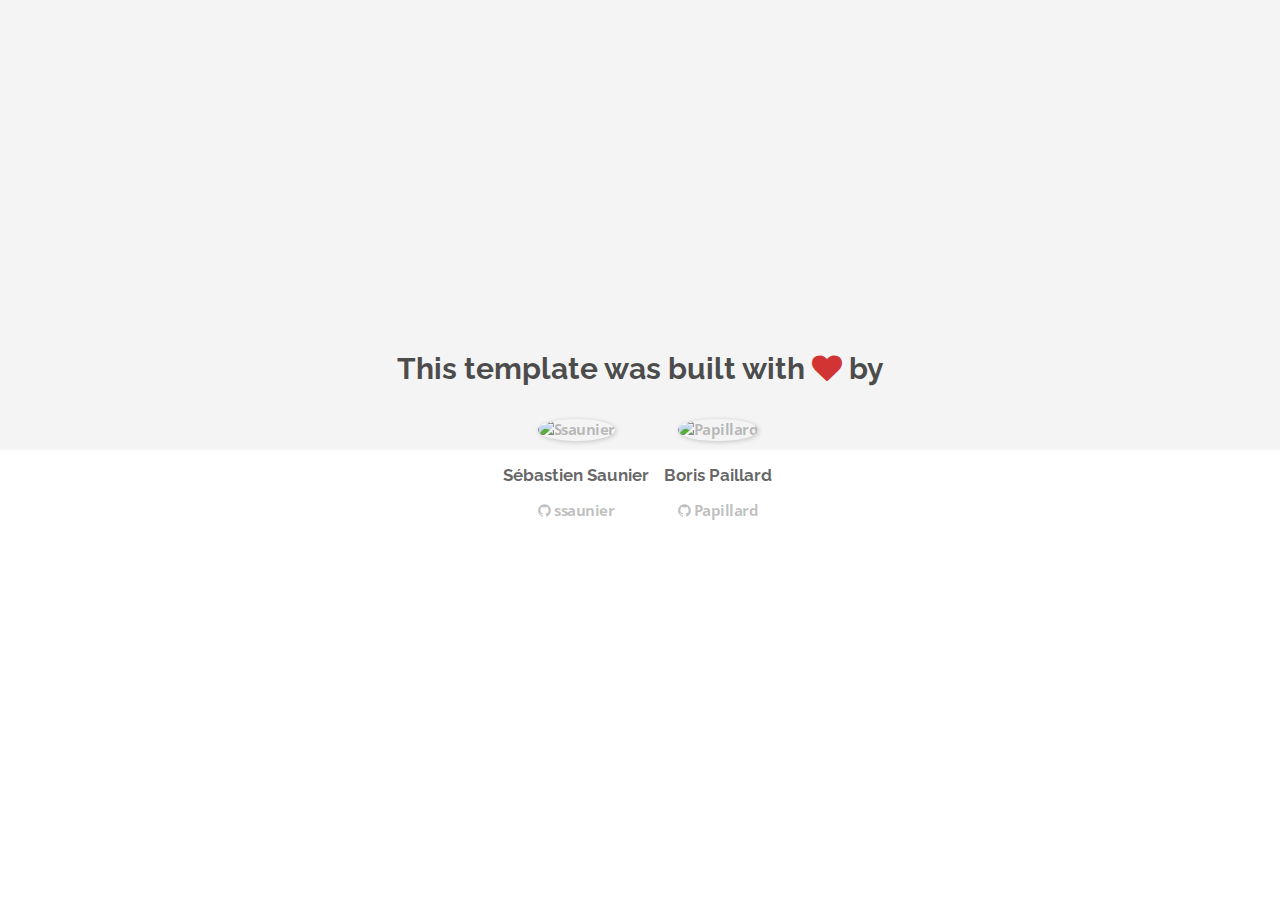
==== about.html @ 3d4c57b8 "Automated commit at 2018-07-30 08:52:40 UTC by middleman-deploy 2.0.0-alpha" ====
<!doctype html>
<html>
  <head>
    <meta charset="utf-8">
    <meta http-equiv="x-ua-compatible" content="ie=edge">
    <meta name="viewport"
          content="width=device-width, initial-scale=1, shrink-to-fit=no">
    <!-- Use the title from a page's frontmatter if it has one -->
    <title>Le Wagon - Middleman - About</title>
    <link href="stylesheets/application-3c48b980.css" rel="stylesheet" />
    <script src="javascripts/application-93de88c9.js"></script>
    <link href="images/favicon-f15af148.png" rel="icon" type="image/png" />
  </head>
  <body>
    <div id="about">
  <div class="about-content">
    <h1>This template was built with <i class="fa fa-heart"></i> by</h1>
    <ul class="list-inline">
        <li>
<a href="https://kitt.lewagon.com/alumni/ssaunier" target="_blank">            <img src="https://kitt.lewagon.com/placeholder/users/ssaunier" class="img-circle" alt="Ssaunier" />
</a>          <h2>Sébastien Saunier</h2>
          <p>
<a href="https://github.com/ssaunier" target="_blank">              <i class="fa fa-github"></i> ssaunier
</a>          </p>
        </li>
        <li>
<a href="https://kitt.lewagon.com/alumni/Papillard" target="_blank">            <img src="https://kitt.lewagon.com/placeholder/users/Papillard" class="img-circle" alt="Papillard" />
</a>          <h2>Boris Paillard</h2>
          <p>
<a href="https://github.com/Papillard" target="_blank">              <i class="fa fa-github"></i> Papillard
</a>          </p>
        </li>
    </ul>
  </div>
</div>

  </body>
</html>
---- stylesheets/application-3c48b980.css ----
@import url("https://fonts.googleapis.com/css?family=Open+Sans:400,300,700|Raleway:400,100,300,700,500");/*!
 * Bootstrap v3.3.7 (http://getbootstrap.com)
 * Copyright 2011-2016 Twitter, Inc.
 * Licensed under MIT (https://github.com/twbs/bootstrap/blob/master/LICENSE)
 *//*! normalize.css v3.0.3 | MIT License | github.com/necolas/normalize.css */html{font-family:sans-serif;-ms-text-size-adjust:100%;-webkit-text-size-adjust:100%}body{margin:0}article,aside,details,figcaption,figure,footer,header,hgroup,main,menu,nav,section,summary{display:block}audio,canvas,progress,video{display:inline-block;vertical-align:baseline}audio:not([controls]){display:none;height:0}[hidden],template{display:none}a{background-color:transparent}a:active,a:hover{outline:0}abbr[title]{border-bottom:1px dotted}b,strong{font-weight:bold}dfn{font-style:italic}h1{font-size:2em;margin:0.67em 0}mark{background:#ff0;color:#000}small{font-size:80%}sub,sup{font-size:75%;line-height:0;position:relative;vertical-align:baseline}sup{top:-0.5em}sub{bottom:-0.25em}img{border:0}svg:not(:root){overflow:hidden}figure{margin:1em 40px}hr{-webkit-box-sizing:content-box;box-sizing:content-box;height:0}pre{overflow:auto}code,kbd,pre,samp{font-family:monospace, monospace;font-size:1em}button,input,optgroup,select,textarea{color:inherit;font:inherit;margin:0}button{overflow:visible}button,select{text-transform:none}button,html input[type="button"],input[type="reset"],input[type="submit"]{-webkit-appearance:button;cursor:pointer}button[disabled],html input[disabled]{cursor:default}button::-moz-focus-inner,input::-moz-focus-inner{border:0;padding:0}input{line-height:normal}input[type="checkbox"],input[type="radio"]{-webkit-box-sizing:border-box;box-sizing:border-box;padding:0}input[type="number"]::-webkit-inner-spin-button,input[type="number"]::-webkit-outer-spin-button{height:auto}input[type="search"]{-webkit-appearance:textfield;-webkit-box-sizing:content-box;box-sizing:content-box}input[type="search"]::-webkit-search-cancel-button,input[type="search"]::-webkit-search-decoration{-webkit-appearance:none}fieldset{border:1px solid #c0c0c0;margin:0 2px;padding:0.35em 0.625em 0.75em}legend{border:0;padding:0}textarea{overflow:auto}optgroup{font-weight:bold}table{border-collapse:collapse;border-spacing:0}td,th{padding:0}/*! Source: https://github.com/h5bp/html5-boilerplate/blob/master/src/css/main.css */@media print{*,*:before,*:after{background:transparent !important;color:#000 !important;-webkit-box-shadow:none !important;box-shadow:none !important;text-shadow:none !important}a,a:visited{text-decoration:underline}a[href]:after{content:" (" attr(href) ")"}abbr[title]:after{content:" (" attr(title) ")"}a[href^="#"]:after,a[href^="javascript:"]:after{content:""}pre,blockquote{border:1px solid #999;page-break-inside:avoid}thead{display:table-header-group}tr,img{page-break-inside:avoid}img{max-width:100% !important}p,h2,h3{orphans:3;widows:3}h2,h3{page-break-after:avoid}.navbar{display:none}.btn>.caret,.dropup>.btn>.caret{border-top-color:#000 !important}.label{border:1px solid #000}.table{border-collapse:collapse !important}.table td,.table th{background-color:#fff !important}.table-bordered th,.table-bordered td{border:1px solid #ddd !important}}@font-face{font-family:'Glyphicons Halflings';src:url("../assets/bootstrap/glyphicons-halflings-regular-86b6f62b.eot");src:url("../assets/bootstrap/glyphicons-halflings-regular-86b6f62b.eot?#iefix") format("embedded-opentype"),url("../assets/bootstrap/glyphicons-halflings-regular-ca35b697.woff2") format("woff2"),url("../assets/bootstrap/glyphicons-halflings-regular-278e49a8.woff") format("woff"),url("../assets/bootstrap/glyphicons-halflings-regular-44bc1850.ttf") format("truetype"),url("../assets/bootstrap/glyphicons-halflings-regular-de51a849.svg#glyphicons_halflingsregular") format("svg")}.glyphicon{position:relative;top:1px;display:inline-block;font-family:'Glyphicons Halflings';font-style:normal;font-weight:normal;line-height:1;-webkit-font-smoothing:antialiased;-moz-osx-font-smoothing:grayscale}.glyphicon-asterisk:before{content:"\002a"}.glyphicon-plus:before{content:"\002b"}.glyphicon-euro:before,.glyphicon-eur:before{content:"\20ac"}.glyphicon-minus:before{content:"\2212"}.glyphicon-cloud:before{content:"\2601"}.glyphicon-envelope:before{content:"\2709"}.glyphicon-pencil:before{content:"\270f"}.glyphicon-glass:before{content:"\e001"}.glyphicon-music:before{content:"\e002"}.glyphicon-search:before{content:"\e003"}.glyphicon-heart:before{content:"\e005"}.glyphicon-star:before{content:"\e006"}.glyphicon-star-empty:before{content:"\e007"}.glyphicon-user:before{content:"\e008"}.glyphicon-film:before{content:"\e009"}.glyphicon-th-large:before{content:"\e010"}.glyphicon-th:before{content:"\e011"}.glyphicon-th-list:before{content:"\e012"}.glyphicon-ok:before{content:"\e013"}.glyphicon-remove:before{content:"\e014"}.glyphicon-zoom-in:before{content:"\e015"}.glyphicon-zoom-out:before{content:"\e016"}.glyphicon-off:before{content:"\e017"}.glyphicon-signal:before{content:"\e018"}.glyphicon-cog:before{content:"\e019"}.glyphicon-trash:before{content:"\e020"}.glyphicon-home:before{content:"\e021"}.glyphicon-file:before{content:"\e022"}.glyphicon-time:before{content:"\e023"}.glyphicon-road:before{content:"\e024"}.glyphicon-download-alt:before{content:"\e025"}.glyphicon-download:before{content:"\e026"}.glyphicon-upload:before{content:"\e027"}.glyphicon-inbox:before{content:"\e028"}.glyphicon-play-circle:before{content:"\e029"}.glyphicon-repeat:before{content:"\e030"}.glyphicon-refresh:before{content:"\e031"}.glyphicon-list-alt:before{content:"\e032"}.glyphicon-lock:before{content:"\e033"}.glyphicon-flag:before{content:"\e034"}.glyphicon-headphones:before{content:"\e035"}.glyphicon-volume-off:before{content:"\e036"}.glyphicon-volume-down:before{content:"\e037"}.glyphicon-volume-up:before{content:"\e038"}.glyphicon-qrcode:before{content:"\e039"}.glyphicon-barcode:before{content:"\e040"}.glyphicon-tag:before{content:"\e041"}.glyphicon-tags:before{content:"\e042"}.glyphicon-book:before{content:"\e043"}.glyphicon-bookmark:before{content:"\e044"}.glyphicon-print:before{content:"\e045"}.glyphicon-camera:before{content:"\e046"}.glyphicon-font:before{content:"\e047"}.glyphicon-bold:before{content:"\e048"}.glyphicon-italic:before{content:"\e049"}.glyphicon-text-height:before{content:"\e050"}.glyphicon-text-width:before{content:"\e051"}.glyphicon-align-left:before{content:"\e052"}.glyphicon-align-center:before{content:"\e053"}.glyphicon-align-right:before{content:"\e054"}.glyphicon-align-justify:before{content:"\e055"}.glyphicon-list:before{content:"\e056"}.glyphicon-indent-left:before{content:"\e057"}.glyphicon-indent-right:before{content:"\e058"}.glyphicon-facetime-video:before{content:"\e059"}.glyphicon-picture:before{content:"\e060"}.glyphicon-map-marker:before{content:"\e062"}.glyphicon-adjust:before{content:"\e063"}.glyphicon-tint:before{content:"\e064"}.glyphicon-edit:before{content:"\e065"}.glyphicon-share:before{content:"\e066"}.glyphicon-check:before{content:"\e067"}.glyphicon-move:before{content:"\e068"}.glyphicon-step-backward:before{content:"\e069"}.glyphicon-fast-backward:before{content:"\e070"}.glyphicon-backward:before{content:"\e071"}.glyphicon-play:before{content:"\e072"}.glyphicon-pause:before{content:"\e073"}.glyphicon-stop:before{content:"\e074"}.glyphicon-forward:before{content:"\e075"}.glyphicon-fast-forward:before{content:"\e076"}.glyphicon-step-forward:before{content:"\e077"}.glyphicon-eject:before{content:"\e078"}.glyphicon-chevron-left:before{content:"\e079"}.glyphicon-chevron-right:before{content:"\e080"}.glyphicon-plus-sign:before{content:"\e081"}.glyphicon-minus-sign:before{content:"\e082"}.glyphicon-remove-sign:before{content:"\e083"}.glyphicon-ok-sign:before{content:"\e084"}.glyphicon-question-sign:before{content:"\e085"}.glyphicon-info-sign:before{content:"\e086"}.glyphicon-screenshot:before{content:"\e087"}.glyphicon-remove-circle:before{content:"\e088"}.glyphicon-ok-circle:before{content:"\e089"}.glyphicon-ban-circle:before{content:"\e090"}.glyphicon-arrow-left:before{content:"\e091"}.glyphicon-arrow-right:before{content:"\e092"}.glyphicon-arrow-up:before{content:"\e093"}.glyphicon-arrow-down:before{content:"\e094"}.glyphicon-share-alt:before{content:"\e095"}.glyphicon-resize-full:before{content:"\e096"}.glyphicon-resize-small:before{content:"\e097"}.glyphicon-exclamation-sign:before{content:"\e101"}.glyphicon-gift:before{content:"\e102"}.glyphicon-leaf:before{content:"\e103"}.glyphicon-fire:before{content:"\e104"}.glyphicon-eye-open:before{content:"\e105"}.glyphicon-eye-close:before{content:"\e106"}.glyphicon-warning-sign:before{content:"\e107"}.glyphicon-plane:before{content:"\e108"}.glyphicon-calendar:before{content:"\e109"}.glyphicon-random:before{content:"\e110"}.glyphicon-comment:before{content:"\e111"}.glyphicon-magnet:before{content:"\e112"}.glyphicon-chevron-up:before{content:"\e113"}.glyphicon-chevron-down:before{content:"\e114"}.glyphicon-retweet:before{content:"\e115"}.glyphicon-shopping-cart:before{content:"\e116"}.glyphicon-folder-close:before{content:"\e117"}.glyphicon-folder-open:before{content:"\e118"}.glyphicon-resize-vertical:before{content:"\e119"}.glyphicon-resize-horizontal:before{content:"\e120"}.glyphicon-hdd:before{content:"\e121"}.glyphicon-bullhorn:before{content:"\e122"}.glyphicon-bell:before{content:"\e123"}.glyphicon-certificate:before{content:"\e124"}.glyphicon-thumbs-up:before{content:"\e125"}.glyphicon-thumbs-down:before{content:"\e126"}.glyphicon-hand-right:before{content:"\e127"}.glyphicon-hand-left:before{content:"\e128"}.glyphicon-hand-up:before{content:"\e129"}.glyphicon-hand-down:before{content:"\e130"}.glyphicon-circle-arrow-right:before{content:"\e131"}.glyphicon-circle-arrow-left:before{content:"\e132"}.glyphicon-circle-arrow-up:before{content:"\e133"}.glyphicon-circle-arrow-down:before{content:"\e134"}.glyphicon-globe:before{content:"\e135"}.glyphicon-wrench:before{content:"\e136"}.glyphicon-tasks:before{content:"\e137"}.glyphicon-filter:before{content:"\e138"}.glyphicon-briefcase:before{content:"\e139"}.glyphicon-fullscreen:before{content:"\e140"}.glyphicon-dashboard:before{content:"\e141"}.glyphicon-paperclip:before{content:"\e142"}.glyphicon-heart-empty:before{content:"\e143"}.glyphicon-link:before{content:"\e144"}.glyphicon-phone:before{content:"\e145"}.glyphicon-pushpin:before{content:"\e146"}.glyphicon-usd:before{content:"\e148"}.glyphicon-gbp:before{content:"\e149"}.glyphicon-sort:before{content:"\e150"}.glyphicon-sort-by-alphabet:before{content:"\e151"}.glyphicon-sort-by-alphabet-alt:before{content:"\e152"}.glyphicon-sort-by-order:before{content:"\e153"}.glyphicon-sort-by-order-alt:before{content:"\e154"}.glyphicon-sort-by-attributes:before{content:"\e155"}.glyphicon-sort-by-attributes-alt:before{content:"\e156"}.glyphicon-unchecked:before{content:"\e157"}.glyphicon-expand:before{content:"\e158"}.glyphicon-collapse-down:before{content:"\e159"}.glyphicon-collapse-up:before{content:"\e160"}.glyphicon-log-in:before{content:"\e161"}.glyphicon-flash:before{content:"\e162"}.glyphicon-log-out:before{content:"\e163"}.glyphicon-new-window:before{content:"\e164"}.glyphicon-record:before{content:"\e165"}.glyphicon-save:before{content:"\e166"}.glyphicon-open:before{content:"\e167"}.glyphicon-saved:before{content:"\e168"}.glyphicon-import:before{content:"\e169"}.glyphicon-export:before{content:"\e170"}.glyphicon-send:before{content:"\e171"}.glyphicon-floppy-disk:before{content:"\e172"}.glyphicon-floppy-saved:before{content:"\e173"}.glyphicon-floppy-remove:before{content:"\e174"}.glyphicon-floppy-save:before{content:"\e175"}.glyphicon-floppy-open:before{content:"\e176"}.glyphicon-credit-card:before{content:"\e177"}.glyphicon-transfer:before{content:"\e178"}.glyphicon-cutlery:before{content:"\e179"}.glyphicon-header:before{content:"\e180"}.glyphicon-compressed:before{content:"\e181"}.glyphicon-earphone:before{content:"\e182"}.glyphicon-phone-alt:before{content:"\e183"}.glyphicon-tower:before{content:"\e184"}.glyphicon-stats:before{content:"\e185"}.glyphicon-sd-video:before{content:"\e186"}.glyphicon-hd-video:before{content:"\e187"}.glyphicon-subtitles:before{content:"\e188"}.glyphicon-sound-stereo:before{content:"\e189"}.glyphicon-sound-dolby:before{content:"\e190"}.glyphicon-sound-5-1:before{content:"\e191"}.glyphicon-sound-6-1:before{content:"\e192"}.glyphicon-sound-7-1:before{content:"\e193"}.glyphicon-copyright-mark:before{content:"\e194"}.glyphicon-registration-mark:before{content:"\e195"}.glyphicon-cloud-download:before{content:"\e197"}.glyphicon-cloud-upload:before{content:"\e198"}.glyphicon-tree-conifer:before{content:"\e199"}.glyphicon-tree-deciduous:before{content:"\e200"}.glyphicon-cd:before{content:"\e201"}.glyphicon-save-file:before{content:"\e202"}.glyphicon-open-file:before{content:"\e203"}.glyphicon-level-up:before{content:"\e204"}.glyphicon-copy:before{content:"\e205"}.glyphicon-paste:before{content:"\e206"}.glyphicon-alert:before{content:"\e209"}.glyphicon-equalizer:before{content:"\e210"}.glyphicon-king:before{content:"\e211"}.glyphicon-queen:before{content:"\e212"}.glyphicon-pawn:before{content:"\e213"}.glyphicon-bishop:before{content:"\e214"}.glyphicon-knight:before{content:"\e215"}.glyphicon-baby-formula:before{content:"\e216"}.glyphicon-tent:before{content:"\26fa"}.glyphicon-blackboard:before{content:"\e218"}.glyphicon-bed:before{content:"\e219"}.glyphicon-apple:before{content:"\f8ff"}.glyphicon-erase:before{content:"\e221"}.glyphicon-hourglass:before{content:"\231b"}.glyphicon-lamp:before{content:"\e223"}.glyphicon-duplicate:before{content:"\e224"}.glyphicon-piggy-bank:before{content:"\e225"}.glyphicon-scissors:before{content:"\e226"}.glyphicon-bitcoin:before{content:"\e227"}.glyphicon-btc:before{content:"\e227"}.glyphicon-xbt:before{content:"\e227"}.glyphicon-yen:before{content:"\00a5"}.glyphicon-jpy:before{content:"\00a5"}.glyphicon-ruble:before{content:"\20bd"}.glyphicon-rub:before{content:"\20bd"}.glyphicon-scale:before{content:"\e230"}.glyphicon-ice-lolly:before{content:"\e231"}.glyphicon-ice-lolly-tasted:before{content:"\e232"}.glyphicon-education:before{content:"\e233"}.glyphicon-option-horizontal:before{content:"\e234"}.glyphicon-option-vertical:before{content:"\e235"}.glyphicon-menu-hamburger:before{content:"\e236"}.glyphicon-modal-window:before{content:"\e237"}.glyphicon-oil:before{content:"\e238"}.glyphicon-grain:before{content:"\e239"}.glyphicon-sunglasses:before{content:"\e240"}.glyphicon-text-size:before{content:"\e241"}.glyphicon-text-color:before{content:"\e242"}.glyphicon-text-background:before{content:"\e243"}.glyphicon-object-align-top:before{content:"\e244"}.glyphicon-object-align-bottom:before{content:"\e245"}.glyphicon-object-align-horizontal:before{content:"\e246"}.glyphicon-object-align-left:before{content:"\e247"}.glyphicon-object-align-vertical:before{content:"\e248"}.glyphicon-object-align-right:before{content:"\e249"}.glyphicon-triangle-right:before{content:"\e250"}.glyphicon-triangle-left:before{content:"\e251"}.glyphicon-triangle-bottom:before{content:"\e252"}.glyphicon-triangle-top:before{content:"\e253"}.glyphicon-console:before{content:"\e254"}.glyphicon-superscript:before{content:"\e255"}.glyphicon-subscript:before{content:"\e256"}.glyphicon-menu-left:before{content:"\e257"}.glyphicon-menu-right:before{content:"\e258"}.glyphicon-menu-down:before{content:"\e259"}.glyphicon-menu-up:before{content:"\e260"}*{-webkit-box-sizing:border-box;box-sizing:border-box}*:before,*:after{-webkit-box-sizing:border-box;box-sizing:border-box}html{font-size:10px;-webkit-tap-highlight-color:transparent}body{font-family:"Open Sans", "Helvetica", "sans-serif";font-size:18px;line-height:1.42857143;color:#333333;background-color:#F4F4F4}input,button,select,textarea{font-family:inherit;font-size:inherit;line-height:inherit}a{color:#469AE0;text-decoration:none}a:hover,a:focus{color:#1f74ba;text-decoration:underline}a:focus{outline:5px auto -webkit-focus-ring-color;outline-offset:-2px}figure{margin:0}img{vertical-align:middle}.img-responsive{display:block;max-width:100%;height:auto}.img-rounded{border-radius:2px}.img-thumbnail{padding:4px;line-height:1.42857143;background-color:#F4F4F4;border:1px solid #ddd;border-radius:2px;-webkit-transition:all 0.2s ease-in-out;transition:all 0.2s ease-in-out;display:inline-block;max-width:100%;height:auto}.img-circle{border-radius:50%}hr{margin-top:25px;margin-bottom:25px;border:0;border-top:1px solid #eeeeee}.sr-only{position:absolute;width:1px;height:1px;margin:-1px;padding:0;overflow:hidden;clip:rect(0, 0, 0, 0);border:0}.sr-only-focusable:active,.sr-only-focusable:focus{position:static;width:auto;height:auto;margin:0;overflow:visible;clip:auto}[role="button"]{cursor:pointer}h1,h2,h3,h4,h5,h6,.h1,.h2,.h3,.h4,.h5,.h6{font-family:"Raleway", "Helvetica", "sans-serif";font-weight:500;line-height:1.1;color:inherit}h1 small,h1 .small,h2 small,h2 .small,h3 small,h3 .small,h4 small,h4 .small,h5 small,h5 .small,h6 small,h6 .small,.h1 small,.h1 .small,.h2 small,.h2 .small,.h3 small,.h3 .small,.h4 small,.h4 .small,.h5 small,.h5 .small,.h6 small,.h6 .small{font-weight:normal;line-height:1;color:#777777}h1,.h1,h2,.h2,h3,.h3{margin-top:25px;margin-bottom:12.5px}h1 small,h1 .small,.h1 small,.h1 .small,h2 small,h2 .small,.h2 small,.h2 .small,h3 small,h3 .small,.h3 small,.h3 .small{font-size:65%}h4,.h4,h5,.h5,h6,.h6{margin-top:12.5px;margin-bottom:12.5px}h4 small,h4 .small,.h4 small,.h4 .small,h5 small,h5 .small,.h5 small,.h5 .small,h6 small,h6 .small,.h6 small,.h6 .small{font-size:75%}h1,.h1{font-size:46px}h2,.h2{font-size:38px}h3,.h3{font-size:31px}h4,.h4{font-size:23px}h5,.h5{font-size:18px}h6,.h6{font-size:16px}p{margin:0 0 12.5px}.lead{margin-bottom:25px;font-size:20px;font-weight:300;line-height:1.4}@media (min-width: 768px){.lead{font-size:27px}}small,.small{font-size:88%}mark,.mark{background-color:#fcf8e3;padding:.2em}.text-left{text-align:left}.text-right{text-align:right}.text-center{text-align:center}.text-justify{text-align:justify}.text-nowrap{white-space:nowrap}.text-lowercase{text-transform:lowercase}.text-uppercase,.initialism{text-transform:uppercase}.text-capitalize{text-transform:capitalize}.text-muted{color:#777777}.text-primary{color:#469AE0}a.text-primary:hover,a.text-primary:focus{color:#2381d0}.text-success{color:#3c763d}a.text-success:hover,a.text-success:focus{color:#2b542c}.text-info{color:#31708f}a.text-info:hover,a.text-info:focus{color:#245269}.text-warning{color:#8a6d3b}a.text-warning:hover,a.text-warning:focus{color:#66512c}.text-danger{color:#a94442}a.text-danger:hover,a.text-danger:focus{color:#843534}.bg-primary{color:#fff}.bg-primary{background-color:#469AE0}a.bg-primary:hover,a.bg-primary:focus{background-color:#2381d0}.bg-success{background-color:#dff0d8}a.bg-success:hover,a.bg-success:focus{background-color:#c1e2b3}.bg-info{background-color:#d9edf7}a.bg-info:hover,a.bg-info:focus{background-color:#afd9ee}.bg-warning{background-color:#fcf8e3}a.bg-warning:hover,a.bg-warning:focus{background-color:#f7ecb5}.bg-danger{background-color:#f2dede}a.bg-danger:hover,a.bg-danger:focus{background-color:#e4b9b9}.page-header{padding-bottom:11.5px;margin:50px 0 25px;border-bottom:1px solid #eeeeee}ul,ol{margin-top:0;margin-bottom:12.5px}ul ul,ul ol,ol ul,ol ol{margin-bottom:0}.list-unstyled{padding-left:0;list-style:none}.list-inline{padding-left:0;list-style:none;margin-left:-5px}.list-inline>li{display:inline-block;padding-left:5px;padding-right:5px}dl{margin-top:0;margin-bottom:25px}dt,dd{line-height:1.42857143}dt{font-weight:bold}dd{margin-left:0}.dl-horizontal dd:before,.dl-horizontal dd:after{content:" ";display:table}.dl-horizontal dd:after{clear:both}@media (min-width: 768px){.dl-horizontal dt{float:left;width:160px;clear:left;text-align:right;overflow:hidden;text-overflow:ellipsis;white-space:nowrap}.dl-horizontal dd{margin-left:180px}}abbr[title],abbr[data-original-title]{cursor:help;border-bottom:1px dotted #777777}.initialism{font-size:90%}blockquote{padding:12.5px 25px;margin:0 0 25px;font-size:22.5px;border-left:5px solid #eeeeee}blockquote p:last-child,blockquote ul:last-child,blockquote ol:last-child{margin-bottom:0}blockquote footer,blockquote small,blockquote .small{display:block;font-size:80%;line-height:1.42857143;color:#777777}blockquote footer:before,blockquote small:before,blockquote .small:before{content:'\2014 \00A0'}.blockquote-reverse,blockquote.pull-right{padding-right:15px;padding-left:0;border-right:5px solid #eeeeee;border-left:0;text-align:right}.blockquote-reverse footer:before,.blockquote-reverse small:before,.blockquote-reverse .small:before,blockquote.pull-right footer:before,blockquote.pull-right small:before,blockquote.pull-right .small:before{content:''}.blockquote-reverse footer:after,.blockquote-reverse small:after,.blockquote-reverse .small:after,blockquote.pull-right footer:after,blockquote.pull-right small:after,blockquote.pull-right .small:after{content:'\00A0 \2014'}address{margin-bottom:25px;font-style:normal;line-height:1.42857143}code,kbd,pre,samp{font-family:Menlo, Monaco, Consolas, "Courier New", monospace}code{padding:2px 4px;font-size:90%;color:#c7254e;background-color:#f9f2f4;border-radius:2px}kbd{padding:2px 4px;font-size:90%;color:#fff;background-color:#333;border-radius:2px;-webkit-box-shadow:inset 0 -1px 0 rgba(0,0,0,0.25);box-shadow:inset 0 -1px 0 rgba(0,0,0,0.25)}kbd kbd{padding:0;font-size:100%;font-weight:bold;-webkit-box-shadow:none;box-shadow:none}pre{display:block;padding:12px;margin:0 0 12.5px;font-size:17px;line-height:1.42857143;word-break:break-all;word-wrap:break-word;color:#333333;background-color:#f5f5f5;border:1px solid #ccc;border-radius:2px}pre code{padding:0;font-size:inherit;color:inherit;white-space:pre-wrap;background-color:transparent;border-radius:0}.pre-scrollable{max-height:340px;overflow-y:scroll}.container{margin-right:auto;margin-left:auto;padding-left:15px;padding-right:15px}.container:before,.container:after{content:" ";display:table}.container:after{clear:both}@media (min-width: 768px){.container{width:750px}}@media (min-width: 992px){.container{width:970px}}@media (min-width: 1200px){.container{width:1170px}}.container-fluid{margin-right:auto;margin-left:auto;padding-left:15px;padding-right:15px}.container-fluid:before,.container-fluid:after{content:" ";display:table}.container-fluid:after{clear:both}.row{margin-left:-15px;margin-right:-15px}.row:before,.row:after{content:" ";display:table}.row:after{clear:both}.col-xs-1,.col-sm-1,.col-md-1,.col-lg-1,.col-xs-2,.col-sm-2,.col-md-2,.col-lg-2,.col-xs-3,.col-sm-3,.col-md-3,.col-lg-3,.col-xs-4,.col-sm-4,.col-md-4,.col-lg-4,.col-xs-5,.col-sm-5,.col-md-5,.col-lg-5,.col-xs-6,.col-sm-6,.col-md-6,.col-lg-6,.col-xs-7,.col-sm-7,.col-md-7,.col-lg-7,.col-xs-8,.col-sm-8,.col-md-8,.col-lg-8,.col-xs-9,.col-sm-9,.col-md-9,.col-lg-9,.col-xs-10,.col-sm-10,.col-md-10,.col-lg-10,.col-xs-11,.col-sm-11,.col-md-11,.col-lg-11,.col-xs-12,.col-sm-12,.col-md-12,.col-lg-12{position:relative;min-height:1px;padding-left:15px;padding-right:15px}.col-xs-1,.col-xs-2,.col-xs-3,.col-xs-4,.col-xs-5,.col-xs-6,.col-xs-7,.col-xs-8,.col-xs-9,.col-xs-10,.col-xs-11,.col-xs-12{float:left}.col-xs-1{width:8.33333333%}.col-xs-2{width:16.66666667%}.col-xs-3{width:25%}.col-xs-4{width:33.33333333%}.col-xs-5{width:41.66666667%}.col-xs-6{width:50%}.col-xs-7{width:58.33333333%}.col-xs-8{width:66.66666667%}.col-xs-9{width:75%}.col-xs-10{width:83.33333333%}.col-xs-11{width:91.66666667%}.col-xs-12{width:100%}.col-xs-pull-0{right:auto}.col-xs-pull-1{right:8.33333333%}.col-xs-pull-2{right:16.66666667%}.col-xs-pull-3{right:25%}.col-xs-pull-4{right:33.33333333%}.col-xs-pull-5{right:41.66666667%}.col-xs-pull-6{right:50%}.col-xs-pull-7{right:58.33333333%}.col-xs-pull-8{right:66.66666667%}.col-xs-pull-9{right:75%}.col-xs-pull-10{right:83.33333333%}.col-xs-pull-11{right:91.66666667%}.col-xs-pull-12{right:100%}.col-xs-push-0{left:auto}.col-xs-push-1{left:8.33333333%}.col-xs-push-2{left:16.66666667%}.col-xs-push-3{left:25%}.col-xs-push-4{left:33.33333333%}.col-xs-push-5{left:41.66666667%}.col-xs-push-6{left:50%}.col-xs-push-7{left:58.33333333%}.col-xs-push-8{left:66.66666667%}.col-xs-push-9{left:75%}.col-xs-push-10{left:83.33333333%}.col-xs-push-11{left:91.66666667%}.col-xs-push-12{left:100%}.col-xs-offset-0{margin-left:0%}.col-xs-offset-1{margin-left:8.33333333%}.col-xs-offset-2{margin-left:16.66666667%}.col-xs-offset-3{margin-left:25%}.col-xs-offset-4{margin-left:33.33333333%}.col-xs-offset-5{margin-left:41.66666667%}.col-xs-offset-6{margin-left:50%}.col-xs-offset-7{margin-left:58.33333333%}.col-xs-offset-8{margin-left:66.66666667%}.col-xs-offset-9{margin-left:75%}.col-xs-offset-10{margin-left:83.33333333%}.col-xs-offset-11{margin-left:91.66666667%}.col-xs-offset-12{margin-left:100%}@media (min-width: 768px){.col-sm-1,.col-sm-2,.col-sm-3,.col-sm-4,.col-sm-5,.col-sm-6,.col-sm-7,.col-sm-8,.col-sm-9,.col-sm-10,.col-sm-11,.col-sm-12{float:left}.col-sm-1{width:8.33333333%}.col-sm-2{width:16.66666667%}.col-sm-3{width:25%}.col-sm-4{width:33.33333333%}.col-sm-5{width:41.66666667%}.col-sm-6{width:50%}.col-sm-7{width:58.33333333%}.col-sm-8{width:66.66666667%}.col-sm-9{width:75%}.col-sm-10{width:83.33333333%}.col-sm-11{width:91.66666667%}.col-sm-12{width:100%}.col-sm-pull-0{right:auto}.col-sm-pull-1{right:8.33333333%}.col-sm-pull-2{right:16.66666667%}.col-sm-pull-3{right:25%}.col-sm-pull-4{right:33.33333333%}.col-sm-pull-5{right:41.66666667%}.col-sm-pull-6{right:50%}.col-sm-pull-7{right:58.33333333%}.col-sm-pull-8{right:66.66666667%}.col-sm-pull-9{right:75%}.col-sm-pull-10{right:83.33333333%}.col-sm-pull-11{right:91.66666667%}.col-sm-pull-12{right:100%}.col-sm-push-0{left:auto}.col-sm-push-1{left:8.33333333%}.col-sm-push-2{left:16.66666667%}.col-sm-push-3{left:25%}.col-sm-push-4{left:33.33333333%}.col-sm-push-5{left:41.66666667%}.col-sm-push-6{left:50%}.col-sm-push-7{left:58.33333333%}.col-sm-push-8{left:66.66666667%}.col-sm-push-9{left:75%}.col-sm-push-10{left:83.33333333%}.col-sm-push-11{left:91.66666667%}.col-sm-push-12{left:100%}.col-sm-offset-0{margin-left:0%}.col-sm-offset-1{margin-left:8.33333333%}.col-sm-offset-2{margin-left:16.66666667%}.col-sm-offset-3{margin-left:25%}.col-sm-offset-4{margin-left:33.33333333%}.col-sm-offset-5{margin-left:41.66666667%}.col-sm-offset-6{margin-left:50%}.col-sm-offset-7{margin-left:58.33333333%}.col-sm-offset-8{margin-left:66.66666667%}.col-sm-offset-9{margin-left:75%}.col-sm-offset-10{margin-left:83.33333333%}.col-sm-offset-11{margin-left:91.66666667%}.col-sm-offset-12{margin-left:100%}}@media (min-width: 992px){.col-md-1,.col-md-2,.col-md-3,.col-md-4,.col-md-5,.col-md-6,.col-md-7,.col-md-8,.col-md-9,.col-md-10,.col-md-11,.col-md-12{float:left}.col-md-1{width:8.33333333%}.col-md-2{width:16.66666667%}.col-md-3{width:25%}.col-md-4{width:33.33333333%}.col-md-5{width:41.66666667%}.col-md-6{width:50%}.col-md-7{width:58.33333333%}.col-md-8{width:66.66666667%}.col-md-9{width:75%}.col-md-10{width:83.33333333%}.col-md-11{width:91.66666667%}.col-md-12{width:100%}.col-md-pull-0{right:auto}.col-md-pull-1{right:8.33333333%}.col-md-pull-2{right:16.66666667%}.col-md-pull-3{right:25%}.col-md-pull-4{right:33.33333333%}.col-md-pull-5{right:41.66666667%}.col-md-pull-6{right:50%}.col-md-pull-7{right:58.33333333%}.col-md-pull-8{right:66.66666667%}.col-md-pull-9{right:75%}.col-md-pull-10{right:83.33333333%}.col-md-pull-11{right:91.66666667%}.col-md-pull-12{right:100%}.col-md-push-0{left:auto}.col-md-push-1{left:8.33333333%}.col-md-push-2{left:16.66666667%}.col-md-push-3{left:25%}.col-md-push-4{left:33.33333333%}.col-md-push-5{left:41.66666667%}.col-md-push-6{left:50%}.col-md-push-7{left:58.33333333%}.col-md-push-8{left:66.66666667%}.col-md-push-9{left:75%}.col-md-push-10{left:83.33333333%}.col-md-push-11{left:91.66666667%}.col-md-push-12{left:100%}.col-md-offset-0{margin-left:0%}.col-md-offset-1{margin-left:8.33333333%}.col-md-offset-2{margin-left:16.66666667%}.col-md-offset-3{margin-left:25%}.col-md-offset-4{margin-left:33.33333333%}.col-md-offset-5{margin-left:41.66666667%}.col-md-offset-6{margin-left:50%}.col-md-offset-7{margin-left:58.33333333%}.col-md-offset-8{margin-left:66.66666667%}.col-md-offset-9{margin-left:75%}.col-md-offset-10{margin-left:83.33333333%}.col-md-offset-11{margin-left:91.66666667%}.col-md-offset-12{margin-left:100%}}@media (min-width: 1200px){.col-lg-1,.col-lg-2,.col-lg-3,.col-lg-4,.col-lg-5,.col-lg-6,.col-lg-7,.col-lg-8,.col-lg-9,.col-lg-10,.col-lg-11,.col-lg-12{float:left}.col-lg-1{width:8.33333333%}.col-lg-2{width:16.66666667%}.col-lg-3{width:25%}.col-lg-4{width:33.33333333%}.col-lg-5{width:41.66666667%}.col-lg-6{width:50%}.col-lg-7{width:58.33333333%}.col-lg-8{width:66.66666667%}.col-lg-9{width:75%}.col-lg-10{width:83.33333333%}.col-lg-11{width:91.66666667%}.col-lg-12{width:100%}.col-lg-pull-0{right:auto}.col-lg-pull-1{right:8.33333333%}.col-lg-pull-2{right:16.66666667%}.col-lg-pull-3{right:25%}.col-lg-pull-4{right:33.33333333%}.col-lg-pull-5{right:41.66666667%}.col-lg-pull-6{right:50%}.col-lg-pull-7{right:58.33333333%}.col-lg-pull-8{right:66.66666667%}.col-lg-pull-9{right:75%}.col-lg-pull-10{right:83.33333333%}.col-lg-pull-11{right:91.66666667%}.col-lg-pull-12{right:100%}.col-lg-push-0{left:auto}.col-lg-push-1{left:8.33333333%}.col-lg-push-2{left:16.66666667%}.col-lg-push-3{left:25%}.col-lg-push-4{left:33.33333333%}.col-lg-push-5{left:41.66666667%}.col-lg-push-6{left:50%}.col-lg-push-7{left:58.33333333%}.col-lg-push-8{left:66.66666667%}.col-lg-push-9{left:75%}.col-lg-push-10{left:83.33333333%}.col-lg-push-11{left:91.66666667%}.col-lg-push-12{left:100%}.col-lg-offset-0{margin-left:0%}.col-lg-offset-1{margin-left:8.33333333%}.col-lg-offset-2{margin-left:16.66666667%}.col-lg-offset-3{margin-left:25%}.col-lg-offset-4{margin-left:33.33333333%}.col-lg-offset-5{margin-left:41.66666667%}.col-lg-offset-6{margin-left:50%}.col-lg-offset-7{margin-left:58.33333333%}.col-lg-offset-8{margin-left:66.66666667%}.col-lg-offset-9{margin-left:75%}.col-lg-offset-10{margin-left:83.33333333%}.col-lg-offset-11{margin-left:91.66666667%}.col-lg-offset-12{margin-left:100%}}table{background-color:transparent}caption{padding-top:8px;padding-bottom:8px;color:#777777;text-align:left}th{text-align:left}.table{width:100%;max-width:100%;margin-bottom:25px}.table>thead>tr>th,.table>thead>tr>td,.table>tbody>tr>th,.table>tbody>tr>td,.table>tfoot>tr>th,.table>tfoot>tr>td{padding:8px;line-height:1.42857143;vertical-align:top;border-top:1px solid #ddd}.table>thead>tr>th{vertical-align:bottom;border-bottom:2px solid #ddd}.table>caption+thead>tr:first-child>th,.table>caption+thead>tr:first-child>td,.table>colgroup+thead>tr:first-child>th,.table>colgroup+thead>tr:first-child>td,.table>thead:first-child>tr:first-child>th,.table>thead:first-child>tr:first-child>td{border-top:0}.table>tbody+tbody{border-top:2px solid #ddd}.table .table{background-color:#F4F4F4}.table-condensed>thead>tr>th,.table-condensed>thead>tr>td,.table-condensed>tbody>tr>th,.table-condensed>tbody>tr>td,.table-condensed>tfoot>tr>th,.table-condensed>tfoot>tr>td{padding:5px}.table-bordered{border:1px solid #ddd}.table-bordered>thead>tr>th,.table-bordered>thead>tr>td,.table-bordered>tbody>tr>th,.table-bordered>tbody>tr>td,.table-bordered>tfoot>tr>th,.table-bordered>tfoot>tr>td{border:1px solid #ddd}.table-bordered>thead>tr>th,.table-bordered>thead>tr>td{border-bottom-width:2px}.table-striped>tbody>tr:nth-of-type(odd){background-color:#f9f9f9}.table-hover>tbody>tr:hover{background-color:#f5f5f5}table col[class*="col-"]{position:static;float:none;display:table-column}table td[class*="col-"],table th[class*="col-"]{position:static;float:none;display:table-cell}.table>thead>tr>td.active,.table>thead>tr>th.active,.table>thead>tr.active>td,.table>thead>tr.active>th,.table>tbody>tr>td.active,.table>tbody>tr>th.active,.table>tbody>tr.active>td,.table>tbody>tr.active>th,.table>tfoot>tr>td.active,.table>tfoot>tr>th.active,.table>tfoot>tr.active>td,.table>tfoot>tr.active>th{background-color:#f5f5f5}.table-hover>tbody>tr>td.active:hover,.table-hover>tbody>tr>th.active:hover,.table-hover>tbody>tr.active:hover>td,.table-hover>tbody>tr:hover>.active,.table-hover>tbody>tr.active:hover>th{background-color:#e8e8e8}.table>thead>tr>td.success,.table>thead>tr>th.success,.table>thead>tr.success>td,.table>thead>tr.success>th,.table>tbody>tr>td.success,.table>tbody>tr>th.success,.table>tbody>tr.success>td,.table>tbody>tr.success>th,.table>tfoot>tr>td.success,.table>tfoot>tr>th.success,.table>tfoot>tr.success>td,.table>tfoot>tr.success>th{background-color:#dff0d8}.table-hover>tbody>tr>td.success:hover,.table-hover>tbody>tr>th.success:hover,.table-hover>tbody>tr.success:hover>td,.table-hover>tbody>tr:hover>.success,.table-hover>tbody>tr.success:hover>th{background-color:#d0e9c6}.table>thead>tr>td.info,.table>thead>tr>th.info,.table>thead>tr.info>td,.table>thead>tr.info>th,.table>tbody>tr>td.info,.table>tbody>tr>th.info,.table>tbody>tr.info>td,.table>tbody>tr.info>th,.table>tfoot>tr>td.info,.table>tfoot>tr>th.info,.table>tfoot>tr.info>td,.table>tfoot>tr.info>th{background-color:#d9edf7}.table-hover>tbody>tr>td.info:hover,.table-hover>tbody>tr>th.info:hover,.table-hover>tbody>tr.info:hover>td,.table-hover>tbody>tr:hover>.info,.table-hover>tbody>tr.info:hover>th{background-color:#c4e3f3}.table>thead>tr>td.warning,.table>thead>tr>th.warning,.table>thead>tr.warning>td,.table>thead>tr.warning>th,.table>tbody>tr>td.warning,.table>tbody>tr>th.warning,.table>tbody>tr.warning>td,.table>tbody>tr.warning>th,.table>tfoot>tr>td.warning,.table>tfoot>tr>th.warning,.table>tfoot>tr.warning>td,.table>tfoot>tr.warning>th{background-color:#fcf8e3}.table-hover>tbody>tr>td.warning:hover,.table-hover>tbody>tr>th.warning:hover,.table-hover>tbody>tr.warning:hover>td,.table-hover>tbody>tr:hover>.warning,.table-hover>tbody>tr.warning:hover>th{background-color:#faf2cc}.table>thead>tr>td.danger,.table>thead>tr>th.danger,.table>thead>tr.danger>td,.table>thead>tr.danger>th,.table>tbody>tr>td.danger,.table>tbody>tr>th.danger,.table>tbody>tr.danger>td,.table>tbody>tr.danger>th,.table>tfoot>tr>td.danger,.table>tfoot>tr>th.danger,.table>tfoot>tr.danger>td,.table>tfoot>tr.danger>th{background-color:#f2dede}.table-hover>tbody>tr>td.danger:hover,.table-hover>tbody>tr>th.danger:hover,.table-hover>tbody>tr.danger:hover>td,.table-hover>tbody>tr:hover>.danger,.table-hover>tbody>tr.danger:hover>th{background-color:#ebcccc}.table-responsive{overflow-x:auto;min-height:0.01%}@media screen and (max-width: 767px){.table-responsive{width:100%;margin-bottom:18.75px;overflow-y:hidden;-ms-overflow-style:-ms-autohiding-scrollbar;border:1px solid #ddd}.table-responsive>.table{margin-bottom:0}.table-responsive>.table>thead>tr>th,.table-responsive>.table>thead>tr>td,.table-responsive>.table>tbody>tr>th,.table-responsive>.table>tbody>tr>td,.table-responsive>.table>tfoot>tr>th,.table-responsive>.table>tfoot>tr>td{white-space:nowrap}.table-responsive>.table-bordered{border:0}.table-responsive>.table-bordered>thead>tr>th:first-child,.table-responsive>.table-bordered>thead>tr>td:first-child,.table-responsive>.table-bordered>tbody>tr>th:first-child,.table-responsive>.table-bordered>tbody>tr>td:first-child,.table-responsive>.table-bordered>tfoot>tr>th:first-child,.table-responsive>.table-bordered>tfoot>tr>td:first-child{border-left:0}.table-responsive>.table-bordered>thead>tr>th:last-child,.table-responsive>.table-bordered>thead>tr>td:last-child,.table-responsive>.table-bordered>tbody>tr>th:last-child,.table-responsive>.table-bordered>tbody>tr>td:last-child,.table-responsive>.table-bordered>tfoot>tr>th:last-child,.table-responsive>.table-bordered>tfoot>tr>td:last-child{border-right:0}.table-responsive>.table-bordered>tbody>tr:last-child>th,.table-responsive>.table-bordered>tbody>tr:last-child>td,.table-responsive>.table-bordered>tfoot>tr:last-child>th,.table-responsive>.table-bordered>tfoot>tr:last-child>td{border-bottom:0}}fieldset{padding:0;margin:0;border:0;min-width:0}legend{display:block;width:100%;padding:0;margin-bottom:25px;font-size:27px;line-height:inherit;color:#333333;border:0;border-bottom:1px solid #e5e5e5}label{display:inline-block;max-width:100%;margin-bottom:5px;font-weight:bold}input[type="search"]{-webkit-box-sizing:border-box;box-sizing:border-box}input[type="radio"],input[type="checkbox"]{margin:4px 0 0;margin-top:1px \9;line-height:normal}input[type="file"]{display:block}input[type="range"]{display:block;width:100%}select[multiple],select[size]{height:auto}input[type="file"]:focus,input[type="radio"]:focus,input[type="checkbox"]:focus{outline:5px auto -webkit-focus-ring-color;outline-offset:-2px}output{display:block;padding-top:7px;font-size:18px;line-height:1.42857143;color:#000000}.form-control{display:block;width:100%;height:39px;padding:6px 12px;font-size:18px;line-height:1.42857143;color:#000000;background-color:#fff;background-image:none;border:1px solid #ccc;border-radius:2px;-webkit-box-shadow:inset 0 1px 1px rgba(0,0,0,0.075);box-shadow:inset 0 1px 1px rgba(0,0,0,0.075);-webkit-transition:border-color ease-in-out 0.15s, box-shadow ease-in-out 0.15s;-webkit-transition:border-color ease-in-out 0.15s, -webkit-box-shadow ease-in-out 0.15s;transition:border-color ease-in-out 0.15s, -webkit-box-shadow ease-in-out 0.15s;transition:border-color ease-in-out 0.15s, box-shadow ease-in-out 0.15s;transition:border-color ease-in-out 0.15s, box-shadow ease-in-out 0.15s, -webkit-box-shadow ease-in-out 0.15s}.form-control:focus{border-color:#66afe9;outline:0;-webkit-box-shadow:inset 0 1px 1px rgba(0,0,0,0.075),0 0 8px rgba(102,175,233,0.6);box-shadow:inset 0 1px 1px rgba(0,0,0,0.075),0 0 8px rgba(102,175,233,0.6)}.form-control::-moz-placeholder{color:#999;opacity:1}.form-control:-ms-input-placeholder{color:#999}.form-control::-webkit-input-placeholder{color:#999}.form-control::-ms-expand{border:0;background-color:transparent}.form-control[disabled],.form-control[readonly],fieldset[disabled] .form-control{background-color:#eeeeee;opacity:1}.form-control[disabled],fieldset[disabled] .form-control{cursor:not-allowed}textarea.form-control{height:auto}input[type="search"]{-webkit-appearance:none}@media screen and (-webkit-min-device-pixel-ratio: 0){input[type="date"].form-control,input[type="time"].form-control,input[type="datetime-local"].form-control,input[type="month"].form-control{line-height:39px}input[type="date"].input-sm,.input-group-sm>input[type="date"].form-control,.input-group-sm>input[type="date"].input-group-addon,.input-group-sm>.input-group-btn>input[type="date"].btn,.input-group-sm input[type="date"],input[type="time"].input-sm,.input-group-sm>input[type="time"].form-control,.input-group-sm>input[type="time"].input-group-addon,.input-group-sm>.input-group-btn>input[type="time"].btn,.input-group-sm input[type="time"],input[type="datetime-local"].input-sm,.input-group-sm>input[type="datetime-local"].form-control,.input-group-sm>input[type="datetime-local"].input-group-addon,.input-group-sm>.input-group-btn>input[type="datetime-local"].btn,.input-group-sm input[type="datetime-local"],input[type="month"].input-sm,.input-group-sm>input[type="month"].form-control,.input-group-sm>input[type="month"].input-group-addon,.input-group-sm>.input-group-btn>input[type="month"].btn,.input-group-sm input[type="month"]{line-height:36px}input[type="date"].input-lg,.input-group-lg>input[type="date"].form-control,.input-group-lg>input[type="date"].input-group-addon,.input-group-lg>.input-group-btn>input[type="date"].btn,.input-group-lg input[type="date"],input[type="time"].input-lg,.input-group-lg>input[type="time"].form-control,.input-group-lg>input[type="time"].input-group-addon,.input-group-lg>.input-group-btn>input[type="time"].btn,.input-group-lg input[type="time"],input[type="datetime-local"].input-lg,.input-group-lg>input[type="datetime-local"].form-control,.input-group-lg>input[type="datetime-local"].input-group-addon,.input-group-lg>.input-group-btn>input[type="datetime-local"].btn,.input-group-lg input[type="datetime-local"],input[type="month"].input-lg,.input-group-lg>input[type="month"].form-control,.input-group-lg>input[type="month"].input-group-addon,.input-group-lg>.input-group-btn>input[type="month"].btn,.input-group-lg input[type="month"]{line-height:53px}}.form-group{margin-bottom:15px}.radio,.checkbox{position:relative;display:block;margin-top:10px;margin-bottom:10px}.radio label,.checkbox label{min-height:25px;padding-left:20px;margin-bottom:0;font-weight:normal;cursor:pointer}.radio input[type="radio"],.radio-inline input[type="radio"],.checkbox input[type="checkbox"],.checkbox-inline input[type="checkbox"]{position:absolute;margin-left:-20px;margin-top:4px \9}.radio+.radio,.checkbox+.checkbox{margin-top:-5px}.radio-inline,.checkbox-inline{position:relative;display:inline-block;padding-left:20px;margin-bottom:0;vertical-align:middle;font-weight:normal;cursor:pointer}.radio-inline+.radio-inline,.checkbox-inline+.checkbox-inline{margin-top:0;margin-left:10px}input[type="radio"][disabled],input[type="radio"].disabled,fieldset[disabled] input[type="radio"],input[type="checkbox"][disabled],input[type="checkbox"].disabled,fieldset[disabled] input[type="checkbox"]{cursor:not-allowed}.radio-inline.disabled,fieldset[disabled] .radio-inline,.checkbox-inline.disabled,fieldset[disabled] .checkbox-inline{cursor:not-allowed}.radio.disabled label,fieldset[disabled] .radio label,.checkbox.disabled label,fieldset[disabled] .checkbox label{cursor:not-allowed}.form-control-static{padding-top:7px;padding-bottom:7px;margin-bottom:0;min-height:43px}.form-control-static.input-lg,.input-group-lg>.form-control-static.form-control,.input-group-lg>.form-control-static.input-group-addon,.input-group-lg>.input-group-btn>.form-control-static.btn,.form-control-static.input-sm,.input-group-sm>.form-control-static.form-control,.input-group-sm>.form-control-static.input-group-addon,.input-group-sm>.input-group-btn>.form-control-static.btn{padding-left:0;padding-right:0}.input-sm,.input-group-sm>.form-control,.input-group-sm>.input-group-addon,.input-group-sm>.input-group-btn>.btn{height:36px;padding:5px 10px;font-size:16px;line-height:1.5;border-radius:2px}select.input-sm,.input-group-sm>select.form-control,.input-group-sm>select.input-group-addon,.input-group-sm>.input-group-btn>select.btn{height:36px;line-height:36px}textarea.input-sm,.input-group-sm>textarea.form-control,.input-group-sm>textarea.input-group-addon,.input-group-sm>.input-group-btn>textarea.btn,select[multiple].input-sm,.input-group-sm>select[multiple].form-control,.input-group-sm>select[multiple].input-group-addon,.input-group-sm>.input-group-btn>select[multiple].btn{height:auto}.form-group-sm .form-control{height:36px;padding:5px 10px;font-size:16px;line-height:1.5;border-radius:2px}.form-group-sm select.form-control{height:36px;line-height:36px}.form-group-sm textarea.form-control,.form-group-sm select[multiple].form-control{height:auto}.form-group-sm .form-control-static{height:36px;min-height:41px;padding:6px 10px;font-size:16px;line-height:1.5}.input-lg,.input-group-lg>.form-control,.input-group-lg>.input-group-addon,.input-group-lg>.input-group-btn>.btn{height:53px;padding:10px 16px;font-size:23px;line-height:1.3333333;border-radius:2px}select.input-lg,.input-group-lg>select.form-control,.input-group-lg>select.input-group-addon,.input-group-lg>.input-group-btn>select.btn{height:53px;line-height:53px}textarea.input-lg,.input-group-lg>textarea.form-control,.input-group-lg>textarea.input-group-addon,.input-group-lg>.input-group-btn>textarea.btn,select[multiple].input-lg,.input-group-lg>select[multiple].form-control,.input-group-lg>select[multiple].input-group-addon,.input-group-lg>.input-group-btn>select[multiple].btn{height:auto}.form-group-lg .form-control{height:53px;padding:10px 16px;font-size:23px;line-height:1.3333333;border-radius:2px}.form-group-lg select.form-control{height:53px;line-height:53px}.form-group-lg textarea.form-control,.form-group-lg select[multiple].form-control{height:auto}.form-group-lg .form-control-static{height:53px;min-height:48px;padding:11px 16px;font-size:23px;line-height:1.3333333}.has-feedback{position:relative}.has-feedback .form-control{padding-right:48.75px}.form-control-feedback{position:absolute;top:0;right:0;z-index:2;display:block;width:39px;height:39px;line-height:39px;text-align:center;pointer-events:none}.input-lg+.form-control-feedback,.input-group-lg>.form-control+.form-control-feedback,.input-group-lg>.input-group-addon+.form-control-feedback,.input-group-lg>.input-group-btn>.btn+.form-control-feedback,.input-group-lg+.form-control-feedback,.form-group-lg .form-control+.form-control-feedback{width:53px;height:53px;line-height:53px}.input-sm+.form-control-feedback,.input-group-sm>.form-control+.form-control-feedback,.input-group-sm>.input-group-addon+.form-control-feedback,.input-group-sm>.input-group-btn>.btn+.form-control-feedback,.input-group-sm+.form-control-feedback,.form-group-sm .form-control+.form-control-feedback{width:36px;height:36px;line-height:36px}.has-success .help-block,.has-success .control-label,.has-success .radio,.has-success .checkbox,.has-success .radio-inline,.has-success .checkbox-inline,.has-success.radio label,.has-success.checkbox label,.has-success.radio-inline label,.has-success.checkbox-inline label{color:#3c763d}.has-success .form-control{border-color:#3c763d;-webkit-box-shadow:inset 0 1px 1px rgba(0,0,0,0.075);box-shadow:inset 0 1px 1px rgba(0,0,0,0.075)}.has-success .form-control:focus{border-color:#2b542c;-webkit-box-shadow:inset 0 1px 1px rgba(0,0,0,0.075),0 0 6px #67b168;box-shadow:inset 0 1px 1px rgba(0,0,0,0.075),0 0 6px #67b168}.has-success .input-group-addon{color:#3c763d;border-color:#3c763d;background-color:#dff0d8}.has-success .form-control-feedback{color:#3c763d}.has-warning .help-block,.has-warning .control-label,.has-warning .radio,.has-warning .checkbox,.has-warning .radio-inline,.has-warning .checkbox-inline,.has-warning.radio label,.has-warning.checkbox label,.has-warning.radio-inline label,.has-warning.checkbox-inline label{color:#8a6d3b}.has-warning .form-control{border-color:#8a6d3b;-webkit-box-shadow:inset 0 1px 1px rgba(0,0,0,0.075);box-shadow:inset 0 1px 1px rgba(0,0,0,0.075)}.has-warning .form-control:focus{border-color:#66512c;-webkit-box-shadow:inset 0 1px 1px rgba(0,0,0,0.075),0 0 6px #c0a16b;box-shadow:inset 0 1px 1px rgba(0,0,0,0.075),0 0 6px #c0a16b}.has-warning .input-group-addon{color:#8a6d3b;border-color:#8a6d3b;background-color:#fcf8e3}.has-warning .form-control-feedback{color:#8a6d3b}.has-error .help-block,.has-error .control-label,.has-error .radio,.has-error .checkbox,.has-error .radio-inline,.has-error .checkbox-inline,.has-error.radio label,.has-error.checkbox label,.has-error.radio-inline label,.has-error.checkbox-inline label{color:#a94442}.has-error .form-control{border-color:#a94442;-webkit-box-shadow:inset 0 1px 1px rgba(0,0,0,0.075);box-shadow:inset 0 1px 1px rgba(0,0,0,0.075)}.has-error .form-control:focus{border-color:#843534;-webkit-box-shadow:inset 0 1px 1px rgba(0,0,0,0.075),0 0 6px #ce8483;box-shadow:inset 0 1px 1px rgba(0,0,0,0.075),0 0 6px #ce8483}.has-error .input-group-addon{color:#a94442;border-color:#a94442;background-color:#f2dede}.has-error .form-control-feedback{color:#a94442}.has-feedback label ~ .form-control-feedback{top:30px}.has-feedback label.sr-only ~ .form-control-feedback{top:0}.help-block{display:block;margin-top:5px;margin-bottom:10px;color:#737373}@media (min-width: 768px){.form-inline .form-group{display:inline-block;margin-bottom:0;vertical-align:middle}.form-inline .form-control{display:inline-block;width:auto;vertical-align:middle}.form-inline .form-control-static{display:inline-block}.form-inline .input-group{display:inline-table;vertical-align:middle}.form-inline .input-group .input-group-addon,.form-inline .input-group .input-group-btn,.form-inline .input-group .form-control{width:auto}.form-inline .input-group>.form-control{width:100%}.form-inline .control-label{margin-bottom:0;vertical-align:middle}.form-inline .radio,.form-inline .checkbox{display:inline-block;margin-top:0;margin-bottom:0;vertical-align:middle}.form-inline .radio label,.form-inline .checkbox label{padding-left:0}.form-inline .radio input[type="radio"],.form-inline .checkbox input[type="checkbox"]{position:relative;margin-left:0}.form-inline .has-feedback .form-control-feedback{top:0}}.form-horizontal .radio,.form-horizontal .checkbox,.form-horizontal .radio-inline,.form-horizontal .checkbox-inline{margin-top:0;margin-bottom:0;padding-top:7px}.form-horizontal .radio,.form-horizontal .checkbox{min-height:32px}.form-horizontal .form-group{margin-left:-15px;margin-right:-15px}.form-horizontal .form-group:before,.form-horizontal .form-group:after{content:" ";display:table}.form-horizontal .form-group:after{clear:both}@media (min-width: 768px){.form-horizontal .control-label{text-align:right;margin-bottom:0;padding-top:7px}}.form-horizontal .has-feedback .form-control-feedback{right:15px}@media (min-width: 768px){.form-horizontal .form-group-lg .control-label{padding-top:11px;font-size:23px}}@media (min-width: 768px){.form-horizontal .form-group-sm .control-label{padding-top:6px;font-size:16px}}.btn{display:inline-block;margin-bottom:0;font-weight:normal;text-align:center;vertical-align:middle;-ms-touch-action:manipulation;touch-action:manipulation;cursor:pointer;background-image:none;border:1px solid transparent;white-space:nowrap;padding:6px 12px;font-size:18px;line-height:1.42857143;border-radius:2px;-webkit-user-select:none;-moz-user-select:none;-ms-user-select:none;user-select:none}.btn:focus,.btn.focus,.btn:active:focus,.btn:active.focus,.btn.active:focus,.btn.active.focus{outline:5px auto -webkit-focus-ring-color;outline-offset:-2px}.btn:hover,.btn:focus,.btn.focus{color:#333;text-decoration:none}.btn:active,.btn.active{outline:0;background-image:none;-webkit-box-shadow:inset 0 3px 5px rgba(0,0,0,0.125);box-shadow:inset 0 3px 5px rgba(0,0,0,0.125)}.btn.disabled,.btn[disabled],fieldset[disabled] .btn{cursor:not-allowed;opacity:0.65;filter:alpha(opacity=65);-webkit-box-shadow:none;box-shadow:none}a.btn.disabled,fieldset[disabled] a.btn{pointer-events:none}.btn-default{color:#333;background-color:#fff;border-color:#ccc}.btn-default:focus,.btn-default.focus{color:#333;background-color:#e6e6e6;border-color:#8c8c8c}.btn-default:hover{color:#333;background-color:#e6e6e6;border-color:#adadad}.btn-default:active,.btn-default.active,.open>.btn-default.dropdown-toggle{color:#333;background-color:#e6e6e6;border-color:#adadad}.btn-default:active:hover,.btn-default:active:focus,.btn-default:active.focus,.btn-default.active:hover,.btn-default.active:focus,.btn-default.active.focus,.open>.btn-default.dropdown-toggle:hover,.open>.btn-default.dropdown-toggle:focus,.open>.btn-default.dropdown-toggle.focus{color:#333;background-color:#d4d4d4;border-color:#8c8c8c}.btn-default:active,.btn-default.active,.open>.btn-default.dropdown-toggle{background-image:none}.btn-default.disabled:hover,.btn-default.disabled:focus,.btn-default.disabled.focus,.btn-default[disabled]:hover,.btn-default[disabled]:focus,.btn-default[disabled].focus,fieldset[disabled] .btn-default:hover,fieldset[disabled] .btn-default:focus,fieldset[disabled] .btn-default.focus{background-color:#fff;border-color:#ccc}.btn-default .badge{color:#fff;background-color:#333}.btn-primary{color:#fff;background-color:#469AE0;border-color:#308edc}.btn-primary:focus,.btn-primary.focus{color:#fff;background-color:#2381d0;border-color:#144b79}.btn-primary:hover{color:#fff;background-color:#2381d0;border-color:#1e6eb2}.btn-primary:active,.btn-primary.active,.open>.btn-primary.dropdown-toggle{color:#fff;background-color:#2381d0;border-color:#1e6eb2}.btn-primary:active:hover,.btn-primary:active:focus,.btn-primary:active.focus,.btn-primary.active:hover,.btn-primary.active:focus,.btn-primary.active.focus,.open>.btn-primary.dropdown-toggle:hover,.open>.btn-primary.dropdown-toggle:focus,.open>.btn-primary.dropdown-toggle.focus{color:#fff;background-color:#1e6eb2;border-color:#144b79}.btn-primary:active,.btn-primary.active,.open>.btn-primary.dropdown-toggle{background-image:none}.btn-primary.disabled:hover,.btn-primary.disabled:focus,.btn-primary.disabled.focus,.btn-primary[disabled]:hover,.btn-primary[disabled]:focus,.btn-primary[disabled].focus,fieldset[disabled] .btn-primary:hover,fieldset[disabled] .btn-primary:focus,fieldset[disabled] .btn-primary.focus{background-color:#469AE0;border-color:#308edc}.btn-primary .badge{color:#469AE0;background-color:#fff}.btn-success{color:#fff;background-color:#32B796;border-color:#2da386}.btn-success:focus,.btn-success.focus{color:#fff;background-color:#278f75;border-color:#113f34}.btn-success:hover{color:#fff;background-color:#278f75;border-color:#1f735e}.btn-success:active,.btn-success.active,.open>.btn-success.dropdown-toggle{color:#fff;background-color:#278f75;border-color:#1f735e}.btn-success:active:hover,.btn-success:active:focus,.btn-success:active.focus,.btn-success.active:hover,.btn-success.active:focus,.btn-success.active.focus,.open>.btn-success.dropdown-toggle:hover,.open>.btn-success.dropdown-toggle:focus,.open>.btn-success.dropdown-toggle.focus{color:#fff;background-color:#1f735e;border-color:#113f34}.btn-success:active,.btn-success.active,.open>.btn-success.dropdown-toggle{background-image:none}.btn-success.disabled:hover,.btn-success.disabled:focus,.btn-success.disabled.focus,.btn-success[disabled]:hover,.btn-success[disabled]:focus,.btn-success[disabled].focus,fieldset[disabled] .btn-success:hover,fieldset[disabled] .btn-success:focus,fieldset[disabled] .btn-success.focus{background-color:#32B796;border-color:#2da386}.btn-success .badge{color:#32B796;background-color:#fff}.btn-info{color:#fff;background-color:#FDB631;border-color:#fdad18}.btn-info:focus,.btn-info.focus{color:#fff;background-color:#f9a302;border-color:#946101}.btn-info:hover{color:#fff;background-color:#f9a302;border-color:#d58c02}.btn-info:active,.btn-info.active,.open>.btn-info.dropdown-toggle{color:#fff;background-color:#f9a302;border-color:#d58c02}.btn-info:active:hover,.btn-info:active:focus,.btn-info:active.focus,.btn-info.active:hover,.btn-info.active:focus,.btn-info.active.focus,.open>.btn-info.dropdown-toggle:hover,.open>.btn-info.dropdown-toggle:focus,.open>.btn-info.dropdown-toggle.focus{color:#fff;background-color:#d58c02;border-color:#946101}.btn-info:active,.btn-info.active,.open>.btn-info.dropdown-toggle{background-image:none}.btn-info.disabled:hover,.btn-info.disabled:focus,.btn-info.disabled.focus,.btn-info[disabled]:hover,.btn-info[disabled]:focus,.btn-info[disabled].focus,fieldset[disabled] .btn-info:hover,fieldset[disabled] .btn-info:focus,fieldset[disabled] .btn-info.focus{background-color:#FDB631;border-color:#fdad18}.btn-info .badge{color:#FDB631;background-color:#fff}.btn-warning{color:#fff;background-color:#E67E22;border-color:#d67118}.btn-warning:focus,.btn-warning.focus{color:#fff;background-color:#bf6516;border-color:#64350b}.btn-warning:hover{color:#fff;background-color:#bf6516;border-color:#9f5412}.btn-warning:active,.btn-warning.active,.open>.btn-warning.dropdown-toggle{color:#fff;background-color:#bf6516;border-color:#9f5412}.btn-warning:active:hover,.btn-warning:active:focus,.btn-warning:active.focus,.btn-warning.active:hover,.btn-warning.active:focus,.btn-warning.active.focus,.open>.btn-warning.dropdown-toggle:hover,.open>.btn-warning.dropdown-toggle:focus,.open>.btn-warning.dropdown-toggle.focus{color:#fff;background-color:#9f5412;border-color:#64350b}.btn-warning:active,.btn-warning.active,.open>.btn-warning.dropdown-toggle{background-image:none}.btn-warning.disabled:hover,.btn-warning.disabled:focus,.btn-warning.disabled.focus,.btn-warning[disabled]:hover,.btn-warning[disabled]:focus,.btn-warning[disabled].focus,fieldset[disabled] .btn-warning:hover,fieldset[disabled] .btn-warning:focus,fieldset[disabled] .btn-warning.focus{background-color:#E67E22;border-color:#d67118}.btn-warning .badge{color:#E67E22;background-color:#fff}.btn-danger{color:#fff;background-color:#EE5F5B;border-color:#ec4844}.btn-danger:focus,.btn-danger.focus{color:#fff;background-color:#e9322d;border-color:#9f1411}.btn-danger:hover{color:#fff;background-color:#e9322d;border-color:#dc1c17}.btn-danger:active,.btn-danger.active,.open>.btn-danger.dropdown-toggle{color:#fff;background-color:#e9322d;border-color:#dc1c17}.btn-danger:active:hover,.btn-danger:active:focus,.btn-danger:active.focus,.btn-danger.active:hover,.btn-danger.active:focus,.btn-danger.active.focus,.open>.btn-danger.dropdown-toggle:hover,.open>.btn-danger.dropdown-toggle:focus,.open>.btn-danger.dropdown-toggle.focus{color:#fff;background-color:#dc1c17;border-color:#9f1411}.btn-danger:active,.btn-danger.active,.open>.btn-danger.dropdown-toggle{background-image:none}.btn-danger.disabled:hover,.btn-danger.disabled:focus,.btn-danger.disabled.focus,.btn-danger[disabled]:hover,.btn-danger[disabled]:focus,.btn-danger[disabled].focus,fieldset[disabled] .btn-danger:hover,fieldset[disabled] .btn-danger:focus,fieldset[disabled] .btn-danger.focus{background-color:#EE5F5B;border-color:#ec4844}.btn-danger .badge{color:#EE5F5B;background-color:#fff}.btn-link{color:#469AE0;font-weight:normal;border-radius:0}.btn-link,.btn-link:active,.btn-link.active,.btn-link[disabled],fieldset[disabled] .btn-link{background-color:transparent;-webkit-box-shadow:none;box-shadow:none}.btn-link,.btn-link:hover,.btn-link:focus,.btn-link:active{border-color:transparent}.btn-link:hover,.btn-link:focus{color:#1f74ba;text-decoration:underline;background-color:transparent}.btn-link[disabled]:hover,.btn-link[disabled]:focus,fieldset[disabled] .btn-link:hover,fieldset[disabled] .btn-link:focus{color:#777777;text-decoration:none}.btn-lg,.btn-group-lg>.btn{padding:10px 16px;font-size:23px;line-height:1.3333333;border-radius:2px}.btn-sm,.btn-group-sm>.btn{padding:5px 10px;font-size:16px;line-height:1.5;border-radius:2px}.btn-xs,.btn-group-xs>.btn{padding:1px 5px;font-size:16px;line-height:1.5;border-radius:2px}.btn-block{display:block;width:100%}.btn-block+.btn-block{margin-top:5px}input[type="submit"].btn-block,input[type="reset"].btn-block,input[type="button"].btn-block{width:100%}.fade{opacity:0;-webkit-transition:opacity 0.15s linear;transition:opacity 0.15s linear}.fade.in{opacity:1}.collapse{display:none}.collapse.in{display:block}tr.collapse.in{display:table-row}tbody.collapse.in{display:table-row-group}.collapsing{position:relative;height:0;overflow:hidden;-webkit-transition-property:height, visibility;transition-property:height, visibility;-webkit-transition-duration:0.35s;transition-duration:0.35s;-webkit-transition-timing-function:ease;transition-timing-function:ease}.caret{display:inline-block;width:0;height:0;margin-left:2px;vertical-align:middle;border-top:4px dashed;border-top:4px solid \9;border-right:4px solid transparent;border-left:4px solid transparent}.dropup,.dropdown{position:relative}.dropdown-toggle:focus{outline:0}.dropdown-menu{position:absolute;top:100%;left:0;z-index:1000;display:none;float:left;min-width:160px;padding:5px 0;margin:2px 0 0;list-style:none;font-size:18px;text-align:left;background-color:#fff;border:1px solid #ccc;border:1px solid rgba(0,0,0,0.15);border-radius:2px;-webkit-box-shadow:0 6px 12px rgba(0,0,0,0.175);box-shadow:0 6px 12px rgba(0,0,0,0.175);background-clip:padding-box}.dropdown-menu.pull-right{right:0;left:auto}.dropdown-menu .divider{height:1px;margin:11.5px 0;overflow:hidden;background-color:#e5e5e5}.dropdown-menu>li>a{display:block;padding:3px 20px;clear:both;font-weight:normal;line-height:1.42857143;color:#333333;white-space:nowrap}.dropdown-menu>li>a:hover,.dropdown-menu>li>a:focus{text-decoration:none;color:#262626;background-color:#f5f5f5}.dropdown-menu>.active>a,.dropdown-menu>.active>a:hover,.dropdown-menu>.active>a:focus{color:#fff;text-decoration:none;outline:0;background-color:#469AE0}.dropdown-menu>.disabled>a,.dropdown-menu>.disabled>a:hover,.dropdown-menu>.disabled>a:focus{color:#777777}.dropdown-menu>.disabled>a:hover,.dropdown-menu>.disabled>a:focus{text-decoration:none;background-color:transparent;background-image:none;filter:progid:DXImageTransform.Microsoft.gradient(enabled = false);cursor:not-allowed}.open>.dropdown-menu{display:block}.open>a{outline:0}.dropdown-menu-right{left:auto;right:0}.dropdown-menu-left{left:0;right:auto}.dropdown-header{display:block;padding:3px 20px;font-size:16px;line-height:1.42857143;color:#777777;white-space:nowrap}.dropdown-backdrop{position:fixed;left:0;right:0;bottom:0;top:0;z-index:990}.pull-right>.dropdown-menu{right:0;left:auto}.dropup .caret,.navbar-fixed-bottom .dropdown .caret{border-top:0;border-bottom:4px dashed;border-bottom:4px solid \9;content:""}.dropup .dropdown-menu,.navbar-fixed-bottom .dropdown .dropdown-menu{top:auto;bottom:100%;margin-bottom:2px}@media (min-width: 768px){.navbar-right .dropdown-menu{right:0;left:auto}.navbar-right .dropdown-menu-left{left:0;right:auto}}.btn-group,.btn-group-vertical{position:relative;display:inline-block;vertical-align:middle}.btn-group>.btn,.btn-group-vertical>.btn{position:relative;float:left}.btn-group>.btn:hover,.btn-group>.btn:focus,.btn-group>.btn:active,.btn-group>.btn.active,.btn-group-vertical>.btn:hover,.btn-group-vertical>.btn:focus,.btn-group-vertical>.btn:active,.btn-group-vertical>.btn.active{z-index:2}.btn-group .btn+.btn,.btn-group .btn+.btn-group,.btn-group .btn-group+.btn,.btn-group .btn-group+.btn-group{margin-left:-1px}.btn-toolbar{margin-left:-5px}.btn-toolbar:before,.btn-toolbar:after{content:" ";display:table}.btn-toolbar:after{clear:both}.btn-toolbar .btn,.btn-toolbar .btn-group,.btn-toolbar .input-group{float:left}.btn-toolbar>.btn,.btn-toolbar>.btn-group,.btn-toolbar>.input-group{margin-left:5px}.btn-group>.btn:not(:first-child):not(:last-child):not(.dropdown-toggle){border-radius:0}.btn-group>.btn:first-child{margin-left:0}.btn-group>.btn:first-child:not(:last-child):not(.dropdown-toggle){border-bottom-right-radius:0;border-top-right-radius:0}.btn-group>.btn:last-child:not(:first-child),.btn-group>.dropdown-toggle:not(:first-child){border-bottom-left-radius:0;border-top-left-radius:0}.btn-group>.btn-group{float:left}.btn-group>.btn-group:not(:first-child):not(:last-child)>.btn{border-radius:0}.btn-group>.btn-group:first-child:not(:last-child)>.btn:last-child,.btn-group>.btn-group:first-child:not(:last-child)>.dropdown-toggle{border-bottom-right-radius:0;border-top-right-radius:0}.btn-group>.btn-group:last-child:not(:first-child)>.btn:first-child{border-bottom-left-radius:0;border-top-left-radius:0}.btn-group .dropdown-toggle:active,.btn-group.open .dropdown-toggle{outline:0}.btn-group>.btn+.dropdown-toggle{padding-left:8px;padding-right:8px}.btn-group>.btn-lg+.dropdown-toggle,.btn-group-lg.btn-group>.btn+.dropdown-toggle{padding-left:12px;padding-right:12px}.btn-group.open .dropdown-toggle{-webkit-box-shadow:inset 0 3px 5px rgba(0,0,0,0.125);box-shadow:inset 0 3px 5px rgba(0,0,0,0.125)}.btn-group.open .dropdown-toggle.btn-link{-webkit-box-shadow:none;box-shadow:none}.btn .caret{margin-left:0}.btn-lg .caret,.btn-group-lg>.btn .caret{border-width:5px 5px 0;border-bottom-width:0}.dropup .btn-lg .caret,.dropup .btn-group-lg>.btn .caret{border-width:0 5px 5px}.btn-group-vertical>.btn,.btn-group-vertical>.btn-group,.btn-group-vertical>.btn-group>.btn{display:block;float:none;width:100%;max-width:100%}.btn-group-vertical>.btn-group:before,.btn-group-vertical>.btn-group:after{content:" ";display:table}.btn-group-vertical>.btn-group:after{clear:both}.btn-group-vertical>.btn-group>.btn{float:none}.btn-group-vertical>.btn+.btn,.btn-group-vertical>.btn+.btn-group,.btn-group-vertical>.btn-group+.btn,.btn-group-vertical>.btn-group+.btn-group{margin-top:-1px;margin-left:0}.btn-group-vertical>.btn:not(:first-child):not(:last-child){border-radius:0}.btn-group-vertical>.btn:first-child:not(:last-child){border-top-right-radius:2px;border-top-left-radius:2px;border-bottom-right-radius:0;border-bottom-left-radius:0}.btn-group-vertical>.btn:last-child:not(:first-child){border-top-right-radius:0;border-top-left-radius:0;border-bottom-right-radius:2px;border-bottom-left-radius:2px}.btn-group-vertical>.btn-group:not(:first-child):not(:last-child)>.btn{border-radius:0}.btn-group-vertical>.btn-group:first-child:not(:last-child)>.btn:last-child,.btn-group-vertical>.btn-group:first-child:not(:last-child)>.dropdown-toggle{border-bottom-right-radius:0;border-bottom-left-radius:0}.btn-group-vertical>.btn-group:last-child:not(:first-child)>.btn:first-child{border-top-right-radius:0;border-top-left-radius:0}.btn-group-justified{display:table;width:100%;table-layout:fixed;border-collapse:separate}.btn-group-justified>.btn,.btn-group-justified>.btn-group{float:none;display:table-cell;width:1%}.btn-group-justified>.btn-group .btn{width:100%}.btn-group-justified>.btn-group .dropdown-menu{left:auto}[data-toggle="buttons"]>.btn input[type="radio"],[data-toggle="buttons"]>.btn input[type="checkbox"],[data-toggle="buttons"]>.btn-group>.btn input[type="radio"],[data-toggle="buttons"]>.btn-group>.btn input[type="checkbox"]{position:absolute;clip:rect(0, 0, 0, 0);pointer-events:none}.input-group{position:relative;display:table;border-collapse:separate}.input-group[class*="col-"]{float:none;padding-left:0;padding-right:0}.input-group .form-control{position:relative;z-index:2;float:left;width:100%;margin-bottom:0}.input-group .form-control:focus{z-index:3}.input-group-addon,.input-group-btn,.input-group .form-control{display:table-cell}.input-group-addon:not(:first-child):not(:last-child),.input-group-btn:not(:first-child):not(:last-child),.input-group .form-control:not(:first-child):not(:last-child){border-radius:0}.input-group-addon,.input-group-btn{width:1%;white-space:nowrap;vertical-align:middle}.input-group-addon{padding:6px 12px;font-size:18px;font-weight:normal;line-height:1;color:#000000;text-align:center;background-color:#eeeeee;border:1px solid #ccc;border-radius:2px}.input-group-addon.input-sm,.input-group-sm>.input-group-addon,.input-group-sm>.input-group-btn>.input-group-addon.btn{padding:5px 10px;font-size:16px;border-radius:2px}.input-group-addon.input-lg,.input-group-lg>.input-group-addon,.input-group-lg>.input-group-btn>.input-group-addon.btn{padding:10px 16px;font-size:23px;border-radius:2px}.input-group-addon input[type="radio"],.input-group-addon input[type="checkbox"]{margin-top:0}.input-group .form-control:first-child,.input-group-addon:first-child,.input-group-btn:first-child>.btn,.input-group-btn:first-child>.btn-group>.btn,.input-group-btn:first-child>.dropdown-toggle,.input-group-btn:last-child>.btn:not(:last-child):not(.dropdown-toggle),.input-group-btn:last-child>.btn-group:not(:last-child)>.btn{border-bottom-right-radius:0;border-top-right-radius:0}.input-group-addon:first-child{border-right:0}.input-group .form-control:last-child,.input-group-addon:last-child,.input-group-btn:last-child>.btn,.input-group-btn:last-child>.btn-group>.btn,.input-group-btn:last-child>.dropdown-toggle,.input-group-btn:first-child>.btn:not(:first-child),.input-group-btn:first-child>.btn-group:not(:first-child)>.btn{border-bottom-left-radius:0;border-top-left-radius:0}.input-group-addon:last-child{border-left:0}.input-group-btn{position:relative;font-size:0;white-space:nowrap}.input-group-btn>.btn{position:relative}.input-group-btn>.btn+.btn{margin-left:-1px}.input-group-btn>.btn:hover,.input-group-btn>.btn:focus,.input-group-btn>.btn:active{z-index:2}.input-group-btn:first-child>.btn,.input-group-btn:first-child>.btn-group{margin-right:-1px}.input-group-btn:last-child>.btn,.input-group-btn:last-child>.btn-group{z-index:2;margin-left:-1px}.nav{margin-bottom:0;padding-left:0;list-style:none}.nav:before,.nav:after{content:" ";display:table}.nav:after{clear:both}.nav>li{position:relative;display:block}.nav>li>a{position:relative;display:block;padding:10px 15px}.nav>li>a:hover,.nav>li>a:focus{text-decoration:none;background-color:#eeeeee}.nav>li.disabled>a{color:#777777}.nav>li.disabled>a:hover,.nav>li.disabled>a:focus{color:#777777;text-decoration:none;background-color:transparent;cursor:not-allowed}.nav .open>a,.nav .open>a:hover,.nav .open>a:focus{background-color:#eeeeee;border-color:#469AE0}.nav .nav-divider{height:1px;margin:11.5px 0;overflow:hidden;background-color:#e5e5e5}.nav>li>a>img{max-width:none}.nav-tabs{border-bottom:1px solid #ddd}.nav-tabs>li{float:left;margin-bottom:-1px}.nav-tabs>li>a{margin-right:2px;line-height:1.42857143;border:1px solid transparent;border-radius:2px 2px 0 0}.nav-tabs>li>a:hover{border-color:#eeeeee #eeeeee #ddd}.nav-tabs>li.active>a,.nav-tabs>li.active>a:hover,.nav-tabs>li.active>a:focus{color:#000000;background-color:#F4F4F4;border:1px solid #ddd;border-bottom-color:transparent;cursor:default}.nav-pills>li{float:left}.nav-pills>li>a{border-radius:2px}.nav-pills>li+li{margin-left:2px}.nav-pills>li.active>a,.nav-pills>li.active>a:hover,.nav-pills>li.active>a:focus{color:#fff;background-color:#469AE0}.nav-stacked>li{float:none}.nav-stacked>li+li{margin-top:2px;margin-left:0}.nav-justified,.nav-tabs.nav-justified{width:100%}.nav-justified>li,.nav-tabs.nav-justified>li{float:none}.nav-justified>li>a,.nav-tabs.nav-justified>li>a{text-align:center;margin-bottom:5px}.nav-justified>.dropdown .dropdown-menu{top:auto;left:auto}@media (min-width: 768px){.nav-justified>li,.nav-tabs.nav-justified>li{display:table-cell;width:1%}.nav-justified>li>a,.nav-tabs.nav-justified>li>a{margin-bottom:0}}.nav-tabs-justified,.nav-tabs.nav-justified{border-bottom:0}.nav-tabs-justified>li>a,.nav-tabs.nav-justified>li>a{margin-right:0;border-radius:2px}.nav-tabs-justified>.active>a,.nav-tabs.nav-justified>.active>a,.nav-tabs-justified>.active>a:hover,.nav-tabs.nav-justified>.active>a:hover,.nav-tabs-justified>.active>a:focus,.nav-tabs.nav-justified>.active>a:focus{border:1px solid #ddd}@media (min-width: 768px){.nav-tabs-justified>li>a,.nav-tabs.nav-justified>li>a{border-bottom:1px solid #ddd;border-radius:2px 2px 0 0}.nav-tabs-justified>.active>a,.nav-tabs.nav-justified>.active>a,.nav-tabs-justified>.active>a:hover,.nav-tabs.nav-justified>.active>a:hover,.nav-tabs-justified>.active>a:focus,.nav-tabs.nav-justified>.active>a:focus{border-bottom-color:#F4F4F4}}.tab-content>.tab-pane{display:none}.tab-content>.active{display:block}.nav-tabs .dropdown-menu{margin-top:-1px;border-top-right-radius:0;border-top-left-radius:0}.navbar{position:relative;min-height:50px;margin-bottom:25px;border:1px solid transparent}.navbar:before,.navbar:after{content:" ";display:table}.navbar:after{clear:both}@media (min-width: 768px){.navbar{border-radius:2px}}.navbar-header:before,.navbar-header:after{content:" ";display:table}.navbar-header:after{clear:both}@media (min-width: 768px){.navbar-header{float:left}}.navbar-collapse{overflow-x:visible;padding-right:15px;padding-left:15px;border-top:1px solid transparent;-webkit-box-shadow:inset 0 1px 0 rgba(255,255,255,0.1);box-shadow:inset 0 1px 0 rgba(255,255,255,0.1);-webkit-overflow-scrolling:touch}.navbar-collapse:before,.navbar-collapse:after{content:" ";display:table}.navbar-collapse:after{clear:both}.navbar-collapse.in{overflow-y:auto}@media (min-width: 768px){.navbar-collapse{width:auto;border-top:0;-webkit-box-shadow:none;box-shadow:none}.navbar-collapse.collapse{display:block !important;height:auto !important;padding-bottom:0;overflow:visible !important}.navbar-collapse.in{overflow-y:visible}.navbar-fixed-top .navbar-collapse,.navbar-static-top .navbar-collapse,.navbar-fixed-bottom .navbar-collapse{padding-left:0;padding-right:0}}.navbar-fixed-top .navbar-collapse,.navbar-fixed-bottom .navbar-collapse{max-height:340px}@media (max-device-width: 480px) and (orientation: landscape){.navbar-fixed-top .navbar-collapse,.navbar-fixed-bottom .navbar-collapse{max-height:200px}}.container>.navbar-header,.container>.navbar-collapse,.container-fluid>.navbar-header,.container-fluid>.navbar-collapse{margin-right:-15px;margin-left:-15px}@media (min-width: 768px){.container>.navbar-header,.container>.navbar-collapse,.container-fluid>.navbar-header,.container-fluid>.navbar-collapse{margin-right:0;margin-left:0}}.navbar-static-top{z-index:1000;border-width:0 0 1px}@media (min-width: 768px){.navbar-static-top{border-radius:0}}.navbar-fixed-top,.navbar-fixed-bottom{position:fixed;right:0;left:0;z-index:1030}@media (min-width: 768px){.navbar-fixed-top,.navbar-fixed-bottom{border-radius:0}}.navbar-fixed-top{top:0;border-width:0 0 1px}.navbar-fixed-bottom{bottom:0;margin-bottom:0;border-width:1px 0 0}.navbar-brand{float:left;padding:12.5px 15px;font-size:23px;line-height:25px;height:50px}.navbar-brand:hover,.navbar-brand:focus{text-decoration:none}.navbar-brand>img{display:block}@media (min-width: 768px){.navbar>.container .navbar-brand,.navbar>.container-fluid .navbar-brand{margin-left:-15px}}.navbar-toggle{position:relative;float:right;margin-right:15px;padding:9px 10px;margin-top:8px;margin-bottom:8px;background-color:transparent;background-image:none;border:1px solid transparent;border-radius:2px}.navbar-toggle:focus{outline:0}.navbar-toggle .icon-bar{display:block;width:22px;height:2px;border-radius:1px}.navbar-toggle .icon-bar+.icon-bar{margin-top:4px}@media (min-width: 768px){.navbar-toggle{display:none}}.navbar-nav{margin:6.25px -15px}.navbar-nav>li>a{padding-top:10px;padding-bottom:10px;line-height:25px}@media (max-width: 767px){.navbar-nav .open .dropdown-menu{position:static;float:none;width:auto;margin-top:0;background-color:transparent;border:0;-webkit-box-shadow:none;box-shadow:none}.navbar-nav .open .dropdown-menu>li>a,.navbar-nav .open .dropdown-menu .dropdown-header{padding:5px 15px 5px 25px}.navbar-nav .open .dropdown-menu>li>a{line-height:25px}.navbar-nav .open .dropdown-menu>li>a:hover,.navbar-nav .open .dropdown-menu>li>a:focus{background-image:none}}@media (min-width: 768px){.navbar-nav{float:left;margin:0}.navbar-nav>li{float:left}.navbar-nav>li>a{padding-top:12.5px;padding-bottom:12.5px}}.navbar-form{margin-left:-15px;margin-right:-15px;padding:10px 15px;border-top:1px solid transparent;border-bottom:1px solid transparent;-webkit-box-shadow:inset 0 1px 0 rgba(255,255,255,0.1),0 1px 0 rgba(255,255,255,0.1);box-shadow:inset 0 1px 0 rgba(255,255,255,0.1),0 1px 0 rgba(255,255,255,0.1);margin-top:5.5px;margin-bottom:5.5px}@media (min-width: 768px){.navbar-form .form-group{display:inline-block;margin-bottom:0;vertical-align:middle}.navbar-form .form-control{display:inline-block;width:auto;vertical-align:middle}.navbar-form .form-control-static{display:inline-block}.navbar-form .input-group{display:inline-table;vertical-align:middle}.navbar-form .input-group .input-group-addon,.navbar-form .input-group .input-group-btn,.navbar-form .input-group .form-control{width:auto}.navbar-form .input-group>.form-control{width:100%}.navbar-form .control-label{margin-bottom:0;vertical-align:middle}.navbar-form .radio,.navbar-form .checkbox{display:inline-block;margin-top:0;margin-bottom:0;vertical-align:middle}.navbar-form .radio label,.navbar-form .checkbox label{padding-left:0}.navbar-form .radio input[type="radio"],.navbar-form .checkbox input[type="checkbox"]{position:relative;margin-left:0}.navbar-form .has-feedback .form-control-feedback{top:0}}@media (max-width: 767px){.navbar-form .form-group{margin-bottom:5px}.navbar-form .form-group:last-child{margin-bottom:0}}@media (min-width: 768px){.navbar-form{width:auto;border:0;margin-left:0;margin-right:0;padding-top:0;padding-bottom:0;-webkit-box-shadow:none;box-shadow:none}}.navbar-nav>li>.dropdown-menu{margin-top:0;border-top-right-radius:0;border-top-left-radius:0}.navbar-fixed-bottom .navbar-nav>li>.dropdown-menu{margin-bottom:0;border-top-right-radius:2px;border-top-left-radius:2px;border-bottom-right-radius:0;border-bottom-left-radius:0}.navbar-btn{margin-top:5.5px;margin-bottom:5.5px}.navbar-btn.btn-sm,.btn-group-sm>.navbar-btn.btn{margin-top:7px;margin-bottom:7px}.navbar-btn.btn-xs,.btn-group-xs>.navbar-btn.btn{margin-top:14px;margin-bottom:14px}.navbar-text{margin-top:12.5px;margin-bottom:12.5px}@media (min-width: 768px){.navbar-text{float:left;margin-left:15px;margin-right:15px}}@media (min-width: 768px){.navbar-left{float:left !important}.navbar-right{float:right !important;margin-right:-15px}.navbar-right ~ .navbar-right{margin-right:0}}.navbar-default{background-color:#f8f8f8;border-color:#e7e7e7}.navbar-default .navbar-brand{color:#777}.navbar-default .navbar-brand:hover,.navbar-default .navbar-brand:focus{color:#5e5e5e;background-color:transparent}.navbar-default .navbar-text{color:#777}.navbar-default .navbar-nav>li>a{color:#777}.navbar-default .navbar-nav>li>a:hover,.navbar-default .navbar-nav>li>a:focus{color:#333;background-color:transparent}.navbar-default .navbar-nav>.active>a,.navbar-default .navbar-nav>.active>a:hover,.navbar-default .navbar-nav>.active>a:focus{color:#555;background-color:#e7e7e7}.navbar-default .navbar-nav>.disabled>a,.navbar-default .navbar-nav>.disabled>a:hover,.navbar-default .navbar-nav>.disabled>a:focus{color:#ccc;background-color:transparent}.navbar-default .navbar-toggle{border-color:#ddd}.navbar-default .navbar-toggle:hover,.navbar-default .navbar-toggle:focus{background-color:#ddd}.navbar-default .navbar-toggle .icon-bar{background-color:#888}.navbar-default .navbar-collapse,.navbar-default .navbar-form{border-color:#e7e7e7}.navbar-default .navbar-nav>.open>a,.navbar-default .navbar-nav>.open>a:hover,.navbar-default .navbar-nav>.open>a:focus{background-color:#e7e7e7;color:#555}@media (max-width: 767px){.navbar-default .navbar-nav .open .dropdown-menu>li>a{color:#777}.navbar-default .navbar-nav .open .dropdown-menu>li>a:hover,.navbar-default .navbar-nav .open .dropdown-menu>li>a:focus{color:#333;background-color:transparent}.navbar-default .navbar-nav .open .dropdown-menu>.active>a,.navbar-default .navbar-nav .open .dropdown-menu>.active>a:hover,.navbar-default .navbar-nav .open .dropdown-menu>.active>a:focus{color:#555;background-color:#e7e7e7}.navbar-default .navbar-nav .open .dropdown-menu>.disabled>a,.navbar-default .navbar-nav .open .dropdown-menu>.disabled>a:hover,.navbar-default .navbar-nav .open .dropdown-menu>.disabled>a:focus{color:#ccc;background-color:transparent}}.navbar-default .navbar-link{color:#777}.navbar-default .navbar-link:hover{color:#333}.navbar-default .btn-link{color:#777}.navbar-default .btn-link:hover,.navbar-default .btn-link:focus{color:#333}.navbar-default .btn-link[disabled]:hover,.navbar-default .btn-link[disabled]:focus,fieldset[disabled] .navbar-default .btn-link:hover,fieldset[disabled] .navbar-default .btn-link:focus{color:#ccc}.navbar-inverse{background-color:#222;border-color:#090909}.navbar-inverse .navbar-brand{color:#9d9d9d}.navbar-inverse .navbar-brand:hover,.navbar-inverse .navbar-brand:focus{color:#fff;background-color:transparent}.navbar-inverse .navbar-text{color:#9d9d9d}.navbar-inverse .navbar-nav>li>a{color:#9d9d9d}.navbar-inverse .navbar-nav>li>a:hover,.navbar-inverse .navbar-nav>li>a:focus{color:#fff;background-color:transparent}.navbar-inverse .navbar-nav>.active>a,.navbar-inverse .navbar-nav>.active>a:hover,.navbar-inverse .navbar-nav>.active>a:focus{color:#fff;background-color:#090909}.navbar-inverse .navbar-nav>.disabled>a,.navbar-inverse .navbar-nav>.disabled>a:hover,.navbar-inverse .navbar-nav>.disabled>a:focus{color:#444;background-color:transparent}.navbar-inverse .navbar-toggle{border-color:#333}.navbar-inverse .navbar-toggle:hover,.navbar-inverse .navbar-toggle:focus{background-color:#333}.navbar-inverse .navbar-toggle .icon-bar{background-color:#fff}.navbar-inverse .navbar-collapse,.navbar-inverse .navbar-form{border-color:#101010}.navbar-inverse .navbar-nav>.open>a,.navbar-inverse .navbar-nav>.open>a:hover,.navbar-inverse .navbar-nav>.open>a:focus{background-color:#090909;color:#fff}@media (max-width: 767px){.navbar-inverse .navbar-nav .open .dropdown-menu>.dropdown-header{border-color:#090909}.navbar-inverse .navbar-nav .open .dropdown-menu .divider{background-color:#090909}.navbar-inverse .navbar-nav .open .dropdown-menu>li>a{color:#9d9d9d}.navbar-inverse .navbar-nav .open .dropdown-menu>li>a:hover,.navbar-inverse .navbar-nav .open .dropdown-menu>li>a:focus{color:#fff;background-color:transparent}.navbar-inverse .navbar-nav .open .dropdown-menu>.active>a,.navbar-inverse .navbar-nav .open .dropdown-menu>.active>a:hover,.navbar-inverse .navbar-nav .open .dropdown-menu>.active>a:focus{color:#fff;background-color:#090909}.navbar-inverse .navbar-nav .open .dropdown-menu>.disabled>a,.navbar-inverse .navbar-nav .open .dropdown-menu>.disabled>a:hover,.navbar-inverse .navbar-nav .open .dropdown-menu>.disabled>a:focus{color:#444;background-color:transparent}}.navbar-inverse .navbar-link{color:#9d9d9d}.navbar-inverse .navbar-link:hover{color:#fff}.navbar-inverse .btn-link{color:#9d9d9d}.navbar-inverse .btn-link:hover,.navbar-inverse .btn-link:focus{color:#fff}.navbar-inverse .btn-link[disabled]:hover,.navbar-inverse .btn-link[disabled]:focus,fieldset[disabled] .navbar-inverse .btn-link:hover,fieldset[disabled] .navbar-inverse .btn-link:focus{color:#444}.breadcrumb{padding:8px 15px;margin-bottom:25px;list-style:none;background-color:#f5f5f5;border-radius:2px}.breadcrumb>li{display:inline-block}.breadcrumb>li+li:before{content:"/ ";padding:0 5px;color:#ccc}.breadcrumb>.active{color:#777777}.pagination{display:inline-block;padding-left:0;margin:25px 0;border-radius:2px}.pagination>li{display:inline}.pagination>li>a,.pagination>li>span{position:relative;float:left;padding:6px 12px;line-height:1.42857143;text-decoration:none;color:#469AE0;background-color:#fff;border:1px solid #ddd;margin-left:-1px}.pagination>li:first-child>a,.pagination>li:first-child>span{margin-left:0;border-bottom-left-radius:2px;border-top-left-radius:2px}.pagination>li:last-child>a,.pagination>li:last-child>span{border-bottom-right-radius:2px;border-top-right-radius:2px}.pagination>li>a:hover,.pagination>li>a:focus,.pagination>li>span:hover,.pagination>li>span:focus{z-index:2;color:#1f74ba;background-color:#eeeeee;border-color:#ddd}.pagination>.active>a,.pagination>.active>a:hover,.pagination>.active>a:focus,.pagination>.active>span,.pagination>.active>span:hover,.pagination>.active>span:focus{z-index:3;color:#fff;background-color:#469AE0;border-color:#469AE0;cursor:default}.pagination>.disabled>span,.pagination>.disabled>span:hover,.pagination>.disabled>span:focus,.pagination>.disabled>a,.pagination>.disabled>a:hover,.pagination>.disabled>a:focus{color:#777777;background-color:#fff;border-color:#ddd;cursor:not-allowed}.pagination-lg>li>a,.pagination-lg>li>span{padding:10px 16px;font-size:23px;line-height:1.3333333}.pagination-lg>li:first-child>a,.pagination-lg>li:first-child>span{border-bottom-left-radius:2px;border-top-left-radius:2px}.pagination-lg>li:last-child>a,.pagination-lg>li:last-child>span{border-bottom-right-radius:2px;border-top-right-radius:2px}.pagination-sm>li>a,.pagination-sm>li>span{padding:5px 10px;font-size:16px;line-height:1.5}.pagination-sm>li:first-child>a,.pagination-sm>li:first-child>span{border-bottom-left-radius:2px;border-top-left-radius:2px}.pagination-sm>li:last-child>a,.pagination-sm>li:last-child>span{border-bottom-right-radius:2px;border-top-right-radius:2px}.pager{padding-left:0;margin:25px 0;list-style:none;text-align:center}.pager:before,.pager:after{content:" ";display:table}.pager:after{clear:both}.pager li{display:inline}.pager li>a,.pager li>span{display:inline-block;padding:5px 14px;background-color:#fff;border:1px solid #ddd;border-radius:15px}.pager li>a:hover,.pager li>a:focus{text-decoration:none;background-color:#eeeeee}.pager .next>a,.pager .next>span{float:right}.pager .previous>a,.pager .previous>span{float:left}.pager .disabled>a,.pager .disabled>a:hover,.pager .disabled>a:focus,.pager .disabled>span{color:#777777;background-color:#fff;cursor:not-allowed}.label{display:inline;padding:.2em .6em .3em;font-size:75%;font-weight:bold;line-height:1;color:#fff;text-align:center;white-space:nowrap;vertical-align:baseline;border-radius:.25em}.label:empty{display:none}.btn .label{position:relative;top:-1px}a.label:hover,a.label:focus{color:#fff;text-decoration:none;cursor:pointer}.label-default{background-color:#777777}.label-default[href]:hover,.label-default[href]:focus{background-color:#5e5e5e}.label-primary{background-color:#469AE0}.label-primary[href]:hover,.label-primary[href]:focus{background-color:#2381d0}.label-success{background-color:#32B796}.label-success[href]:hover,.label-success[href]:focus{background-color:#278f75}.label-info{background-color:#FDB631}.label-info[href]:hover,.label-info[href]:focus{background-color:#f9a302}.label-warning{background-color:#E67E22}.label-warning[href]:hover,.label-warning[href]:focus{background-color:#bf6516}.label-danger{background-color:#EE5F5B}.label-danger[href]:hover,.label-danger[href]:focus{background-color:#e9322d}.badge{display:inline-block;min-width:10px;padding:3px 7px;font-size:16px;font-weight:bold;color:#fff;line-height:1;vertical-align:middle;white-space:nowrap;text-align:center;background-color:#777777;border-radius:10px}.badge:empty{display:none}.btn .badge{position:relative;top:-1px}.btn-xs .badge,.btn-group-xs>.btn .badge,.btn-group-xs>.btn .badge{top:0;padding:1px 5px}.list-group-item.active>.badge,.nav-pills>.active>a>.badge{color:#469AE0;background-color:#fff}.list-group-item>.badge{float:right}.list-group-item>.badge+.badge{margin-right:5px}.nav-pills>li>a>.badge{margin-left:3px}a.badge:hover,a.badge:focus{color:#fff;text-decoration:none;cursor:pointer}.jumbotron{padding-top:30px;padding-bottom:30px;margin-bottom:30px;color:inherit;background-color:#eeeeee}.jumbotron h1,.jumbotron .h1{color:inherit}.jumbotron p{margin-bottom:15px;font-size:27px;font-weight:200}.jumbotron>hr{border-top-color:#d5d5d5}.container .jumbotron,.container-fluid .jumbotron{border-radius:2px;padding-left:15px;padding-right:15px}.jumbotron .container{max-width:100%}@media screen and (min-width: 768px){.jumbotron{padding-top:48px;padding-bottom:48px}.container .jumbotron,.container-fluid .jumbotron{padding-left:60px;padding-right:60px}.jumbotron h1,.jumbotron .h1{font-size:81px}}.thumbnail{display:block;padding:4px;margin-bottom:25px;line-height:1.42857143;background-color:#F4F4F4;border:1px solid #ddd;border-radius:2px;-webkit-transition:border 0.2s ease-in-out;transition:border 0.2s ease-in-out}.thumbnail>img,.thumbnail a>img{display:block;max-width:100%;height:auto;margin-left:auto;margin-right:auto}.thumbnail .caption{padding:9px;color:#333333}a.thumbnail:hover,a.thumbnail:focus,a.thumbnail.active{border-color:#469AE0}.alert{padding:15px;margin-bottom:25px;border:1px solid transparent;border-radius:2px}.alert h4{margin-top:0;color:inherit}.alert .alert-link{font-weight:bold}.alert>p,.alert>ul{margin-bottom:0}.alert>p+p{margin-top:5px}.alert-dismissable,.alert-dismissible{padding-right:35px}.alert-dismissable .close,.alert-dismissible .close{position:relative;top:-2px;right:-21px;color:inherit}.alert-success{background-color:#dff0d8;border-color:#d6e9c6;color:#3c763d}.alert-success hr{border-top-color:#c9e2b3}.alert-success .alert-link{color:#2b542c}.alert-info{background-color:#d9edf7;border-color:#bce8f1;color:#31708f}.alert-info hr{border-top-color:#a6e1ec}.alert-info .alert-link{color:#245269}.alert-warning{background-color:#fcf8e3;border-color:#faebcc;color:#8a6d3b}.alert-warning hr{border-top-color:#f7e1b5}.alert-warning .alert-link{color:#66512c}.alert-danger{background-color:#f2dede;border-color:#ebccd1;color:#a94442}.alert-danger hr{border-top-color:#e4b9c0}.alert-danger .alert-link{color:#843534}@-webkit-keyframes progress-bar-stripes{from{background-position:40px 0}to{background-position:0 0}}@keyframes progress-bar-stripes{from{background-position:40px 0}to{background-position:0 0}}.progress{overflow:hidden;height:25px;margin-bottom:25px;background-color:#f5f5f5;border-radius:2px;-webkit-box-shadow:inset 0 1px 2px rgba(0,0,0,0.1);box-shadow:inset 0 1px 2px rgba(0,0,0,0.1)}.progress-bar{float:left;width:0%;height:100%;font-size:16px;line-height:25px;color:#fff;text-align:center;background-color:#469AE0;-webkit-box-shadow:inset 0 -1px 0 rgba(0,0,0,0.15);box-shadow:inset 0 -1px 0 rgba(0,0,0,0.15);-webkit-transition:width 0.6s ease;transition:width 0.6s ease}.progress-striped .progress-bar,.progress-bar-striped{background-image:linear-gradient(45deg, rgba(255,255,255,0.15) 25%, transparent 25%, transparent 50%, rgba(255,255,255,0.15) 50%, rgba(255,255,255,0.15) 75%, transparent 75%, transparent);background-size:40px 40px}.progress.active .progress-bar,.progress-bar.active{-webkit-animation:progress-bar-stripes 2s linear infinite;animation:progress-bar-stripes 2s linear infinite}.progress-bar-success{background-color:#32B796}.progress-striped .progress-bar-success{background-image:linear-gradient(45deg, rgba(255,255,255,0.15) 25%, transparent 25%, transparent 50%, rgba(255,255,255,0.15) 50%, rgba(255,255,255,0.15) 75%, transparent 75%, transparent)}.progress-bar-info{background-color:#FDB631}.progress-striped .progress-bar-info{background-image:linear-gradient(45deg, rgba(255,255,255,0.15) 25%, transparent 25%, transparent 50%, rgba(255,255,255,0.15) 50%, rgba(255,255,255,0.15) 75%, transparent 75%, transparent)}.progress-bar-warning{background-color:#E67E22}.progress-striped .progress-bar-warning{background-image:linear-gradient(45deg, rgba(255,255,255,0.15) 25%, transparent 25%, transparent 50%, rgba(255,255,255,0.15) 50%, rgba(255,255,255,0.15) 75%, transparent 75%, transparent)}.progress-bar-danger{background-color:#EE5F5B}.progress-striped .progress-bar-danger{background-image:linear-gradient(45deg, rgba(255,255,255,0.15) 25%, transparent 25%, transparent 50%, rgba(255,255,255,0.15) 50%, rgba(255,255,255,0.15) 75%, transparent 75%, transparent)}.media{margin-top:15px}.media:first-child{margin-top:0}.media,.media-body{zoom:1;overflow:hidden}.media-body{width:10000px}.media-object{display:block}.media-object.img-thumbnail{max-width:none}.media-right,.media>.pull-right{padding-left:10px}.media-left,.media>.pull-left{padding-right:10px}.media-left,.media-right,.media-body{display:table-cell;vertical-align:top}.media-middle{vertical-align:middle}.media-bottom{vertical-align:bottom}.media-heading{margin-top:0;margin-bottom:5px}.media-list{padding-left:0;list-style:none}.list-group{margin-bottom:20px;padding-left:0}.list-group-item{position:relative;display:block;padding:10px 15px;margin-bottom:-1px;background-color:#fff;border:1px solid #ddd}.list-group-item:first-child{border-top-right-radius:2px;border-top-left-radius:2px}.list-group-item:last-child{margin-bottom:0;border-bottom-right-radius:2px;border-bottom-left-radius:2px}a.list-group-item,button.list-group-item{color:#555}a.list-group-item .list-group-item-heading,button.list-group-item .list-group-item-heading{color:#333}a.list-group-item:hover,a.list-group-item:focus,button.list-group-item:hover,button.list-group-item:focus{text-decoration:none;color:#555;background-color:#f5f5f5}button.list-group-item{width:100%;text-align:left}.list-group-item.disabled,.list-group-item.disabled:hover,.list-group-item.disabled:focus{background-color:#eeeeee;color:#777777;cursor:not-allowed}.list-group-item.disabled .list-group-item-heading,.list-group-item.disabled:hover .list-group-item-heading,.list-group-item.disabled:focus .list-group-item-heading{color:inherit}.list-group-item.disabled .list-group-item-text,.list-group-item.disabled:hover .list-group-item-text,.list-group-item.disabled:focus .list-group-item-text{color:#777777}.list-group-item.active,.list-group-item.active:hover,.list-group-item.active:focus{z-index:2;color:#fff;background-color:#469AE0;border-color:#469AE0}.list-group-item.active .list-group-item-heading,.list-group-item.active .list-group-item-heading>small,.list-group-item.active .list-group-item-heading>.small,.list-group-item.active:hover .list-group-item-heading,.list-group-item.active:hover .list-group-item-heading>small,.list-group-item.active:hover .list-group-item-heading>.small,.list-group-item.active:focus .list-group-item-heading,.list-group-item.active:focus .list-group-item-heading>small,.list-group-item.active:focus .list-group-item-heading>.small{color:inherit}.list-group-item.active .list-group-item-text,.list-group-item.active:hover .list-group-item-text,.list-group-item.active:focus .list-group-item-text{color:#f5f9fd}.list-group-item-success{color:#3c763d;background-color:#dff0d8}a.list-group-item-success,button.list-group-item-success{color:#3c763d}a.list-group-item-success .list-group-item-heading,button.list-group-item-success .list-group-item-heading{color:inherit}a.list-group-item-success:hover,a.list-group-item-success:focus,button.list-group-item-success:hover,button.list-group-item-success:focus{color:#3c763d;background-color:#d0e9c6}a.list-group-item-success.active,a.list-group-item-success.active:hover,a.list-group-item-success.active:focus,button.list-group-item-success.active,button.list-group-item-success.active:hover,button.list-group-item-success.active:focus{color:#fff;background-color:#3c763d;border-color:#3c763d}.list-group-item-info{color:#31708f;background-color:#d9edf7}a.list-group-item-info,button.list-group-item-info{color:#31708f}a.list-group-item-info .list-group-item-heading,button.list-group-item-info .list-group-item-heading{color:inherit}a.list-group-item-info:hover,a.list-group-item-info:focus,button.list-group-item-info:hover,button.list-group-item-info:focus{color:#31708f;background-color:#c4e3f3}a.list-group-item-info.active,a.list-group-item-info.active:hover,a.list-group-item-info.active:focus,button.list-group-item-info.active,button.list-group-item-info.active:hover,button.list-group-item-info.active:focus{color:#fff;background-color:#31708f;border-color:#31708f}.list-group-item-warning{color:#8a6d3b;background-color:#fcf8e3}a.list-group-item-warning,button.list-group-item-warning{color:#8a6d3b}a.list-group-item-warning .list-group-item-heading,button.list-group-item-warning .list-group-item-heading{color:inherit}a.list-group-item-warning:hover,a.list-group-item-warning:focus,button.list-group-item-warning:hover,button.list-group-item-warning:focus{color:#8a6d3b;background-color:#faf2cc}a.list-group-item-warning.active,a.list-group-item-warning.active:hover,a.list-group-item-warning.active:focus,button.list-group-item-warning.active,button.list-group-item-warning.active:hover,button.list-group-item-warning.active:focus{color:#fff;background-color:#8a6d3b;border-color:#8a6d3b}.list-group-item-danger{color:#a94442;background-color:#f2dede}a.list-group-item-danger,button.list-group-item-danger{color:#a94442}a.list-group-item-danger .list-group-item-heading,button.list-group-item-danger .list-group-item-heading{color:inherit}a.list-group-item-danger:hover,a.list-group-item-danger:focus,button.list-group-item-danger:hover,button.list-group-item-danger:focus{color:#a94442;background-color:#ebcccc}a.list-group-item-danger.active,a.list-group-item-danger.active:hover,a.list-group-item-danger.active:focus,button.list-group-item-danger.active,button.list-group-item-danger.active:hover,button.list-group-item-danger.active:focus{color:#fff;background-color:#a94442;border-color:#a94442}.list-group-item-heading{margin-top:0;margin-bottom:5px}.list-group-item-text{margin-bottom:0;line-height:1.3}.panel{margin-bottom:25px;background-color:#fff;border:1px solid transparent;border-radius:2px;-webkit-box-shadow:0 1px 1px rgba(0,0,0,0.05);box-shadow:0 1px 1px rgba(0,0,0,0.05)}.panel-body{padding:15px}.panel-body:before,.panel-body:after{content:" ";display:table}.panel-body:after{clear:both}.panel-heading{padding:10px 15px;border-bottom:1px solid transparent;border-top-right-radius:1px;border-top-left-radius:1px}.panel-heading>.dropdown .dropdown-toggle{color:inherit}.panel-title{margin-top:0;margin-bottom:0;font-size:21px;color:inherit}.panel-title>a,.panel-title>small,.panel-title>.small,.panel-title>small>a,.panel-title>.small>a{color:inherit}.panel-footer{padding:10px 15px;background-color:#f5f5f5;border-top:1px solid #ddd;border-bottom-right-radius:1px;border-bottom-left-radius:1px}.panel>.list-group,.panel>.panel-collapse>.list-group{margin-bottom:0}.panel>.list-group .list-group-item,.panel>.panel-collapse>.list-group .list-group-item{border-width:1px 0;border-radius:0}.panel>.list-group:first-child .list-group-item:first-child,.panel>.panel-collapse>.list-group:first-child .list-group-item:first-child{border-top:0;border-top-right-radius:1px;border-top-left-radius:1px}.panel>.list-group:last-child .list-group-item:last-child,.panel>.panel-collapse>.list-group:last-child .list-group-item:last-child{border-bottom:0;border-bottom-right-radius:1px;border-bottom-left-radius:1px}.panel>.panel-heading+.panel-collapse>.list-group .list-group-item:first-child{border-top-right-radius:0;border-top-left-radius:0}.panel-heading+.list-group .list-group-item:first-child{border-top-width:0}.list-group+.panel-footer{border-top-width:0}.panel>.table,.panel>.table-responsive>.table,.panel>.panel-collapse>.table{margin-bottom:0}.panel>.table caption,.panel>.table-responsive>.table caption,.panel>.panel-collapse>.table caption{padding-left:15px;padding-right:15px}.panel>.table:first-child,.panel>.table-responsive:first-child>.table:first-child{border-top-right-radius:1px;border-top-left-radius:1px}.panel>.table:first-child>thead:first-child>tr:first-child,.panel>.table:first-child>tbody:first-child>tr:first-child,.panel>.table-responsive:first-child>.table:first-child>thead:first-child>tr:first-child,.panel>.table-responsive:first-child>.table:first-child>tbody:first-child>tr:first-child{border-top-left-radius:1px;border-top-right-radius:1px}.panel>.table:first-child>thead:first-child>tr:first-child td:first-child,.panel>.table:first-child>thead:first-child>tr:first-child th:first-child,.panel>.table:first-child>tbody:first-child>tr:first-child td:first-child,.panel>.table:first-child>tbody:first-child>tr:first-child th:first-child,.panel>.table-responsive:first-child>.table:first-child>thead:first-child>tr:first-child td:first-child,.panel>.table-responsive:first-child>.table:first-child>thead:first-child>tr:first-child th:first-child,.panel>.table-responsive:first-child>.table:first-child>tbody:first-child>tr:first-child td:first-child,.panel>.table-responsive:first-child>.table:first-child>tbody:first-child>tr:first-child th:first-child{border-top-left-radius:1px}.panel>.table:first-child>thead:first-child>tr:first-child td:last-child,.panel>.table:first-child>thead:first-child>tr:first-child th:last-child,.panel>.table:first-child>tbody:first-child>tr:first-child td:last-child,.panel>.table:first-child>tbody:first-child>tr:first-child th:last-child,.panel>.table-responsive:first-child>.table:first-child>thead:first-child>tr:first-child td:last-child,.panel>.table-responsive:first-child>.table:first-child>thead:first-child>tr:first-child th:last-child,.panel>.table-responsive:first-child>.table:first-child>tbody:first-child>tr:first-child td:last-child,.panel>.table-responsive:first-child>.table:first-child>tbody:first-child>tr:first-child th:last-child{border-top-right-radius:1px}.panel>.table:last-child,.panel>.table-responsive:last-child>.table:last-child{border-bottom-right-radius:1px;border-bottom-left-radius:1px}.panel>.table:last-child>tbody:last-child>tr:last-child,.panel>.table:last-child>tfoot:last-child>tr:last-child,.panel>.table-responsive:last-child>.table:last-child>tbody:last-child>tr:last-child,.panel>.table-responsive:last-child>.table:last-child>tfoot:last-child>tr:last-child{border-bottom-left-radius:1px;border-bottom-right-radius:1px}.panel>.table:last-child>tbody:last-child>tr:last-child td:first-child,.panel>.table:last-child>tbody:last-child>tr:last-child th:first-child,.panel>.table:last-child>tfoot:last-child>tr:last-child td:first-child,.panel>.table:last-child>tfoot:last-child>tr:last-child th:first-child,.panel>.table-responsive:last-child>.table:last-child>tbody:last-child>tr:last-child td:first-child,.panel>.table-responsive:last-child>.table:last-child>tbody:last-child>tr:last-child th:first-child,.panel>.table-responsive:last-child>.table:last-child>tfoot:last-child>tr:last-child td:first-child,.panel>.table-responsive:last-child>.table:last-child>tfoot:last-child>tr:last-child th:first-child{border-bottom-left-radius:1px}.panel>.table:last-child>tbody:last-child>tr:last-child td:last-child,.panel>.table:last-child>tbody:last-child>tr:last-child th:last-child,.panel>.table:last-child>tfoot:last-child>tr:last-child td:last-child,.panel>.table:last-child>tfoot:last-child>tr:last-child th:last-child,.panel>.table-responsive:last-child>.table:last-child>tbody:last-child>tr:last-child td:last-child,.panel>.table-responsive:last-child>.table:last-child>tbody:last-child>tr:last-child th:last-child,.panel>.table-responsive:last-child>.table:last-child>tfoot:last-child>tr:last-child td:last-child,.panel>.table-responsive:last-child>.table:last-child>tfoot:last-child>tr:last-child th:last-child{border-bottom-right-radius:1px}.panel>.panel-body+.table,.panel>.panel-body+.table-responsive,.panel>.table+.panel-body,.panel>.table-responsive+.panel-body{border-top:1px solid #ddd}.panel>.table>tbody:first-child>tr:first-child th,.panel>.table>tbody:first-child>tr:first-child td{border-top:0}.panel>.table-bordered,.panel>.table-responsive>.table-bordered{border:0}.panel>.table-bordered>thead>tr>th:first-child,.panel>.table-bordered>thead>tr>td:first-child,.panel>.table-bordered>tbody>tr>th:first-child,.panel>.table-bordered>tbody>tr>td:first-child,.panel>.table-bordered>tfoot>tr>th:first-child,.panel>.table-bordered>tfoot>tr>td:first-child,.panel>.table-responsive>.table-bordered>thead>tr>th:first-child,.panel>.table-responsive>.table-bordered>thead>tr>td:first-child,.panel>.table-responsive>.table-bordered>tbody>tr>th:first-child,.panel>.table-responsive>.table-bordered>tbody>tr>td:first-child,.panel>.table-responsive>.table-bordered>tfoot>tr>th:first-child,.panel>.table-responsive>.table-bordered>tfoot>tr>td:first-child{border-left:0}.panel>.table-bordered>thead>tr>th:last-child,.panel>.table-bordered>thead>tr>td:last-child,.panel>.table-bordered>tbody>tr>th:last-child,.panel>.table-bordered>tbody>tr>td:last-child,.panel>.table-bordered>tfoot>tr>th:last-child,.panel>.table-bordered>tfoot>tr>td:last-child,.panel>.table-responsive>.table-bordered>thead>tr>th:last-child,.panel>.table-responsive>.table-bordered>thead>tr>td:last-child,.panel>.table-responsive>.table-bordered>tbody>tr>th:last-child,.panel>.table-responsive>.table-bordered>tbody>tr>td:last-child,.panel>.table-responsive>.table-bordered>tfoot>tr>th:last-child,.panel>.table-responsive>.table-bordered>tfoot>tr>td:last-child{border-right:0}.panel>.table-bordered>thead>tr:first-child>td,.panel>.table-bordered>thead>tr:first-child>th,.panel>.table-bordered>tbody>tr:first-child>td,.panel>.table-bordered>tbody>tr:first-child>th,.panel>.table-responsive>.table-bordered>thead>tr:first-child>td,.panel>.table-responsive>.table-bordered>thead>tr:first-child>th,.panel>.table-responsive>.table-bordered>tbody>tr:first-child>td,.panel>.table-responsive>.table-bordered>tbody>tr:first-child>th{border-bottom:0}.panel>.table-bordered>tbody>tr:last-child>td,.panel>.table-bordered>tbody>tr:last-child>th,.panel>.table-bordered>tfoot>tr:last-child>td,.panel>.table-bordered>tfoot>tr:last-child>th,.panel>.table-responsive>.table-bordered>tbody>tr:last-child>td,.panel>.table-responsive>.table-bordered>tbody>tr:last-child>th,.panel>.table-responsive>.table-bordered>tfoot>tr:last-child>td,.panel>.table-responsive>.table-bordered>tfoot>tr:last-child>th{border-bottom:0}.panel>.table-responsive{border:0;margin-bottom:0}.panel-group{margin-bottom:25px}.panel-group .panel{margin-bottom:0;border-radius:2px}.panel-group .panel+.panel{margin-top:5px}.panel-group .panel-heading{border-bottom:0}.panel-group .panel-heading+.panel-collapse>.panel-body,.panel-group .panel-heading+.panel-collapse>.list-group{border-top:1px solid #ddd}.panel-group .panel-footer{border-top:0}.panel-group .panel-footer+.panel-collapse .panel-body{border-bottom:1px solid #ddd}.panel-default{border-color:#ddd}.panel-default>.panel-heading{color:#333333;background-color:#f5f5f5;border-color:#ddd}.panel-default>.panel-heading+.panel-collapse>.panel-body{border-top-color:#ddd}.panel-default>.panel-heading .badge{color:#f5f5f5;background-color:#333333}.panel-default>.panel-footer+.panel-collapse>.panel-body{border-bottom-color:#ddd}.panel-primary{border-color:#469AE0}.panel-primary>.panel-heading{color:#fff;background-color:#469AE0;border-color:#469AE0}.panel-primary>.panel-heading+.panel-collapse>.panel-body{border-top-color:#469AE0}.panel-primary>.panel-heading .badge{color:#469AE0;background-color:#fff}.panel-primary>.panel-footer+.panel-collapse>.panel-body{border-bottom-color:#469AE0}.panel-success{border-color:#d6e9c6}.panel-success>.panel-heading{color:#3c763d;background-color:#dff0d8;border-color:#d6e9c6}.panel-success>.panel-heading+.panel-collapse>.panel-body{border-top-color:#d6e9c6}.panel-success>.panel-heading .badge{color:#dff0d8;background-color:#3c763d}.panel-success>.panel-footer+.panel-collapse>.panel-body{border-bottom-color:#d6e9c6}.panel-info{border-color:#bce8f1}.panel-info>.panel-heading{color:#31708f;background-color:#d9edf7;border-color:#bce8f1}.panel-info>.panel-heading+.panel-collapse>.panel-body{border-top-color:#bce8f1}.panel-info>.panel-heading .badge{color:#d9edf7;background-color:#31708f}.panel-info>.panel-footer+.panel-collapse>.panel-body{border-bottom-color:#bce8f1}.panel-warning{border-color:#faebcc}.panel-warning>.panel-heading{color:#8a6d3b;background-color:#fcf8e3;border-color:#faebcc}.panel-warning>.panel-heading+.panel-collapse>.panel-body{border-top-color:#faebcc}.panel-warning>.panel-heading .badge{color:#fcf8e3;background-color:#8a6d3b}.panel-warning>.panel-footer+.panel-collapse>.panel-body{border-bottom-color:#faebcc}.panel-danger{border-color:#ebccd1}.panel-danger>.panel-heading{color:#a94442;background-color:#f2dede;border-color:#ebccd1}.panel-danger>.panel-heading+.panel-collapse>.panel-body{border-top-color:#ebccd1}.panel-danger>.panel-heading .badge{color:#f2dede;background-color:#a94442}.panel-danger>.panel-footer+.panel-collapse>.panel-body{border-bottom-color:#ebccd1}.embed-responsive{position:relative;display:block;height:0;padding:0;overflow:hidden}.embed-responsive .embed-responsive-item,.embed-responsive iframe,.embed-responsive embed,.embed-responsive object,.embed-responsive video{position:absolute;top:0;left:0;bottom:0;height:100%;width:100%;border:0}.embed-responsive-16by9{padding-bottom:56.25%}.embed-responsive-4by3{padding-bottom:75%}.well{min-height:20px;padding:19px;margin-bottom:20px;background-color:#f5f5f5;border:1px solid #e3e3e3;border-radius:2px;-webkit-box-shadow:inset 0 1px 1px rgba(0,0,0,0.05);box-shadow:inset 0 1px 1px rgba(0,0,0,0.05)}.well blockquote{border-color:#ddd;border-color:rgba(0,0,0,0.15)}.well-lg{padding:24px;border-radius:2px}.well-sm{padding:9px;border-radius:2px}.close{float:right;font-size:27px;font-weight:bold;line-height:1;color:#000;text-shadow:0 1px 0 #fff;opacity:0.2;filter:alpha(opacity=20)}.close:hover,.close:focus{color:#000;text-decoration:none;cursor:pointer;opacity:0.5;filter:alpha(opacity=50)}button.close{padding:0;cursor:pointer;background:transparent;border:0;-webkit-appearance:none}.modal-open{overflow:hidden}.modal{display:none;overflow:hidden;position:fixed;top:0;right:0;bottom:0;left:0;z-index:1050;-webkit-overflow-scrolling:touch;outline:0}.modal.fade .modal-dialog{-webkit-transform:translate(0, -25%);transform:translate(0, -25%);-webkit-transition:-webkit-transform 0.3s ease-out;transition:-webkit-transform 0.3s ease-out;transition:transform 0.3s ease-out;transition:transform 0.3s ease-out, -webkit-transform 0.3s ease-out}.modal.in .modal-dialog{-webkit-transform:translate(0, 0);transform:translate(0, 0)}.modal-open .modal{overflow-x:hidden;overflow-y:auto}.modal-dialog{position:relative;width:auto;margin:10px}.modal-content{position:relative;background-color:#fff;border:1px solid #999;border:1px solid rgba(0,0,0,0.2);border-radius:2px;-webkit-box-shadow:0 3px 9px rgba(0,0,0,0.5);box-shadow:0 3px 9px rgba(0,0,0,0.5);background-clip:padding-box;outline:0}.modal-backdrop{position:fixed;top:0;right:0;bottom:0;left:0;z-index:1040;background-color:#000}.modal-backdrop.fade{opacity:0;filter:alpha(opacity=0)}.modal-backdrop.in{opacity:0.5;filter:alpha(opacity=50)}.modal-header{padding:15px;border-bottom:1px solid #e5e5e5}.modal-header:before,.modal-header:after{content:" ";display:table}.modal-header:after{clear:both}.modal-header .close{margin-top:-2px}.modal-title{margin:0;line-height:1.42857143}.modal-body{position:relative;padding:15px}.modal-footer{padding:15px;text-align:right;border-top:1px solid #e5e5e5}.modal-footer:before,.modal-footer:after{content:" ";display:table}.modal-footer:after{clear:both}.modal-footer .btn+.btn{margin-left:5px;margin-bottom:0}.modal-footer .btn-group .btn+.btn{margin-left:-1px}.modal-footer .btn-block+.btn-block{margin-left:0}.modal-scrollbar-measure{position:absolute;top:-9999px;width:50px;height:50px;overflow:scroll}@media (min-width: 768px){.modal-dialog{width:600px;margin:30px auto}.modal-content{-webkit-box-shadow:0 5px 15px rgba(0,0,0,0.5);box-shadow:0 5px 15px rgba(0,0,0,0.5)}.modal-sm{width:300px}}@media (min-width: 992px){.modal-lg{width:900px}}.tooltip{position:absolute;z-index:1070;display:block;font-family:"Open Sans", "Helvetica", "sans-serif";font-style:normal;font-weight:normal;letter-spacing:normal;line-break:auto;line-height:1.42857143;text-align:left;text-align:start;text-decoration:none;text-shadow:none;text-transform:none;white-space:normal;word-break:normal;word-spacing:normal;word-wrap:normal;font-size:16px;opacity:0;filter:alpha(opacity=0)}.tooltip.in{opacity:0.9;filter:alpha(opacity=90)}.tooltip.top{margin-top:-3px;padding:5px 0}.tooltip.right{margin-left:3px;padding:0 5px}.tooltip.bottom{margin-top:3px;padding:5px 0}.tooltip.left{margin-left:-3px;padding:0 5px}.tooltip-inner{max-width:200px;padding:3px 8px;color:#fff;text-align:center;background-color:#000;border-radius:2px}.tooltip-arrow{position:absolute;width:0;height:0;border-color:transparent;border-style:solid}.tooltip.top .tooltip-arrow{bottom:0;left:50%;margin-left:-5px;border-width:5px 5px 0;border-top-color:#000}.tooltip.top-left .tooltip-arrow{bottom:0;right:5px;margin-bottom:-5px;border-width:5px 5px 0;border-top-color:#000}.tooltip.top-right .tooltip-arrow{bottom:0;left:5px;margin-bottom:-5px;border-width:5px 5px 0;border-top-color:#000}.tooltip.right .tooltip-arrow{top:50%;left:0;margin-top:-5px;border-width:5px 5px 5px 0;border-right-color:#000}.tooltip.left .tooltip-arrow{top:50%;right:0;margin-top:-5px;border-width:5px 0 5px 5px;border-left-color:#000}.tooltip.bottom .tooltip-arrow{top:0;left:50%;margin-left:-5px;border-width:0 5px 5px;border-bottom-color:#000}.tooltip.bottom-left .tooltip-arrow{top:0;right:5px;margin-top:-5px;border-width:0 5px 5px;border-bottom-color:#000}.tooltip.bottom-right .tooltip-arrow{top:0;left:5px;margin-top:-5px;border-width:0 5px 5px;border-bottom-color:#000}.popover{position:absolute;top:0;left:0;z-index:1060;display:none;max-width:276px;padding:1px;font-family:"Open Sans", "Helvetica", "sans-serif";font-style:normal;font-weight:normal;letter-spacing:normal;line-break:auto;line-height:1.42857143;text-align:left;text-align:start;text-decoration:none;text-shadow:none;text-transform:none;white-space:normal;word-break:normal;word-spacing:normal;word-wrap:normal;font-size:18px;background-color:#fff;background-clip:padding-box;border:1px solid #ccc;border:1px solid rgba(0,0,0,0.2);border-radius:2px;-webkit-box-shadow:0 5px 10px rgba(0,0,0,0.2);box-shadow:0 5px 10px rgba(0,0,0,0.2)}.popover.top{margin-top:-10px}.popover.right{margin-left:10px}.popover.bottom{margin-top:10px}.popover.left{margin-left:-10px}.popover-title{margin:0;padding:8px 14px;font-size:18px;background-color:#f7f7f7;border-bottom:1px solid #ebebeb;border-radius:1px 1px 0 0}.popover-content{padding:9px 14px}.popover>.arrow,.popover>.arrow:after{position:absolute;display:block;width:0;height:0;border-color:transparent;border-style:solid}.popover>.arrow{border-width:11px}.popover>.arrow:after{border-width:10px;content:""}.popover.top>.arrow{left:50%;margin-left:-11px;border-bottom-width:0;border-top-color:#999999;border-top-color:rgba(0,0,0,0.25);bottom:-11px}.popover.top>.arrow:after{content:" ";bottom:1px;margin-left:-10px;border-bottom-width:0;border-top-color:#fff}.popover.right>.arrow{top:50%;left:-11px;margin-top:-11px;border-left-width:0;border-right-color:#999999;border-right-color:rgba(0,0,0,0.25)}.popover.right>.arrow:after{content:" ";left:1px;bottom:-10px;border-left-width:0;border-right-color:#fff}.popover.bottom>.arrow{left:50%;margin-left:-11px;border-top-width:0;border-bottom-color:#999999;border-bottom-color:rgba(0,0,0,0.25);top:-11px}.popover.bottom>.arrow:after{content:" ";top:1px;margin-left:-10px;border-top-width:0;border-bottom-color:#fff}.popover.left>.arrow{top:50%;right:-11px;margin-top:-11px;border-right-width:0;border-left-color:#999999;border-left-color:rgba(0,0,0,0.25)}.popover.left>.arrow:after{content:" ";right:1px;border-right-width:0;border-left-color:#fff;bottom:-10px}.carousel{position:relative}.carousel-inner{position:relative;overflow:hidden;width:100%}.carousel-inner>.item{display:none;position:relative;-webkit-transition:0.6s ease-in-out left;transition:0.6s ease-in-out left}.carousel-inner>.item>img,.carousel-inner>.item>a>img{display:block;max-width:100%;height:auto;line-height:1}@media all and (transform-3d), (-webkit-transform-3d){.carousel-inner>.item{-webkit-transition:-webkit-transform 0.6s ease-in-out;transition:-webkit-transform 0.6s ease-in-out;transition:transform 0.6s ease-in-out;transition:transform 0.6s ease-in-out, -webkit-transform 0.6s ease-in-out;-webkit-backface-visibility:hidden;backface-visibility:hidden;-webkit-perspective:1000px;perspective:1000px}.carousel-inner>.item.next,.carousel-inner>.item.active.right{-webkit-transform:translate3d(100%, 0, 0);transform:translate3d(100%, 0, 0);left:0}.carousel-inner>.item.prev,.carousel-inner>.item.active.left{-webkit-transform:translate3d(-100%, 0, 0);transform:translate3d(-100%, 0, 0);left:0}.carousel-inner>.item.next.left,.carousel-inner>.item.prev.right,.carousel-inner>.item.active{-webkit-transform:translate3d(0, 0, 0);transform:translate3d(0, 0, 0);left:0}}.carousel-inner>.active,.carousel-inner>.next,.carousel-inner>.prev{display:block}.carousel-inner>.active{left:0}.carousel-inner>.next,.carousel-inner>.prev{position:absolute;top:0;width:100%}.carousel-inner>.next{left:100%}.carousel-inner>.prev{left:-100%}.carousel-inner>.next.left,.carousel-inner>.prev.right{left:0}.carousel-inner>.active.left{left:-100%}.carousel-inner>.active.right{left:100%}.carousel-control{position:absolute;top:0;left:0;bottom:0;width:15%;opacity:0.5;filter:alpha(opacity=50);font-size:20px;color:#fff;text-align:center;text-shadow:0 1px 2px rgba(0,0,0,0.6);background-color:transparent}.carousel-control.left{background-image:-webkit-gradient(linear, left top, right top, from(rgba(0,0,0,0.5)), to(rgba(0,0,0,0.0001)));background-image:linear-gradient(to right, rgba(0,0,0,0.5) 0%, rgba(0,0,0,0.0001) 100%);background-repeat:repeat-x;filter:progid:DXImageTransform.Microsoft.gradient(startColorstr='#80000000', endColorstr='#00000000', GradientType=1)}.carousel-control.right{left:auto;right:0;background-image:-webkit-gradient(linear, left top, right top, from(rgba(0,0,0,0.0001)), to(rgba(0,0,0,0.5)));background-image:linear-gradient(to right, rgba(0,0,0,0.0001) 0%, rgba(0,0,0,0.5) 100%);background-repeat:repeat-x;filter:progid:DXImageTransform.Microsoft.gradient(startColorstr='#00000000', endColorstr='#80000000', GradientType=1)}.carousel-control:hover,.carousel-control:focus{outline:0;color:#fff;text-decoration:none;opacity:0.9;filter:alpha(opacity=90)}.carousel-control .icon-prev,.carousel-control .icon-next,.carousel-control .glyphicon-chevron-left,.carousel-control .glyphicon-chevron-right{position:absolute;top:50%;margin-top:-10px;z-index:5;display:inline-block}.carousel-control .icon-prev,.carousel-control .glyphicon-chevron-left{left:50%;margin-left:-10px}.carousel-control .icon-next,.carousel-control .glyphicon-chevron-right{right:50%;margin-right:-10px}.carousel-control .icon-prev,.carousel-control .icon-next{width:20px;height:20px;line-height:1;font-family:serif}.carousel-control .icon-prev:before{content:'\2039'}.carousel-control .icon-next:before{content:'\203a'}.carousel-indicators{position:absolute;bottom:10px;left:50%;z-index:15;width:60%;margin-left:-30%;padding-left:0;list-style:none;text-align:center}.carousel-indicators li{display:inline-block;width:10px;height:10px;margin:1px;text-indent:-999px;border:1px solid #fff;border-radius:10px;cursor:pointer;background-color:#000 \9;background-color:transparent}.carousel-indicators .active{margin:0;width:12px;height:12px;background-color:#fff}.carousel-caption{position:absolute;left:15%;right:15%;bottom:20px;z-index:10;padding-top:20px;padding-bottom:20px;color:#fff;text-align:center;text-shadow:0 1px 2px rgba(0,0,0,0.6)}.carousel-caption .btn{text-shadow:none}@media screen and (min-width: 768px){.carousel-control .glyphicon-chevron-left,.carousel-control .glyphicon-chevron-right,.carousel-control .icon-prev,.carousel-control .icon-next{width:30px;height:30px;margin-top:-10px;font-size:30px}.carousel-control .glyphicon-chevron-left,.carousel-control .icon-prev{margin-left:-10px}.carousel-control .glyphicon-chevron-right,.carousel-control .icon-next{margin-right:-10px}.carousel-caption{left:20%;right:20%;padding-bottom:30px}.carousel-indicators{bottom:20px}}.clearfix:before,.clearfix:after{content:" ";display:table}.clearfix:after{clear:both}.center-block{display:block;margin-left:auto;margin-right:auto}.pull-right{float:right !important}.pull-left{float:left !important}.hide{display:none !important}.show{display:block !important}.invisible{visibility:hidden}.text-hide{font:0/0 a;color:transparent;text-shadow:none;background-color:transparent;border:0}.hidden{display:none !important}.affix{position:fixed}@-ms-viewport{width:device-width}.visible-xs{display:none !important}.visible-sm{display:none !important}.visible-md{display:none !important}.visible-lg{display:none !important}.visible-xs-block,.visible-xs-inline,.visible-xs-inline-block,.visible-sm-block,.visible-sm-inline,.visible-sm-inline-block,.visible-md-block,.visible-md-inline,.visible-md-inline-block,.visible-lg-block,.visible-lg-inline,.visible-lg-inline-block{display:none !important}@media (max-width: 767px){.visible-xs{display:block !important}table.visible-xs{display:table !important}tr.visible-xs{display:table-row !important}th.visible-xs,td.visible-xs{display:table-cell !important}}@media (max-width: 767px){.visible-xs-block{display:block !important}}@media (max-width: 767px){.visible-xs-inline{display:inline !important}}@media (max-width: 767px){.visible-xs-inline-block{display:inline-block !important}}@media (min-width: 768px) and (max-width: 991px){.visible-sm{display:block !important}table.visible-sm{display:table !important}tr.visible-sm{display:table-row !important}th.visible-sm,td.visible-sm{display:table-cell !important}}@media (min-width: 768px) and (max-width: 991px){.visible-sm-block{display:block !important}}@media (min-width: 768px) and (max-width: 991px){.visible-sm-inline{display:inline !important}}@media (min-width: 768px) and (max-width: 991px){.visible-sm-inline-block{display:inline-block !important}}@media (min-width: 992px) and (max-width: 1199px){.visible-md{display:block !important}table.visible-md{display:table !important}tr.visible-md{display:table-row !important}th.visible-md,td.visible-md{display:table-cell !important}}@media (min-width: 992px) and (max-width: 1199px){.visible-md-block{display:block !important}}@media (min-width: 992px) and (max-width: 1199px){.visible-md-inline{display:inline !important}}@media (min-width: 992px) and (max-width: 1199px){.visible-md-inline-block{display:inline-block !important}}@media (min-width: 1200px){.visible-lg{display:block !important}table.visible-lg{display:table !important}tr.visible-lg{display:table-row !important}th.visible-lg,td.visible-lg{display:table-cell !important}}@media (min-width: 1200px){.visible-lg-block{display:block !important}}@media (min-width: 1200px){.visible-lg-inline{display:inline !important}}@media (min-width: 1200px){.visible-lg-inline-block{display:inline-block !important}}@media (max-width: 767px){.hidden-xs{display:none !important}}@media (min-width: 768px) and (max-width: 991px){.hidden-sm{display:none !important}}@media (min-width: 992px) and (max-width: 1199px){.hidden-md{display:none !important}}@media (min-width: 1200px){.hidden-lg{display:none !important}}.visible-print{display:none !important}@media print{.visible-print{display:block !important}table.visible-print{display:table !important}tr.visible-print{display:table-row !important}th.visible-print,td.visible-print{display:table-cell !important}}.visible-print-block{display:none !important}@media print{.visible-print-block{display:block !important}}.visible-print-inline{display:none !important}@media print{.visible-print-inline{display:inline !important}}.visible-print-inline-block{display:none !important}@media print{.visible-print-inline-block{display:inline-block !important}}@media print{.hidden-print{display:none !important}}/*!
 *  Font Awesome 4.2.0 by @davegandy - http://fontawesome.io - @fontawesome
 *  License - http://fontawesome.io/license (Font: SIL OFL 1.1, CSS: MIT License)
 */@font-face{font-family:'FontAwesome';src:url(../assets/fontawesome-webfont-01839790.eot?v=4.2.0);src:url(../assets/fontawesome-webfont-01839790.eot?#iefix&v=4.2.0) format("embedded-opentype"),url(../assets/fontawesome-webfont-7d65e022.woff?v=4.2.0) format("woff"),url(../assets/fontawesome-webfont-6225ccc4.ttf?v=4.2.0) format("truetype"),url(../assets/fontawesome-webfont-cd980eab.svg?v=4.2.0#fontawesomeregular) format("svg");font-weight:normal;font-style:normal}.fa{display:inline-block;font:normal normal normal 14px/1 FontAwesome;font-size:inherit;text-rendering:auto;-webkit-font-smoothing:antialiased;-moz-osx-font-smoothing:grayscale}.fa-lg{font-size:1.33333333em;line-height:0.75em;vertical-align:-15%}.fa-2x{font-size:2em}.fa-3x{font-size:3em}.fa-4x{font-size:4em}.fa-5x{font-size:5em}.fa-fw{width:1.28571429em;text-align:center}.fa-ul{padding-left:0;margin-left:2.14285714em;list-style-type:none}.fa-ul>li{position:relative}.fa-li{position:absolute;left:-2.14285714em;width:2.14285714em;top:0.14285714em;text-align:center}.fa-li.fa-lg{left:-1.85714286em}.fa-border{padding:.2em .25em .15em;border:solid 0.08em #eee;border-radius:.1em}.pull-right{float:right}.pull-left{float:left}.fa.pull-left{margin-right:.3em}.fa.pull-right{margin-left:.3em}.fa-spin{-webkit-animation:fa-spin 2s infinite linear;animation:fa-spin 2s infinite linear}@-webkit-keyframes fa-spin{0%{-webkit-transform:rotate(0deg);transform:rotate(0deg)}100%{-webkit-transform:rotate(359deg);transform:rotate(359deg)}}@keyframes fa-spin{0%{-webkit-transform:rotate(0deg);transform:rotate(0deg)}100%{-webkit-transform:rotate(359deg);transform:rotate(359deg)}}.fa-rotate-90{filter:progid:DXImageTransform.Microsoft.BasicImage(rotation=1);-webkit-transform:rotate(90deg);transform:rotate(90deg)}.fa-rotate-180{filter:progid:DXImageTransform.Microsoft.BasicImage(rotation=2);-webkit-transform:rotate(180deg);transform:rotate(180deg)}.fa-rotate-270{filter:progid:DXImageTransform.Microsoft.BasicImage(rotation=3);-webkit-transform:rotate(270deg);transform:rotate(270deg)}.fa-flip-horizontal{filter:progid:DXImageTransform.Microsoft.BasicImage(rotation=0);-webkit-transform:scale(-1, 1);transform:scale(-1, 1)}.fa-flip-vertical{filter:progid:DXImageTransform.Microsoft.BasicImage(rotation=2);-webkit-transform:scale(1, -1);transform:scale(1, -1)}:root .fa-rotate-90,:root .fa-rotate-180,:root .fa-rotate-270,:root .fa-flip-horizontal,:root .fa-flip-vertical{-webkit-filter:none;filter:none}.fa-stack{position:relative;display:inline-block;width:2em;height:2em;line-height:2em;vertical-align:middle}.fa-stack-1x,.fa-stack-2x{position:absolute;left:0;width:100%;text-align:center}.fa-stack-1x{line-height:inherit}.fa-stack-2x{font-size:2em}.fa-inverse{color:#fff}.fa-glass:before{content:""}.fa-music:before{content:""}.fa-search:before{content:""}.fa-envelope-o:before{content:""}.fa-heart:before{content:""}.fa-star:before{content:""}.fa-star-o:before{content:""}.fa-user:before{content:""}.fa-film:before{content:""}.fa-th-large:before{content:""}.fa-th:before{content:""}.fa-th-list:before{content:""}.fa-check:before{content:""}.fa-remove:before,.fa-close:before,.fa-times:before{content:""}.fa-search-plus:before{content:""}.fa-search-minus:before{content:""}.fa-power-off:before{content:""}.fa-signal:before{content:""}.fa-gear:before,.fa-cog:before{content:""}.fa-trash-o:before{content:""}.fa-home:before{content:""}.fa-file-o:before{content:""}.fa-clock-o:before{content:""}.fa-road:before{content:""}.fa-download:before{content:""}.fa-arrow-circle-o-down:before{content:""}.fa-arrow-circle-o-up:before{content:""}.fa-inbox:before{content:""}.fa-play-circle-o:before{content:""}.fa-rotate-right:before,.fa-repeat:before{content:""}.fa-refresh:before{content:""}.fa-list-alt:before{content:""}.fa-lock:before{content:""}.fa-flag:before{content:""}.fa-headphones:before{content:""}.fa-volume-off:before{content:""}.fa-volume-down:before{content:""}.fa-volume-up:before{content:""}.fa-qrcode:before{content:""}.fa-barcode:before{content:""}.fa-tag:before{content:""}.fa-tags:before{content:""}.fa-book:before{content:""}.fa-bookmark:before{content:""}.fa-print:before{content:""}.fa-camera:before{content:""}.fa-font:before{content:""}.fa-bold:before{content:""}.fa-italic:before{content:""}.fa-text-height:before{content:""}.fa-text-width:before{content:""}.fa-align-left:before{content:""}.fa-align-center:before{content:""}.fa-align-right:before{content:""}.fa-align-justify:before{content:""}.fa-list:before{content:""}.fa-dedent:before,.fa-outdent:before{content:""}.fa-indent:before{content:""}.fa-video-camera:before{content:""}.fa-photo:before,.fa-image:before,.fa-picture-o:before{content:""}.fa-pencil:before{content:""}.fa-map-marker:before{content:""}.fa-adjust:before{content:""}.fa-tint:before{content:""}.fa-edit:before,.fa-pencil-square-o:before{content:""}.fa-share-square-o:before{content:""}.fa-check-square-o:before{content:""}.fa-arrows:before{content:""}.fa-step-backward:before{content:""}.fa-fast-backward:before{content:""}.fa-backward:before{content:""}.fa-play:before{content:""}.fa-pause:before{content:""}.fa-stop:before{content:""}.fa-forward:before{content:""}.fa-fast-forward:before{content:""}.fa-step-forward:before{content:""}.fa-eject:before{content:""}.fa-chevron-left:before{content:""}.fa-chevron-right:before{content:""}.fa-plus-circle:before{content:""}.fa-minus-circle:before{content:""}.fa-times-circle:before{content:""}.fa-check-circle:before{content:""}.fa-question-circle:before{content:""}.fa-info-circle:before{content:""}.fa-crosshairs:before{content:""}.fa-times-circle-o:before{content:""}.fa-check-circle-o:before{content:""}.fa-ban:before{content:""}.fa-arrow-left:before{content:""}.fa-arrow-right:before{content:""}.fa-arrow-up:before{content:""}.fa-arrow-down:before{content:""}.fa-mail-forward:before,.fa-share:before{content:""}.fa-expand:before{content:""}.fa-compress:before{content:""}.fa-plus:before{content:""}.fa-minus:before{content:""}.fa-asterisk:before{content:""}.fa-exclamation-circle:before{content:""}.fa-gift:before{content:""}.fa-leaf:before{content:""}.fa-fire:before{content:""}.fa-eye:before{content:""}.fa-eye-slash:before{content:""}.fa-warning:before,.fa-exclamation-triangle:before{content:""}.fa-plane:before{content:""}.fa-calendar:before{content:""}.fa-random:before{content:""}.fa-comment:before{content:""}.fa-magnet:before{content:""}.fa-chevron-up:before{content:""}.fa-chevron-down:before{content:""}.fa-retweet:before{content:""}.fa-shopping-cart:before{content:""}.fa-folder:before{content:""}.fa-folder-open:before{content:""}.fa-arrows-v:before{content:""}.fa-arrows-h:before{content:""}.fa-bar-chart-o:before,.fa-bar-chart:before{content:""}.fa-twitter-square:before{content:""}.fa-facebook-square:before{content:""}.fa-camera-retro:before{content:""}.fa-key:before{content:""}.fa-gears:before,.fa-cogs:before{content:""}.fa-comments:before{content:""}.fa-thumbs-o-up:before{content:""}.fa-thumbs-o-down:before{content:""}.fa-star-half:before{content:""}.fa-heart-o:before{content:""}.fa-sign-out:before{content:""}.fa-linkedin-square:before{content:""}.fa-thumb-tack:before{content:""}.fa-external-link:before{content:""}.fa-sign-in:before{content:""}.fa-trophy:before{content:""}.fa-github-square:before{content:""}.fa-upload:before{content:""}.fa-lemon-o:before{content:""}.fa-phone:before{content:""}.fa-square-o:before{content:""}.fa-bookmark-o:before{content:""}.fa-phone-square:before{content:""}.fa-twitter:before{content:""}.fa-facebook:before{content:""}.fa-github:before{content:""}.fa-unlock:before{content:""}.fa-credit-card:before{content:""}.fa-rss:before{content:""}.fa-hdd-o:before{content:""}.fa-bullhorn:before{content:""}.fa-bell:before{content:""}.fa-certificate:before{content:""}.fa-hand-o-right:before{content:""}.fa-hand-o-left:before{content:""}.fa-hand-o-up:before{content:""}.fa-hand-o-down:before{content:""}.fa-arrow-circle-left:before{content:""}.fa-arrow-circle-right:before{content:""}.fa-arrow-circle-up:before{content:""}.fa-arrow-circle-down:before{content:""}.fa-globe:before{content:""}.fa-wrench:before{content:""}.fa-tasks:before{content:""}.fa-filter:before{content:""}.fa-briefcase:before{content:""}.fa-arrows-alt:before{content:""}.fa-group:before,.fa-users:before{content:""}.fa-chain:before,.fa-link:before{content:""}.fa-cloud:before{content:""}.fa-flask:before{content:""}.fa-cut:before,.fa-scissors:before{content:""}.fa-copy:before,.fa-files-o:before{content:""}.fa-paperclip:before{content:""}.fa-save:before,.fa-floppy-o:before{content:""}.fa-square:before{content:""}.fa-navicon:before,.fa-reorder:before,.fa-bars:before{content:""}.fa-list-ul:before{content:""}.fa-list-ol:before{content:""}.fa-strikethrough:before{content:""}.fa-underline:before{content:""}.fa-table:before{content:""}.fa-magic:before{content:""}.fa-truck:before{content:""}.fa-pinterest:before{content:""}.fa-pinterest-square:before{content:""}.fa-google-plus-square:before{content:""}.fa-google-plus:before{content:""}.fa-money:before{content:""}.fa-caret-down:before{content:""}.fa-caret-up:before{content:""}.fa-caret-left:before{content:""}.fa-caret-right:before{content:""}.fa-columns:before{content:""}.fa-unsorted:before,.fa-sort:before{content:""}.fa-sort-down:before,.fa-sort-desc:before{content:""}.fa-sort-up:before,.fa-sort-asc:before{content:""}.fa-envelope:before{content:""}.fa-linkedin:before{content:""}.fa-rotate-left:before,.fa-undo:before{content:""}.fa-legal:before,.fa-gavel:before{content:""}.fa-dashboard:before,.fa-tachometer:before{content:""}.fa-comment-o:before{content:""}.fa-comments-o:before{content:""}.fa-flash:before,.fa-bolt:before{content:""}.fa-sitemap:before{content:""}.fa-umbrella:before{content:""}.fa-paste:before,.fa-clipboard:before{content:""}.fa-lightbulb-o:before{content:""}.fa-exchange:before{content:""}.fa-cloud-download:before{content:""}.fa-cloud-upload:before{content:""}.fa-user-md:before{content:""}.fa-stethoscope:before{content:""}.fa-suitcase:before{content:""}.fa-bell-o:before{content:""}.fa-coffee:before{content:""}.fa-cutlery:before{content:""}.fa-file-text-o:before{content:""}.fa-building-o:before{content:""}.fa-hospital-o:before{content:""}.fa-ambulance:before{content:""}.fa-medkit:before{content:""}.fa-fighter-jet:before{content:""}.fa-beer:before{content:""}.fa-h-square:before{content:""}.fa-plus-square:before{content:""}.fa-angle-double-left:before{content:""}.fa-angle-double-right:before{content:""}.fa-angle-double-up:before{content:""}.fa-angle-double-down:before{content:""}.fa-angle-left:before{content:""}.fa-angle-right:before{content:""}.fa-angle-up:before{content:""}.fa-angle-down:before{content:""}.fa-desktop:before{content:""}.fa-laptop:before{content:""}.fa-tablet:before{content:""}.fa-mobile-phone:before,.fa-mobile:before{content:""}.fa-circle-o:before{content:""}.fa-quote-left:before{content:""}.fa-quote-right:before{content:""}.fa-spinner:before{content:""}.fa-circle:before{content:""}.fa-mail-reply:before,.fa-reply:before{content:""}.fa-github-alt:before{content:""}.fa-folder-o:before{content:""}.fa-folder-open-o:before{content:""}.fa-smile-o:before{content:""}.fa-frown-o:before{content:""}.fa-meh-o:before{content:""}.fa-gamepad:before{content:""}.fa-keyboard-o:before{content:""}.fa-flag-o:before{content:""}.fa-flag-checkered:before{content:""}.fa-terminal:before{content:""}.fa-code:before{content:""}.fa-mail-reply-all:before,.fa-reply-all:before{content:""}.fa-star-half-empty:before,.fa-star-half-full:before,.fa-star-half-o:before{content:""}.fa-location-arrow:before{content:""}.fa-crop:before{content:""}.fa-code-fork:before{content:""}.fa-unlink:before,.fa-chain-broken:before{content:""}.fa-question:before{content:""}.fa-info:before{content:""}.fa-exclamation:before{content:""}.fa-superscript:before{content:""}.fa-subscript:before{content:""}.fa-eraser:before{content:""}.fa-puzzle-piece:before{content:""}.fa-microphone:before{content:""}.fa-microphone-slash:before{content:""}.fa-shield:before{content:""}.fa-calendar-o:before{content:""}.fa-fire-extinguisher:before{content:""}.fa-rocket:before{content:""}.fa-maxcdn:before{content:""}.fa-chevron-circle-left:before{content:""}.fa-chevron-circle-right:before{content:""}.fa-chevron-circle-up:before{content:""}.fa-chevron-circle-down:before{content:""}.fa-html5:before{content:""}.fa-css3:before{content:""}.fa-anchor:before{content:""}.fa-unlock-alt:before{content:""}.fa-bullseye:before{content:""}.fa-ellipsis-h:before{content:""}.fa-ellipsis-v:before{content:""}.fa-rss-square:before{content:""}.fa-play-circle:before{content:""}.fa-ticket:before{content:""}.fa-minus-square:before{content:""}.fa-minus-square-o:before{content:""}.fa-level-up:before{content:""}.fa-level-down:before{content:""}.fa-check-square:before{content:""}.fa-pencil-square:before{content:""}.fa-external-link-square:before{content:""}.fa-share-square:before{content:""}.fa-compass:before{content:""}.fa-toggle-down:before,.fa-caret-square-o-down:before{content:""}.fa-toggle-up:before,.fa-caret-square-o-up:before{content:""}.fa-toggle-right:before,.fa-caret-square-o-right:before{content:""}.fa-euro:before,.fa-eur:before{content:""}.fa-gbp:before{content:""}.fa-dollar:before,.fa-usd:before{content:""}.fa-rupee:before,.fa-inr:before{content:""}.fa-cny:before,.fa-rmb:before,.fa-yen:before,.fa-jpy:before{content:""}.fa-ruble:before,.fa-rouble:before,.fa-rub:before{content:""}.fa-won:before,.fa-krw:before{content:""}.fa-bitcoin:before,.fa-btc:before{content:""}.fa-file:before{content:""}.fa-file-text:before{content:""}.fa-sort-alpha-asc:before{content:""}.fa-sort-alpha-desc:before{content:""}.fa-sort-amount-asc:before{content:""}.fa-sort-amount-desc:before{content:""}.fa-sort-numeric-asc:before{content:""}.fa-sort-numeric-desc:before{content:""}.fa-thumbs-up:before{content:""}.fa-thumbs-down:before{content:""}.fa-youtube-square:before{content:""}.fa-youtube:before{content:""}.fa-xing:before{content:""}.fa-xing-square:before{content:""}.fa-youtube-play:before{content:""}.fa-dropbox:before{content:""}.fa-stack-overflow:before{content:""}.fa-instagram:before{content:""}.fa-flickr:before{content:""}.fa-adn:before{content:""}.fa-bitbucket:before{content:""}.fa-bitbucket-square:before{content:""}.fa-tumblr:before{content:""}.fa-tumblr-square:before{content:""}.fa-long-arrow-down:before{content:""}.fa-long-arrow-up:before{content:""}.fa-long-arrow-left:before{content:""}.fa-long-arrow-right:before{content:""}.fa-apple:before{content:""}.fa-windows:before{content:""}.fa-android:before{content:""}.fa-linux:before{content:""}.fa-dribbble:before{content:""}.fa-skype:before{content:""}.fa-foursquare:before{content:""}.fa-trello:before{content:""}.fa-female:before{content:""}.fa-male:before{content:""}.fa-gittip:before{content:""}.fa-sun-o:before{content:""}.fa-moon-o:before{content:""}.fa-archive:before{content:""}.fa-bug:before{content:""}.fa-vk:before{content:""}.fa-weibo:before{content:""}.fa-renren:before{content:""}.fa-pagelines:before{content:""}.fa-stack-exchange:before{content:""}.fa-arrow-circle-o-right:before{content:""}.fa-arrow-circle-o-left:before{content:""}.fa-toggle-left:before,.fa-caret-square-o-left:before{content:""}.fa-dot-circle-o:before{content:""}.fa-wheelchair:before{content:""}.fa-vimeo-square:before{content:""}.fa-turkish-lira:before,.fa-try:before{content:""}.fa-plus-square-o:before{content:""}.fa-space-shuttle:before{content:""}.fa-slack:before{content:""}.fa-envelope-square:before{content:""}.fa-wordpress:before{content:""}.fa-openid:before{content:""}.fa-institution:before,.fa-bank:before,.fa-university:before{content:""}.fa-mortar-board:before,.fa-graduation-cap:before{content:""}.fa-yahoo:before{content:""}.fa-google:before{content:""}.fa-reddit:before{content:""}.fa-reddit-square:before{content:""}.fa-stumbleupon-circle:before{content:""}.fa-stumbleupon:before{content:""}.fa-delicious:before{content:""}.fa-digg:before{content:""}.fa-pied-piper:before{content:""}.fa-pied-piper-alt:before{content:""}.fa-drupal:before{content:""}.fa-joomla:before{content:""}.fa-language:before{content:""}.fa-fax:before{content:""}.fa-building:before{content:""}.fa-child:before{content:""}.fa-paw:before{content:""}.fa-spoon:before{content:""}.fa-cube:before{content:""}.fa-cubes:before{content:""}.fa-behance:before{content:""}.fa-behance-square:before{content:""}.fa-steam:before{content:""}.fa-steam-square:before{content:""}.fa-recycle:before{content:""}.fa-automobile:before,.fa-car:before{content:""}.fa-cab:before,.fa-taxi:before{content:""}.fa-tree:before{content:""}.fa-spotify:before{content:""}.fa-deviantart:before{content:""}.fa-soundcloud:before{content:""}.fa-database:before{content:""}.fa-file-pdf-o:before{content:""}.fa-file-word-o:before{content:""}.fa-file-excel-o:before{content:""}.fa-file-powerpoint-o:before{content:""}.fa-file-photo-o:before,.fa-file-picture-o:before,.fa-file-image-o:before{content:""}.fa-file-zip-o:before,.fa-file-archive-o:before{content:""}.fa-file-sound-o:before,.fa-file-audio-o:before{content:""}.fa-file-movie-o:before,.fa-file-video-o:before{content:""}.fa-file-code-o:before{content:""}.fa-vine:before{content:""}.fa-codepen:before{content:""}.fa-jsfiddle:before{content:""}.fa-life-bouy:before,.fa-life-buoy:before,.fa-life-saver:before,.fa-support:before,.fa-life-ring:before{content:""}.fa-circle-o-notch:before{content:""}.fa-ra:before,.fa-rebel:before{content:""}.fa-ge:before,.fa-empire:before{content:""}.fa-git-square:before{content:""}.fa-git:before{content:""}.fa-hacker-news:before{content:""}.fa-tencent-weibo:before{content:""}.fa-qq:before{content:""}.fa-wechat:before,.fa-weixin:before{content:""}.fa-send:before,.fa-paper-plane:before{content:""}.fa-send-o:before,.fa-paper-plane-o:before{content:""}.fa-history:before{content:""}.fa-circle-thin:before{content:""}.fa-header:before{content:""}.fa-paragraph:before{content:""}.fa-sliders:before{content:""}.fa-share-alt:before{content:""}.fa-share-alt-square:before{content:""}.fa-bomb:before{content:""}.fa-soccer-ball-o:before,.fa-futbol-o:before{content:""}.fa-tty:before{content:""}.fa-binoculars:before{content:""}.fa-plug:before{content:""}.fa-slideshare:before{content:""}.fa-twitch:before{content:""}.fa-yelp:before{content:""}.fa-newspaper-o:before{content:""}.fa-wifi:before{content:""}.fa-calculator:before{content:""}.fa-paypal:before{content:""}.fa-google-wallet:before{content:""}.fa-cc-visa:before{content:""}.fa-cc-mastercard:before{content:""}.fa-cc-discover:before{content:""}.fa-cc-amex:before{content:""}.fa-cc-paypal:before{content:""}.fa-cc-stripe:before{content:""}.fa-bell-slash:before{content:""}.fa-bell-slash-o:before{content:""}.fa-trash:before{content:""}.fa-copyright:before{content:""}.fa-at:before{content:""}.fa-eyedropper:before{content:""}.fa-paint-brush:before{content:""}.fa-birthday-cake:before{content:""}.fa-area-chart:before{content:""}.fa-pie-chart:before{content:""}.fa-line-chart:before{content:""}.fa-lastfm:before{content:""}.fa-lastfm-square:before{content:""}.fa-toggle-off:before{content:""}.fa-toggle-on:before{content:""}.fa-bicycle:before{content:""}.fa-bus:before{content:""}.fa-ioxhost:before{content:""}.fa-angellist:before{content:""}.fa-cc:before{content:""}.fa-shekel:before,.fa-sheqel:before,.fa-ils:before{content:""}.fa-meanpath:before{content:""}.alert{margin:0;text-align:center;color:white}.alert-info{background:#32B796}.alert-warning{background:#EE5F5B}.navbar-wagon{-webkit-box-shadow:0 1px 5px 0 rgba(0,0,0,0.07),0 1px 0 0 rgba(0,0,0,0.03);box-shadow:0 1px 5px 0 rgba(0,0,0,0.07),0 1px 0 0 rgba(0,0,0,0.03);background:white;-webkit-transition:all 0.3s ease;transition:all 0.3s ease;height:70px;padding:0px 30px;display:-webkit-box;display:-ms-flexbox;display:flex;-webkit-box-align:center;-ms-flex-align:center;align-items:center;-webkit-box-pack:justify;-ms-flex-pack:justify;justify-content:space-between}.navbar-wagon-brand img{height:50px}.navbar-wagon .avatar{height:35px;width:35px;border-radius:50%}.navbar-wagon-right{display:-webkit-box;display:-ms-flexbox;display:flex;-webkit-box-align:center;-ms-flex-align:center;align-items:center;-webkit-box-pack:justify;-ms-flex-pack:justify;justify-content:space-between}.navbar-wagon-item{cursor:pointer;padding:0 20px}.navbar-wagon-link{color:#616668;font-size:14px}.navbar-wagon-link:hover{color:#da552f;text-decoration:none}.navbar-wagon-dropdown-menu{margin-top:15px;-webkit-box-shadow:1px 1px 4px #E6E6E6;box-shadow:1px 1px 4px #E6E6E6;border-color:#E6E6E6}.navbar-wagon-dropdown-menu li>a{-webkit-transition:color 0.3s ease;transition:color 0.3s ease;font-weight:lighter !important;color:#999999 !important;font-size:15px !important;line-height:22px !important;padding:10px 20px}.navbar-wagon-dropdown-menu li>a:hover{background:transparent !important;color:black !important}.navbar-wagon-dropdown-menu:before{content:' ';height:10px;width:10px;position:absolute;right:10px;top:-6px;background-color:white;-webkit-transform:rotate(45deg);transform:rotate(45deg);border-left:1px solid #E6E6E6;border-top:1px solid #E6E6E6}#home{background-color:#D23333;color:white;height:100vh;display:-webkit-box;display:-ms-flexbox;display:flex;-webkit-box-align:center;-ms-flex-align:center;align-items:center;-ms-flex-pack:distribute;justify-content:space-around;text-align:center}#home p{margin-top:1.5em}#home a{color:rgba(0,0,0,0.4);font-weight:bold;font-size:16px}#about{height:100vh;display:-webkit-box;display:-ms-flexbox;display:flex;-webkit-box-align:center;-ms-flex-align:center;align-items:center;-ms-flex-pack:distribute;justify-content:space-around;text-align:center;background-image:-webkit-gradient(linear, left bottom, left top, color-stop(50%, #fff), color-stop(50%, #F4F4F4));background-image:linear-gradient(0deg, #fff 50%, #F4F4F4 50%)}#about img{width:150px;-webkit-box-shadow:1px 1px 5px rgba(0,0,0,0.2);box-shadow:1px 1px 5px rgba(0,0,0,0.2)}#about h1{font-size:30px;font-weight:bolder;margin-bottom:30px;margin-top:0px;color:rgba(0,0,0,0.7)}#about h2{font-size:17px;font-weight:bold;color:rgba(0,0,0,0.6)}#about a{color:rgba(0,0,0,0.25);font-weight:bold;letter-spacing:-0.5px;font-size:15px}#about .fa-heart{color:#D23333}
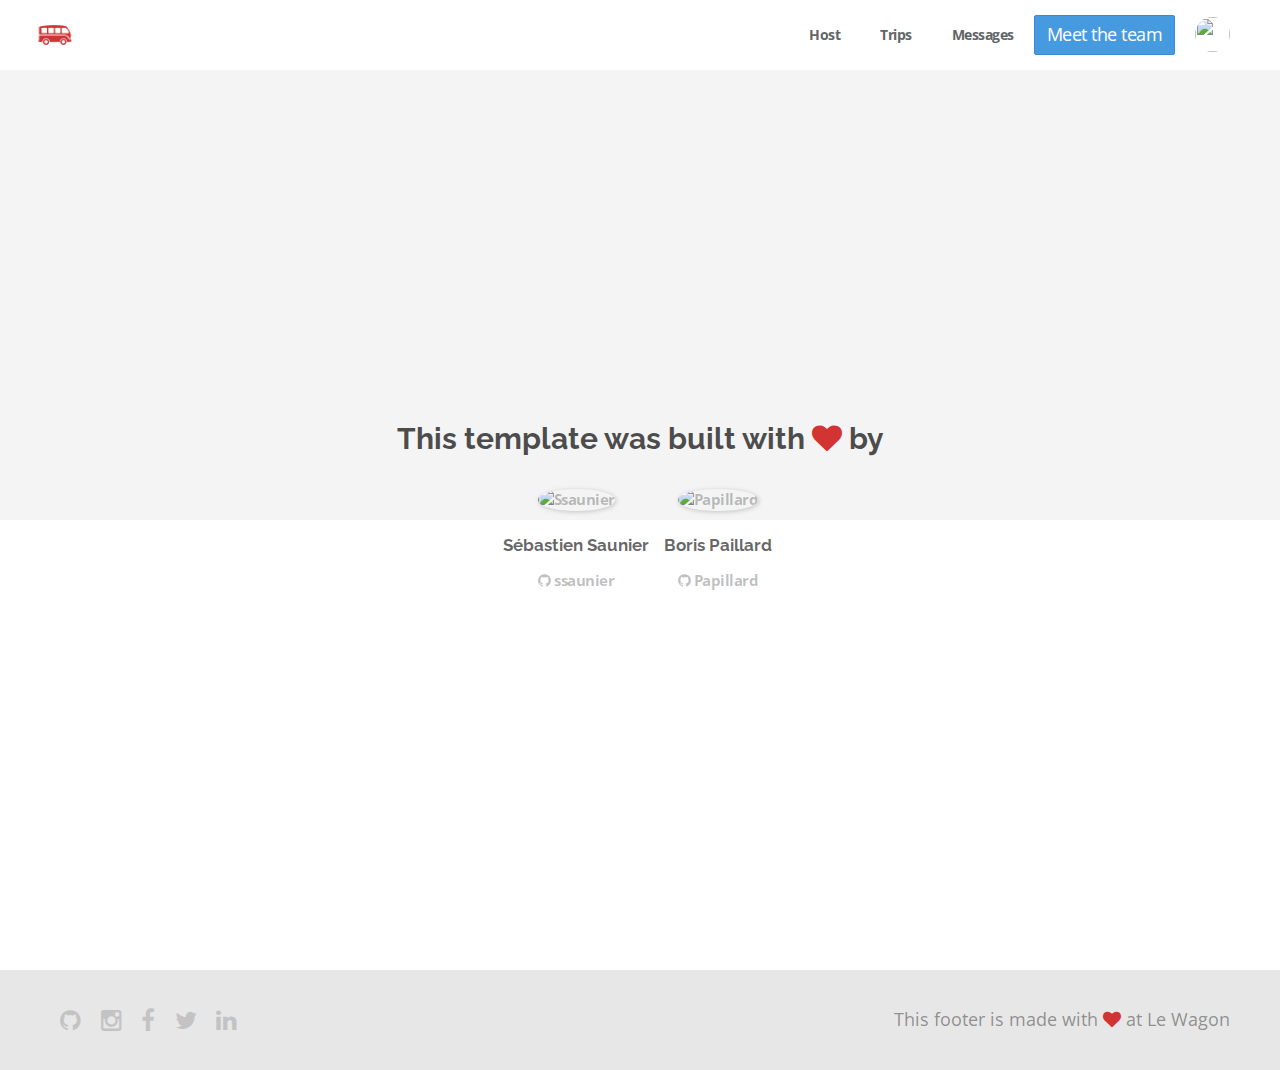
==== commit e3ac0899: "Automated commit at 2018-07-30 10:45:04 UTC by middleman-deploy 2.0.0-alpha" ====
--- a/about.html
+++ b/about.html
@@ -7,11 +7,54 @@
           content="width=device-width, initial-scale=1, shrink-to-fit=no">
     <!-- Use the title from a page's frontmatter if it has one -->
     <title>Le Wagon - Middleman - About</title>
-    <link href="stylesheets/application-3c48b980.css" rel="stylesheet" />
+    <link href="stylesheets/application-3ed69724.css" rel="stylesheet" />
     <script src="javascripts/application-93de88c9.js"></script>
     <link href="images/favicon-f15af148.png" rel="icon" type="image/png" />
   </head>
   <body>
+    
+<div class="navbar-wagon">
+  <!-- Logo -->
+  <a href="/" class="navbar-wagon-brand">
+    <img src="images/logo-acc9c0ec.png" id="logo" alt="Logo" />
+  </a>
+
+  <!-- Right Navigation -->
+  <div class="navbar-wagon-right hidden-xs hidden-sm">
+
+    <a href="" class="navbar-wagon-item navbar-wagon-link">Host</a>
+    <a href="" class="navbar-wagon-item navbar-wagon-link">Trips</a>
+    <a href="" class="navbar-wagon-item navbar-wagon-link">Messages</a>
+
+    <a href="team.html" class="btn btn-primary">Meet the team</a>
+
+    <!-- Profile picture with dropdown list -->
+    <div class="navbar-wagon-item">
+      <div class="dropdown">
+        <img src="https://kitt.lewagon.com/placeholder/users/ssaunier" class="avatar dropdown-toggle" id="navbar-wagon-menu" data-toggle="dropdown">
+        <ul class="dropdown-menu dropdown-menu-right navbar-wagon-dropdown-menu">
+          <li><a href="#">Profile</a></li>
+          <li><a href="#">Dashboard</a></li>
+          <li><a href="#">Log Out</a></li>
+        </ul>
+      </div>
+    </div>
+  </div>
+
+  <!-- Dropdown appearing on mobile only -->
+  <div class="navbar-wagon-item hidden-md hidden-lg">
+    <div class="dropdown">
+      <i class="fa fa-bars dropdown-toggle" data-toggle="dropdown"></i>
+      <ul class="dropdown-menu dropdown-menu-right navbar-wagon-dropdown-menu">
+        <li><a href="#">Host</a></li>
+        <li><a href="#">Trips</a></li>
+        <li><a href="#">Messagese</a></li>
+      </ul>
+    </div>
+  </div>
+</div>
+
+
     <div id="about">
   <div class="about-content">
     <h1>This template was built with <i class="fa fa-heart"></i> by</h1>
@@ -34,5 +77,23 @@
   </div>
 </div>
 
+
+    
+
+
+<div class="footer">
+  <div class="footer-links">
+    <a href="#"><i class="fa fa-github"></i></a>
+    <a href="#"><i class="fa fa-instagram"></i></a>
+    <a href="#"><i class="fa fa-facebook"></i></a>
+    <a href="#"><i class="fa fa-twitter"></i></a>
+    <a href="#"><i class="fa fa-linkedin"></i></a>
+  </div>
+  <div class="footer-copyright">
+    This footer is made with <i class="fa fa-heart"></i> at Le Wagon
+  </div>
+</div>
+
+
   </body>
 </html>
--- a/stylesheets/application-3ed69724.css
+++ b/stylesheets/application-3ed69724.css
@@ -0,0 +1,8 @@
+@import url("https://fonts.googleapis.com/css?family=Open+Sans:400,300,700|Raleway:400,100,300,700,500");/*!
+ * Bootstrap v3.3.7 (http://getbootstrap.com)
+ * Copyright 2011-2016 Twitter, Inc.
+ * Licensed under MIT (https://github.com/twbs/bootstrap/blob/master/LICENSE)
+ *//*! normalize.css v3.0.3 | MIT License | github.com/necolas/normalize.css */html{font-family:sans-serif;-ms-text-size-adjust:100%;-webkit-text-size-adjust:100%}body{margin:0}article,aside,details,figcaption,figure,footer,header,hgroup,main,menu,nav,section,summary{display:block}audio,canvas,progress,video{display:inline-block;vertical-align:baseline}audio:not([controls]){display:none;height:0}[hidden],template{display:none}a{background-color:transparent}a:active,a:hover{outline:0}abbr[title]{border-bottom:1px dotted}b,strong{font-weight:bold}dfn{font-style:italic}h1{font-size:2em;margin:0.67em 0}mark{background:#ff0;color:#000}small{font-size:80%}sub,sup{font-size:75%;line-height:0;position:relative;vertical-align:baseline}sup{top:-0.5em}sub{bottom:-0.25em}img{border:0}svg:not(:root){overflow:hidden}figure{margin:1em 40px}hr{-webkit-box-sizing:content-box;box-sizing:content-box;height:0}pre{overflow:auto}code,kbd,pre,samp{font-family:monospace, monospace;font-size:1em}button,input,optgroup,select,textarea{color:inherit;font:inherit;margin:0}button{overflow:visible}button,select{text-transform:none}button,html input[type="button"],input[type="reset"],input[type="submit"]{-webkit-appearance:button;cursor:pointer}button[disabled],html input[disabled]{cursor:default}button::-moz-focus-inner,input::-moz-focus-inner{border:0;padding:0}input{line-height:normal}input[type="checkbox"],input[type="radio"]{-webkit-box-sizing:border-box;box-sizing:border-box;padding:0}input[type="number"]::-webkit-inner-spin-button,input[type="number"]::-webkit-outer-spin-button{height:auto}input[type="search"]{-webkit-appearance:textfield;-webkit-box-sizing:content-box;box-sizing:content-box}input[type="search"]::-webkit-search-cancel-button,input[type="search"]::-webkit-search-decoration{-webkit-appearance:none}fieldset{border:1px solid #c0c0c0;margin:0 2px;padding:0.35em 0.625em 0.75em}legend{border:0;padding:0}textarea{overflow:auto}optgroup{font-weight:bold}table{border-collapse:collapse;border-spacing:0}td,th{padding:0}/*! Source: https://github.com/h5bp/html5-boilerplate/blob/master/src/css/main.css */@media print{*,*:before,*:after{background:transparent !important;color:#000 !important;-webkit-box-shadow:none !important;box-shadow:none !important;text-shadow:none !important}a,a:visited{text-decoration:underline}a[href]:after{content:" (" attr(href) ")"}abbr[title]:after{content:" (" attr(title) ")"}a[href^="#"]:after,a[href^="javascript:"]:after{content:""}pre,blockquote{border:1px solid #999;page-break-inside:avoid}thead{display:table-header-group}tr,img{page-break-inside:avoid}img{max-width:100% !important}p,h2,h3{orphans:3;widows:3}h2,h3{page-break-after:avoid}.navbar{display:none}.btn>.caret,.dropup>.btn>.caret{border-top-color:#000 !important}.label{border:1px solid #000}.table{border-collapse:collapse !important}.table td,.table th{background-color:#fff !important}.table-bordered th,.table-bordered td{border:1px solid #ddd !important}}@font-face{font-family:'Glyphicons Halflings';src:url("../assets/bootstrap/glyphicons-halflings-regular-86b6f62b.eot");src:url("../assets/bootstrap/glyphicons-halflings-regular-86b6f62b.eot?#iefix") format("embedded-opentype"),url("../assets/bootstrap/glyphicons-halflings-regular-ca35b697.woff2") format("woff2"),url("../assets/bootstrap/glyphicons-halflings-regular-278e49a8.woff") format("woff"),url("../assets/bootstrap/glyphicons-halflings-regular-44bc1850.ttf") format("truetype"),url("../assets/bootstrap/glyphicons-halflings-regular-de51a849.svg#glyphicons_halflingsregular") format("svg")}.glyphicon{position:relative;top:1px;display:inline-block;font-family:'Glyphicons Halflings';font-style:normal;font-weight:normal;line-height:1;-webkit-font-smoothing:antialiased;-moz-osx-font-smoothing:grayscale}.glyphicon-asterisk:before{content:"\002a"}.glyphicon-plus:before{content:"\002b"}.glyphicon-euro:before,.glyphicon-eur:before{content:"\20ac"}.glyphicon-minus:before{content:"\2212"}.glyphicon-cloud:before{content:"\2601"}.glyphicon-envelope:before{content:"\2709"}.glyphicon-pencil:before{content:"\270f"}.glyphicon-glass:before{content:"\e001"}.glyphicon-music:before{content:"\e002"}.glyphicon-search:before{content:"\e003"}.glyphicon-heart:before{content:"\e005"}.glyphicon-star:before{content:"\e006"}.glyphicon-star-empty:before{content:"\e007"}.glyphicon-user:before{content:"\e008"}.glyphicon-film:before{content:"\e009"}.glyphicon-th-large:before{content:"\e010"}.glyphicon-th:before{content:"\e011"}.glyphicon-th-list:before{content:"\e012"}.glyphicon-ok:before{content:"\e013"}.glyphicon-remove:before{content:"\e014"}.glyphicon-zoom-in:before{content:"\e015"}.glyphicon-zoom-out:before{content:"\e016"}.glyphicon-off:before{content:"\e017"}.glyphicon-signal:before{content:"\e018"}.glyphicon-cog:before{content:"\e019"}.glyphicon-trash:before{content:"\e020"}.glyphicon-home:before{content:"\e021"}.glyphicon-file:before{content:"\e022"}.glyphicon-time:before{content:"\e023"}.glyphicon-road:before{content:"\e024"}.glyphicon-download-alt:before{content:"\e025"}.glyphicon-download:before{content:"\e026"}.glyphicon-upload:before{content:"\e027"}.glyphicon-inbox:before{content:"\e028"}.glyphicon-play-circle:before{content:"\e029"}.glyphicon-repeat:before{content:"\e030"}.glyphicon-refresh:before{content:"\e031"}.glyphicon-list-alt:before{content:"\e032"}.glyphicon-lock:before{content:"\e033"}.glyphicon-flag:before{content:"\e034"}.glyphicon-headphones:before{content:"\e035"}.glyphicon-volume-off:before{content:"\e036"}.glyphicon-volume-down:before{content:"\e037"}.glyphicon-volume-up:before{content:"\e038"}.glyphicon-qrcode:before{content:"\e039"}.glyphicon-barcode:before{content:"\e040"}.glyphicon-tag:before{content:"\e041"}.glyphicon-tags:before{content:"\e042"}.glyphicon-book:before{content:"\e043"}.glyphicon-bookmark:before{content:"\e044"}.glyphicon-print:before{content:"\e045"}.glyphicon-camera:before{content:"\e046"}.glyphicon-font:before{content:"\e047"}.glyphicon-bold:before{content:"\e048"}.glyphicon-italic:before{content:"\e049"}.glyphicon-text-height:before{content:"\e050"}.glyphicon-text-width:before{content:"\e051"}.glyphicon-align-left:before{content:"\e052"}.glyphicon-align-center:before{content:"\e053"}.glyphicon-align-right:before{content:"\e054"}.glyphicon-align-justify:before{content:"\e055"}.glyphicon-list:before{content:"\e056"}.glyphicon-indent-left:before{content:"\e057"}.glyphicon-indent-right:before{content:"\e058"}.glyphicon-facetime-video:before{content:"\e059"}.glyphicon-picture:before{content:"\e060"}.glyphicon-map-marker:before{content:"\e062"}.glyphicon-adjust:before{content:"\e063"}.glyphicon-tint:before{content:"\e064"}.glyphicon-edit:before{content:"\e065"}.glyphicon-share:before{content:"\e066"}.glyphicon-check:before{content:"\e067"}.glyphicon-move:before{content:"\e068"}.glyphicon-step-backward:before{content:"\e069"}.glyphicon-fast-backward:before{content:"\e070"}.glyphicon-backward:before{content:"\e071"}.glyphicon-play:before{content:"\e072"}.glyphicon-pause:before{content:"\e073"}.glyphicon-stop:before{content:"\e074"}.glyphicon-forward:before{content:"\e075"}.glyphicon-fast-forward:before{content:"\e076"}.glyphicon-step-forward:before{content:"\e077"}.glyphicon-eject:before{content:"\e078"}.glyphicon-chevron-left:before{content:"\e079"}.glyphicon-chevron-right:before{content:"\e080"}.glyphicon-plus-sign:before{content:"\e081"}.glyphicon-minus-sign:before{content:"\e082"}.glyphicon-remove-sign:before{content:"\e083"}.glyphicon-ok-sign:before{content:"\e084"}.glyphicon-question-sign:before{content:"\e085"}.glyphicon-info-sign:before{content:"\e086"}.glyphicon-screenshot:before{content:"\e087"}.glyphicon-remove-circle:before{content:"\e088"}.glyphicon-ok-circle:before{content:"\e089"}.glyphicon-ban-circle:before{content:"\e090"}.glyphicon-arrow-left:before{content:"\e091"}.glyphicon-arrow-right:before{content:"\e092"}.glyphicon-arrow-up:before{content:"\e093"}.glyphicon-arrow-down:before{content:"\e094"}.glyphicon-share-alt:before{content:"\e095"}.glyphicon-resize-full:before{content:"\e096"}.glyphicon-resize-small:before{content:"\e097"}.glyphicon-exclamation-sign:before{content:"\e101"}.glyphicon-gift:before{content:"\e102"}.glyphicon-leaf:before{content:"\e103"}.glyphicon-fire:before{content:"\e104"}.glyphicon-eye-open:before{content:"\e105"}.glyphicon-eye-close:before{content:"\e106"}.glyphicon-warning-sign:before{content:"\e107"}.glyphicon-plane:before{content:"\e108"}.glyphicon-calendar:before{content:"\e109"}.glyphicon-random:before{content:"\e110"}.glyphicon-comment:before{content:"\e111"}.glyphicon-magnet:before{content:"\e112"}.glyphicon-chevron-up:before{content:"\e113"}.glyphicon-chevron-down:before{content:"\e114"}.glyphicon-retweet:before{content:"\e115"}.glyphicon-shopping-cart:before{content:"\e116"}.glyphicon-folder-close:before{content:"\e117"}.glyphicon-folder-open:before{content:"\e118"}.glyphicon-resize-vertical:before{content:"\e119"}.glyphicon-resize-horizontal:before{content:"\e120"}.glyphicon-hdd:before{content:"\e121"}.glyphicon-bullhorn:before{content:"\e122"}.glyphicon-bell:before{content:"\e123"}.glyphicon-certificate:before{content:"\e124"}.glyphicon-thumbs-up:before{content:"\e125"}.glyphicon-thumbs-down:before{content:"\e126"}.glyphicon-hand-right:before{content:"\e127"}.glyphicon-hand-left:before{content:"\e128"}.glyphicon-hand-up:before{content:"\e129"}.glyphicon-hand-down:before{content:"\e130"}.glyphicon-circle-arrow-right:before{content:"\e131"}.glyphicon-circle-arrow-left:before{content:"\e132"}.glyphicon-circle-arrow-up:before{content:"\e133"}.glyphicon-circle-arrow-down:before{content:"\e134"}.glyphicon-globe:before{content:"\e135"}.glyphicon-wrench:before{content:"\e136"}.glyphicon-tasks:before{content:"\e137"}.glyphicon-filter:before{content:"\e138"}.glyphicon-briefcase:before{content:"\e139"}.glyphicon-fullscreen:before{content:"\e140"}.glyphicon-dashboard:before{content:"\e141"}.glyphicon-paperclip:before{content:"\e142"}.glyphicon-heart-empty:before{content:"\e143"}.glyphicon-link:before{content:"\e144"}.glyphicon-phone:before{content:"\e145"}.glyphicon-pushpin:before{content:"\e146"}.glyphicon-usd:before{content:"\e148"}.glyphicon-gbp:before{content:"\e149"}.glyphicon-sort:before{content:"\e150"}.glyphicon-sort-by-alphabet:before{content:"\e151"}.glyphicon-sort-by-alphabet-alt:before{content:"\e152"}.glyphicon-sort-by-order:before{content:"\e153"}.glyphicon-sort-by-order-alt:before{content:"\e154"}.glyphicon-sort-by-attributes:before{content:"\e155"}.glyphicon-sort-by-attributes-alt:before{content:"\e156"}.glyphicon-unchecked:before{content:"\e157"}.glyphicon-expand:before{content:"\e158"}.glyphicon-collapse-down:before{content:"\e159"}.glyphicon-collapse-up:before{content:"\e160"}.glyphicon-log-in:before{content:"\e161"}.glyphicon-flash:before{content:"\e162"}.glyphicon-log-out:before{content:"\e163"}.glyphicon-new-window:before{content:"\e164"}.glyphicon-record:before{content:"\e165"}.glyphicon-save:before{content:"\e166"}.glyphicon-open:before{content:"\e167"}.glyphicon-saved:before{content:"\e168"}.glyphicon-import:before{content:"\e169"}.glyphicon-export:before{content:"\e170"}.glyphicon-send:before{content:"\e171"}.glyphicon-floppy-disk:before{content:"\e172"}.glyphicon-floppy-saved:before{content:"\e173"}.glyphicon-floppy-remove:before{content:"\e174"}.glyphicon-floppy-save:before{content:"\e175"}.glyphicon-floppy-open:before{content:"\e176"}.glyphicon-credit-card:before{content:"\e177"}.glyphicon-transfer:before{content:"\e178"}.glyphicon-cutlery:before{content:"\e179"}.glyphicon-header:before{content:"\e180"}.glyphicon-compressed:before{content:"\e181"}.glyphicon-earphone:before{content:"\e182"}.glyphicon-phone-alt:before{content:"\e183"}.glyphicon-tower:before{content:"\e184"}.glyphicon-stats:before{content:"\e185"}.glyphicon-sd-video:before{content:"\e186"}.glyphicon-hd-video:before{content:"\e187"}.glyphicon-subtitles:before{content:"\e188"}.glyphicon-sound-stereo:before{content:"\e189"}.glyphicon-sound-dolby:before{content:"\e190"}.glyphicon-sound-5-1:before{content:"\e191"}.glyphicon-sound-6-1:before{content:"\e192"}.glyphicon-sound-7-1:before{content:"\e193"}.glyphicon-copyright-mark:before{content:"\e194"}.glyphicon-registration-mark:before{content:"\e195"}.glyphicon-cloud-download:before{content:"\e197"}.glyphicon-cloud-upload:before{content:"\e198"}.glyphicon-tree-conifer:before{content:"\e199"}.glyphicon-tree-deciduous:before{content:"\e200"}.glyphicon-cd:before{content:"\e201"}.glyphicon-save-file:before{content:"\e202"}.glyphicon-open-file:before{content:"\e203"}.glyphicon-level-up:before{content:"\e204"}.glyphicon-copy:before{content:"\e205"}.glyphicon-paste:before{content:"\e206"}.glyphicon-alert:before{content:"\e209"}.glyphicon-equalizer:before{content:"\e210"}.glyphicon-king:before{content:"\e211"}.glyphicon-queen:before{content:"\e212"}.glyphicon-pawn:before{content:"\e213"}.glyphicon-bishop:before{content:"\e214"}.glyphicon-knight:before{content:"\e215"}.glyphicon-baby-formula:before{content:"\e216"}.glyphicon-tent:before{content:"\26fa"}.glyphicon-blackboard:before{content:"\e218"}.glyphicon-bed:before{content:"\e219"}.glyphicon-apple:before{content:"\f8ff"}.glyphicon-erase:before{content:"\e221"}.glyphicon-hourglass:before{content:"\231b"}.glyphicon-lamp:before{content:"\e223"}.glyphicon-duplicate:before{content:"\e224"}.glyphicon-piggy-bank:before{content:"\e225"}.glyphicon-scissors:before{content:"\e226"}.glyphicon-bitcoin:before{content:"\e227"}.glyphicon-btc:before{content:"\e227"}.glyphicon-xbt:before{content:"\e227"}.glyphicon-yen:before{content:"\00a5"}.glyphicon-jpy:before{content:"\00a5"}.glyphicon-ruble:before{content:"\20bd"}.glyphicon-rub:before{content:"\20bd"}.glyphicon-scale:before{content:"\e230"}.glyphicon-ice-lolly:before{content:"\e231"}.glyphicon-ice-lolly-tasted:before{content:"\e232"}.glyphicon-education:before{content:"\e233"}.glyphicon-option-horizontal:before{content:"\e234"}.glyphicon-option-vertical:before{content:"\e235"}.glyphicon-menu-hamburger:before{content:"\e236"}.glyphicon-modal-window:before{content:"\e237"}.glyphicon-oil:before{content:"\e238"}.glyphicon-grain:before{content:"\e239"}.glyphicon-sunglasses:before{content:"\e240"}.glyphicon-text-size:before{content:"\e241"}.glyphicon-text-color:before{content:"\e242"}.glyphicon-text-background:before{content:"\e243"}.glyphicon-object-align-top:before{content:"\e244"}.glyphicon-object-align-bottom:before{content:"\e245"}.glyphicon-object-align-horizontal:before{content:"\e246"}.glyphicon-object-align-left:before{content:"\e247"}.glyphicon-object-align-vertical:before{content:"\e248"}.glyphicon-object-align-right:before{content:"\e249"}.glyphicon-triangle-right:before{content:"\e250"}.glyphicon-triangle-left:before{content:"\e251"}.glyphicon-triangle-bottom:before{content:"\e252"}.glyphicon-triangle-top:before{content:"\e253"}.glyphicon-console:before{content:"\e254"}.glyphicon-superscript:before{content:"\e255"}.glyphicon-subscript:before{content:"\e256"}.glyphicon-menu-left:before{content:"\e257"}.glyphicon-menu-right:before{content:"\e258"}.glyphicon-menu-down:before{content:"\e259"}.glyphicon-menu-up:before{content:"\e260"}*{-webkit-box-sizing:border-box;box-sizing:border-box}*:before,*:after{-webkit-box-sizing:border-box;box-sizing:border-box}html{font-size:10px;-webkit-tap-highlight-color:transparent}body{font-family:"Open Sans", "Helvetica", "sans-serif";font-size:18px;line-height:1.42857143;color:#333333;background-color:#F4F4F4}input,button,select,textarea{font-family:inherit;font-size:inherit;line-height:inherit}a{color:#469AE0;text-decoration:none}a:hover,a:focus{color:#1f74ba;text-decoration:underline}a:focus{outline:5px auto -webkit-focus-ring-color;outline-offset:-2px}figure{margin:0}img{vertical-align:middle}.img-responsive{display:block;max-width:100%;height:auto}.img-rounded{border-radius:2px}.img-thumbnail{padding:4px;line-height:1.42857143;background-color:#F4F4F4;border:1px solid #ddd;border-radius:2px;-webkit-transition:all 0.2s ease-in-out;transition:all 0.2s ease-in-out;display:inline-block;max-width:100%;height:auto}.img-circle{border-radius:50%}hr{margin-top:25px;margin-bottom:25px;border:0;border-top:1px solid #eeeeee}.sr-only{position:absolute;width:1px;height:1px;margin:-1px;padding:0;overflow:hidden;clip:rect(0, 0, 0, 0);border:0}.sr-only-focusable:active,.sr-only-focusable:focus{position:static;width:auto;height:auto;margin:0;overflow:visible;clip:auto}[role="button"]{cursor:pointer}h1,h2,h3,h4,h5,h6,.h1,.h2,.h3,.h4,.h5,.h6{font-family:"Raleway", "Helvetica", "sans-serif";font-weight:500;line-height:1.1;color:inherit}h1 small,h1 .small,h2 small,h2 .small,h3 small,h3 .small,h4 small,h4 .small,h5 small,h5 .small,h6 small,h6 .small,.h1 small,.h1 .small,.h2 small,.h2 .small,.h3 small,.h3 .small,.h4 small,.h4 .small,.h5 small,.h5 .small,.h6 small,.h6 .small{font-weight:normal;line-height:1;color:#777777}h1,.h1,h2,.h2,h3,.h3{margin-top:25px;margin-bottom:12.5px}h1 small,h1 .small,.h1 small,.h1 .small,h2 small,h2 .small,.h2 small,.h2 .small,h3 small,h3 .small,.h3 small,.h3 .small{font-size:65%}h4,.h4,h5,.h5,h6,.h6{margin-top:12.5px;margin-bottom:12.5px}h4 small,h4 .small,.h4 small,.h4 .small,h5 small,h5 .small,.h5 small,.h5 .small,h6 small,h6 .small,.h6 small,.h6 .small{font-size:75%}h1,.h1{font-size:46px}h2,.h2{font-size:38px}h3,.h3{font-size:31px}h4,.h4{font-size:23px}h5,.h5{font-size:18px}h6,.h6{font-size:16px}p{margin:0 0 12.5px}.lead{margin-bottom:25px;font-size:20px;font-weight:300;line-height:1.4}@media (min-width: 768px){.lead{font-size:27px}}small,.small{font-size:88%}mark,.mark{background-color:#fcf8e3;padding:.2em}.text-left{text-align:left}.text-right{text-align:right}.text-center{text-align:center}.text-justify{text-align:justify}.text-nowrap{white-space:nowrap}.text-lowercase{text-transform:lowercase}.text-uppercase,.initialism{text-transform:uppercase}.text-capitalize{text-transform:capitalize}.text-muted{color:#777777}.text-primary{color:#469AE0}a.text-primary:hover,a.text-primary:focus{color:#2381d0}.text-success{color:#3c763d}a.text-success:hover,a.text-success:focus{color:#2b542c}.text-info{color:#31708f}a.text-info:hover,a.text-info:focus{color:#245269}.text-warning{color:#8a6d3b}a.text-warning:hover,a.text-warning:focus{color:#66512c}.text-danger{color:#a94442}a.text-danger:hover,a.text-danger:focus{color:#843534}.bg-primary{color:#fff}.bg-primary{background-color:#469AE0}a.bg-primary:hover,a.bg-primary:focus{background-color:#2381d0}.bg-success{background-color:#dff0d8}a.bg-success:hover,a.bg-success:focus{background-color:#c1e2b3}.bg-info{background-color:#d9edf7}a.bg-info:hover,a.bg-info:focus{background-color:#afd9ee}.bg-warning{background-color:#fcf8e3}a.bg-warning:hover,a.bg-warning:focus{background-color:#f7ecb5}.bg-danger{background-color:#f2dede}a.bg-danger:hover,a.bg-danger:focus{background-color:#e4b9b9}.page-header{padding-bottom:11.5px;margin:50px 0 25px;border-bottom:1px solid #eeeeee}ul,ol{margin-top:0;margin-bottom:12.5px}ul ul,ul ol,ol ul,ol ol{margin-bottom:0}.list-unstyled{padding-left:0;list-style:none}.list-inline{padding-left:0;list-style:none;margin-left:-5px}.list-inline>li{display:inline-block;padding-left:5px;padding-right:5px}dl{margin-top:0;margin-bottom:25px}dt,dd{line-height:1.42857143}dt{font-weight:bold}dd{margin-left:0}.dl-horizontal dd:before,.dl-horizontal dd:after{content:" ";display:table}.dl-horizontal dd:after{clear:both}@media (min-width: 768px){.dl-horizontal dt{float:left;width:160px;clear:left;text-align:right;overflow:hidden;text-overflow:ellipsis;white-space:nowrap}.dl-horizontal dd{margin-left:180px}}abbr[title],abbr[data-original-title]{cursor:help;border-bottom:1px dotted #777777}.initialism{font-size:90%}blockquote{padding:12.5px 25px;margin:0 0 25px;font-size:22.5px;border-left:5px solid #eeeeee}blockquote p:last-child,blockquote ul:last-child,blockquote ol:last-child{margin-bottom:0}blockquote footer,blockquote small,blockquote .small{display:block;font-size:80%;line-height:1.42857143;color:#777777}blockquote footer:before,blockquote small:before,blockquote .small:before{content:'\2014 \00A0'}.blockquote-reverse,blockquote.pull-right{padding-right:15px;padding-left:0;border-right:5px solid #eeeeee;border-left:0;text-align:right}.blockquote-reverse footer:before,.blockquote-reverse small:before,.blockquote-reverse .small:before,blockquote.pull-right footer:before,blockquote.pull-right small:before,blockquote.pull-right .small:before{content:''}.blockquote-reverse footer:after,.blockquote-reverse small:after,.blockquote-reverse .small:after,blockquote.pull-right footer:after,blockquote.pull-right small:after,blockquote.pull-right .small:after{content:'\00A0 \2014'}address{margin-bottom:25px;font-style:normal;line-height:1.42857143}code,kbd,pre,samp{font-family:Menlo, Monaco, Consolas, "Courier New", monospace}code{padding:2px 4px;font-size:90%;color:#c7254e;background-color:#f9f2f4;border-radius:2px}kbd{padding:2px 4px;font-size:90%;color:#fff;background-color:#333;border-radius:2px;-webkit-box-shadow:inset 0 -1px 0 rgba(0,0,0,0.25);box-shadow:inset 0 -1px 0 rgba(0,0,0,0.25)}kbd kbd{padding:0;font-size:100%;font-weight:bold;-webkit-box-shadow:none;box-shadow:none}pre{display:block;padding:12px;margin:0 0 12.5px;font-size:17px;line-height:1.42857143;word-break:break-all;word-wrap:break-word;color:#333333;background-color:#f5f5f5;border:1px solid #ccc;border-radius:2px}pre code{padding:0;font-size:inherit;color:inherit;white-space:pre-wrap;background-color:transparent;border-radius:0}.pre-scrollable{max-height:340px;overflow-y:scroll}.container{margin-right:auto;margin-left:auto;padding-left:15px;padding-right:15px}.container:before,.container:after{content:" ";display:table}.container:after{clear:both}@media (min-width: 768px){.container{width:750px}}@media (min-width: 992px){.container{width:970px}}@media (min-width: 1200px){.container{width:1170px}}.container-fluid{margin-right:auto;margin-left:auto;padding-left:15px;padding-right:15px}.container-fluid:before,.container-fluid:after{content:" ";display:table}.container-fluid:after{clear:both}.row{margin-left:-15px;margin-right:-15px}.row:before,.row:after{content:" ";display:table}.row:after{clear:both}.col-xs-1,.col-sm-1,.col-md-1,.col-lg-1,.col-xs-2,.col-sm-2,.col-md-2,.col-lg-2,.col-xs-3,.col-sm-3,.col-md-3,.col-lg-3,.col-xs-4,.col-sm-4,.col-md-4,.col-lg-4,.col-xs-5,.col-sm-5,.col-md-5,.col-lg-5,.col-xs-6,.col-sm-6,.col-md-6,.col-lg-6,.col-xs-7,.col-sm-7,.col-md-7,.col-lg-7,.col-xs-8,.col-sm-8,.col-md-8,.col-lg-8,.col-xs-9,.col-sm-9,.col-md-9,.col-lg-9,.col-xs-10,.col-sm-10,.col-md-10,.col-lg-10,.col-xs-11,.col-sm-11,.col-md-11,.col-lg-11,.col-xs-12,.col-sm-12,.col-md-12,.col-lg-12{position:relative;min-height:1px;padding-left:15px;padding-right:15px}.col-xs-1,.col-xs-2,.col-xs-3,.col-xs-4,.col-xs-5,.col-xs-6,.col-xs-7,.col-xs-8,.col-xs-9,.col-xs-10,.col-xs-11,.col-xs-12{float:left}.col-xs-1{width:8.33333333%}.col-xs-2{width:16.66666667%}.col-xs-3{width:25%}.col-xs-4{width:33.33333333%}.col-xs-5{width:41.66666667%}.col-xs-6{width:50%}.col-xs-7{width:58.33333333%}.col-xs-8{width:66.66666667%}.col-xs-9{width:75%}.col-xs-10{width:83.33333333%}.col-xs-11{width:91.66666667%}.col-xs-12{width:100%}.col-xs-pull-0{right:auto}.col-xs-pull-1{right:8.33333333%}.col-xs-pull-2{right:16.66666667%}.col-xs-pull-3{right:25%}.col-xs-pull-4{right:33.33333333%}.col-xs-pull-5{right:41.66666667%}.col-xs-pull-6{right:50%}.col-xs-pull-7{right:58.33333333%}.col-xs-pull-8{right:66.66666667%}.col-xs-pull-9{right:75%}.col-xs-pull-10{right:83.33333333%}.col-xs-pull-11{right:91.66666667%}.col-xs-pull-12{right:100%}.col-xs-push-0{left:auto}.col-xs-push-1{left:8.33333333%}.col-xs-push-2{left:16.66666667%}.col-xs-push-3{left:25%}.col-xs-push-4{left:33.33333333%}.col-xs-push-5{left:41.66666667%}.col-xs-push-6{left:50%}.col-xs-push-7{left:58.33333333%}.col-xs-push-8{left:66.66666667%}.col-xs-push-9{left:75%}.col-xs-push-10{left:83.33333333%}.col-xs-push-11{left:91.66666667%}.col-xs-push-12{left:100%}.col-xs-offset-0{margin-left:0%}.col-xs-offset-1{margin-left:8.33333333%}.col-xs-offset-2{margin-left:16.66666667%}.col-xs-offset-3{margin-left:25%}.col-xs-offset-4{margin-left:33.33333333%}.col-xs-offset-5{margin-left:41.66666667%}.col-xs-offset-6{margin-left:50%}.col-xs-offset-7{margin-left:58.33333333%}.col-xs-offset-8{margin-left:66.66666667%}.col-xs-offset-9{margin-left:75%}.col-xs-offset-10{margin-left:83.33333333%}.col-xs-offset-11{margin-left:91.66666667%}.col-xs-offset-12{margin-left:100%}@media (min-width: 768px){.col-sm-1,.col-sm-2,.col-sm-3,.col-sm-4,.col-sm-5,.col-sm-6,.col-sm-7,.col-sm-8,.col-sm-9,.col-sm-10,.col-sm-11,.col-sm-12{float:left}.col-sm-1{width:8.33333333%}.col-sm-2{width:16.66666667%}.col-sm-3{width:25%}.col-sm-4{width:33.33333333%}.col-sm-5{width:41.66666667%}.col-sm-6{width:50%}.col-sm-7{width:58.33333333%}.col-sm-8{width:66.66666667%}.col-sm-9{width:75%}.col-sm-10{width:83.33333333%}.col-sm-11{width:91.66666667%}.col-sm-12{width:100%}.col-sm-pull-0{right:auto}.col-sm-pull-1{right:8.33333333%}.col-sm-pull-2{right:16.66666667%}.col-sm-pull-3{right:25%}.col-sm-pull-4{right:33.33333333%}.col-sm-pull-5{right:41.66666667%}.col-sm-pull-6{right:50%}.col-sm-pull-7{right:58.33333333%}.col-sm-pull-8{right:66.66666667%}.col-sm-pull-9{right:75%}.col-sm-pull-10{right:83.33333333%}.col-sm-pull-11{right:91.66666667%}.col-sm-pull-12{right:100%}.col-sm-push-0{left:auto}.col-sm-push-1{left:8.33333333%}.col-sm-push-2{left:16.66666667%}.col-sm-push-3{left:25%}.col-sm-push-4{left:33.33333333%}.col-sm-push-5{left:41.66666667%}.col-sm-push-6{left:50%}.col-sm-push-7{left:58.33333333%}.col-sm-push-8{left:66.66666667%}.col-sm-push-9{left:75%}.col-sm-push-10{left:83.33333333%}.col-sm-push-11{left:91.66666667%}.col-sm-push-12{left:100%}.col-sm-offset-0{margin-left:0%}.col-sm-offset-1{margin-left:8.33333333%}.col-sm-offset-2{margin-left:16.66666667%}.col-sm-offset-3{margin-left:25%}.col-sm-offset-4{margin-left:33.33333333%}.col-sm-offset-5{margin-left:41.66666667%}.col-sm-offset-6{margin-left:50%}.col-sm-offset-7{margin-left:58.33333333%}.col-sm-offset-8{margin-left:66.66666667%}.col-sm-offset-9{margin-left:75%}.col-sm-offset-10{margin-left:83.33333333%}.col-sm-offset-11{margin-left:91.66666667%}.col-sm-offset-12{margin-left:100%}}@media (min-width: 992px){.col-md-1,.col-md-2,.col-md-3,.col-md-4,.col-md-5,.col-md-6,.col-md-7,.col-md-8,.col-md-9,.col-md-10,.col-md-11,.col-md-12{float:left}.col-md-1{width:8.33333333%}.col-md-2{width:16.66666667%}.col-md-3{width:25%}.col-md-4{width:33.33333333%}.col-md-5{width:41.66666667%}.col-md-6{width:50%}.col-md-7{width:58.33333333%}.col-md-8{width:66.66666667%}.col-md-9{width:75%}.col-md-10{width:83.33333333%}.col-md-11{width:91.66666667%}.col-md-12{width:100%}.col-md-pull-0{right:auto}.col-md-pull-1{right:8.33333333%}.col-md-pull-2{right:16.66666667%}.col-md-pull-3{right:25%}.col-md-pull-4{right:33.33333333%}.col-md-pull-5{right:41.66666667%}.col-md-pull-6{right:50%}.col-md-pull-7{right:58.33333333%}.col-md-pull-8{right:66.66666667%}.col-md-pull-9{right:75%}.col-md-pull-10{right:83.33333333%}.col-md-pull-11{right:91.66666667%}.col-md-pull-12{right:100%}.col-md-push-0{left:auto}.col-md-push-1{left:8.33333333%}.col-md-push-2{left:16.66666667%}.col-md-push-3{left:25%}.col-md-push-4{left:33.33333333%}.col-md-push-5{left:41.66666667%}.col-md-push-6{left:50%}.col-md-push-7{left:58.33333333%}.col-md-push-8{left:66.66666667%}.col-md-push-9{left:75%}.col-md-push-10{left:83.33333333%}.col-md-push-11{left:91.66666667%}.col-md-push-12{left:100%}.col-md-offset-0{margin-left:0%}.col-md-offset-1{margin-left:8.33333333%}.col-md-offset-2{margin-left:16.66666667%}.col-md-offset-3{margin-left:25%}.col-md-offset-4{margin-left:33.33333333%}.col-md-offset-5{margin-left:41.66666667%}.col-md-offset-6{margin-left:50%}.col-md-offset-7{margin-left:58.33333333%}.col-md-offset-8{margin-left:66.66666667%}.col-md-offset-9{margin-left:75%}.col-md-offset-10{margin-left:83.33333333%}.col-md-offset-11{margin-left:91.66666667%}.col-md-offset-12{margin-left:100%}}@media (min-width: 1200px){.col-lg-1,.col-lg-2,.col-lg-3,.col-lg-4,.col-lg-5,.col-lg-6,.col-lg-7,.col-lg-8,.col-lg-9,.col-lg-10,.col-lg-11,.col-lg-12{float:left}.col-lg-1{width:8.33333333%}.col-lg-2{width:16.66666667%}.col-lg-3{width:25%}.col-lg-4{width:33.33333333%}.col-lg-5{width:41.66666667%}.col-lg-6{width:50%}.col-lg-7{width:58.33333333%}.col-lg-8{width:66.66666667%}.col-lg-9{width:75%}.col-lg-10{width:83.33333333%}.col-lg-11{width:91.66666667%}.col-lg-12{width:100%}.col-lg-pull-0{right:auto}.col-lg-pull-1{right:8.33333333%}.col-lg-pull-2{right:16.66666667%}.col-lg-pull-3{right:25%}.col-lg-pull-4{right:33.33333333%}.col-lg-pull-5{right:41.66666667%}.col-lg-pull-6{right:50%}.col-lg-pull-7{right:58.33333333%}.col-lg-pull-8{right:66.66666667%}.col-lg-pull-9{right:75%}.col-lg-pull-10{right:83.33333333%}.col-lg-pull-11{right:91.66666667%}.col-lg-pull-12{right:100%}.col-lg-push-0{left:auto}.col-lg-push-1{left:8.33333333%}.col-lg-push-2{left:16.66666667%}.col-lg-push-3{left:25%}.col-lg-push-4{left:33.33333333%}.col-lg-push-5{left:41.66666667%}.col-lg-push-6{left:50%}.col-lg-push-7{left:58.33333333%}.col-lg-push-8{left:66.66666667%}.col-lg-push-9{left:75%}.col-lg-push-10{left:83.33333333%}.col-lg-push-11{left:91.66666667%}.col-lg-push-12{left:100%}.col-lg-offset-0{margin-left:0%}.col-lg-offset-1{margin-left:8.33333333%}.col-lg-offset-2{margin-left:16.66666667%}.col-lg-offset-3{margin-left:25%}.col-lg-offset-4{margin-left:33.33333333%}.col-lg-offset-5{margin-left:41.66666667%}.col-lg-offset-6{margin-left:50%}.col-lg-offset-7{margin-left:58.33333333%}.col-lg-offset-8{margin-left:66.66666667%}.col-lg-offset-9{margin-left:75%}.col-lg-offset-10{margin-left:83.33333333%}.col-lg-offset-11{margin-left:91.66666667%}.col-lg-offset-12{margin-left:100%}}table{background-color:transparent}caption{padding-top:8px;padding-bottom:8px;color:#777777;text-align:left}th{text-align:left}.table{width:100%;max-width:100%;margin-bottom:25px}.table>thead>tr>th,.table>thead>tr>td,.table>tbody>tr>th,.table>tbody>tr>td,.table>tfoot>tr>th,.table>tfoot>tr>td{padding:8px;line-height:1.42857143;vertical-align:top;border-top:1px solid #ddd}.table>thead>tr>th{vertical-align:bottom;border-bottom:2px solid #ddd}.table>caption+thead>tr:first-child>th,.table>caption+thead>tr:first-child>td,.table>colgroup+thead>tr:first-child>th,.table>colgroup+thead>tr:first-child>td,.table>thead:first-child>tr:first-child>th,.table>thead:first-child>tr:first-child>td{border-top:0}.table>tbody+tbody{border-top:2px solid #ddd}.table .table{background-color:#F4F4F4}.table-condensed>thead>tr>th,.table-condensed>thead>tr>td,.table-condensed>tbody>tr>th,.table-condensed>tbody>tr>td,.table-condensed>tfoot>tr>th,.table-condensed>tfoot>tr>td{padding:5px}.table-bordered{border:1px solid #ddd}.table-bordered>thead>tr>th,.table-bordered>thead>tr>td,.table-bordered>tbody>tr>th,.table-bordered>tbody>tr>td,.table-bordered>tfoot>tr>th,.table-bordered>tfoot>tr>td{border:1px solid #ddd}.table-bordered>thead>tr>th,.table-bordered>thead>tr>td{border-bottom-width:2px}.table-striped>tbody>tr:nth-of-type(odd){background-color:#f9f9f9}.table-hover>tbody>tr:hover{background-color:#f5f5f5}table col[class*="col-"]{position:static;float:none;display:table-column}table td[class*="col-"],table th[class*="col-"]{position:static;float:none;display:table-cell}.table>thead>tr>td.active,.table>thead>tr>th.active,.table>thead>tr.active>td,.table>thead>tr.active>th,.table>tbody>tr>td.active,.table>tbody>tr>th.active,.table>tbody>tr.active>td,.table>tbody>tr.active>th,.table>tfoot>tr>td.active,.table>tfoot>tr>th.active,.table>tfoot>tr.active>td,.table>tfoot>tr.active>th{background-color:#f5f5f5}.table-hover>tbody>tr>td.active:hover,.table-hover>tbody>tr>th.active:hover,.table-hover>tbody>tr.active:hover>td,.table-hover>tbody>tr:hover>.active,.table-hover>tbody>tr.active:hover>th{background-color:#e8e8e8}.table>thead>tr>td.success,.table>thead>tr>th.success,.table>thead>tr.success>td,.table>thead>tr.success>th,.table>tbody>tr>td.success,.table>tbody>tr>th.success,.table>tbody>tr.success>td,.table>tbody>tr.success>th,.table>tfoot>tr>td.success,.table>tfoot>tr>th.success,.table>tfoot>tr.success>td,.table>tfoot>tr.success>th{background-color:#dff0d8}.table-hover>tbody>tr>td.success:hover,.table-hover>tbody>tr>th.success:hover,.table-hover>tbody>tr.success:hover>td,.table-hover>tbody>tr:hover>.success,.table-hover>tbody>tr.success:hover>th{background-color:#d0e9c6}.table>thead>tr>td.info,.table>thead>tr>th.info,.table>thead>tr.info>td,.table>thead>tr.info>th,.table>tbody>tr>td.info,.table>tbody>tr>th.info,.table>tbody>tr.info>td,.table>tbody>tr.info>th,.table>tfoot>tr>td.info,.table>tfoot>tr>th.info,.table>tfoot>tr.info>td,.table>tfoot>tr.info>th{background-color:#d9edf7}.table-hover>tbody>tr>td.info:hover,.table-hover>tbody>tr>th.info:hover,.table-hover>tbody>tr.info:hover>td,.table-hover>tbody>tr:hover>.info,.table-hover>tbody>tr.info:hover>th{background-color:#c4e3f3}.table>thead>tr>td.warning,.table>thead>tr>th.warning,.table>thead>tr.warning>td,.table>thead>tr.warning>th,.table>tbody>tr>td.warning,.table>tbody>tr>th.warning,.table>tbody>tr.warning>td,.table>tbody>tr.warning>th,.table>tfoot>tr>td.warning,.table>tfoot>tr>th.warning,.table>tfoot>tr.warning>td,.table>tfoot>tr.warning>th{background-color:#fcf8e3}.table-hover>tbody>tr>td.warning:hover,.table-hover>tbody>tr>th.warning:hover,.table-hover>tbody>tr.warning:hover>td,.table-hover>tbody>tr:hover>.warning,.table-hover>tbody>tr.warning:hover>th{background-color:#faf2cc}.table>thead>tr>td.danger,.table>thead>tr>th.danger,.table>thead>tr.danger>td,.table>thead>tr.danger>th,.table>tbody>tr>td.danger,.table>tbody>tr>th.danger,.table>tbody>tr.danger>td,.table>tbody>tr.danger>th,.table>tfoot>tr>td.danger,.table>tfoot>tr>th.danger,.table>tfoot>tr.danger>td,.table>tfoot>tr.danger>th{background-color:#f2dede}.table-hover>tbody>tr>td.danger:hover,.table-hover>tbody>tr>th.danger:hover,.table-hover>tbody>tr.danger:hover>td,.table-hover>tbody>tr:hover>.danger,.table-hover>tbody>tr.danger:hover>th{background-color:#ebcccc}.table-responsive{overflow-x:auto;min-height:0.01%}@media screen and (max-width: 767px){.table-responsive{width:100%;margin-bottom:18.75px;overflow-y:hidden;-ms-overflow-style:-ms-autohiding-scrollbar;border:1px solid #ddd}.table-responsive>.table{margin-bottom:0}.table-responsive>.table>thead>tr>th,.table-responsive>.table>thead>tr>td,.table-responsive>.table>tbody>tr>th,.table-responsive>.table>tbody>tr>td,.table-responsive>.table>tfoot>tr>th,.table-responsive>.table>tfoot>tr>td{white-space:nowrap}.table-responsive>.table-bordered{border:0}.table-responsive>.table-bordered>thead>tr>th:first-child,.table-responsive>.table-bordered>thead>tr>td:first-child,.table-responsive>.table-bordered>tbody>tr>th:first-child,.table-responsive>.table-bordered>tbody>tr>td:first-child,.table-responsive>.table-bordered>tfoot>tr>th:first-child,.table-responsive>.table-bordered>tfoot>tr>td:first-child{border-left:0}.table-responsive>.table-bordered>thead>tr>th:last-child,.table-responsive>.table-bordered>thead>tr>td:last-child,.table-responsive>.table-bordered>tbody>tr>th:last-child,.table-responsive>.table-bordered>tbody>tr>td:last-child,.table-responsive>.table-bordered>tfoot>tr>th:last-child,.table-responsive>.table-bordered>tfoot>tr>td:last-child{border-right:0}.table-responsive>.table-bordered>tbody>tr:last-child>th,.table-responsive>.table-bordered>tbody>tr:last-child>td,.table-responsive>.table-bordered>tfoot>tr:last-child>th,.table-responsive>.table-bordered>tfoot>tr:last-child>td{border-bottom:0}}fieldset{padding:0;margin:0;border:0;min-width:0}legend{display:block;width:100%;padding:0;margin-bottom:25px;font-size:27px;line-height:inherit;color:#333333;border:0;border-bottom:1px solid #e5e5e5}label{display:inline-block;max-width:100%;margin-bottom:5px;font-weight:bold}input[type="search"]{-webkit-box-sizing:border-box;box-sizing:border-box}input[type="radio"],input[type="checkbox"]{margin:4px 0 0;margin-top:1px \9;line-height:normal}input[type="file"]{display:block}input[type="range"]{display:block;width:100%}select[multiple],select[size]{height:auto}input[type="file"]:focus,input[type="radio"]:focus,input[type="checkbox"]:focus{outline:5px auto -webkit-focus-ring-color;outline-offset:-2px}output{display:block;padding-top:7px;font-size:18px;line-height:1.42857143;color:#000000}.form-control{display:block;width:100%;height:39px;padding:6px 12px;font-size:18px;line-height:1.42857143;color:#000000;background-color:#fff;background-image:none;border:1px solid #ccc;border-radius:2px;-webkit-box-shadow:inset 0 1px 1px rgba(0,0,0,0.075);box-shadow:inset 0 1px 1px rgba(0,0,0,0.075);-webkit-transition:border-color ease-in-out 0.15s, box-shadow ease-in-out 0.15s;-webkit-transition:border-color ease-in-out 0.15s, -webkit-box-shadow ease-in-out 0.15s;transition:border-color ease-in-out 0.15s, -webkit-box-shadow ease-in-out 0.15s;transition:border-color ease-in-out 0.15s, box-shadow ease-in-out 0.15s;transition:border-color ease-in-out 0.15s, box-shadow ease-in-out 0.15s, -webkit-box-shadow ease-in-out 0.15s}.form-control:focus{border-color:#66afe9;outline:0;-webkit-box-shadow:inset 0 1px 1px rgba(0,0,0,0.075),0 0 8px rgba(102,175,233,0.6);box-shadow:inset 0 1px 1px rgba(0,0,0,0.075),0 0 8px rgba(102,175,233,0.6)}.form-control::-moz-placeholder{color:#999;opacity:1}.form-control:-ms-input-placeholder{color:#999}.form-control::-webkit-input-placeholder{color:#999}.form-control::-ms-expand{border:0;background-color:transparent}.form-control[disabled],.form-control[readonly],fieldset[disabled] .form-control{background-color:#eeeeee;opacity:1}.form-control[disabled],fieldset[disabled] .form-control{cursor:not-allowed}textarea.form-control{height:auto}input[type="search"]{-webkit-appearance:none}@media screen and (-webkit-min-device-pixel-ratio: 0){input[type="date"].form-control,input[type="time"].form-control,input[type="datetime-local"].form-control,input[type="month"].form-control{line-height:39px}input[type="date"].input-sm,.input-group-sm>input[type="date"].form-control,.input-group-sm>input[type="date"].input-group-addon,.input-group-sm>.input-group-btn>input[type="date"].btn,.input-group-sm input[type="date"],input[type="time"].input-sm,.input-group-sm>input[type="time"].form-control,.input-group-sm>input[type="time"].input-group-addon,.input-group-sm>.input-group-btn>input[type="time"].btn,.input-group-sm input[type="time"],input[type="datetime-local"].input-sm,.input-group-sm>input[type="datetime-local"].form-control,.input-group-sm>input[type="datetime-local"].input-group-addon,.input-group-sm>.input-group-btn>input[type="datetime-local"].btn,.input-group-sm input[type="datetime-local"],input[type="month"].input-sm,.input-group-sm>input[type="month"].form-control,.input-group-sm>input[type="month"].input-group-addon,.input-group-sm>.input-group-btn>input[type="month"].btn,.input-group-sm input[type="month"]{line-height:36px}input[type="date"].input-lg,.input-group-lg>input[type="date"].form-control,.input-group-lg>input[type="date"].input-group-addon,.input-group-lg>.input-group-btn>input[type="date"].btn,.input-group-lg input[type="date"],input[type="time"].input-lg,.input-group-lg>input[type="time"].form-control,.input-group-lg>input[type="time"].input-group-addon,.input-group-lg>.input-group-btn>input[type="time"].btn,.input-group-lg input[type="time"],input[type="datetime-local"].input-lg,.input-group-lg>input[type="datetime-local"].form-control,.input-group-lg>input[type="datetime-local"].input-group-addon,.input-group-lg>.input-group-btn>input[type="datetime-local"].btn,.input-group-lg input[type="datetime-local"],input[type="month"].input-lg,.input-group-lg>input[type="month"].form-control,.input-group-lg>input[type="month"].input-group-addon,.input-group-lg>.input-group-btn>input[type="month"].btn,.input-group-lg input[type="month"]{line-height:53px}}.form-group{margin-bottom:15px}.radio,.checkbox{position:relative;display:block;margin-top:10px;margin-bottom:10px}.radio label,.checkbox label{min-height:25px;padding-left:20px;margin-bottom:0;font-weight:normal;cursor:pointer}.radio input[type="radio"],.radio-inline input[type="radio"],.checkbox input[type="checkbox"],.checkbox-inline input[type="checkbox"]{position:absolute;margin-left:-20px;margin-top:4px \9}.radio+.radio,.checkbox+.checkbox{margin-top:-5px}.radio-inline,.checkbox-inline{position:relative;display:inline-block;padding-left:20px;margin-bottom:0;vertical-align:middle;font-weight:normal;cursor:pointer}.radio-inline+.radio-inline,.checkbox-inline+.checkbox-inline{margin-top:0;margin-left:10px}input[type="radio"][disabled],input[type="radio"].disabled,fieldset[disabled] input[type="radio"],input[type="checkbox"][disabled],input[type="checkbox"].disabled,fieldset[disabled] input[type="checkbox"]{cursor:not-allowed}.radio-inline.disabled,fieldset[disabled] .radio-inline,.checkbox-inline.disabled,fieldset[disabled] .checkbox-inline{cursor:not-allowed}.radio.disabled label,fieldset[disabled] .radio label,.checkbox.disabled label,fieldset[disabled] .checkbox label{cursor:not-allowed}.form-control-static{padding-top:7px;padding-bottom:7px;margin-bottom:0;min-height:43px}.form-control-static.input-lg,.input-group-lg>.form-control-static.form-control,.input-group-lg>.form-control-static.input-group-addon,.input-group-lg>.input-group-btn>.form-control-static.btn,.form-control-static.input-sm,.input-group-sm>.form-control-static.form-control,.input-group-sm>.form-control-static.input-group-addon,.input-group-sm>.input-group-btn>.form-control-static.btn{padding-left:0;padding-right:0}.input-sm,.input-group-sm>.form-control,.input-group-sm>.input-group-addon,.input-group-sm>.input-group-btn>.btn{height:36px;padding:5px 10px;font-size:16px;line-height:1.5;border-radius:2px}select.input-sm,.input-group-sm>select.form-control,.input-group-sm>select.input-group-addon,.input-group-sm>.input-group-btn>select.btn{height:36px;line-height:36px}textarea.input-sm,.input-group-sm>textarea.form-control,.input-group-sm>textarea.input-group-addon,.input-group-sm>.input-group-btn>textarea.btn,select[multiple].input-sm,.input-group-sm>select[multiple].form-control,.input-group-sm>select[multiple].input-group-addon,.input-group-sm>.input-group-btn>select[multiple].btn{height:auto}.form-group-sm .form-control{height:36px;padding:5px 10px;font-size:16px;line-height:1.5;border-radius:2px}.form-group-sm select.form-control{height:36px;line-height:36px}.form-group-sm textarea.form-control,.form-group-sm select[multiple].form-control{height:auto}.form-group-sm .form-control-static{height:36px;min-height:41px;padding:6px 10px;font-size:16px;line-height:1.5}.input-lg,.input-group-lg>.form-control,.input-group-lg>.input-group-addon,.input-group-lg>.input-group-btn>.btn{height:53px;padding:10px 16px;font-size:23px;line-height:1.3333333;border-radius:2px}select.input-lg,.input-group-lg>select.form-control,.input-group-lg>select.input-group-addon,.input-group-lg>.input-group-btn>select.btn{height:53px;line-height:53px}textarea.input-lg,.input-group-lg>textarea.form-control,.input-group-lg>textarea.input-group-addon,.input-group-lg>.input-group-btn>textarea.btn,select[multiple].input-lg,.input-group-lg>select[multiple].form-control,.input-group-lg>select[multiple].input-group-addon,.input-group-lg>.input-group-btn>select[multiple].btn{height:auto}.form-group-lg .form-control{height:53px;padding:10px 16px;font-size:23px;line-height:1.3333333;border-radius:2px}.form-group-lg select.form-control{height:53px;line-height:53px}.form-group-lg textarea.form-control,.form-group-lg select[multiple].form-control{height:auto}.form-group-lg .form-control-static{height:53px;min-height:48px;padding:11px 16px;font-size:23px;line-height:1.3333333}.has-feedback{position:relative}.has-feedback .form-control{padding-right:48.75px}.form-control-feedback{position:absolute;top:0;right:0;z-index:2;display:block;width:39px;height:39px;line-height:39px;text-align:center;pointer-events:none}.input-lg+.form-control-feedback,.input-group-lg>.form-control+.form-control-feedback,.input-group-lg>.input-group-addon+.form-control-feedback,.input-group-lg>.input-group-btn>.btn+.form-control-feedback,.input-group-lg+.form-control-feedback,.form-group-lg .form-control+.form-control-feedback{width:53px;height:53px;line-height:53px}.input-sm+.form-control-feedback,.input-group-sm>.form-control+.form-control-feedback,.input-group-sm>.input-group-addon+.form-control-feedback,.input-group-sm>.input-group-btn>.btn+.form-control-feedback,.input-group-sm+.form-control-feedback,.form-group-sm .form-control+.form-control-feedback{width:36px;height:36px;line-height:36px}.has-success .help-block,.has-success .control-label,.has-success .radio,.has-success .checkbox,.has-success .radio-inline,.has-success .checkbox-inline,.has-success.radio label,.has-success.checkbox label,.has-success.radio-inline label,.has-success.checkbox-inline label{color:#3c763d}.has-success .form-control{border-color:#3c763d;-webkit-box-shadow:inset 0 1px 1px rgba(0,0,0,0.075);box-shadow:inset 0 1px 1px rgba(0,0,0,0.075)}.has-success .form-control:focus{border-color:#2b542c;-webkit-box-shadow:inset 0 1px 1px rgba(0,0,0,0.075),0 0 6px #67b168;box-shadow:inset 0 1px 1px rgba(0,0,0,0.075),0 0 6px #67b168}.has-success .input-group-addon{color:#3c763d;border-color:#3c763d;background-color:#dff0d8}.has-success .form-control-feedback{color:#3c763d}.has-warning .help-block,.has-warning .control-label,.has-warning .radio,.has-warning .checkbox,.has-warning .radio-inline,.has-warning .checkbox-inline,.has-warning.radio label,.has-warning.checkbox label,.has-warning.radio-inline label,.has-warning.checkbox-inline label{color:#8a6d3b}.has-warning .form-control{border-color:#8a6d3b;-webkit-box-shadow:inset 0 1px 1px rgba(0,0,0,0.075);box-shadow:inset 0 1px 1px rgba(0,0,0,0.075)}.has-warning .form-control:focus{border-color:#66512c;-webkit-box-shadow:inset 0 1px 1px rgba(0,0,0,0.075),0 0 6px #c0a16b;box-shadow:inset 0 1px 1px rgba(0,0,0,0.075),0 0 6px #c0a16b}.has-warning .input-group-addon{color:#8a6d3b;border-color:#8a6d3b;background-color:#fcf8e3}.has-warning .form-control-feedback{color:#8a6d3b}.has-error .help-block,.has-error .control-label,.has-error .radio,.has-error .checkbox,.has-error .radio-inline,.has-error .checkbox-inline,.has-error.radio label,.has-error.checkbox label,.has-error.radio-inline label,.has-error.checkbox-inline label{color:#a94442}.has-error .form-control{border-color:#a94442;-webkit-box-shadow:inset 0 1px 1px rgba(0,0,0,0.075);box-shadow:inset 0 1px 1px rgba(0,0,0,0.075)}.has-error .form-control:focus{border-color:#843534;-webkit-box-shadow:inset 0 1px 1px rgba(0,0,0,0.075),0 0 6px #ce8483;box-shadow:inset 0 1px 1px rgba(0,0,0,0.075),0 0 6px #ce8483}.has-error .input-group-addon{color:#a94442;border-color:#a94442;background-color:#f2dede}.has-error .form-control-feedback{color:#a94442}.has-feedback label ~ .form-control-feedback{top:30px}.has-feedback label.sr-only ~ .form-control-feedback{top:0}.help-block{display:block;margin-top:5px;margin-bottom:10px;color:#737373}@media (min-width: 768px){.form-inline .form-group{display:inline-block;margin-bottom:0;vertical-align:middle}.form-inline .form-control{display:inline-block;width:auto;vertical-align:middle}.form-inline .form-control-static{display:inline-block}.form-inline .input-group{display:inline-table;vertical-align:middle}.form-inline .input-group .input-group-addon,.form-inline .input-group .input-group-btn,.form-inline .input-group .form-control{width:auto}.form-inline .input-group>.form-control{width:100%}.form-inline .control-label{margin-bottom:0;vertical-align:middle}.form-inline .radio,.form-inline .checkbox{display:inline-block;margin-top:0;margin-bottom:0;vertical-align:middle}.form-inline .radio label,.form-inline .checkbox label{padding-left:0}.form-inline .radio input[type="radio"],.form-inline .checkbox input[type="checkbox"]{position:relative;margin-left:0}.form-inline .has-feedback .form-control-feedback{top:0}}.form-horizontal .radio,.form-horizontal .checkbox,.form-horizontal .radio-inline,.form-horizontal .checkbox-inline{margin-top:0;margin-bottom:0;padding-top:7px}.form-horizontal .radio,.form-horizontal .checkbox{min-height:32px}.form-horizontal .form-group{margin-left:-15px;margin-right:-15px}.form-horizontal .form-group:before,.form-horizontal .form-group:after{content:" ";display:table}.form-horizontal .form-group:after{clear:both}@media (min-width: 768px){.form-horizontal .control-label{text-align:right;margin-bottom:0;padding-top:7px}}.form-horizontal .has-feedback .form-control-feedback{right:15px}@media (min-width: 768px){.form-horizontal .form-group-lg .control-label{padding-top:11px;font-size:23px}}@media (min-width: 768px){.form-horizontal .form-group-sm .control-label{padding-top:6px;font-size:16px}}.btn{display:inline-block;margin-bottom:0;font-weight:normal;text-align:center;vertical-align:middle;-ms-touch-action:manipulation;touch-action:manipulation;cursor:pointer;background-image:none;border:1px solid transparent;white-space:nowrap;padding:6px 12px;font-size:18px;line-height:1.42857143;border-radius:2px;-webkit-user-select:none;-moz-user-select:none;-ms-user-select:none;user-select:none}.btn:focus,.btn.focus,.btn:active:focus,.btn:active.focus,.btn.active:focus,.btn.active.focus{outline:5px auto -webkit-focus-ring-color;outline-offset:-2px}.btn:hover,.btn:focus,.btn.focus{color:#333;text-decoration:none}.btn:active,.btn.active{outline:0;background-image:none;-webkit-box-shadow:inset 0 3px 5px rgba(0,0,0,0.125);box-shadow:inset 0 3px 5px rgba(0,0,0,0.125)}.btn.disabled,.btn[disabled],fieldset[disabled] .btn{cursor:not-allowed;opacity:0.65;filter:alpha(opacity=65);-webkit-box-shadow:none;box-shadow:none}a.btn.disabled,fieldset[disabled] a.btn{pointer-events:none}.btn-default{color:#333;background-color:#fff;border-color:#ccc}.btn-default:focus,.btn-default.focus{color:#333;background-color:#e6e6e6;border-color:#8c8c8c}.btn-default:hover{color:#333;background-color:#e6e6e6;border-color:#adadad}.btn-default:active,.btn-default.active,.open>.btn-default.dropdown-toggle{color:#333;background-color:#e6e6e6;border-color:#adadad}.btn-default:active:hover,.btn-default:active:focus,.btn-default:active.focus,.btn-default.active:hover,.btn-default.active:focus,.btn-default.active.focus,.open>.btn-default.dropdown-toggle:hover,.open>.btn-default.dropdown-toggle:focus,.open>.btn-default.dropdown-toggle.focus{color:#333;background-color:#d4d4d4;border-color:#8c8c8c}.btn-default:active,.btn-default.active,.open>.btn-default.dropdown-toggle{background-image:none}.btn-default.disabled:hover,.btn-default.disabled:focus,.btn-default.disabled.focus,.btn-default[disabled]:hover,.btn-default[disabled]:focus,.btn-default[disabled].focus,fieldset[disabled] .btn-default:hover,fieldset[disabled] .btn-default:focus,fieldset[disabled] .btn-default.focus{background-color:#fff;border-color:#ccc}.btn-default .badge{color:#fff;background-color:#333}.btn-primary{color:#fff;background-color:#469AE0;border-color:#308edc}.btn-primary:focus,.btn-primary.focus{color:#fff;background-color:#2381d0;border-color:#144b79}.btn-primary:hover{color:#fff;background-color:#2381d0;border-color:#1e6eb2}.btn-primary:active,.btn-primary.active,.open>.btn-primary.dropdown-toggle{color:#fff;background-color:#2381d0;border-color:#1e6eb2}.btn-primary:active:hover,.btn-primary:active:focus,.btn-primary:active.focus,.btn-primary.active:hover,.btn-primary.active:focus,.btn-primary.active.focus,.open>.btn-primary.dropdown-toggle:hover,.open>.btn-primary.dropdown-toggle:focus,.open>.btn-primary.dropdown-toggle.focus{color:#fff;background-color:#1e6eb2;border-color:#144b79}.btn-primary:active,.btn-primary.active,.open>.btn-primary.dropdown-toggle{background-image:none}.btn-primary.disabled:hover,.btn-primary.disabled:focus,.btn-primary.disabled.focus,.btn-primary[disabled]:hover,.btn-primary[disabled]:focus,.btn-primary[disabled].focus,fieldset[disabled] .btn-primary:hover,fieldset[disabled] .btn-primary:focus,fieldset[disabled] .btn-primary.focus{background-color:#469AE0;border-color:#308edc}.btn-primary .badge{color:#469AE0;background-color:#fff}.btn-success{color:#fff;background-color:#32B796;border-color:#2da386}.btn-success:focus,.btn-success.focus{color:#fff;background-color:#278f75;border-color:#113f34}.btn-success:hover{color:#fff;background-color:#278f75;border-color:#1f735e}.btn-success:active,.btn-success.active,.open>.btn-success.dropdown-toggle{color:#fff;background-color:#278f75;border-color:#1f735e}.btn-success:active:hover,.btn-success:active:focus,.btn-success:active.focus,.btn-success.active:hover,.btn-success.active:focus,.btn-success.active.focus,.open>.btn-success.dropdown-toggle:hover,.open>.btn-success.dropdown-toggle:focus,.open>.btn-success.dropdown-toggle.focus{color:#fff;background-color:#1f735e;border-color:#113f34}.btn-success:active,.btn-success.active,.open>.btn-success.dropdown-toggle{background-image:none}.btn-success.disabled:hover,.btn-success.disabled:focus,.btn-success.disabled.focus,.btn-success[disabled]:hover,.btn-success[disabled]:focus,.btn-success[disabled].focus,fieldset[disabled] .btn-success:hover,fieldset[disabled] .btn-success:focus,fieldset[disabled] .btn-success.focus{background-color:#32B796;border-color:#2da386}.btn-success .badge{color:#32B796;background-color:#fff}.btn-info{color:#fff;background-color:#FDB631;border-color:#fdad18}.btn-info:focus,.btn-info.focus{color:#fff;background-color:#f9a302;border-color:#946101}.btn-info:hover{color:#fff;background-color:#f9a302;border-color:#d58c02}.btn-info:active,.btn-info.active,.open>.btn-info.dropdown-toggle{color:#fff;background-color:#f9a302;border-color:#d58c02}.btn-info:active:hover,.btn-info:active:focus,.btn-info:active.focus,.btn-info.active:hover,.btn-info.active:focus,.btn-info.active.focus,.open>.btn-info.dropdown-toggle:hover,.open>.btn-info.dropdown-toggle:focus,.open>.btn-info.dropdown-toggle.focus{color:#fff;background-color:#d58c02;border-color:#946101}.btn-info:active,.btn-info.active,.open>.btn-info.dropdown-toggle{background-image:none}.btn-info.disabled:hover,.btn-info.disabled:focus,.btn-info.disabled.focus,.btn-info[disabled]:hover,.btn-info[disabled]:focus,.btn-info[disabled].focus,fieldset[disabled] .btn-info:hover,fieldset[disabled] .btn-info:focus,fieldset[disabled] .btn-info.focus{background-color:#FDB631;border-color:#fdad18}.btn-info .badge{color:#FDB631;background-color:#fff}.btn-warning{color:#fff;background-color:#E67E22;border-color:#d67118}.btn-warning:focus,.btn-warning.focus{color:#fff;background-color:#bf6516;border-color:#64350b}.btn-warning:hover{color:#fff;background-color:#bf6516;border-color:#9f5412}.btn-warning:active,.btn-warning.active,.open>.btn-warning.dropdown-toggle{color:#fff;background-color:#bf6516;border-color:#9f5412}.btn-warning:active:hover,.btn-warning:active:focus,.btn-warning:active.focus,.btn-warning.active:hover,.btn-warning.active:focus,.btn-warning.active.focus,.open>.btn-warning.dropdown-toggle:hover,.open>.btn-warning.dropdown-toggle:focus,.open>.btn-warning.dropdown-toggle.focus{color:#fff;background-color:#9f5412;border-color:#64350b}.btn-warning:active,.btn-warning.active,.open>.btn-warning.dropdown-toggle{background-image:none}.btn-warning.disabled:hover,.btn-warning.disabled:focus,.btn-warning.disabled.focus,.btn-warning[disabled]:hover,.btn-warning[disabled]:focus,.btn-warning[disabled].focus,fieldset[disabled] .btn-warning:hover,fieldset[disabled] .btn-warning:focus,fieldset[disabled] .btn-warning.focus{background-color:#E67E22;border-color:#d67118}.btn-warning .badge{color:#E67E22;background-color:#fff}.btn-danger{color:#fff;background-color:#EE5F5B;border-color:#ec4844}.btn-danger:focus,.btn-danger.focus{color:#fff;background-color:#e9322d;border-color:#9f1411}.btn-danger:hover{color:#fff;background-color:#e9322d;border-color:#dc1c17}.btn-danger:active,.btn-danger.active,.open>.btn-danger.dropdown-toggle{color:#fff;background-color:#e9322d;border-color:#dc1c17}.btn-danger:active:hover,.btn-danger:active:focus,.btn-danger:active.focus,.btn-danger.active:hover,.btn-danger.active:focus,.btn-danger.active.focus,.open>.btn-danger.dropdown-toggle:hover,.open>.btn-danger.dropdown-toggle:focus,.open>.btn-danger.dropdown-toggle.focus{color:#fff;background-color:#dc1c17;border-color:#9f1411}.btn-danger:active,.btn-danger.active,.open>.btn-danger.dropdown-toggle{background-image:none}.btn-danger.disabled:hover,.btn-danger.disabled:focus,.btn-danger.disabled.focus,.btn-danger[disabled]:hover,.btn-danger[disabled]:focus,.btn-danger[disabled].focus,fieldset[disabled] .btn-danger:hover,fieldset[disabled] .btn-danger:focus,fieldset[disabled] .btn-danger.focus{background-color:#EE5F5B;border-color:#ec4844}.btn-danger .badge{color:#EE5F5B;background-color:#fff}.btn-link{color:#469AE0;font-weight:normal;border-radius:0}.btn-link,.btn-link:active,.btn-link.active,.btn-link[disabled],fieldset[disabled] .btn-link{background-color:transparent;-webkit-box-shadow:none;box-shadow:none}.btn-link,.btn-link:hover,.btn-link:focus,.btn-link:active{border-color:transparent}.btn-link:hover,.btn-link:focus{color:#1f74ba;text-decoration:underline;background-color:transparent}.btn-link[disabled]:hover,.btn-link[disabled]:focus,fieldset[disabled] .btn-link:hover,fieldset[disabled] .btn-link:focus{color:#777777;text-decoration:none}.btn-lg,.btn-group-lg>.btn{padding:10px 16px;font-size:23px;line-height:1.3333333;border-radius:2px}.btn-sm,.btn-group-sm>.btn{padding:5px 10px;font-size:16px;line-height:1.5;border-radius:2px}.btn-xs,.btn-group-xs>.btn{padding:1px 5px;font-size:16px;line-height:1.5;border-radius:2px}.btn-block{display:block;width:100%}.btn-block+.btn-block{margin-top:5px}input[type="submit"].btn-block,input[type="reset"].btn-block,input[type="button"].btn-block{width:100%}.fade{opacity:0;-webkit-transition:opacity 0.15s linear;transition:opacity 0.15s linear}.fade.in{opacity:1}.collapse{display:none}.collapse.in{display:block}tr.collapse.in{display:table-row}tbody.collapse.in{display:table-row-group}.collapsing{position:relative;height:0;overflow:hidden;-webkit-transition-property:height, visibility;transition-property:height, visibility;-webkit-transition-duration:0.35s;transition-duration:0.35s;-webkit-transition-timing-function:ease;transition-timing-function:ease}.caret{display:inline-block;width:0;height:0;margin-left:2px;vertical-align:middle;border-top:4px dashed;border-top:4px solid \9;border-right:4px solid transparent;border-left:4px solid transparent}.dropup,.dropdown{position:relative}.dropdown-toggle:focus{outline:0}.dropdown-menu{position:absolute;top:100%;left:0;z-index:1000;display:none;float:left;min-width:160px;padding:5px 0;margin:2px 0 0;list-style:none;font-size:18px;text-align:left;background-color:#fff;border:1px solid #ccc;border:1px solid rgba(0,0,0,0.15);border-radius:2px;-webkit-box-shadow:0 6px 12px rgba(0,0,0,0.175);box-shadow:0 6px 12px rgba(0,0,0,0.175);background-clip:padding-box}.dropdown-menu.pull-right{right:0;left:auto}.dropdown-menu .divider{height:1px;margin:11.5px 0;overflow:hidden;background-color:#e5e5e5}.dropdown-menu>li>a{display:block;padding:3px 20px;clear:both;font-weight:normal;line-height:1.42857143;color:#333333;white-space:nowrap}.dropdown-menu>li>a:hover,.dropdown-menu>li>a:focus{text-decoration:none;color:#262626;background-color:#f5f5f5}.dropdown-menu>.active>a,.dropdown-menu>.active>a:hover,.dropdown-menu>.active>a:focus{color:#fff;text-decoration:none;outline:0;background-color:#469AE0}.dropdown-menu>.disabled>a,.dropdown-menu>.disabled>a:hover,.dropdown-menu>.disabled>a:focus{color:#777777}.dropdown-menu>.disabled>a:hover,.dropdown-menu>.disabled>a:focus{text-decoration:none;background-color:transparent;background-image:none;filter:progid:DXImageTransform.Microsoft.gradient(enabled = false);cursor:not-allowed}.open>.dropdown-menu{display:block}.open>a{outline:0}.dropdown-menu-right{left:auto;right:0}.dropdown-menu-left{left:0;right:auto}.dropdown-header{display:block;padding:3px 20px;font-size:16px;line-height:1.42857143;color:#777777;white-space:nowrap}.dropdown-backdrop{position:fixed;left:0;right:0;bottom:0;top:0;z-index:990}.pull-right>.dropdown-menu{right:0;left:auto}.dropup .caret,.navbar-fixed-bottom .dropdown .caret{border-top:0;border-bottom:4px dashed;border-bottom:4px solid \9;content:""}.dropup .dropdown-menu,.navbar-fixed-bottom .dropdown .dropdown-menu{top:auto;bottom:100%;margin-bottom:2px}@media (min-width: 768px){.navbar-right .dropdown-menu{right:0;left:auto}.navbar-right .dropdown-menu-left{left:0;right:auto}}.btn-group,.btn-group-vertical{position:relative;display:inline-block;vertical-align:middle}.btn-group>.btn,.btn-group-vertical>.btn{position:relative;float:left}.btn-group>.btn:hover,.btn-group>.btn:focus,.btn-group>.btn:active,.btn-group>.btn.active,.btn-group-vertical>.btn:hover,.btn-group-vertical>.btn:focus,.btn-group-vertical>.btn:active,.btn-group-vertical>.btn.active{z-index:2}.btn-group .btn+.btn,.btn-group .btn+.btn-group,.btn-group .btn-group+.btn,.btn-group .btn-group+.btn-group{margin-left:-1px}.btn-toolbar{margin-left:-5px}.btn-toolbar:before,.btn-toolbar:after{content:" ";display:table}.btn-toolbar:after{clear:both}.btn-toolbar .btn,.btn-toolbar .btn-group,.btn-toolbar .input-group{float:left}.btn-toolbar>.btn,.btn-toolbar>.btn-group,.btn-toolbar>.input-group{margin-left:5px}.btn-group>.btn:not(:first-child):not(:last-child):not(.dropdown-toggle){border-radius:0}.btn-group>.btn:first-child{margin-left:0}.btn-group>.btn:first-child:not(:last-child):not(.dropdown-toggle){border-bottom-right-radius:0;border-top-right-radius:0}.btn-group>.btn:last-child:not(:first-child),.btn-group>.dropdown-toggle:not(:first-child){border-bottom-left-radius:0;border-top-left-radius:0}.btn-group>.btn-group{float:left}.btn-group>.btn-group:not(:first-child):not(:last-child)>.btn{border-radius:0}.btn-group>.btn-group:first-child:not(:last-child)>.btn:last-child,.btn-group>.btn-group:first-child:not(:last-child)>.dropdown-toggle{border-bottom-right-radius:0;border-top-right-radius:0}.btn-group>.btn-group:last-child:not(:first-child)>.btn:first-child{border-bottom-left-radius:0;border-top-left-radius:0}.btn-group .dropdown-toggle:active,.btn-group.open .dropdown-toggle{outline:0}.btn-group>.btn+.dropdown-toggle{padding-left:8px;padding-right:8px}.btn-group>.btn-lg+.dropdown-toggle,.btn-group-lg.btn-group>.btn+.dropdown-toggle{padding-left:12px;padding-right:12px}.btn-group.open .dropdown-toggle{-webkit-box-shadow:inset 0 3px 5px rgba(0,0,0,0.125);box-shadow:inset 0 3px 5px rgba(0,0,0,0.125)}.btn-group.open .dropdown-toggle.btn-link{-webkit-box-shadow:none;box-shadow:none}.btn .caret{margin-left:0}.btn-lg .caret,.btn-group-lg>.btn .caret{border-width:5px 5px 0;border-bottom-width:0}.dropup .btn-lg .caret,.dropup .btn-group-lg>.btn .caret{border-width:0 5px 5px}.btn-group-vertical>.btn,.btn-group-vertical>.btn-group,.btn-group-vertical>.btn-group>.btn{display:block;float:none;width:100%;max-width:100%}.btn-group-vertical>.btn-group:before,.btn-group-vertical>.btn-group:after{content:" ";display:table}.btn-group-vertical>.btn-group:after{clear:both}.btn-group-vertical>.btn-group>.btn{float:none}.btn-group-vertical>.btn+.btn,.btn-group-vertical>.btn+.btn-group,.btn-group-vertical>.btn-group+.btn,.btn-group-vertical>.btn-group+.btn-group{margin-top:-1px;margin-left:0}.btn-group-vertical>.btn:not(:first-child):not(:last-child){border-radius:0}.btn-group-vertical>.btn:first-child:not(:last-child){border-top-right-radius:2px;border-top-left-radius:2px;border-bottom-right-radius:0;border-bottom-left-radius:0}.btn-group-vertical>.btn:last-child:not(:first-child){border-top-right-radius:0;border-top-left-radius:0;border-bottom-right-radius:2px;border-bottom-left-radius:2px}.btn-group-vertical>.btn-group:not(:first-child):not(:last-child)>.btn{border-radius:0}.btn-group-vertical>.btn-group:first-child:not(:last-child)>.btn:last-child,.btn-group-vertical>.btn-group:first-child:not(:last-child)>.dropdown-toggle{border-bottom-right-radius:0;border-bottom-left-radius:0}.btn-group-vertical>.btn-group:last-child:not(:first-child)>.btn:first-child{border-top-right-radius:0;border-top-left-radius:0}.btn-group-justified{display:table;width:100%;table-layout:fixed;border-collapse:separate}.btn-group-justified>.btn,.btn-group-justified>.btn-group{float:none;display:table-cell;width:1%}.btn-group-justified>.btn-group .btn{width:100%}.btn-group-justified>.btn-group .dropdown-menu{left:auto}[data-toggle="buttons"]>.btn input[type="radio"],[data-toggle="buttons"]>.btn input[type="checkbox"],[data-toggle="buttons"]>.btn-group>.btn input[type="radio"],[data-toggle="buttons"]>.btn-group>.btn input[type="checkbox"]{position:absolute;clip:rect(0, 0, 0, 0);pointer-events:none}.input-group{position:relative;display:table;border-collapse:separate}.input-group[class*="col-"]{float:none;padding-left:0;padding-right:0}.input-group .form-control{position:relative;z-index:2;float:left;width:100%;margin-bottom:0}.input-group .form-control:focus{z-index:3}.input-group-addon,.input-group-btn,.input-group .form-control{display:table-cell}.input-group-addon:not(:first-child):not(:last-child),.input-group-btn:not(:first-child):not(:last-child),.input-group .form-control:not(:first-child):not(:last-child){border-radius:0}.input-group-addon,.input-group-btn{width:1%;white-space:nowrap;vertical-align:middle}.input-group-addon{padding:6px 12px;font-size:18px;font-weight:normal;line-height:1;color:#000000;text-align:center;background-color:#eeeeee;border:1px solid #ccc;border-radius:2px}.input-group-addon.input-sm,.input-group-sm>.input-group-addon,.input-group-sm>.input-group-btn>.input-group-addon.btn{padding:5px 10px;font-size:16px;border-radius:2px}.input-group-addon.input-lg,.input-group-lg>.input-group-addon,.input-group-lg>.input-group-btn>.input-group-addon.btn{padding:10px 16px;font-size:23px;border-radius:2px}.input-group-addon input[type="radio"],.input-group-addon input[type="checkbox"]{margin-top:0}.input-group .form-control:first-child,.input-group-addon:first-child,.input-group-btn:first-child>.btn,.input-group-btn:first-child>.btn-group>.btn,.input-group-btn:first-child>.dropdown-toggle,.input-group-btn:last-child>.btn:not(:last-child):not(.dropdown-toggle),.input-group-btn:last-child>.btn-group:not(:last-child)>.btn{border-bottom-right-radius:0;border-top-right-radius:0}.input-group-addon:first-child{border-right:0}.input-group .form-control:last-child,.input-group-addon:last-child,.input-group-btn:last-child>.btn,.input-group-btn:last-child>.btn-group>.btn,.input-group-btn:last-child>.dropdown-toggle,.input-group-btn:first-child>.btn:not(:first-child),.input-group-btn:first-child>.btn-group:not(:first-child)>.btn{border-bottom-left-radius:0;border-top-left-radius:0}.input-group-addon:last-child{border-left:0}.input-group-btn{position:relative;font-size:0;white-space:nowrap}.input-group-btn>.btn{position:relative}.input-group-btn>.btn+.btn{margin-left:-1px}.input-group-btn>.btn:hover,.input-group-btn>.btn:focus,.input-group-btn>.btn:active{z-index:2}.input-group-btn:first-child>.btn,.input-group-btn:first-child>.btn-group{margin-right:-1px}.input-group-btn:last-child>.btn,.input-group-btn:last-child>.btn-group{z-index:2;margin-left:-1px}.nav{margin-bottom:0;padding-left:0;list-style:none}.nav:before,.nav:after{content:" ";display:table}.nav:after{clear:both}.nav>li{position:relative;display:block}.nav>li>a{position:relative;display:block;padding:10px 15px}.nav>li>a:hover,.nav>li>a:focus{text-decoration:none;background-color:#eeeeee}.nav>li.disabled>a{color:#777777}.nav>li.disabled>a:hover,.nav>li.disabled>a:focus{color:#777777;text-decoration:none;background-color:transparent;cursor:not-allowed}.nav .open>a,.nav .open>a:hover,.nav .open>a:focus{background-color:#eeeeee;border-color:#469AE0}.nav .nav-divider{height:1px;margin:11.5px 0;overflow:hidden;background-color:#e5e5e5}.nav>li>a>img{max-width:none}.nav-tabs{border-bottom:1px solid #ddd}.nav-tabs>li{float:left;margin-bottom:-1px}.nav-tabs>li>a{margin-right:2px;line-height:1.42857143;border:1px solid transparent;border-radius:2px 2px 0 0}.nav-tabs>li>a:hover{border-color:#eeeeee #eeeeee #ddd}.nav-tabs>li.active>a,.nav-tabs>li.active>a:hover,.nav-tabs>li.active>a:focus{color:#000000;background-color:#F4F4F4;border:1px solid #ddd;border-bottom-color:transparent;cursor:default}.nav-pills>li{float:left}.nav-pills>li>a{border-radius:2px}.nav-pills>li+li{margin-left:2px}.nav-pills>li.active>a,.nav-pills>li.active>a:hover,.nav-pills>li.active>a:focus{color:#fff;background-color:#469AE0}.nav-stacked>li{float:none}.nav-stacked>li+li{margin-top:2px;margin-left:0}.nav-justified,.nav-tabs.nav-justified{width:100%}.nav-justified>li,.nav-tabs.nav-justified>li{float:none}.nav-justified>li>a,.nav-tabs.nav-justified>li>a{text-align:center;margin-bottom:5px}.nav-justified>.dropdown .dropdown-menu{top:auto;left:auto}@media (min-width: 768px){.nav-justified>li,.nav-tabs.nav-justified>li{display:table-cell;width:1%}.nav-justified>li>a,.nav-tabs.nav-justified>li>a{margin-bottom:0}}.nav-tabs-justified,.nav-tabs.nav-justified{border-bottom:0}.nav-tabs-justified>li>a,.nav-tabs.nav-justified>li>a{margin-right:0;border-radius:2px}.nav-tabs-justified>.active>a,.nav-tabs.nav-justified>.active>a,.nav-tabs-justified>.active>a:hover,.nav-tabs.nav-justified>.active>a:hover,.nav-tabs-justified>.active>a:focus,.nav-tabs.nav-justified>.active>a:focus{border:1px solid #ddd}@media (min-width: 768px){.nav-tabs-justified>li>a,.nav-tabs.nav-justified>li>a{border-bottom:1px solid #ddd;border-radius:2px 2px 0 0}.nav-tabs-justified>.active>a,.nav-tabs.nav-justified>.active>a,.nav-tabs-justified>.active>a:hover,.nav-tabs.nav-justified>.active>a:hover,.nav-tabs-justified>.active>a:focus,.nav-tabs.nav-justified>.active>a:focus{border-bottom-color:#F4F4F4}}.tab-content>.tab-pane{display:none}.tab-content>.active{display:block}.nav-tabs .dropdown-menu{margin-top:-1px;border-top-right-radius:0;border-top-left-radius:0}.navbar{position:relative;min-height:50px;margin-bottom:25px;border:1px solid transparent}.navbar:before,.navbar:after{content:" ";display:table}.navbar:after{clear:both}@media (min-width: 768px){.navbar{border-radius:2px}}.navbar-header:before,.navbar-header:after{content:" ";display:table}.navbar-header:after{clear:both}@media (min-width: 768px){.navbar-header{float:left}}.navbar-collapse{overflow-x:visible;padding-right:15px;padding-left:15px;border-top:1px solid transparent;-webkit-box-shadow:inset 0 1px 0 rgba(255,255,255,0.1);box-shadow:inset 0 1px 0 rgba(255,255,255,0.1);-webkit-overflow-scrolling:touch}.navbar-collapse:before,.navbar-collapse:after{content:" ";display:table}.navbar-collapse:after{clear:both}.navbar-collapse.in{overflow-y:auto}@media (min-width: 768px){.navbar-collapse{width:auto;border-top:0;-webkit-box-shadow:none;box-shadow:none}.navbar-collapse.collapse{display:block !important;height:auto !important;padding-bottom:0;overflow:visible !important}.navbar-collapse.in{overflow-y:visible}.navbar-fixed-top .navbar-collapse,.navbar-static-top .navbar-collapse,.navbar-fixed-bottom .navbar-collapse{padding-left:0;padding-right:0}}.navbar-fixed-top .navbar-collapse,.navbar-fixed-bottom .navbar-collapse{max-height:340px}@media (max-device-width: 480px) and (orientation: landscape){.navbar-fixed-top .navbar-collapse,.navbar-fixed-bottom .navbar-collapse{max-height:200px}}.container>.navbar-header,.container>.navbar-collapse,.container-fluid>.navbar-header,.container-fluid>.navbar-collapse{margin-right:-15px;margin-left:-15px}@media (min-width: 768px){.container>.navbar-header,.container>.navbar-collapse,.container-fluid>.navbar-header,.container-fluid>.navbar-collapse{margin-right:0;margin-left:0}}.navbar-static-top{z-index:1000;border-width:0 0 1px}@media (min-width: 768px){.navbar-static-top{border-radius:0}}.navbar-fixed-top,.navbar-fixed-bottom{position:fixed;right:0;left:0;z-index:1030}@media (min-width: 768px){.navbar-fixed-top,.navbar-fixed-bottom{border-radius:0}}.navbar-fixed-top{top:0;border-width:0 0 1px}.navbar-fixed-bottom{bottom:0;margin-bottom:0;border-width:1px 0 0}.navbar-brand{float:left;padding:12.5px 15px;font-size:23px;line-height:25px;height:50px}.navbar-brand:hover,.navbar-brand:focus{text-decoration:none}.navbar-brand>img{display:block}@media (min-width: 768px){.navbar>.container .navbar-brand,.navbar>.container-fluid .navbar-brand{margin-left:-15px}}.navbar-toggle{position:relative;float:right;margin-right:15px;padding:9px 10px;margin-top:8px;margin-bottom:8px;background-color:transparent;background-image:none;border:1px solid transparent;border-radius:2px}.navbar-toggle:focus{outline:0}.navbar-toggle .icon-bar{display:block;width:22px;height:2px;border-radius:1px}.navbar-toggle .icon-bar+.icon-bar{margin-top:4px}@media (min-width: 768px){.navbar-toggle{display:none}}.navbar-nav{margin:6.25px -15px}.navbar-nav>li>a{padding-top:10px;padding-bottom:10px;line-height:25px}@media (max-width: 767px){.navbar-nav .open .dropdown-menu{position:static;float:none;width:auto;margin-top:0;background-color:transparent;border:0;-webkit-box-shadow:none;box-shadow:none}.navbar-nav .open .dropdown-menu>li>a,.navbar-nav .open .dropdown-menu .dropdown-header{padding:5px 15px 5px 25px}.navbar-nav .open .dropdown-menu>li>a{line-height:25px}.navbar-nav .open .dropdown-menu>li>a:hover,.navbar-nav .open .dropdown-menu>li>a:focus{background-image:none}}@media (min-width: 768px){.navbar-nav{float:left;margin:0}.navbar-nav>li{float:left}.navbar-nav>li>a{padding-top:12.5px;padding-bottom:12.5px}}.navbar-form{margin-left:-15px;margin-right:-15px;padding:10px 15px;border-top:1px solid transparent;border-bottom:1px solid transparent;-webkit-box-shadow:inset 0 1px 0 rgba(255,255,255,0.1),0 1px 0 rgba(255,255,255,0.1);box-shadow:inset 0 1px 0 rgba(255,255,255,0.1),0 1px 0 rgba(255,255,255,0.1);margin-top:5.5px;margin-bottom:5.5px}@media (min-width: 768px){.navbar-form .form-group{display:inline-block;margin-bottom:0;vertical-align:middle}.navbar-form .form-control{display:inline-block;width:auto;vertical-align:middle}.navbar-form .form-control-static{display:inline-block}.navbar-form .input-group{display:inline-table;vertical-align:middle}.navbar-form .input-group .input-group-addon,.navbar-form .input-group .input-group-btn,.navbar-form .input-group .form-control{width:auto}.navbar-form .input-group>.form-control{width:100%}.navbar-form .control-label{margin-bottom:0;vertical-align:middle}.navbar-form .radio,.navbar-form .checkbox{display:inline-block;margin-top:0;margin-bottom:0;vertical-align:middle}.navbar-form .radio label,.navbar-form .checkbox label{padding-left:0}.navbar-form .radio input[type="radio"],.navbar-form .checkbox input[type="checkbox"]{position:relative;margin-left:0}.navbar-form .has-feedback .form-control-feedback{top:0}}@media (max-width: 767px){.navbar-form .form-group{margin-bottom:5px}.navbar-form .form-group:last-child{margin-bottom:0}}@media (min-width: 768px){.navbar-form{width:auto;border:0;margin-left:0;margin-right:0;padding-top:0;padding-bottom:0;-webkit-box-shadow:none;box-shadow:none}}.navbar-nav>li>.dropdown-menu{margin-top:0;border-top-right-radius:0;border-top-left-radius:0}.navbar-fixed-bottom .navbar-nav>li>.dropdown-menu{margin-bottom:0;border-top-right-radius:2px;border-top-left-radius:2px;border-bottom-right-radius:0;border-bottom-left-radius:0}.navbar-btn{margin-top:5.5px;margin-bottom:5.5px}.navbar-btn.btn-sm,.btn-group-sm>.navbar-btn.btn{margin-top:7px;margin-bottom:7px}.navbar-btn.btn-xs,.btn-group-xs>.navbar-btn.btn{margin-top:14px;margin-bottom:14px}.navbar-text{margin-top:12.5px;margin-bottom:12.5px}@media (min-width: 768px){.navbar-text{float:left;margin-left:15px;margin-right:15px}}@media (min-width: 768px){.navbar-left{float:left !important}.navbar-right{float:right !important;margin-right:-15px}.navbar-right ~ .navbar-right{margin-right:0}}.navbar-default{background-color:#f8f8f8;border-color:#e7e7e7}.navbar-default .navbar-brand{color:#777}.navbar-default .navbar-brand:hover,.navbar-default .navbar-brand:focus{color:#5e5e5e;background-color:transparent}.navbar-default .navbar-text{color:#777}.navbar-default .navbar-nav>li>a{color:#777}.navbar-default .navbar-nav>li>a:hover,.navbar-default .navbar-nav>li>a:focus{color:#333;background-color:transparent}.navbar-default .navbar-nav>.active>a,.navbar-default .navbar-nav>.active>a:hover,.navbar-default .navbar-nav>.active>a:focus{color:#555;background-color:#e7e7e7}.navbar-default .navbar-nav>.disabled>a,.navbar-default .navbar-nav>.disabled>a:hover,.navbar-default .navbar-nav>.disabled>a:focus{color:#ccc;background-color:transparent}.navbar-default .navbar-toggle{border-color:#ddd}.navbar-default .navbar-toggle:hover,.navbar-default .navbar-toggle:focus{background-color:#ddd}.navbar-default .navbar-toggle .icon-bar{background-color:#888}.navbar-default .navbar-collapse,.navbar-default .navbar-form{border-color:#e7e7e7}.navbar-default .navbar-nav>.open>a,.navbar-default .navbar-nav>.open>a:hover,.navbar-default .navbar-nav>.open>a:focus{background-color:#e7e7e7;color:#555}@media (max-width: 767px){.navbar-default .navbar-nav .open .dropdown-menu>li>a{color:#777}.navbar-default .navbar-nav .open .dropdown-menu>li>a:hover,.navbar-default .navbar-nav .open .dropdown-menu>li>a:focus{color:#333;background-color:transparent}.navbar-default .navbar-nav .open .dropdown-menu>.active>a,.navbar-default .navbar-nav .open .dropdown-menu>.active>a:hover,.navbar-default .navbar-nav .open .dropdown-menu>.active>a:focus{color:#555;background-color:#e7e7e7}.navbar-default .navbar-nav .open .dropdown-menu>.disabled>a,.navbar-default .navbar-nav .open .dropdown-menu>.disabled>a:hover,.navbar-default .navbar-nav .open .dropdown-menu>.disabled>a:focus{color:#ccc;background-color:transparent}}.navbar-default .navbar-link{color:#777}.navbar-default .navbar-link:hover{color:#333}.navbar-default .btn-link{color:#777}.navbar-default .btn-link:hover,.navbar-default .btn-link:focus{color:#333}.navbar-default .btn-link[disabled]:hover,.navbar-default .btn-link[disabled]:focus,fieldset[disabled] .navbar-default .btn-link:hover,fieldset[disabled] .navbar-default .btn-link:focus{color:#ccc}.navbar-inverse{background-color:#222;border-color:#090909}.navbar-inverse .navbar-brand{color:#9d9d9d}.navbar-inverse .navbar-brand:hover,.navbar-inverse .navbar-brand:focus{color:#fff;background-color:transparent}.navbar-inverse .navbar-text{color:#9d9d9d}.navbar-inverse .navbar-nav>li>a{color:#9d9d9d}.navbar-inverse .navbar-nav>li>a:hover,.navbar-inverse .navbar-nav>li>a:focus{color:#fff;background-color:transparent}.navbar-inverse .navbar-nav>.active>a,.navbar-inverse .navbar-nav>.active>a:hover,.navbar-inverse .navbar-nav>.active>a:focus{color:#fff;background-color:#090909}.navbar-inverse .navbar-nav>.disabled>a,.navbar-inverse .navbar-nav>.disabled>a:hover,.navbar-inverse .navbar-nav>.disabled>a:focus{color:#444;background-color:transparent}.navbar-inverse .navbar-toggle{border-color:#333}.navbar-inverse .navbar-toggle:hover,.navbar-inverse .navbar-toggle:focus{background-color:#333}.navbar-inverse .navbar-toggle .icon-bar{background-color:#fff}.navbar-inverse .navbar-collapse,.navbar-inverse .navbar-form{border-color:#101010}.navbar-inverse .navbar-nav>.open>a,.navbar-inverse .navbar-nav>.open>a:hover,.navbar-inverse .navbar-nav>.open>a:focus{background-color:#090909;color:#fff}@media (max-width: 767px){.navbar-inverse .navbar-nav .open .dropdown-menu>.dropdown-header{border-color:#090909}.navbar-inverse .navbar-nav .open .dropdown-menu .divider{background-color:#090909}.navbar-inverse .navbar-nav .open .dropdown-menu>li>a{color:#9d9d9d}.navbar-inverse .navbar-nav .open .dropdown-menu>li>a:hover,.navbar-inverse .navbar-nav .open .dropdown-menu>li>a:focus{color:#fff;background-color:transparent}.navbar-inverse .navbar-nav .open .dropdown-menu>.active>a,.navbar-inverse .navbar-nav .open .dropdown-menu>.active>a:hover,.navbar-inverse .navbar-nav .open .dropdown-menu>.active>a:focus{color:#fff;background-color:#090909}.navbar-inverse .navbar-nav .open .dropdown-menu>.disabled>a,.navbar-inverse .navbar-nav .open .dropdown-menu>.disabled>a:hover,.navbar-inverse .navbar-nav .open .dropdown-menu>.disabled>a:focus{color:#444;background-color:transparent}}.navbar-inverse .navbar-link{color:#9d9d9d}.navbar-inverse .navbar-link:hover{color:#fff}.navbar-inverse .btn-link{color:#9d9d9d}.navbar-inverse .btn-link:hover,.navbar-inverse .btn-link:focus{color:#fff}.navbar-inverse .btn-link[disabled]:hover,.navbar-inverse .btn-link[disabled]:focus,fieldset[disabled] .navbar-inverse .btn-link:hover,fieldset[disabled] .navbar-inverse .btn-link:focus{color:#444}.breadcrumb{padding:8px 15px;margin-bottom:25px;list-style:none;background-color:#f5f5f5;border-radius:2px}.breadcrumb>li{display:inline-block}.breadcrumb>li+li:before{content:"/ ";padding:0 5px;color:#ccc}.breadcrumb>.active{color:#777777}.pagination{display:inline-block;padding-left:0;margin:25px 0;border-radius:2px}.pagination>li{display:inline}.pagination>li>a,.pagination>li>span{position:relative;float:left;padding:6px 12px;line-height:1.42857143;text-decoration:none;color:#469AE0;background-color:#fff;border:1px solid #ddd;margin-left:-1px}.pagination>li:first-child>a,.pagination>li:first-child>span{margin-left:0;border-bottom-left-radius:2px;border-top-left-radius:2px}.pagination>li:last-child>a,.pagination>li:last-child>span{border-bottom-right-radius:2px;border-top-right-radius:2px}.pagination>li>a:hover,.pagination>li>a:focus,.pagination>li>span:hover,.pagination>li>span:focus{z-index:2;color:#1f74ba;background-color:#eeeeee;border-color:#ddd}.pagination>.active>a,.pagination>.active>a:hover,.pagination>.active>a:focus,.pagination>.active>span,.pagination>.active>span:hover,.pagination>.active>span:focus{z-index:3;color:#fff;background-color:#469AE0;border-color:#469AE0;cursor:default}.pagination>.disabled>span,.pagination>.disabled>span:hover,.pagination>.disabled>span:focus,.pagination>.disabled>a,.pagination>.disabled>a:hover,.pagination>.disabled>a:focus{color:#777777;background-color:#fff;border-color:#ddd;cursor:not-allowed}.pagination-lg>li>a,.pagination-lg>li>span{padding:10px 16px;font-size:23px;line-height:1.3333333}.pagination-lg>li:first-child>a,.pagination-lg>li:first-child>span{border-bottom-left-radius:2px;border-top-left-radius:2px}.pagination-lg>li:last-child>a,.pagination-lg>li:last-child>span{border-bottom-right-radius:2px;border-top-right-radius:2px}.pagination-sm>li>a,.pagination-sm>li>span{padding:5px 10px;font-size:16px;line-height:1.5}.pagination-sm>li:first-child>a,.pagination-sm>li:first-child>span{border-bottom-left-radius:2px;border-top-left-radius:2px}.pagination-sm>li:last-child>a,.pagination-sm>li:last-child>span{border-bottom-right-radius:2px;border-top-right-radius:2px}.pager{padding-left:0;margin:25px 0;list-style:none;text-align:center}.pager:before,.pager:after{content:" ";display:table}.pager:after{clear:both}.pager li{display:inline}.pager li>a,.pager li>span{display:inline-block;padding:5px 14px;background-color:#fff;border:1px solid #ddd;border-radius:15px}.pager li>a:hover,.pager li>a:focus{text-decoration:none;background-color:#eeeeee}.pager .next>a,.pager .next>span{float:right}.pager .previous>a,.pager .previous>span{float:left}.pager .disabled>a,.pager .disabled>a:hover,.pager .disabled>a:focus,.pager .disabled>span{color:#777777;background-color:#fff;cursor:not-allowed}.label{display:inline;padding:.2em .6em .3em;font-size:75%;font-weight:bold;line-height:1;color:#fff;text-align:center;white-space:nowrap;vertical-align:baseline;border-radius:.25em}.label:empty{display:none}.btn .label{position:relative;top:-1px}a.label:hover,a.label:focus{color:#fff;text-decoration:none;cursor:pointer}.label-default{background-color:#777777}.label-default[href]:hover,.label-default[href]:focus{background-color:#5e5e5e}.label-primary{background-color:#469AE0}.label-primary[href]:hover,.label-primary[href]:focus{background-color:#2381d0}.label-success{background-color:#32B796}.label-success[href]:hover,.label-success[href]:focus{background-color:#278f75}.label-info{background-color:#FDB631}.label-info[href]:hover,.label-info[href]:focus{background-color:#f9a302}.label-warning{background-color:#E67E22}.label-warning[href]:hover,.label-warning[href]:focus{background-color:#bf6516}.label-danger{background-color:#EE5F5B}.label-danger[href]:hover,.label-danger[href]:focus{background-color:#e9322d}.badge{display:inline-block;min-width:10px;padding:3px 7px;font-size:16px;font-weight:bold;color:#fff;line-height:1;vertical-align:middle;white-space:nowrap;text-align:center;background-color:#777777;border-radius:10px}.badge:empty{display:none}.btn .badge{position:relative;top:-1px}.btn-xs .badge,.btn-group-xs>.btn .badge,.btn-group-xs>.btn .badge{top:0;padding:1px 5px}.list-group-item.active>.badge,.nav-pills>.active>a>.badge{color:#469AE0;background-color:#fff}.list-group-item>.badge{float:right}.list-group-item>.badge+.badge{margin-right:5px}.nav-pills>li>a>.badge{margin-left:3px}a.badge:hover,a.badge:focus{color:#fff;text-decoration:none;cursor:pointer}.jumbotron{padding-top:30px;padding-bottom:30px;margin-bottom:30px;color:inherit;background-color:#eeeeee}.jumbotron h1,.jumbotron .h1{color:inherit}.jumbotron p{margin-bottom:15px;font-size:27px;font-weight:200}.jumbotron>hr{border-top-color:#d5d5d5}.container .jumbotron,.container-fluid .jumbotron{border-radius:2px;padding-left:15px;padding-right:15px}.jumbotron .container{max-width:100%}@media screen and (min-width: 768px){.jumbotron{padding-top:48px;padding-bottom:48px}.container .jumbotron,.container-fluid .jumbotron{padding-left:60px;padding-right:60px}.jumbotron h1,.jumbotron .h1{font-size:81px}}.thumbnail{display:block;padding:4px;margin-bottom:25px;line-height:1.42857143;background-color:#F4F4F4;border:1px solid #ddd;border-radius:2px;-webkit-transition:border 0.2s ease-in-out;transition:border 0.2s ease-in-out}.thumbnail>img,.thumbnail a>img{display:block;max-width:100%;height:auto;margin-left:auto;margin-right:auto}.thumbnail .caption{padding:9px;color:#333333}a.thumbnail:hover,a.thumbnail:focus,a.thumbnail.active{border-color:#469AE0}.alert{padding:15px;margin-bottom:25px;border:1px solid transparent;border-radius:2px}.alert h4{margin-top:0;color:inherit}.alert .alert-link{font-weight:bold}.alert>p,.alert>ul{margin-bottom:0}.alert>p+p{margin-top:5px}.alert-dismissable,.alert-dismissible{padding-right:35px}.alert-dismissable .close,.alert-dismissible .close{position:relative;top:-2px;right:-21px;color:inherit}.alert-success{background-color:#dff0d8;border-color:#d6e9c6;color:#3c763d}.alert-success hr{border-top-color:#c9e2b3}.alert-success .alert-link{color:#2b542c}.alert-info{background-color:#d9edf7;border-color:#bce8f1;color:#31708f}.alert-info hr{border-top-color:#a6e1ec}.alert-info .alert-link{color:#245269}.alert-warning{background-color:#fcf8e3;border-color:#faebcc;color:#8a6d3b}.alert-warning hr{border-top-color:#f7e1b5}.alert-warning .alert-link{color:#66512c}.alert-danger{background-color:#f2dede;border-color:#ebccd1;color:#a94442}.alert-danger hr{border-top-color:#e4b9c0}.alert-danger .alert-link{color:#843534}@-webkit-keyframes progress-bar-stripes{from{background-position:40px 0}to{background-position:0 0}}@keyframes progress-bar-stripes{from{background-position:40px 0}to{background-position:0 0}}.progress{overflow:hidden;height:25px;margin-bottom:25px;background-color:#f5f5f5;border-radius:2px;-webkit-box-shadow:inset 0 1px 2px rgba(0,0,0,0.1);box-shadow:inset 0 1px 2px rgba(0,0,0,0.1)}.progress-bar{float:left;width:0%;height:100%;font-size:16px;line-height:25px;color:#fff;text-align:center;background-color:#469AE0;-webkit-box-shadow:inset 0 -1px 0 rgba(0,0,0,0.15);box-shadow:inset 0 -1px 0 rgba(0,0,0,0.15);-webkit-transition:width 0.6s ease;transition:width 0.6s ease}.progress-striped .progress-bar,.progress-bar-striped{background-image:linear-gradient(45deg, rgba(255,255,255,0.15) 25%, transparent 25%, transparent 50%, rgba(255,255,255,0.15) 50%, rgba(255,255,255,0.15) 75%, transparent 75%, transparent);background-size:40px 40px}.progress.active .progress-bar,.progress-bar.active{-webkit-animation:progress-bar-stripes 2s linear infinite;animation:progress-bar-stripes 2s linear infinite}.progress-bar-success{background-color:#32B796}.progress-striped .progress-bar-success{background-image:linear-gradient(45deg, rgba(255,255,255,0.15) 25%, transparent 25%, transparent 50%, rgba(255,255,255,0.15) 50%, rgba(255,255,255,0.15) 75%, transparent 75%, transparent)}.progress-bar-info{background-color:#FDB631}.progress-striped .progress-bar-info{background-image:linear-gradient(45deg, rgba(255,255,255,0.15) 25%, transparent 25%, transparent 50%, rgba(255,255,255,0.15) 50%, rgba(255,255,255,0.15) 75%, transparent 75%, transparent)}.progress-bar-warning{background-color:#E67E22}.progress-striped .progress-bar-warning{background-image:linear-gradient(45deg, rgba(255,255,255,0.15) 25%, transparent 25%, transparent 50%, rgba(255,255,255,0.15) 50%, rgba(255,255,255,0.15) 75%, transparent 75%, transparent)}.progress-bar-danger{background-color:#EE5F5B}.progress-striped .progress-bar-danger{background-image:linear-gradient(45deg, rgba(255,255,255,0.15) 25%, transparent 25%, transparent 50%, rgba(255,255,255,0.15) 50%, rgba(255,255,255,0.15) 75%, transparent 75%, transparent)}.media{margin-top:15px}.media:first-child{margin-top:0}.media,.media-body{zoom:1;overflow:hidden}.media-body{width:10000px}.media-object{display:block}.media-object.img-thumbnail{max-width:none}.media-right,.media>.pull-right{padding-left:10px}.media-left,.media>.pull-left{padding-right:10px}.media-left,.media-right,.media-body{display:table-cell;vertical-align:top}.media-middle{vertical-align:middle}.media-bottom{vertical-align:bottom}.media-heading{margin-top:0;margin-bottom:5px}.media-list{padding-left:0;list-style:none}.list-group{margin-bottom:20px;padding-left:0}.list-group-item{position:relative;display:block;padding:10px 15px;margin-bottom:-1px;background-color:#fff;border:1px solid #ddd}.list-group-item:first-child{border-top-right-radius:2px;border-top-left-radius:2px}.list-group-item:last-child{margin-bottom:0;border-bottom-right-radius:2px;border-bottom-left-radius:2px}a.list-group-item,button.list-group-item{color:#555}a.list-group-item .list-group-item-heading,button.list-group-item .list-group-item-heading{color:#333}a.list-group-item:hover,a.list-group-item:focus,button.list-group-item:hover,button.list-group-item:focus{text-decoration:none;color:#555;background-color:#f5f5f5}button.list-group-item{width:100%;text-align:left}.list-group-item.disabled,.list-group-item.disabled:hover,.list-group-item.disabled:focus{background-color:#eeeeee;color:#777777;cursor:not-allowed}.list-group-item.disabled .list-group-item-heading,.list-group-item.disabled:hover .list-group-item-heading,.list-group-item.disabled:focus .list-group-item-heading{color:inherit}.list-group-item.disabled .list-group-item-text,.list-group-item.disabled:hover .list-group-item-text,.list-group-item.disabled:focus .list-group-item-text{color:#777777}.list-group-item.active,.list-group-item.active:hover,.list-group-item.active:focus{z-index:2;color:#fff;background-color:#469AE0;border-color:#469AE0}.list-group-item.active .list-group-item-heading,.list-group-item.active .list-group-item-heading>small,.list-group-item.active .list-group-item-heading>.small,.list-group-item.active:hover .list-group-item-heading,.list-group-item.active:hover .list-group-item-heading>small,.list-group-item.active:hover .list-group-item-heading>.small,.list-group-item.active:focus .list-group-item-heading,.list-group-item.active:focus .list-group-item-heading>small,.list-group-item.active:focus .list-group-item-heading>.small{color:inherit}.list-group-item.active .list-group-item-text,.list-group-item.active:hover .list-group-item-text,.list-group-item.active:focus .list-group-item-text{color:#f5f9fd}.list-group-item-success{color:#3c763d;background-color:#dff0d8}a.list-group-item-success,button.list-group-item-success{color:#3c763d}a.list-group-item-success .list-group-item-heading,button.list-group-item-success .list-group-item-heading{color:inherit}a.list-group-item-success:hover,a.list-group-item-success:focus,button.list-group-item-success:hover,button.list-group-item-success:focus{color:#3c763d;background-color:#d0e9c6}a.list-group-item-success.active,a.list-group-item-success.active:hover,a.list-group-item-success.active:focus,button.list-group-item-success.active,button.list-group-item-success.active:hover,button.list-group-item-success.active:focus{color:#fff;background-color:#3c763d;border-color:#3c763d}.list-group-item-info{color:#31708f;background-color:#d9edf7}a.list-group-item-info,button.list-group-item-info{color:#31708f}a.list-group-item-info .list-group-item-heading,button.list-group-item-info .list-group-item-heading{color:inherit}a.list-group-item-info:hover,a.list-group-item-info:focus,button.list-group-item-info:hover,button.list-group-item-info:focus{color:#31708f;background-color:#c4e3f3}a.list-group-item-info.active,a.list-group-item-info.active:hover,a.list-group-item-info.active:focus,button.list-group-item-info.active,button.list-group-item-info.active:hover,button.list-group-item-info.active:focus{color:#fff;background-color:#31708f;border-color:#31708f}.list-group-item-warning{color:#8a6d3b;background-color:#fcf8e3}a.list-group-item-warning,button.list-group-item-warning{color:#8a6d3b}a.list-group-item-warning .list-group-item-heading,button.list-group-item-warning .list-group-item-heading{color:inherit}a.list-group-item-warning:hover,a.list-group-item-warning:focus,button.list-group-item-warning:hover,button.list-group-item-warning:focus{color:#8a6d3b;background-color:#faf2cc}a.list-group-item-warning.active,a.list-group-item-warning.active:hover,a.list-group-item-warning.active:focus,button.list-group-item-warning.active,button.list-group-item-warning.active:hover,button.list-group-item-warning.active:focus{color:#fff;background-color:#8a6d3b;border-color:#8a6d3b}.list-group-item-danger{color:#a94442;background-color:#f2dede}a.list-group-item-danger,button.list-group-item-danger{color:#a94442}a.list-group-item-danger .list-group-item-heading,button.list-group-item-danger .list-group-item-heading{color:inherit}a.list-group-item-danger:hover,a.list-group-item-danger:focus,button.list-group-item-danger:hover,button.list-group-item-danger:focus{color:#a94442;background-color:#ebcccc}a.list-group-item-danger.active,a.list-group-item-danger.active:hover,a.list-group-item-danger.active:focus,button.list-group-item-danger.active,button.list-group-item-danger.active:hover,button.list-group-item-danger.active:focus{color:#fff;background-color:#a94442;border-color:#a94442}.list-group-item-heading{margin-top:0;margin-bottom:5px}.list-group-item-text{margin-bottom:0;line-height:1.3}.panel{margin-bottom:25px;background-color:#fff;border:1px solid transparent;border-radius:2px;-webkit-box-shadow:0 1px 1px rgba(0,0,0,0.05);box-shadow:0 1px 1px rgba(0,0,0,0.05)}.panel-body{padding:15px}.panel-body:before,.panel-body:after{content:" ";display:table}.panel-body:after{clear:both}.panel-heading{padding:10px 15px;border-bottom:1px solid transparent;border-top-right-radius:1px;border-top-left-radius:1px}.panel-heading>.dropdown .dropdown-toggle{color:inherit}.panel-title{margin-top:0;margin-bottom:0;font-size:21px;color:inherit}.panel-title>a,.panel-title>small,.panel-title>.small,.panel-title>small>a,.panel-title>.small>a{color:inherit}.panel-footer{padding:10px 15px;background-color:#f5f5f5;border-top:1px solid #ddd;border-bottom-right-radius:1px;border-bottom-left-radius:1px}.panel>.list-group,.panel>.panel-collapse>.list-group{margin-bottom:0}.panel>.list-group .list-group-item,.panel>.panel-collapse>.list-group .list-group-item{border-width:1px 0;border-radius:0}.panel>.list-group:first-child .list-group-item:first-child,.panel>.panel-collapse>.list-group:first-child .list-group-item:first-child{border-top:0;border-top-right-radius:1px;border-top-left-radius:1px}.panel>.list-group:last-child .list-group-item:last-child,.panel>.panel-collapse>.list-group:last-child .list-group-item:last-child{border-bottom:0;border-bottom-right-radius:1px;border-bottom-left-radius:1px}.panel>.panel-heading+.panel-collapse>.list-group .list-group-item:first-child{border-top-right-radius:0;border-top-left-radius:0}.panel-heading+.list-group .list-group-item:first-child{border-top-width:0}.list-group+.panel-footer{border-top-width:0}.panel>.table,.panel>.table-responsive>.table,.panel>.panel-collapse>.table{margin-bottom:0}.panel>.table caption,.panel>.table-responsive>.table caption,.panel>.panel-collapse>.table caption{padding-left:15px;padding-right:15px}.panel>.table:first-child,.panel>.table-responsive:first-child>.table:first-child{border-top-right-radius:1px;border-top-left-radius:1px}.panel>.table:first-child>thead:first-child>tr:first-child,.panel>.table:first-child>tbody:first-child>tr:first-child,.panel>.table-responsive:first-child>.table:first-child>thead:first-child>tr:first-child,.panel>.table-responsive:first-child>.table:first-child>tbody:first-child>tr:first-child{border-top-left-radius:1px;border-top-right-radius:1px}.panel>.table:first-child>thead:first-child>tr:first-child td:first-child,.panel>.table:first-child>thead:first-child>tr:first-child th:first-child,.panel>.table:first-child>tbody:first-child>tr:first-child td:first-child,.panel>.table:first-child>tbody:first-child>tr:first-child th:first-child,.panel>.table-responsive:first-child>.table:first-child>thead:first-child>tr:first-child td:first-child,.panel>.table-responsive:first-child>.table:first-child>thead:first-child>tr:first-child th:first-child,.panel>.table-responsive:first-child>.table:first-child>tbody:first-child>tr:first-child td:first-child,.panel>.table-responsive:first-child>.table:first-child>tbody:first-child>tr:first-child th:first-child{border-top-left-radius:1px}.panel>.table:first-child>thead:first-child>tr:first-child td:last-child,.panel>.table:first-child>thead:first-child>tr:first-child th:last-child,.panel>.table:first-child>tbody:first-child>tr:first-child td:last-child,.panel>.table:first-child>tbody:first-child>tr:first-child th:last-child,.panel>.table-responsive:first-child>.table:first-child>thead:first-child>tr:first-child td:last-child,.panel>.table-responsive:first-child>.table:first-child>thead:first-child>tr:first-child th:last-child,.panel>.table-responsive:first-child>.table:first-child>tbody:first-child>tr:first-child td:last-child,.panel>.table-responsive:first-child>.table:first-child>tbody:first-child>tr:first-child th:last-child{border-top-right-radius:1px}.panel>.table:last-child,.panel>.table-responsive:last-child>.table:last-child{border-bottom-right-radius:1px;border-bottom-left-radius:1px}.panel>.table:last-child>tbody:last-child>tr:last-child,.panel>.table:last-child>tfoot:last-child>tr:last-child,.panel>.table-responsive:last-child>.table:last-child>tbody:last-child>tr:last-child,.panel>.table-responsive:last-child>.table:last-child>tfoot:last-child>tr:last-child{border-bottom-left-radius:1px;border-bottom-right-radius:1px}.panel>.table:last-child>tbody:last-child>tr:last-child td:first-child,.panel>.table:last-child>tbody:last-child>tr:last-child th:first-child,.panel>.table:last-child>tfoot:last-child>tr:last-child td:first-child,.panel>.table:last-child>tfoot:last-child>tr:last-child th:first-child,.panel>.table-responsive:last-child>.table:last-child>tbody:last-child>tr:last-child td:first-child,.panel>.table-responsive:last-child>.table:last-child>tbody:last-child>tr:last-child th:first-child,.panel>.table-responsive:last-child>.table:last-child>tfoot:last-child>tr:last-child td:first-child,.panel>.table-responsive:last-child>.table:last-child>tfoot:last-child>tr:last-child th:first-child{border-bottom-left-radius:1px}.panel>.table:last-child>tbody:last-child>tr:last-child td:last-child,.panel>.table:last-child>tbody:last-child>tr:last-child th:last-child,.panel>.table:last-child>tfoot:last-child>tr:last-child td:last-child,.panel>.table:last-child>tfoot:last-child>tr:last-child th:last-child,.panel>.table-responsive:last-child>.table:last-child>tbody:last-child>tr:last-child td:last-child,.panel>.table-responsive:last-child>.table:last-child>tbody:last-child>tr:last-child th:last-child,.panel>.table-responsive:last-child>.table:last-child>tfoot:last-child>tr:last-child td:last-child,.panel>.table-responsive:last-child>.table:last-child>tfoot:last-child>tr:last-child th:last-child{border-bottom-right-radius:1px}.panel>.panel-body+.table,.panel>.panel-body+.table-responsive,.panel>.table+.panel-body,.panel>.table-responsive+.panel-body{border-top:1px solid #ddd}.panel>.table>tbody:first-child>tr:first-child th,.panel>.table>tbody:first-child>tr:first-child td{border-top:0}.panel>.table-bordered,.panel>.table-responsive>.table-bordered{border:0}.panel>.table-bordered>thead>tr>th:first-child,.panel>.table-bordered>thead>tr>td:first-child,.panel>.table-bordered>tbody>tr>th:first-child,.panel>.table-bordered>tbody>tr>td:first-child,.panel>.table-bordered>tfoot>tr>th:first-child,.panel>.table-bordered>tfoot>tr>td:first-child,.panel>.table-responsive>.table-bordered>thead>tr>th:first-child,.panel>.table-responsive>.table-bordered>thead>tr>td:first-child,.panel>.table-responsive>.table-bordered>tbody>tr>th:first-child,.panel>.table-responsive>.table-bordered>tbody>tr>td:first-child,.panel>.table-responsive>.table-bordered>tfoot>tr>th:first-child,.panel>.table-responsive>.table-bordered>tfoot>tr>td:first-child{border-left:0}.panel>.table-bordered>thead>tr>th:last-child,.panel>.table-bordered>thead>tr>td:last-child,.panel>.table-bordered>tbody>tr>th:last-child,.panel>.table-bordered>tbody>tr>td:last-child,.panel>.table-bordered>tfoot>tr>th:last-child,.panel>.table-bordered>tfoot>tr>td:last-child,.panel>.table-responsive>.table-bordered>thead>tr>th:last-child,.panel>.table-responsive>.table-bordered>thead>tr>td:last-child,.panel>.table-responsive>.table-bordered>tbody>tr>th:last-child,.panel>.table-responsive>.table-bordered>tbody>tr>td:last-child,.panel>.table-responsive>.table-bordered>tfoot>tr>th:last-child,.panel>.table-responsive>.table-bordered>tfoot>tr>td:last-child{border-right:0}.panel>.table-bordered>thead>tr:first-child>td,.panel>.table-bordered>thead>tr:first-child>th,.panel>.table-bordered>tbody>tr:first-child>td,.panel>.table-bordered>tbody>tr:first-child>th,.panel>.table-responsive>.table-bordered>thead>tr:first-child>td,.panel>.table-responsive>.table-bordered>thead>tr:first-child>th,.panel>.table-responsive>.table-bordered>tbody>tr:first-child>td,.panel>.table-responsive>.table-bordered>tbody>tr:first-child>th{border-bottom:0}.panel>.table-bordered>tbody>tr:last-child>td,.panel>.table-bordered>tbody>tr:last-child>th,.panel>.table-bordered>tfoot>tr:last-child>td,.panel>.table-bordered>tfoot>tr:last-child>th,.panel>.table-responsive>.table-bordered>tbody>tr:last-child>td,.panel>.table-responsive>.table-bordered>tbody>tr:last-child>th,.panel>.table-responsive>.table-bordered>tfoot>tr:last-child>td,.panel>.table-responsive>.table-bordered>tfoot>tr:last-child>th{border-bottom:0}.panel>.table-responsive{border:0;margin-bottom:0}.panel-group{margin-bottom:25px}.panel-group .panel{margin-bottom:0;border-radius:2px}.panel-group .panel+.panel{margin-top:5px}.panel-group .panel-heading{border-bottom:0}.panel-group .panel-heading+.panel-collapse>.panel-body,.panel-group .panel-heading+.panel-collapse>.list-group{border-top:1px solid #ddd}.panel-group .panel-footer{border-top:0}.panel-group .panel-footer+.panel-collapse .panel-body{border-bottom:1px solid #ddd}.panel-default{border-color:#ddd}.panel-default>.panel-heading{color:#333333;background-color:#f5f5f5;border-color:#ddd}.panel-default>.panel-heading+.panel-collapse>.panel-body{border-top-color:#ddd}.panel-default>.panel-heading .badge{color:#f5f5f5;background-color:#333333}.panel-default>.panel-footer+.panel-collapse>.panel-body{border-bottom-color:#ddd}.panel-primary{border-color:#469AE0}.panel-primary>.panel-heading{color:#fff;background-color:#469AE0;border-color:#469AE0}.panel-primary>.panel-heading+.panel-collapse>.panel-body{border-top-color:#469AE0}.panel-primary>.panel-heading .badge{color:#469AE0;background-color:#fff}.panel-primary>.panel-footer+.panel-collapse>.panel-body{border-bottom-color:#469AE0}.panel-success{border-color:#d6e9c6}.panel-success>.panel-heading{color:#3c763d;background-color:#dff0d8;border-color:#d6e9c6}.panel-success>.panel-heading+.panel-collapse>.panel-body{border-top-color:#d6e9c6}.panel-success>.panel-heading .badge{color:#dff0d8;background-color:#3c763d}.panel-success>.panel-footer+.panel-collapse>.panel-body{border-bottom-color:#d6e9c6}.panel-info{border-color:#bce8f1}.panel-info>.panel-heading{color:#31708f;background-color:#d9edf7;border-color:#bce8f1}.panel-info>.panel-heading+.panel-collapse>.panel-body{border-top-color:#bce8f1}.panel-info>.panel-heading .badge{color:#d9edf7;background-color:#31708f}.panel-info>.panel-footer+.panel-collapse>.panel-body{border-bottom-color:#bce8f1}.panel-warning{border-color:#faebcc}.panel-warning>.panel-heading{color:#8a6d3b;background-color:#fcf8e3;border-color:#faebcc}.panel-warning>.panel-heading+.panel-collapse>.panel-body{border-top-color:#faebcc}.panel-warning>.panel-heading .badge{color:#fcf8e3;background-color:#8a6d3b}.panel-warning>.panel-footer+.panel-collapse>.panel-body{border-bottom-color:#faebcc}.panel-danger{border-color:#ebccd1}.panel-danger>.panel-heading{color:#a94442;background-color:#f2dede;border-color:#ebccd1}.panel-danger>.panel-heading+.panel-collapse>.panel-body{border-top-color:#ebccd1}.panel-danger>.panel-heading .badge{color:#f2dede;background-color:#a94442}.panel-danger>.panel-footer+.panel-collapse>.panel-body{border-bottom-color:#ebccd1}.embed-responsive{position:relative;display:block;height:0;padding:0;overflow:hidden}.embed-responsive .embed-responsive-item,.embed-responsive iframe,.embed-responsive embed,.embed-responsive object,.embed-responsive video{position:absolute;top:0;left:0;bottom:0;height:100%;width:100%;border:0}.embed-responsive-16by9{padding-bottom:56.25%}.embed-responsive-4by3{padding-bottom:75%}.well{min-height:20px;padding:19px;margin-bottom:20px;background-color:#f5f5f5;border:1px solid #e3e3e3;border-radius:2px;-webkit-box-shadow:inset 0 1px 1px rgba(0,0,0,0.05);box-shadow:inset 0 1px 1px rgba(0,0,0,0.05)}.well blockquote{border-color:#ddd;border-color:rgba(0,0,0,0.15)}.well-lg{padding:24px;border-radius:2px}.well-sm{padding:9px;border-radius:2px}.close{float:right;font-size:27px;font-weight:bold;line-height:1;color:#000;text-shadow:0 1px 0 #fff;opacity:0.2;filter:alpha(opacity=20)}.close:hover,.close:focus{color:#000;text-decoration:none;cursor:pointer;opacity:0.5;filter:alpha(opacity=50)}button.close{padding:0;cursor:pointer;background:transparent;border:0;-webkit-appearance:none}.modal-open{overflow:hidden}.modal{display:none;overflow:hidden;position:fixed;top:0;right:0;bottom:0;left:0;z-index:1050;-webkit-overflow-scrolling:touch;outline:0}.modal.fade .modal-dialog{-webkit-transform:translate(0, -25%);transform:translate(0, -25%);-webkit-transition:-webkit-transform 0.3s ease-out;transition:-webkit-transform 0.3s ease-out;transition:transform 0.3s ease-out;transition:transform 0.3s ease-out, -webkit-transform 0.3s ease-out}.modal.in .modal-dialog{-webkit-transform:translate(0, 0);transform:translate(0, 0)}.modal-open .modal{overflow-x:hidden;overflow-y:auto}.modal-dialog{position:relative;width:auto;margin:10px}.modal-content{position:relative;background-color:#fff;border:1px solid #999;border:1px solid rgba(0,0,0,0.2);border-radius:2px;-webkit-box-shadow:0 3px 9px rgba(0,0,0,0.5);box-shadow:0 3px 9px rgba(0,0,0,0.5);background-clip:padding-box;outline:0}.modal-backdrop{position:fixed;top:0;right:0;bottom:0;left:0;z-index:1040;background-color:#000}.modal-backdrop.fade{opacity:0;filter:alpha(opacity=0)}.modal-backdrop.in{opacity:0.5;filter:alpha(opacity=50)}.modal-header{padding:15px;border-bottom:1px solid #e5e5e5}.modal-header:before,.modal-header:after{content:" ";display:table}.modal-header:after{clear:both}.modal-header .close{margin-top:-2px}.modal-title{margin:0;line-height:1.42857143}.modal-body{position:relative;padding:15px}.modal-footer{padding:15px;text-align:right;border-top:1px solid #e5e5e5}.modal-footer:before,.modal-footer:after{content:" ";display:table}.modal-footer:after{clear:both}.modal-footer .btn+.btn{margin-left:5px;margin-bottom:0}.modal-footer .btn-group .btn+.btn{margin-left:-1px}.modal-footer .btn-block+.btn-block{margin-left:0}.modal-scrollbar-measure{position:absolute;top:-9999px;width:50px;height:50px;overflow:scroll}@media (min-width: 768px){.modal-dialog{width:600px;margin:30px auto}.modal-content{-webkit-box-shadow:0 5px 15px rgba(0,0,0,0.5);box-shadow:0 5px 15px rgba(0,0,0,0.5)}.modal-sm{width:300px}}@media (min-width: 992px){.modal-lg{width:900px}}.tooltip{position:absolute;z-index:1070;display:block;font-family:"Open Sans", "Helvetica", "sans-serif";font-style:normal;font-weight:normal;letter-spacing:normal;line-break:auto;line-height:1.42857143;text-align:left;text-align:start;text-decoration:none;text-shadow:none;text-transform:none;white-space:normal;word-break:normal;word-spacing:normal;word-wrap:normal;font-size:16px;opacity:0;filter:alpha(opacity=0)}.tooltip.in{opacity:0.9;filter:alpha(opacity=90)}.tooltip.top{margin-top:-3px;padding:5px 0}.tooltip.right{margin-left:3px;padding:0 5px}.tooltip.bottom{margin-top:3px;padding:5px 0}.tooltip.left{margin-left:-3px;padding:0 5px}.tooltip-inner{max-width:200px;padding:3px 8px;color:#fff;text-align:center;background-color:#000;border-radius:2px}.tooltip-arrow{position:absolute;width:0;height:0;border-color:transparent;border-style:solid}.tooltip.top .tooltip-arrow{bottom:0;left:50%;margin-left:-5px;border-width:5px 5px 0;border-top-color:#000}.tooltip.top-left .tooltip-arrow{bottom:0;right:5px;margin-bottom:-5px;border-width:5px 5px 0;border-top-color:#000}.tooltip.top-right .tooltip-arrow{bottom:0;left:5px;margin-bottom:-5px;border-width:5px 5px 0;border-top-color:#000}.tooltip.right .tooltip-arrow{top:50%;left:0;margin-top:-5px;border-width:5px 5px 5px 0;border-right-color:#000}.tooltip.left .tooltip-arrow{top:50%;right:0;margin-top:-5px;border-width:5px 0 5px 5px;border-left-color:#000}.tooltip.bottom .tooltip-arrow{top:0;left:50%;margin-left:-5px;border-width:0 5px 5px;border-bottom-color:#000}.tooltip.bottom-left .tooltip-arrow{top:0;right:5px;margin-top:-5px;border-width:0 5px 5px;border-bottom-color:#000}.tooltip.bottom-right .tooltip-arrow{top:0;left:5px;margin-top:-5px;border-width:0 5px 5px;border-bottom-color:#000}.popover{position:absolute;top:0;left:0;z-index:1060;display:none;max-width:276px;padding:1px;font-family:"Open Sans", "Helvetica", "sans-serif";font-style:normal;font-weight:normal;letter-spacing:normal;line-break:auto;line-height:1.42857143;text-align:left;text-align:start;text-decoration:none;text-shadow:none;text-transform:none;white-space:normal;word-break:normal;word-spacing:normal;word-wrap:normal;font-size:18px;background-color:#fff;background-clip:padding-box;border:1px solid #ccc;border:1px solid rgba(0,0,0,0.2);border-radius:2px;-webkit-box-shadow:0 5px 10px rgba(0,0,0,0.2);box-shadow:0 5px 10px rgba(0,0,0,0.2)}.popover.top{margin-top:-10px}.popover.right{margin-left:10px}.popover.bottom{margin-top:10px}.popover.left{margin-left:-10px}.popover-title{margin:0;padding:8px 14px;font-size:18px;background-color:#f7f7f7;border-bottom:1px solid #ebebeb;border-radius:1px 1px 0 0}.popover-content{padding:9px 14px}.popover>.arrow,.popover>.arrow:after{position:absolute;display:block;width:0;height:0;border-color:transparent;border-style:solid}.popover>.arrow{border-width:11px}.popover>.arrow:after{border-width:10px;content:""}.popover.top>.arrow{left:50%;margin-left:-11px;border-bottom-width:0;border-top-color:#999999;border-top-color:rgba(0,0,0,0.25);bottom:-11px}.popover.top>.arrow:after{content:" ";bottom:1px;margin-left:-10px;border-bottom-width:0;border-top-color:#fff}.popover.right>.arrow{top:50%;left:-11px;margin-top:-11px;border-left-width:0;border-right-color:#999999;border-right-color:rgba(0,0,0,0.25)}.popover.right>.arrow:after{content:" ";left:1px;bottom:-10px;border-left-width:0;border-right-color:#fff}.popover.bottom>.arrow{left:50%;margin-left:-11px;border-top-width:0;border-bottom-color:#999999;border-bottom-color:rgba(0,0,0,0.25);top:-11px}.popover.bottom>.arrow:after{content:" ";top:1px;margin-left:-10px;border-top-width:0;border-bottom-color:#fff}.popover.left>.arrow{top:50%;right:-11px;margin-top:-11px;border-right-width:0;border-left-color:#999999;border-left-color:rgba(0,0,0,0.25)}.popover.left>.arrow:after{content:" ";right:1px;border-right-width:0;border-left-color:#fff;bottom:-10px}.carousel{position:relative}.carousel-inner{position:relative;overflow:hidden;width:100%}.carousel-inner>.item{display:none;position:relative;-webkit-transition:0.6s ease-in-out left;transition:0.6s ease-in-out left}.carousel-inner>.item>img,.carousel-inner>.item>a>img{display:block;max-width:100%;height:auto;line-height:1}@media all and (transform-3d), (-webkit-transform-3d){.carousel-inner>.item{-webkit-transition:-webkit-transform 0.6s ease-in-out;transition:-webkit-transform 0.6s ease-in-out;transition:transform 0.6s ease-in-out;transition:transform 0.6s ease-in-out, -webkit-transform 0.6s ease-in-out;-webkit-backface-visibility:hidden;backface-visibility:hidden;-webkit-perspective:1000px;perspective:1000px}.carousel-inner>.item.next,.carousel-inner>.item.active.right{-webkit-transform:translate3d(100%, 0, 0);transform:translate3d(100%, 0, 0);left:0}.carousel-inner>.item.prev,.carousel-inner>.item.active.left{-webkit-transform:translate3d(-100%, 0, 0);transform:translate3d(-100%, 0, 0);left:0}.carousel-inner>.item.next.left,.carousel-inner>.item.prev.right,.carousel-inner>.item.active{-webkit-transform:translate3d(0, 0, 0);transform:translate3d(0, 0, 0);left:0}}.carousel-inner>.active,.carousel-inner>.next,.carousel-inner>.prev{display:block}.carousel-inner>.active{left:0}.carousel-inner>.next,.carousel-inner>.prev{position:absolute;top:0;width:100%}.carousel-inner>.next{left:100%}.carousel-inner>.prev{left:-100%}.carousel-inner>.next.left,.carousel-inner>.prev.right{left:0}.carousel-inner>.active.left{left:-100%}.carousel-inner>.active.right{left:100%}.carousel-control{position:absolute;top:0;left:0;bottom:0;width:15%;opacity:0.5;filter:alpha(opacity=50);font-size:20px;color:#fff;text-align:center;text-shadow:0 1px 2px rgba(0,0,0,0.6);background-color:transparent}.carousel-control.left{background-image:-webkit-gradient(linear, left top, right top, from(rgba(0,0,0,0.5)), to(rgba(0,0,0,0.0001)));background-image:linear-gradient(to right, rgba(0,0,0,0.5) 0%, rgba(0,0,0,0.0001) 100%);background-repeat:repeat-x;filter:progid:DXImageTransform.Microsoft.gradient(startColorstr='#80000000', endColorstr='#00000000', GradientType=1)}.carousel-control.right{left:auto;right:0;background-image:-webkit-gradient(linear, left top, right top, from(rgba(0,0,0,0.0001)), to(rgba(0,0,0,0.5)));background-image:linear-gradient(to right, rgba(0,0,0,0.0001) 0%, rgba(0,0,0,0.5) 100%);background-repeat:repeat-x;filter:progid:DXImageTransform.Microsoft.gradient(startColorstr='#00000000', endColorstr='#80000000', GradientType=1)}.carousel-control:hover,.carousel-control:focus{outline:0;color:#fff;text-decoration:none;opacity:0.9;filter:alpha(opacity=90)}.carousel-control .icon-prev,.carousel-control .icon-next,.carousel-control .glyphicon-chevron-left,.carousel-control .glyphicon-chevron-right{position:absolute;top:50%;margin-top:-10px;z-index:5;display:inline-block}.carousel-control .icon-prev,.carousel-control .glyphicon-chevron-left{left:50%;margin-left:-10px}.carousel-control .icon-next,.carousel-control .glyphicon-chevron-right{right:50%;margin-right:-10px}.carousel-control .icon-prev,.carousel-control .icon-next{width:20px;height:20px;line-height:1;font-family:serif}.carousel-control .icon-prev:before{content:'\2039'}.carousel-control .icon-next:before{content:'\203a'}.carousel-indicators{position:absolute;bottom:10px;left:50%;z-index:15;width:60%;margin-left:-30%;padding-left:0;list-style:none;text-align:center}.carousel-indicators li{display:inline-block;width:10px;height:10px;margin:1px;text-indent:-999px;border:1px solid #fff;border-radius:10px;cursor:pointer;background-color:#000 \9;background-color:transparent}.carousel-indicators .active{margin:0;width:12px;height:12px;background-color:#fff}.carousel-caption{position:absolute;left:15%;right:15%;bottom:20px;z-index:10;padding-top:20px;padding-bottom:20px;color:#fff;text-align:center;text-shadow:0 1px 2px rgba(0,0,0,0.6)}.carousel-caption .btn{text-shadow:none}@media screen and (min-width: 768px){.carousel-control .glyphicon-chevron-left,.carousel-control .glyphicon-chevron-right,.carousel-control .icon-prev,.carousel-control .icon-next{width:30px;height:30px;margin-top:-10px;font-size:30px}.carousel-control .glyphicon-chevron-left,.carousel-control .icon-prev{margin-left:-10px}.carousel-control .glyphicon-chevron-right,.carousel-control .icon-next{margin-right:-10px}.carousel-caption{left:20%;right:20%;padding-bottom:30px}.carousel-indicators{bottom:20px}}.clearfix:before,.clearfix:after{content:" ";display:table}.clearfix:after{clear:both}.center-block{display:block;margin-left:auto;margin-right:auto}.pull-right{float:right !important}.pull-left{float:left !important}.hide{display:none !important}.show{display:block !important}.invisible{visibility:hidden}.text-hide{font:0/0 a;color:transparent;text-shadow:none;background-color:transparent;border:0}.hidden{display:none !important}.affix{position:fixed}@-ms-viewport{width:device-width}.visible-xs{display:none !important}.visible-sm{display:none !important}.visible-md{display:none !important}.visible-lg{display:none !important}.visible-xs-block,.visible-xs-inline,.visible-xs-inline-block,.visible-sm-block,.visible-sm-inline,.visible-sm-inline-block,.visible-md-block,.visible-md-inline,.visible-md-inline-block,.visible-lg-block,.visible-lg-inline,.visible-lg-inline-block{display:none !important}@media (max-width: 767px){.visible-xs{display:block !important}table.visible-xs{display:table !important}tr.visible-xs{display:table-row !important}th.visible-xs,td.visible-xs{display:table-cell !important}}@media (max-width: 767px){.visible-xs-block{display:block !important}}@media (max-width: 767px){.visible-xs-inline{display:inline !important}}@media (max-width: 767px){.visible-xs-inline-block{display:inline-block !important}}@media (min-width: 768px) and (max-width: 991px){.visible-sm{display:block !important}table.visible-sm{display:table !important}tr.visible-sm{display:table-row !important}th.visible-sm,td.visible-sm{display:table-cell !important}}@media (min-width: 768px) and (max-width: 991px){.visible-sm-block{display:block !important}}@media (min-width: 768px) and (max-width: 991px){.visible-sm-inline{display:inline !important}}@media (min-width: 768px) and (max-width: 991px){.visible-sm-inline-block{display:inline-block !important}}@media (min-width: 992px) and (max-width: 1199px){.visible-md{display:block !important}table.visible-md{display:table !important}tr.visible-md{display:table-row !important}th.visible-md,td.visible-md{display:table-cell !important}}@media (min-width: 992px) and (max-width: 1199px){.visible-md-block{display:block !important}}@media (min-width: 992px) and (max-width: 1199px){.visible-md-inline{display:inline !important}}@media (min-width: 992px) and (max-width: 1199px){.visible-md-inline-block{display:inline-block !important}}@media (min-width: 1200px){.visible-lg{display:block !important}table.visible-lg{display:table !important}tr.visible-lg{display:table-row !important}th.visible-lg,td.visible-lg{display:table-cell !important}}@media (min-width: 1200px){.visible-lg-block{display:block !important}}@media (min-width: 1200px){.visible-lg-inline{display:inline !important}}@media (min-width: 1200px){.visible-lg-inline-block{display:inline-block !important}}@media (max-width: 767px){.hidden-xs{display:none !important}}@media (min-width: 768px) and (max-width: 991px){.hidden-sm{display:none !important}}@media (min-width: 992px) and (max-width: 1199px){.hidden-md{display:none !important}}@media (min-width: 1200px){.hidden-lg{display:none !important}}.visible-print{display:none !important}@media print{.visible-print{display:block !important}table.visible-print{display:table !important}tr.visible-print{display:table-row !important}th.visible-print,td.visible-print{display:table-cell !important}}.visible-print-block{display:none !important}@media print{.visible-print-block{display:block !important}}.visible-print-inline{display:none !important}@media print{.visible-print-inline{display:inline !important}}.visible-print-inline-block{display:none !important}@media print{.visible-print-inline-block{display:inline-block !important}}@media print{.hidden-print{display:none !important}}/*!
+ *  Font Awesome 4.2.0 by @davegandy - http://fontawesome.io - @fontawesome
+ *  License - http://fontawesome.io/license (Font: SIL OFL 1.1, CSS: MIT License)
+ */@font-face{font-family:'FontAwesome';src:url(../assets/fontawesome-webfont-01839790.eot?v=4.2.0);src:url(../assets/fontawesome-webfont-01839790.eot?#iefix&v=4.2.0) format("embedded-opentype"),url(../assets/fontawesome-webfont-7d65e022.woff?v=4.2.0) format("woff"),url(../assets/fontawesome-webfont-6225ccc4.ttf?v=4.2.0) format("truetype"),url(../assets/fontawesome-webfont-cd980eab.svg?v=4.2.0#fontawesomeregular) format("svg");font-weight:normal;font-style:normal}.fa{display:inline-block;font:normal normal normal 14px/1 FontAwesome;font-size:inherit;text-rendering:auto;-webkit-font-smoothing:antialiased;-moz-osx-font-smoothing:grayscale}.fa-lg{font-size:1.33333333em;line-height:0.75em;vertical-align:-15%}.fa-2x{font-size:2em}.fa-3x{font-size:3em}.fa-4x{font-size:4em}.fa-5x{font-size:5em}.fa-fw{width:1.28571429em;text-align:center}.fa-ul{padding-left:0;margin-left:2.14285714em;list-style-type:none}.fa-ul>li{position:relative}.fa-li{position:absolute;left:-2.14285714em;width:2.14285714em;top:0.14285714em;text-align:center}.fa-li.fa-lg{left:-1.85714286em}.fa-border{padding:.2em .25em .15em;border:solid 0.08em #eee;border-radius:.1em}.pull-right{float:right}.pull-left{float:left}.fa.pull-left{margin-right:.3em}.fa.pull-right{margin-left:.3em}.fa-spin{-webkit-animation:fa-spin 2s infinite linear;animation:fa-spin 2s infinite linear}@-webkit-keyframes fa-spin{0%{-webkit-transform:rotate(0deg);transform:rotate(0deg)}100%{-webkit-transform:rotate(359deg);transform:rotate(359deg)}}@keyframes fa-spin{0%{-webkit-transform:rotate(0deg);transform:rotate(0deg)}100%{-webkit-transform:rotate(359deg);transform:rotate(359deg)}}.fa-rotate-90{filter:progid:DXImageTransform.Microsoft.BasicImage(rotation=1);-webkit-transform:rotate(90deg);transform:rotate(90deg)}.fa-rotate-180{filter:progid:DXImageTransform.Microsoft.BasicImage(rotation=2);-webkit-transform:rotate(180deg);transform:rotate(180deg)}.fa-rotate-270{filter:progid:DXImageTransform.Microsoft.BasicImage(rotation=3);-webkit-transform:rotate(270deg);transform:rotate(270deg)}.fa-flip-horizontal{filter:progid:DXImageTransform.Microsoft.BasicImage(rotation=0);-webkit-transform:scale(-1, 1);transform:scale(-1, 1)}.fa-flip-vertical{filter:progid:DXImageTransform.Microsoft.BasicImage(rotation=2);-webkit-transform:scale(1, -1);transform:scale(1, -1)}:root .fa-rotate-90,:root .fa-rotate-180,:root .fa-rotate-270,:root .fa-flip-horizontal,:root .fa-flip-vertical{-webkit-filter:none;filter:none}.fa-stack{position:relative;display:inline-block;width:2em;height:2em;line-height:2em;vertical-align:middle}.fa-stack-1x,.fa-stack-2x{position:absolute;left:0;width:100%;text-align:center}.fa-stack-1x{line-height:inherit}.fa-stack-2x{font-size:2em}.fa-inverse{color:#fff}.fa-glass:before{content:""}.fa-music:before{content:""}.fa-search:before{content:""}.fa-envelope-o:before{content:""}.fa-heart:before{content:""}.fa-star:before{content:""}.fa-star-o:before{content:""}.fa-user:before{content:""}.fa-film:before{content:""}.fa-th-large:before{content:""}.fa-th:before{content:""}.fa-th-list:before{content:""}.fa-check:before{content:""}.fa-remove:before,.fa-close:before,.fa-times:before{content:""}.fa-search-plus:before{content:""}.fa-search-minus:before{content:""}.fa-power-off:before{content:""}.fa-signal:before{content:""}.fa-gear:before,.fa-cog:before{content:""}.fa-trash-o:before{content:""}.fa-home:before{content:""}.fa-file-o:before{content:""}.fa-clock-o:before{content:""}.fa-road:before{content:""}.fa-download:before{content:""}.fa-arrow-circle-o-down:before{content:""}.fa-arrow-circle-o-up:before{content:""}.fa-inbox:before{content:""}.fa-play-circle-o:before{content:""}.fa-rotate-right:before,.fa-repeat:before{content:""}.fa-refresh:before{content:""}.fa-list-alt:before{content:""}.fa-lock:before{content:""}.fa-flag:before{content:""}.fa-headphones:before{content:""}.fa-volume-off:before{content:""}.fa-volume-down:before{content:""}.fa-volume-up:before{content:""}.fa-qrcode:before{content:""}.fa-barcode:before{content:""}.fa-tag:before{content:""}.fa-tags:before{content:""}.fa-book:before{content:""}.fa-bookmark:before{content:""}.fa-print:before{content:""}.fa-camera:before{content:""}.fa-font:before{content:""}.fa-bold:before{content:""}.fa-italic:before{content:""}.fa-text-height:before{content:""}.fa-text-width:before{content:""}.fa-align-left:before{content:""}.fa-align-center:before{content:""}.fa-align-right:before{content:""}.fa-align-justify:before{content:""}.fa-list:before{content:""}.fa-dedent:before,.fa-outdent:before{content:""}.fa-indent:before{content:""}.fa-video-camera:before{content:""}.fa-photo:before,.fa-image:before,.fa-picture-o:before{content:""}.fa-pencil:before{content:""}.fa-map-marker:before{content:""}.fa-adjust:before{content:""}.fa-tint:before{content:""}.fa-edit:before,.fa-pencil-square-o:before{content:""}.fa-share-square-o:before{content:""}.fa-check-square-o:before{content:""}.fa-arrows:before{content:""}.fa-step-backward:before{content:""}.fa-fast-backward:before{content:""}.fa-backward:before{content:""}.fa-play:before{content:""}.fa-pause:before{content:""}.fa-stop:before{content:""}.fa-forward:before{content:""}.fa-fast-forward:before{content:""}.fa-step-forward:before{content:""}.fa-eject:before{content:""}.fa-chevron-left:before{content:""}.fa-chevron-right:before{content:""}.fa-plus-circle:before{content:""}.fa-minus-circle:before{content:""}.fa-times-circle:before{content:""}.fa-check-circle:before{content:""}.fa-question-circle:before{content:""}.fa-info-circle:before{content:""}.fa-crosshairs:before{content:""}.fa-times-circle-o:before{content:""}.fa-check-circle-o:before{content:""}.fa-ban:before{content:""}.fa-arrow-left:before{content:""}.fa-arrow-right:before{content:""}.fa-arrow-up:before{content:""}.fa-arrow-down:before{content:""}.fa-mail-forward:before,.fa-share:before{content:""}.fa-expand:before{content:""}.fa-compress:before{content:""}.fa-plus:before{content:""}.fa-minus:before{content:""}.fa-asterisk:before{content:""}.fa-exclamation-circle:before{content:""}.fa-gift:before{content:""}.fa-leaf:before{content:""}.fa-fire:before{content:""}.fa-eye:before{content:""}.fa-eye-slash:before{content:""}.fa-warning:before,.fa-exclamation-triangle:before{content:""}.fa-plane:before{content:""}.fa-calendar:before{content:""}.fa-random:before{content:""}.fa-comment:before{content:""}.fa-magnet:before{content:""}.fa-chevron-up:before{content:""}.fa-chevron-down:before{content:""}.fa-retweet:before{content:""}.fa-shopping-cart:before{content:""}.fa-folder:before{content:""}.fa-folder-open:before{content:""}.fa-arrows-v:before{content:""}.fa-arrows-h:before{content:""}.fa-bar-chart-o:before,.fa-bar-chart:before{content:""}.fa-twitter-square:before{content:""}.fa-facebook-square:before{content:""}.fa-camera-retro:before{content:""}.fa-key:before{content:""}.fa-gears:before,.fa-cogs:before{content:""}.fa-comments:before{content:""}.fa-thumbs-o-up:before{content:""}.fa-thumbs-o-down:before{content:""}.fa-star-half:before{content:""}.fa-heart-o:before{content:""}.fa-sign-out:before{content:""}.fa-linkedin-square:before{content:""}.fa-thumb-tack:before{content:""}.fa-external-link:before{content:""}.fa-sign-in:before{content:""}.fa-trophy:before{content:""}.fa-github-square:before{content:""}.fa-upload:before{content:""}.fa-lemon-o:before{content:""}.fa-phone:before{content:""}.fa-square-o:before{content:""}.fa-bookmark-o:before{content:""}.fa-phone-square:before{content:""}.fa-twitter:before{content:""}.fa-facebook:before{content:""}.fa-github:before{content:""}.fa-unlock:before{content:""}.fa-credit-card:before{content:""}.fa-rss:before{content:""}.fa-hdd-o:before{content:""}.fa-bullhorn:before{content:""}.fa-bell:before{content:""}.fa-certificate:before{content:""}.fa-hand-o-right:before{content:""}.fa-hand-o-left:before{content:""}.fa-hand-o-up:before{content:""}.fa-hand-o-down:before{content:""}.fa-arrow-circle-left:before{content:""}.fa-arrow-circle-right:before{content:""}.fa-arrow-circle-up:before{content:""}.fa-arrow-circle-down:before{content:""}.fa-globe:before{content:""}.fa-wrench:before{content:""}.fa-tasks:before{content:""}.fa-filter:before{content:""}.fa-briefcase:before{content:""}.fa-arrows-alt:before{content:""}.fa-group:before,.fa-users:before{content:""}.fa-chain:before,.fa-link:before{content:""}.fa-cloud:before{content:""}.fa-flask:before{content:""}.fa-cut:before,.fa-scissors:before{content:""}.fa-copy:before,.fa-files-o:before{content:""}.fa-paperclip:before{content:""}.fa-save:before,.fa-floppy-o:before{content:""}.fa-square:before{content:""}.fa-navicon:before,.fa-reorder:before,.fa-bars:before{content:""}.fa-list-ul:before{content:""}.fa-list-ol:before{content:""}.fa-strikethrough:before{content:""}.fa-underline:before{content:""}.fa-table:before{content:""}.fa-magic:before{content:""}.fa-truck:before{content:""}.fa-pinterest:before{content:""}.fa-pinterest-square:before{content:""}.fa-google-plus-square:before{content:""}.fa-google-plus:before{content:""}.fa-money:before{content:""}.fa-caret-down:before{content:""}.fa-caret-up:before{content:""}.fa-caret-left:before{content:""}.fa-caret-right:before{content:""}.fa-columns:before{content:""}.fa-unsorted:before,.fa-sort:before{content:""}.fa-sort-down:before,.fa-sort-desc:before{content:""}.fa-sort-up:before,.fa-sort-asc:before{content:""}.fa-envelope:before{content:""}.fa-linkedin:before{content:""}.fa-rotate-left:before,.fa-undo:before{content:""}.fa-legal:before,.fa-gavel:before{content:""}.fa-dashboard:before,.fa-tachometer:before{content:""}.fa-comment-o:before{content:""}.fa-comments-o:before{content:""}.fa-flash:before,.fa-bolt:before{content:""}.fa-sitemap:before{content:""}.fa-umbrella:before{content:""}.fa-paste:before,.fa-clipboard:before{content:""}.fa-lightbulb-o:before{content:""}.fa-exchange:before{content:""}.fa-cloud-download:before{content:""}.fa-cloud-upload:before{content:""}.fa-user-md:before{content:""}.fa-stethoscope:before{content:""}.fa-suitcase:before{content:""}.fa-bell-o:before{content:""}.fa-coffee:before{content:""}.fa-cutlery:before{content:""}.fa-file-text-o:before{content:""}.fa-building-o:before{content:""}.fa-hospital-o:before{content:""}.fa-ambulance:before{content:""}.fa-medkit:before{content:""}.fa-fighter-jet:before{content:""}.fa-beer:before{content:""}.fa-h-square:before{content:""}.fa-plus-square:before{content:""}.fa-angle-double-left:before{content:""}.fa-angle-double-right:before{content:""}.fa-angle-double-up:before{content:""}.fa-angle-double-down:before{content:""}.fa-angle-left:before{content:""}.fa-angle-right:before{content:""}.fa-angle-up:before{content:""}.fa-angle-down:before{content:""}.fa-desktop:before{content:""}.fa-laptop:before{content:""}.fa-tablet:before{content:""}.fa-mobile-phone:before,.fa-mobile:before{content:""}.fa-circle-o:before{content:""}.fa-quote-left:before{content:""}.fa-quote-right:before{content:""}.fa-spinner:before{content:""}.fa-circle:before{content:""}.fa-mail-reply:before,.fa-reply:before{content:""}.fa-github-alt:before{content:""}.fa-folder-o:before{content:""}.fa-folder-open-o:before{content:""}.fa-smile-o:before{content:""}.fa-frown-o:before{content:""}.fa-meh-o:before{content:""}.fa-gamepad:before{content:""}.fa-keyboard-o:before{content:""}.fa-flag-o:before{content:""}.fa-flag-checkered:before{content:""}.fa-terminal:before{content:""}.fa-code:before{content:""}.fa-mail-reply-all:before,.fa-reply-all:before{content:""}.fa-star-half-empty:before,.fa-star-half-full:before,.fa-star-half-o:before{content:""}.fa-location-arrow:before{content:""}.fa-crop:before{content:""}.fa-code-fork:before{content:""}.fa-unlink:before,.fa-chain-broken:before{content:""}.fa-question:before{content:""}.fa-info:before{content:""}.fa-exclamation:before{content:""}.fa-superscript:before{content:""}.fa-subscript:before{content:""}.fa-eraser:before{content:""}.fa-puzzle-piece:before{content:""}.fa-microphone:before{content:""}.fa-microphone-slash:before{content:""}.fa-shield:before{content:""}.fa-calendar-o:before{content:""}.fa-fire-extinguisher:before{content:""}.fa-rocket:before{content:""}.fa-maxcdn:before{content:""}.fa-chevron-circle-left:before{content:""}.fa-chevron-circle-right:before{content:""}.fa-chevron-circle-up:before{content:""}.fa-chevron-circle-down:before{content:""}.fa-html5:before{content:""}.fa-css3:before{content:""}.fa-anchor:before{content:""}.fa-unlock-alt:before{content:""}.fa-bullseye:before{content:""}.fa-ellipsis-h:before{content:""}.fa-ellipsis-v:before{content:""}.fa-rss-square:before{content:""}.fa-play-circle:before{content:""}.fa-ticket:before{content:""}.fa-minus-square:before{content:""}.fa-minus-square-o:before{content:""}.fa-level-up:before{content:""}.fa-level-down:before{content:""}.fa-check-square:before{content:""}.fa-pencil-square:before{content:""}.fa-external-link-square:before{content:""}.fa-share-square:before{content:""}.fa-compass:before{content:""}.fa-toggle-down:before,.fa-caret-square-o-down:before{content:""}.fa-toggle-up:before,.fa-caret-square-o-up:before{content:""}.fa-toggle-right:before,.fa-caret-square-o-right:before{content:""}.fa-euro:before,.fa-eur:before{content:""}.fa-gbp:before{content:""}.fa-dollar:before,.fa-usd:before{content:""}.fa-rupee:before,.fa-inr:before{content:""}.fa-cny:before,.fa-rmb:before,.fa-yen:before,.fa-jpy:before{content:""}.fa-ruble:before,.fa-rouble:before,.fa-rub:before{content:""}.fa-won:before,.fa-krw:before{content:""}.fa-bitcoin:before,.fa-btc:before{content:""}.fa-file:before{content:""}.fa-file-text:before{content:""}.fa-sort-alpha-asc:before{content:""}.fa-sort-alpha-desc:before{content:""}.fa-sort-amount-asc:before{content:""}.fa-sort-amount-desc:before{content:""}.fa-sort-numeric-asc:before{content:""}.fa-sort-numeric-desc:before{content:""}.fa-thumbs-up:before{content:""}.fa-thumbs-down:before{content:""}.fa-youtube-square:before{content:""}.fa-youtube:before{content:""}.fa-xing:before{content:""}.fa-xing-square:before{content:""}.fa-youtube-play:before{content:""}.fa-dropbox:before{content:""}.fa-stack-overflow:before{content:""}.fa-instagram:before{content:""}.fa-flickr:before{content:""}.fa-adn:before{content:""}.fa-bitbucket:before{content:""}.fa-bitbucket-square:before{content:""}.fa-tumblr:before{content:""}.fa-tumblr-square:before{content:""}.fa-long-arrow-down:before{content:""}.fa-long-arrow-up:before{content:""}.fa-long-arrow-left:before{content:""}.fa-long-arrow-right:before{content:""}.fa-apple:before{content:""}.fa-windows:before{content:""}.fa-android:before{content:""}.fa-linux:before{content:""}.fa-dribbble:before{content:""}.fa-skype:before{content:""}.fa-foursquare:before{content:""}.fa-trello:before{content:""}.fa-female:before{content:""}.fa-male:before{content:""}.fa-gittip:before{content:""}.fa-sun-o:before{content:""}.fa-moon-o:before{content:""}.fa-archive:before{content:""}.fa-bug:before{content:""}.fa-vk:before{content:""}.fa-weibo:before{content:""}.fa-renren:before{content:""}.fa-pagelines:before{content:""}.fa-stack-exchange:before{content:""}.fa-arrow-circle-o-right:before{content:""}.fa-arrow-circle-o-left:before{content:""}.fa-toggle-left:before,.fa-caret-square-o-left:before{content:""}.fa-dot-circle-o:before{content:""}.fa-wheelchair:before{content:""}.fa-vimeo-square:before{content:""}.fa-turkish-lira:before,.fa-try:before{content:""}.fa-plus-square-o:before{content:""}.fa-space-shuttle:before{content:""}.fa-slack:before{content:""}.fa-envelope-square:before{content:""}.fa-wordpress:before{content:""}.fa-openid:before{content:""}.fa-institution:before,.fa-bank:before,.fa-university:before{content:""}.fa-mortar-board:before,.fa-graduation-cap:before{content:""}.fa-yahoo:before{content:""}.fa-google:before{content:""}.fa-reddit:before{content:""}.fa-reddit-square:before{content:""}.fa-stumbleupon-circle:before{content:""}.fa-stumbleupon:before{content:""}.fa-delicious:before{content:""}.fa-digg:before{content:""}.fa-pied-piper:before{content:""}.fa-pied-piper-alt:before{content:""}.fa-drupal:before{content:""}.fa-joomla:before{content:""}.fa-language:before{content:""}.fa-fax:before{content:""}.fa-building:before{content:""}.fa-child:before{content:""}.fa-paw:before{content:""}.fa-spoon:before{content:""}.fa-cube:before{content:""}.fa-cubes:before{content:""}.fa-behance:before{content:""}.fa-behance-square:before{content:""}.fa-steam:before{content:""}.fa-steam-square:before{content:""}.fa-recycle:before{content:""}.fa-automobile:before,.fa-car:before{content:""}.fa-cab:before,.fa-taxi:before{content:""}.fa-tree:before{content:""}.fa-spotify:before{content:""}.fa-deviantart:before{content:""}.fa-soundcloud:before{content:""}.fa-database:before{content:""}.fa-file-pdf-o:before{content:""}.fa-file-word-o:before{content:""}.fa-file-excel-o:before{content:""}.fa-file-powerpoint-o:before{content:""}.fa-file-photo-o:before,.fa-file-picture-o:before,.fa-file-image-o:before{content:""}.fa-file-zip-o:before,.fa-file-archive-o:before{content:""}.fa-file-sound-o:before,.fa-file-audio-o:before{content:""}.fa-file-movie-o:before,.fa-file-video-o:before{content:""}.fa-file-code-o:before{content:""}.fa-vine:before{content:""}.fa-codepen:before{content:""}.fa-jsfiddle:before{content:""}.fa-life-bouy:before,.fa-life-buoy:before,.fa-life-saver:before,.fa-support:before,.fa-life-ring:before{content:""}.fa-circle-o-notch:before{content:""}.fa-ra:before,.fa-rebel:before{content:""}.fa-ge:before,.fa-empire:before{content:""}.fa-git-square:before{content:""}.fa-git:before{content:""}.fa-hacker-news:before{content:""}.fa-tencent-weibo:before{content:""}.fa-qq:before{content:""}.fa-wechat:before,.fa-weixin:before{content:""}.fa-send:before,.fa-paper-plane:before{content:""}.fa-send-o:before,.fa-paper-plane-o:before{content:""}.fa-history:before{content:""}.fa-circle-thin:before{content:""}.fa-header:before{content:""}.fa-paragraph:before{content:""}.fa-sliders:before{content:""}.fa-share-alt:before{content:""}.fa-share-alt-square:before{content:""}.fa-bomb:before{content:""}.fa-soccer-ball-o:before,.fa-futbol-o:before{content:""}.fa-tty:before{content:""}.fa-binoculars:before{content:""}.fa-plug:before{content:""}.fa-slideshare:before{content:""}.fa-twitch:before{content:""}.fa-yelp:before{content:""}.fa-newspaper-o:before{content:""}.fa-wifi:before{content:""}.fa-calculator:before{content:""}.fa-paypal:before{content:""}.fa-google-wallet:before{content:""}.fa-cc-visa:before{content:""}.fa-cc-mastercard:before{content:""}.fa-cc-discover:before{content:""}.fa-cc-amex:before{content:""}.fa-cc-paypal:before{content:""}.fa-cc-stripe:before{content:""}.fa-bell-slash:before{content:""}.fa-bell-slash-o:before{content:""}.fa-trash:before{content:""}.fa-copyright:before{content:""}.fa-at:before{content:""}.fa-eyedropper:before{content:""}.fa-paint-brush:before{content:""}.fa-birthday-cake:before{content:""}.fa-area-chart:before{content:""}.fa-pie-chart:before{content:""}.fa-line-chart:before{content:""}.fa-lastfm:before{content:""}.fa-lastfm-square:before{content:""}.fa-toggle-off:before{content:""}.fa-toggle-on:before{content:""}.fa-bicycle:before{content:""}.fa-bus:before{content:""}.fa-ioxhost:before{content:""}.fa-angellist:before{content:""}.fa-cc:before{content:""}.fa-shekel:before,.fa-sheqel:before,.fa-ils:before{content:""}.fa-meanpath:before{content:""}.alert{margin:0;text-align:center;color:white}.alert-info{background:#32B796}.alert-warning{background:#EE5F5B}.navbar-wagon{-webkit-box-shadow:0 1px 5px 0 rgba(0,0,0,0.07),0 1px 0 0 rgba(0,0,0,0.03);box-shadow:0 1px 5px 0 rgba(0,0,0,0.07),0 1px 0 0 rgba(0,0,0,0.03);background:white;-webkit-transition:all 0.3s ease;transition:all 0.3s ease;height:70px;padding:0px 30px;display:-webkit-box;display:-ms-flexbox;display:flex;-webkit-box-align:center;-ms-flex-align:center;align-items:center;-webkit-box-pack:justify;-ms-flex-pack:justify;justify-content:space-between}.navbar-wagon-brand img{height:50px}.navbar-wagon .avatar{height:35px;width:35px;border-radius:50%}.navbar-wagon-right{display:-webkit-box;display:-ms-flexbox;display:flex;-webkit-box-align:center;-ms-flex-align:center;align-items:center;-webkit-box-pack:justify;-ms-flex-pack:justify;justify-content:space-between}.navbar-wagon-item{cursor:pointer;padding:0 20px}.navbar-wagon-link{color:#616668;font-size:14px}.navbar-wagon-link:hover{color:#da552f;text-decoration:none}.navbar-wagon-dropdown-menu{margin-top:15px;-webkit-box-shadow:1px 1px 4px #E6E6E6;box-shadow:1px 1px 4px #E6E6E6;border-color:#E6E6E6}.navbar-wagon-dropdown-menu li>a{-webkit-transition:color 0.3s ease;transition:color 0.3s ease;font-weight:lighter !important;color:#999999 !important;font-size:15px !important;line-height:22px !important;padding:10px 20px}.navbar-wagon-dropdown-menu li>a:hover{background:transparent !important;color:black !important}.navbar-wagon-dropdown-menu:before{content:' ';height:10px;width:10px;position:absolute;right:10px;top:-6px;background-color:white;-webkit-transform:rotate(45deg);transform:rotate(45deg);border-left:1px solid #E6E6E6;border-top:1px solid #E6E6E6}.footer{background-color:#E7E7E7;display:-webkit-box;display:-ms-flexbox;display:flex;-webkit-box-align:center;-ms-flex-align:center;align-items:center;-webkit-box-pack:justify;-ms-flex-pack:justify;justify-content:space-between;height:100px;padding:0px 50px;color:rgba(0,0,0,0.4)}.footer-links{display:-webkit-box;display:-ms-flexbox;display:flex;-webkit-box-align:center;-ms-flex-align:center;align-items:center}.footer-links a{color:black;opacity:0.15;text-decoration:none;font-size:24px;padding:0px 10px}.footer-links a:hover{opacity:1}.footer .fa-heart{color:#D23333}.banner{color:white;text-align:center;height:90vh;background-size:cover !important;display:-webkit-box;display:-ms-flexbox;display:flex;-webkit-box-align:center;-ms-flex-align:center;align-items:center;-webkit-box-pack:center;-ms-flex-pack:center;justify-content:center;margin-bottom:50px}.banner h1{font-size:50px;font-weight:bold;text-shadow:0px 1px rgba(0,0,0,0.2)}.banner p{font-size:25px;font-weight:lighter;color:white;opacity:0.6;margin-bottom:30px}.card{height:175px;text-shadow:0 1px 3px rgba(0,0,0,0.6);background-size:cover !important;background-position:center;color:white;position:relative;margin-bottom:50px}.card-user{position:absolute;right:10px;top:10px;width:40px;border-radius:50%}.card-category{position:absolute;top:10px;left:10px;font-size:15px;text-transform:uppercase}.card-description{position:absolute;bottom:10px;left:10px}.card-description h2{font-size:24px}.card-description p{font-size:14px;opacity:0.7;font-weight:lighter}.card-link{position:absolute;top:0;bottom:0;right:0;width:100%;z-index:2;background:black;opacity:0}.card-link:hover{opacity:0.1}home{background-color:#FFFFFF}#about{height:100vh;display:-webkit-box;display:-ms-flexbox;display:flex;-webkit-box-align:center;-ms-flex-align:center;align-items:center;-ms-flex-pack:distribute;justify-content:space-around;text-align:center;background-image:-webkit-gradient(linear, left bottom, left top, color-stop(50%, #fff), color-stop(50%, #F4F4F4));background-image:linear-gradient(0deg, #fff 50%, #F4F4F4 50%)}#about img{width:150px;-webkit-box-shadow:1px 1px 5px rgba(0,0,0,0.2);box-shadow:1px 1px 5px rgba(0,0,0,0.2)}#about h1{font-size:30px;font-weight:bolder;margin-bottom:30px;margin-top:0px;color:rgba(0,0,0,0.7)}#about h2{font-size:17px;font-weight:bold;color:rgba(0,0,0,0.6)}#about a{color:rgba(0,0,0,0.25);font-weight:bold;letter-spacing:-0.5px;font-size:15px}#about .fa-heart{color:#D23333}#team{height:100vh;padding:100px}h1{font-size:30px;font-weight:bolder;margin-bottom:30px;margin-top:0px;color:rgba(0,0,0,0.7)}h2{font-size:17px;font-weight:bold;color:rgba(0,0,0,0.6)}a{color:rgba(0,0,0,0.25);font-weight:bold;letter-spacing:-0.5px;font-size:15px}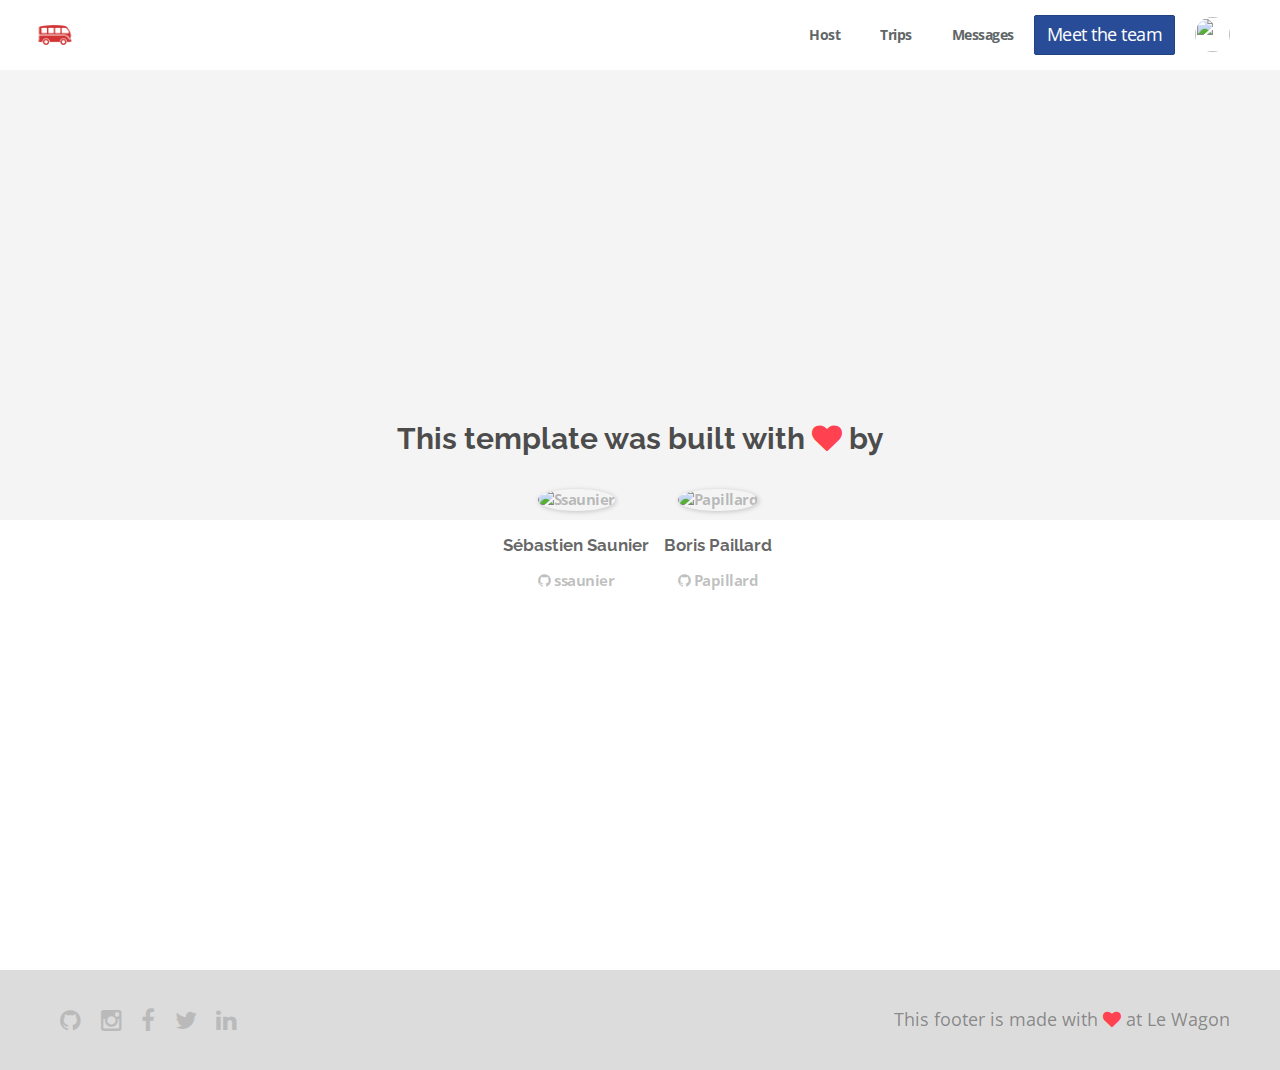
==== commit 8de2b8db: "Automated commit at 2018-07-30 12:21:08 UTC by middleman-deploy 2.0.0-alpha" ====
--- a/about.html
+++ b/about.html
@@ -7,7 +7,7 @@
           content="width=device-width, initial-scale=1, shrink-to-fit=no">
     <!-- Use the title from a page's frontmatter if it has one -->
     <title>Le Wagon - Middleman - About</title>
-    <link href="stylesheets/application-3ed69724.css" rel="stylesheet" />
+    <link href="stylesheets/application-611ec985.css" rel="stylesheet" />
     <script src="javascripts/application-93de88c9.js"></script>
     <link href="images/favicon-f15af148.png" rel="icon" type="image/png" />
   </head>
--- a/stylesheets/application-611ec985.css
+++ b/stylesheets/application-611ec985.css
@@ -0,0 +1,8 @@
+@import url("https://fonts.googleapis.com/css?family=Open+Sans:400,300,700|Raleway:400,100,300,700,500");/*!
+ * Bootstrap v3.3.7 (http://getbootstrap.com)
+ * Copyright 2011-2016 Twitter, Inc.
+ * Licensed under MIT (https://github.com/twbs/bootstrap/blob/master/LICENSE)
+ *//*! normalize.css v3.0.3 | MIT License | github.com/necolas/normalize.css */html{font-family:sans-serif;-ms-text-size-adjust:100%;-webkit-text-size-adjust:100%}body{margin:0}article,aside,details,figcaption,figure,footer,header,hgroup,main,menu,nav,section,summary{display:block}audio,canvas,progress,video{display:inline-block;vertical-align:baseline}audio:not([controls]){display:none;height:0}[hidden],template{display:none}a{background-color:transparent}a:active,a:hover{outline:0}abbr[title]{border-bottom:1px dotted}b,strong{font-weight:bold}dfn{font-style:italic}h1{font-size:2em;margin:0.67em 0}mark{background:#ff0;color:#000}small{font-size:80%}sub,sup{font-size:75%;line-height:0;position:relative;vertical-align:baseline}sup{top:-0.5em}sub{bottom:-0.25em}img{border:0}svg:not(:root){overflow:hidden}figure{margin:1em 40px}hr{-webkit-box-sizing:content-box;box-sizing:content-box;height:0}pre{overflow:auto}code,kbd,pre,samp{font-family:monospace, monospace;font-size:1em}button,input,optgroup,select,textarea{color:inherit;font:inherit;margin:0}button{overflow:visible}button,select{text-transform:none}button,html input[type="button"],input[type="reset"],input[type="submit"]{-webkit-appearance:button;cursor:pointer}button[disabled],html input[disabled]{cursor:default}button::-moz-focus-inner,input::-moz-focus-inner{border:0;padding:0}input{line-height:normal}input[type="checkbox"],input[type="radio"]{-webkit-box-sizing:border-box;box-sizing:border-box;padding:0}input[type="number"]::-webkit-inner-spin-button,input[type="number"]::-webkit-outer-spin-button{height:auto}input[type="search"]{-webkit-appearance:textfield;-webkit-box-sizing:content-box;box-sizing:content-box}input[type="search"]::-webkit-search-cancel-button,input[type="search"]::-webkit-search-decoration{-webkit-appearance:none}fieldset{border:1px solid #c0c0c0;margin:0 2px;padding:0.35em 0.625em 0.75em}legend{border:0;padding:0}textarea{overflow:auto}optgroup{font-weight:bold}table{border-collapse:collapse;border-spacing:0}td,th{padding:0}/*! Source: https://github.com/h5bp/html5-boilerplate/blob/master/src/css/main.css */@media print{*,*:before,*:after{background:transparent !important;color:#000 !important;-webkit-box-shadow:none !important;box-shadow:none !important;text-shadow:none !important}a,a:visited{text-decoration:underline}a[href]:after{content:" (" attr(href) ")"}abbr[title]:after{content:" (" attr(title) ")"}a[href^="#"]:after,a[href^="javascript:"]:after{content:""}pre,blockquote{border:1px solid #999;page-break-inside:avoid}thead{display:table-header-group}tr,img{page-break-inside:avoid}img{max-width:100% !important}p,h2,h3{orphans:3;widows:3}h2,h3{page-break-after:avoid}.navbar{display:none}.btn>.caret,.dropup>.btn>.caret{border-top-color:#000 !important}.label{border:1px solid #000}.table{border-collapse:collapse !important}.table td,.table th{background-color:#fff !important}.table-bordered th,.table-bordered td{border:1px solid #ddd !important}}@font-face{font-family:'Glyphicons Halflings';src:url("../assets/bootstrap/glyphicons-halflings-regular-86b6f62b.eot");src:url("../assets/bootstrap/glyphicons-halflings-regular-86b6f62b.eot?#iefix") format("embedded-opentype"),url("../assets/bootstrap/glyphicons-halflings-regular-ca35b697.woff2") format("woff2"),url("../assets/bootstrap/glyphicons-halflings-regular-278e49a8.woff") format("woff"),url("../assets/bootstrap/glyphicons-halflings-regular-44bc1850.ttf") format("truetype"),url("../assets/bootstrap/glyphicons-halflings-regular-de51a849.svg#glyphicons_halflingsregular") format("svg")}.glyphicon{position:relative;top:1px;display:inline-block;font-family:'Glyphicons Halflings';font-style:normal;font-weight:normal;line-height:1;-webkit-font-smoothing:antialiased;-moz-osx-font-smoothing:grayscale}.glyphicon-asterisk:before{content:"\002a"}.glyphicon-plus:before{content:"\002b"}.glyphicon-euro:before,.glyphicon-eur:before{content:"\20ac"}.glyphicon-minus:before{content:"\2212"}.glyphicon-cloud:before{content:"\2601"}.glyphicon-envelope:before{content:"\2709"}.glyphicon-pencil:before{content:"\270f"}.glyphicon-glass:before{content:"\e001"}.glyphicon-music:before{content:"\e002"}.glyphicon-search:before{content:"\e003"}.glyphicon-heart:before{content:"\e005"}.glyphicon-star:before{content:"\e006"}.glyphicon-star-empty:before{content:"\e007"}.glyphicon-user:before{content:"\e008"}.glyphicon-film:before{content:"\e009"}.glyphicon-th-large:before{content:"\e010"}.glyphicon-th:before{content:"\e011"}.glyphicon-th-list:before{content:"\e012"}.glyphicon-ok:before{content:"\e013"}.glyphicon-remove:before{content:"\e014"}.glyphicon-zoom-in:before{content:"\e015"}.glyphicon-zoom-out:before{content:"\e016"}.glyphicon-off:before{content:"\e017"}.glyphicon-signal:before{content:"\e018"}.glyphicon-cog:before{content:"\e019"}.glyphicon-trash:before{content:"\e020"}.glyphicon-home:before{content:"\e021"}.glyphicon-file:before{content:"\e022"}.glyphicon-time:before{content:"\e023"}.glyphicon-road:before{content:"\e024"}.glyphicon-download-alt:before{content:"\e025"}.glyphicon-download:before{content:"\e026"}.glyphicon-upload:before{content:"\e027"}.glyphicon-inbox:before{content:"\e028"}.glyphicon-play-circle:before{content:"\e029"}.glyphicon-repeat:before{content:"\e030"}.glyphicon-refresh:before{content:"\e031"}.glyphicon-list-alt:before{content:"\e032"}.glyphicon-lock:before{content:"\e033"}.glyphicon-flag:before{content:"\e034"}.glyphicon-headphones:before{content:"\e035"}.glyphicon-volume-off:before{content:"\e036"}.glyphicon-volume-down:before{content:"\e037"}.glyphicon-volume-up:before{content:"\e038"}.glyphicon-qrcode:before{content:"\e039"}.glyphicon-barcode:before{content:"\e040"}.glyphicon-tag:before{content:"\e041"}.glyphicon-tags:before{content:"\e042"}.glyphicon-book:before{content:"\e043"}.glyphicon-bookmark:before{content:"\e044"}.glyphicon-print:before{content:"\e045"}.glyphicon-camera:before{content:"\e046"}.glyphicon-font:before{content:"\e047"}.glyphicon-bold:before{content:"\e048"}.glyphicon-italic:before{content:"\e049"}.glyphicon-text-height:before{content:"\e050"}.glyphicon-text-width:before{content:"\e051"}.glyphicon-align-left:before{content:"\e052"}.glyphicon-align-center:before{content:"\e053"}.glyphicon-align-right:before{content:"\e054"}.glyphicon-align-justify:before{content:"\e055"}.glyphicon-list:before{content:"\e056"}.glyphicon-indent-left:before{content:"\e057"}.glyphicon-indent-right:before{content:"\e058"}.glyphicon-facetime-video:before{content:"\e059"}.glyphicon-picture:before{content:"\e060"}.glyphicon-map-marker:before{content:"\e062"}.glyphicon-adjust:before{content:"\e063"}.glyphicon-tint:before{content:"\e064"}.glyphicon-edit:before{content:"\e065"}.glyphicon-share:before{content:"\e066"}.glyphicon-check:before{content:"\e067"}.glyphicon-move:before{content:"\e068"}.glyphicon-step-backward:before{content:"\e069"}.glyphicon-fast-backward:before{content:"\e070"}.glyphicon-backward:before{content:"\e071"}.glyphicon-play:before{content:"\e072"}.glyphicon-pause:before{content:"\e073"}.glyphicon-stop:before{content:"\e074"}.glyphicon-forward:before{content:"\e075"}.glyphicon-fast-forward:before{content:"\e076"}.glyphicon-step-forward:before{content:"\e077"}.glyphicon-eject:before{content:"\e078"}.glyphicon-chevron-left:before{content:"\e079"}.glyphicon-chevron-right:before{content:"\e080"}.glyphicon-plus-sign:before{content:"\e081"}.glyphicon-minus-sign:before{content:"\e082"}.glyphicon-remove-sign:before{content:"\e083"}.glyphicon-ok-sign:before{content:"\e084"}.glyphicon-question-sign:before{content:"\e085"}.glyphicon-info-sign:before{content:"\e086"}.glyphicon-screenshot:before{content:"\e087"}.glyphicon-remove-circle:before{content:"\e088"}.glyphicon-ok-circle:before{content:"\e089"}.glyphicon-ban-circle:before{content:"\e090"}.glyphicon-arrow-left:before{content:"\e091"}.glyphicon-arrow-right:before{content:"\e092"}.glyphicon-arrow-up:before{content:"\e093"}.glyphicon-arrow-down:before{content:"\e094"}.glyphicon-share-alt:before{content:"\e095"}.glyphicon-resize-full:before{content:"\e096"}.glyphicon-resize-small:before{content:"\e097"}.glyphicon-exclamation-sign:before{content:"\e101"}.glyphicon-gift:before{content:"\e102"}.glyphicon-leaf:before{content:"\e103"}.glyphicon-fire:before{content:"\e104"}.glyphicon-eye-open:before{content:"\e105"}.glyphicon-eye-close:before{content:"\e106"}.glyphicon-warning-sign:before{content:"\e107"}.glyphicon-plane:before{content:"\e108"}.glyphicon-calendar:before{content:"\e109"}.glyphicon-random:before{content:"\e110"}.glyphicon-comment:before{content:"\e111"}.glyphicon-magnet:before{content:"\e112"}.glyphicon-chevron-up:before{content:"\e113"}.glyphicon-chevron-down:before{content:"\e114"}.glyphicon-retweet:before{content:"\e115"}.glyphicon-shopping-cart:before{content:"\e116"}.glyphicon-folder-close:before{content:"\e117"}.glyphicon-folder-open:before{content:"\e118"}.glyphicon-resize-vertical:before{content:"\e119"}.glyphicon-resize-horizontal:before{content:"\e120"}.glyphicon-hdd:before{content:"\e121"}.glyphicon-bullhorn:before{content:"\e122"}.glyphicon-bell:before{content:"\e123"}.glyphicon-certificate:before{content:"\e124"}.glyphicon-thumbs-up:before{content:"\e125"}.glyphicon-thumbs-down:before{content:"\e126"}.glyphicon-hand-right:before{content:"\e127"}.glyphicon-hand-left:before{content:"\e128"}.glyphicon-hand-up:before{content:"\e129"}.glyphicon-hand-down:before{content:"\e130"}.glyphicon-circle-arrow-right:before{content:"\e131"}.glyphicon-circle-arrow-left:before{content:"\e132"}.glyphicon-circle-arrow-up:before{content:"\e133"}.glyphicon-circle-arrow-down:before{content:"\e134"}.glyphicon-globe:before{content:"\e135"}.glyphicon-wrench:before{content:"\e136"}.glyphicon-tasks:before{content:"\e137"}.glyphicon-filter:before{content:"\e138"}.glyphicon-briefcase:before{content:"\e139"}.glyphicon-fullscreen:before{content:"\e140"}.glyphicon-dashboard:before{content:"\e141"}.glyphicon-paperclip:before{content:"\e142"}.glyphicon-heart-empty:before{content:"\e143"}.glyphicon-link:before{content:"\e144"}.glyphicon-phone:before{content:"\e145"}.glyphicon-pushpin:before{content:"\e146"}.glyphicon-usd:before{content:"\e148"}.glyphicon-gbp:before{content:"\e149"}.glyphicon-sort:before{content:"\e150"}.glyphicon-sort-by-alphabet:before{content:"\e151"}.glyphicon-sort-by-alphabet-alt:before{content:"\e152"}.glyphicon-sort-by-order:before{content:"\e153"}.glyphicon-sort-by-order-alt:before{content:"\e154"}.glyphicon-sort-by-attributes:before{content:"\e155"}.glyphicon-sort-by-attributes-alt:before{content:"\e156"}.glyphicon-unchecked:before{content:"\e157"}.glyphicon-expand:before{content:"\e158"}.glyphicon-collapse-down:before{content:"\e159"}.glyphicon-collapse-up:before{content:"\e160"}.glyphicon-log-in:before{content:"\e161"}.glyphicon-flash:before{content:"\e162"}.glyphicon-log-out:before{content:"\e163"}.glyphicon-new-window:before{content:"\e164"}.glyphicon-record:before{content:"\e165"}.glyphicon-save:before{content:"\e166"}.glyphicon-open:before{content:"\e167"}.glyphicon-saved:before{content:"\e168"}.glyphicon-import:before{content:"\e169"}.glyphicon-export:before{content:"\e170"}.glyphicon-send:before{content:"\e171"}.glyphicon-floppy-disk:before{content:"\e172"}.glyphicon-floppy-saved:before{content:"\e173"}.glyphicon-floppy-remove:before{content:"\e174"}.glyphicon-floppy-save:before{content:"\e175"}.glyphicon-floppy-open:before{content:"\e176"}.glyphicon-credit-card:before{content:"\e177"}.glyphicon-transfer:before{content:"\e178"}.glyphicon-cutlery:before{content:"\e179"}.glyphicon-header:before{content:"\e180"}.glyphicon-compressed:before{content:"\e181"}.glyphicon-earphone:before{content:"\e182"}.glyphicon-phone-alt:before{content:"\e183"}.glyphicon-tower:before{content:"\e184"}.glyphicon-stats:before{content:"\e185"}.glyphicon-sd-video:before{content:"\e186"}.glyphicon-hd-video:before{content:"\e187"}.glyphicon-subtitles:before{content:"\e188"}.glyphicon-sound-stereo:before{content:"\e189"}.glyphicon-sound-dolby:before{content:"\e190"}.glyphicon-sound-5-1:before{content:"\e191"}.glyphicon-sound-6-1:before{content:"\e192"}.glyphicon-sound-7-1:before{content:"\e193"}.glyphicon-copyright-mark:before{content:"\e194"}.glyphicon-registration-mark:before{content:"\e195"}.glyphicon-cloud-download:before{content:"\e197"}.glyphicon-cloud-upload:before{content:"\e198"}.glyphicon-tree-conifer:before{content:"\e199"}.glyphicon-tree-deciduous:before{content:"\e200"}.glyphicon-cd:before{content:"\e201"}.glyphicon-save-file:before{content:"\e202"}.glyphicon-open-file:before{content:"\e203"}.glyphicon-level-up:before{content:"\e204"}.glyphicon-copy:before{content:"\e205"}.glyphicon-paste:before{content:"\e206"}.glyphicon-alert:before{content:"\e209"}.glyphicon-equalizer:before{content:"\e210"}.glyphicon-king:before{content:"\e211"}.glyphicon-queen:before{content:"\e212"}.glyphicon-pawn:before{content:"\e213"}.glyphicon-bishop:before{content:"\e214"}.glyphicon-knight:before{content:"\e215"}.glyphicon-baby-formula:before{content:"\e216"}.glyphicon-tent:before{content:"\26fa"}.glyphicon-blackboard:before{content:"\e218"}.glyphicon-bed:before{content:"\e219"}.glyphicon-apple:before{content:"\f8ff"}.glyphicon-erase:before{content:"\e221"}.glyphicon-hourglass:before{content:"\231b"}.glyphicon-lamp:before{content:"\e223"}.glyphicon-duplicate:before{content:"\e224"}.glyphicon-piggy-bank:before{content:"\e225"}.glyphicon-scissors:before{content:"\e226"}.glyphicon-bitcoin:before{content:"\e227"}.glyphicon-btc:before{content:"\e227"}.glyphicon-xbt:before{content:"\e227"}.glyphicon-yen:before{content:"\00a5"}.glyphicon-jpy:before{content:"\00a5"}.glyphicon-ruble:before{content:"\20bd"}.glyphicon-rub:before{content:"\20bd"}.glyphicon-scale:before{content:"\e230"}.glyphicon-ice-lolly:before{content:"\e231"}.glyphicon-ice-lolly-tasted:before{content:"\e232"}.glyphicon-education:before{content:"\e233"}.glyphicon-option-horizontal:before{content:"\e234"}.glyphicon-option-vertical:before{content:"\e235"}.glyphicon-menu-hamburger:before{content:"\e236"}.glyphicon-modal-window:before{content:"\e237"}.glyphicon-oil:before{content:"\e238"}.glyphicon-grain:before{content:"\e239"}.glyphicon-sunglasses:before{content:"\e240"}.glyphicon-text-size:before{content:"\e241"}.glyphicon-text-color:before{content:"\e242"}.glyphicon-text-background:before{content:"\e243"}.glyphicon-object-align-top:before{content:"\e244"}.glyphicon-object-align-bottom:before{content:"\e245"}.glyphicon-object-align-horizontal:before{content:"\e246"}.glyphicon-object-align-left:before{content:"\e247"}.glyphicon-object-align-vertical:before{content:"\e248"}.glyphicon-object-align-right:before{content:"\e249"}.glyphicon-triangle-right:before{content:"\e250"}.glyphicon-triangle-left:before{content:"\e251"}.glyphicon-triangle-bottom:before{content:"\e252"}.glyphicon-triangle-top:before{content:"\e253"}.glyphicon-console:before{content:"\e254"}.glyphicon-superscript:before{content:"\e255"}.glyphicon-subscript:before{content:"\e256"}.glyphicon-menu-left:before{content:"\e257"}.glyphicon-menu-right:before{content:"\e258"}.glyphicon-menu-down:before{content:"\e259"}.glyphicon-menu-up:before{content:"\e260"}*{-webkit-box-sizing:border-box;box-sizing:border-box}*:before,*:after{-webkit-box-sizing:border-box;box-sizing:border-box}html{font-size:10px;-webkit-tap-highlight-color:transparent}body{font-family:"Open Sans", "Helvetica", "sans-serif";font-size:18px;line-height:1.42857143;color:#94999b;background-color:#FFFFFF}input,button,select,textarea{font-family:inherit;font-size:inherit;line-height:inherit}a{color:#284C97;text-decoration:none}a:hover,a:focus{color:#182e5b;text-decoration:underline}a:focus{outline:5px auto -webkit-focus-ring-color;outline-offset:-2px}figure{margin:0}img{vertical-align:middle}.img-responsive{display:block;max-width:100%;height:auto}.img-rounded{border-radius:2px}.img-thumbnail{padding:4px;line-height:1.42857143;background-color:#FFFFFF;border:1px solid #ddd;border-radius:2px;-webkit-transition:all 0.2s ease-in-out;transition:all 0.2s ease-in-out;display:inline-block;max-width:100%;height:auto}.img-circle{border-radius:50%}hr{margin-top:25px;margin-bottom:25px;border:0;border-top:1px solid white}.sr-only{position:absolute;width:1px;height:1px;margin:-1px;padding:0;overflow:hidden;clip:rect(0, 0, 0, 0);border:0}.sr-only-focusable:active,.sr-only-focusable:focus{position:static;width:auto;height:auto;margin:0;overflow:visible;clip:auto}[role="button"]{cursor:pointer}h1,h2,h3,h4,h5,h6,.h1,.h2,.h3,.h4,.h5,.h6{font-family:"Raleway", "Helvetica", "sans-serif";font-weight:500;line-height:1.1;color:inherit}h1 small,h1 .small,h2 small,h2 .small,h3 small,h3 .small,h4 small,h4 .small,h5 small,h5 .small,h6 small,h6 .small,.h1 small,.h1 .small,.h2 small,.h2 .small,.h3 small,.h3 .small,.h4 small,.h4 .small,.h5 small,.h5 .small,.h6 small,.h6 .small{font-weight:normal;line-height:1;color:#dadcdd}h1,.h1,h2,.h2,h3,.h3{margin-top:25px;margin-bottom:12.5px}h1 small,h1 .small,.h1 small,.h1 .small,h2 small,h2 .small,.h2 small,.h2 .small,h3 small,h3 .small,.h3 small,.h3 .small{font-size:65%}h4,.h4,h5,.h5,h6,.h6{margin-top:12.5px;margin-bottom:12.5px}h4 small,h4 .small,.h4 small,.h4 .small,h5 small,h5 .small,.h5 small,.h5 .small,h6 small,h6 .small,.h6 small,.h6 .small{font-size:75%}h1,.h1{font-size:46px}h2,.h2{font-size:38px}h3,.h3{font-size:31px}h4,.h4{font-size:23px}h5,.h5{font-size:18px}h6,.h6{font-size:16px}p{margin:0 0 12.5px}.lead{margin-bottom:25px;font-size:20px;font-weight:300;line-height:1.4}@media (min-width: 768px){.lead{font-size:27px}}small,.small{font-size:88%}mark,.mark{background-color:#fcf8e3;padding:.2em}.text-left{text-align:left}.text-right{text-align:right}.text-center{text-align:center}.text-justify{text-align:justify}.text-nowrap{white-space:nowrap}.text-lowercase{text-transform:lowercase}.text-uppercase,.initialism{text-transform:uppercase}.text-capitalize{text-transform:capitalize}.text-muted{color:#dadcdd}.text-primary{color:#284C97}a.text-primary:hover,a.text-primary:focus{color:#1d386f}.text-success{color:#3c763d}a.text-success:hover,a.text-success:focus{color:#2b542c}.text-info{color:#31708f}a.text-info:hover,a.text-info:focus{color:#245269}.text-warning{color:#8a6d3b}a.text-warning:hover,a.text-warning:focus{color:#66512c}.text-danger{color:#a94442}a.text-danger:hover,a.text-danger:focus{color:#843534}.bg-primary{color:#fff}.bg-primary{background-color:#284C97}a.bg-primary:hover,a.bg-primary:focus{background-color:#1d386f}.bg-success{background-color:#dff0d8}a.bg-success:hover,a.bg-success:focus{background-color:#c1e2b3}.bg-info{background-color:#d9edf7}a.bg-info:hover,a.bg-info:focus{background-color:#afd9ee}.bg-warning{background-color:#fcf8e3}a.bg-warning:hover,a.bg-warning:focus{background-color:#f7ecb5}.bg-danger{background-color:#f2dede}a.bg-danger:hover,a.bg-danger:focus{background-color:#e4b9b9}.page-header{padding-bottom:11.5px;margin:50px 0 25px;border-bottom:1px solid white}ul,ol{margin-top:0;margin-bottom:12.5px}ul ul,ul ol,ol ul,ol ol{margin-bottom:0}.list-unstyled{padding-left:0;list-style:none}.list-inline{padding-left:0;list-style:none;margin-left:-5px}.list-inline>li{display:inline-block;padding-left:5px;padding-right:5px}dl{margin-top:0;margin-bottom:25px}dt,dd{line-height:1.42857143}dt{font-weight:bold}dd{margin-left:0}.dl-horizontal dd:before,.dl-horizontal dd:after{content:" ";display:table}.dl-horizontal dd:after{clear:both}@media (min-width: 768px){.dl-horizontal dt{float:left;width:160px;clear:left;text-align:right;overflow:hidden;text-overflow:ellipsis;white-space:nowrap}.dl-horizontal dd{margin-left:180px}}abbr[title],abbr[data-original-title]{cursor:help;border-bottom:1px dotted #dadcdd}.initialism{font-size:90%}blockquote{padding:12.5px 25px;margin:0 0 25px;font-size:22.5px;border-left:5px solid white}blockquote p:last-child,blockquote ul:last-child,blockquote ol:last-child{margin-bottom:0}blockquote footer,blockquote small,blockquote .small{display:block;font-size:80%;line-height:1.42857143;color:#dadcdd}blockquote footer:before,blockquote small:before,blockquote .small:before{content:'\2014 \00A0'}.blockquote-reverse,blockquote.pull-right{padding-right:15px;padding-left:0;border-right:5px solid white;border-left:0;text-align:right}.blockquote-reverse footer:before,.blockquote-reverse small:before,.blockquote-reverse .small:before,blockquote.pull-right footer:before,blockquote.pull-right small:before,blockquote.pull-right .small:before{content:''}.blockquote-reverse footer:after,.blockquote-reverse small:after,.blockquote-reverse .small:after,blockquote.pull-right footer:after,blockquote.pull-right small:after,blockquote.pull-right .small:after{content:'\00A0 \2014'}address{margin-bottom:25px;font-style:normal;line-height:1.42857143}code,kbd,pre,samp{font-family:Menlo, Monaco, Consolas, "Courier New", monospace}code{padding:2px 4px;font-size:90%;color:#c7254e;background-color:#f9f2f4;border-radius:2px}kbd{padding:2px 4px;font-size:90%;color:#fff;background-color:#333;border-radius:2px;-webkit-box-shadow:inset 0 -1px 0 rgba(0,0,0,0.25);box-shadow:inset 0 -1px 0 rgba(0,0,0,0.25)}kbd kbd{padding:0;font-size:100%;font-weight:bold;-webkit-box-shadow:none;box-shadow:none}pre{display:block;padding:12px;margin:0 0 12.5px;font-size:17px;line-height:1.42857143;word-break:break-all;word-wrap:break-word;color:#94999b;background-color:#f5f5f5;border:1px solid #ccc;border-radius:2px}pre code{padding:0;font-size:inherit;color:inherit;white-space:pre-wrap;background-color:transparent;border-radius:0}.pre-scrollable{max-height:340px;overflow-y:scroll}.container{margin-right:auto;margin-left:auto;padding-left:15px;padding-right:15px}.container:before,.container:after{content:" ";display:table}.container:after{clear:both}@media (min-width: 768px){.container{width:750px}}@media (min-width: 992px){.container{width:970px}}@media (min-width: 1200px){.container{width:1170px}}.container-fluid{margin-right:auto;margin-left:auto;padding-left:15px;padding-right:15px}.container-fluid:before,.container-fluid:after{content:" ";display:table}.container-fluid:after{clear:both}.row{margin-left:-15px;margin-right:-15px}.row:before,.row:after{content:" ";display:table}.row:after{clear:both}.col-xs-1,.col-sm-1,.col-md-1,.col-lg-1,.col-xs-2,.col-sm-2,.col-md-2,.col-lg-2,.col-xs-3,.col-sm-3,.col-md-3,.col-lg-3,.col-xs-4,.col-sm-4,.col-md-4,.col-lg-4,.col-xs-5,.col-sm-5,.col-md-5,.col-lg-5,.col-xs-6,.col-sm-6,.col-md-6,.col-lg-6,.col-xs-7,.col-sm-7,.col-md-7,.col-lg-7,.col-xs-8,.col-sm-8,.col-md-8,.col-lg-8,.col-xs-9,.col-sm-9,.col-md-9,.col-lg-9,.col-xs-10,.col-sm-10,.col-md-10,.col-lg-10,.col-xs-11,.col-sm-11,.col-md-11,.col-lg-11,.col-xs-12,.col-sm-12,.col-md-12,.col-lg-12{position:relative;min-height:1px;padding-left:15px;padding-right:15px}.col-xs-1,.col-xs-2,.col-xs-3,.col-xs-4,.col-xs-5,.col-xs-6,.col-xs-7,.col-xs-8,.col-xs-9,.col-xs-10,.col-xs-11,.col-xs-12{float:left}.col-xs-1{width:8.33333333%}.col-xs-2{width:16.66666667%}.col-xs-3{width:25%}.col-xs-4{width:33.33333333%}.col-xs-5{width:41.66666667%}.col-xs-6{width:50%}.col-xs-7{width:58.33333333%}.col-xs-8{width:66.66666667%}.col-xs-9{width:75%}.col-xs-10{width:83.33333333%}.col-xs-11{width:91.66666667%}.col-xs-12{width:100%}.col-xs-pull-0{right:auto}.col-xs-pull-1{right:8.33333333%}.col-xs-pull-2{right:16.66666667%}.col-xs-pull-3{right:25%}.col-xs-pull-4{right:33.33333333%}.col-xs-pull-5{right:41.66666667%}.col-xs-pull-6{right:50%}.col-xs-pull-7{right:58.33333333%}.col-xs-pull-8{right:66.66666667%}.col-xs-pull-9{right:75%}.col-xs-pull-10{right:83.33333333%}.col-xs-pull-11{right:91.66666667%}.col-xs-pull-12{right:100%}.col-xs-push-0{left:auto}.col-xs-push-1{left:8.33333333%}.col-xs-push-2{left:16.66666667%}.col-xs-push-3{left:25%}.col-xs-push-4{left:33.33333333%}.col-xs-push-5{left:41.66666667%}.col-xs-push-6{left:50%}.col-xs-push-7{left:58.33333333%}.col-xs-push-8{left:66.66666667%}.col-xs-push-9{left:75%}.col-xs-push-10{left:83.33333333%}.col-xs-push-11{left:91.66666667%}.col-xs-push-12{left:100%}.col-xs-offset-0{margin-left:0%}.col-xs-offset-1{margin-left:8.33333333%}.col-xs-offset-2{margin-left:16.66666667%}.col-xs-offset-3{margin-left:25%}.col-xs-offset-4{margin-left:33.33333333%}.col-xs-offset-5{margin-left:41.66666667%}.col-xs-offset-6{margin-left:50%}.col-xs-offset-7{margin-left:58.33333333%}.col-xs-offset-8{margin-left:66.66666667%}.col-xs-offset-9{margin-left:75%}.col-xs-offset-10{margin-left:83.33333333%}.col-xs-offset-11{margin-left:91.66666667%}.col-xs-offset-12{margin-left:100%}@media (min-width: 768px){.col-sm-1,.col-sm-2,.col-sm-3,.col-sm-4,.col-sm-5,.col-sm-6,.col-sm-7,.col-sm-8,.col-sm-9,.col-sm-10,.col-sm-11,.col-sm-12{float:left}.col-sm-1{width:8.33333333%}.col-sm-2{width:16.66666667%}.col-sm-3{width:25%}.col-sm-4{width:33.33333333%}.col-sm-5{width:41.66666667%}.col-sm-6{width:50%}.col-sm-7{width:58.33333333%}.col-sm-8{width:66.66666667%}.col-sm-9{width:75%}.col-sm-10{width:83.33333333%}.col-sm-11{width:91.66666667%}.col-sm-12{width:100%}.col-sm-pull-0{right:auto}.col-sm-pull-1{right:8.33333333%}.col-sm-pull-2{right:16.66666667%}.col-sm-pull-3{right:25%}.col-sm-pull-4{right:33.33333333%}.col-sm-pull-5{right:41.66666667%}.col-sm-pull-6{right:50%}.col-sm-pull-7{right:58.33333333%}.col-sm-pull-8{right:66.66666667%}.col-sm-pull-9{right:75%}.col-sm-pull-10{right:83.33333333%}.col-sm-pull-11{right:91.66666667%}.col-sm-pull-12{right:100%}.col-sm-push-0{left:auto}.col-sm-push-1{left:8.33333333%}.col-sm-push-2{left:16.66666667%}.col-sm-push-3{left:25%}.col-sm-push-4{left:33.33333333%}.col-sm-push-5{left:41.66666667%}.col-sm-push-6{left:50%}.col-sm-push-7{left:58.33333333%}.col-sm-push-8{left:66.66666667%}.col-sm-push-9{left:75%}.col-sm-push-10{left:83.33333333%}.col-sm-push-11{left:91.66666667%}.col-sm-push-12{left:100%}.col-sm-offset-0{margin-left:0%}.col-sm-offset-1{margin-left:8.33333333%}.col-sm-offset-2{margin-left:16.66666667%}.col-sm-offset-3{margin-left:25%}.col-sm-offset-4{margin-left:33.33333333%}.col-sm-offset-5{margin-left:41.66666667%}.col-sm-offset-6{margin-left:50%}.col-sm-offset-7{margin-left:58.33333333%}.col-sm-offset-8{margin-left:66.66666667%}.col-sm-offset-9{margin-left:75%}.col-sm-offset-10{margin-left:83.33333333%}.col-sm-offset-11{margin-left:91.66666667%}.col-sm-offset-12{margin-left:100%}}@media (min-width: 992px){.col-md-1,.col-md-2,.col-md-3,.col-md-4,.col-md-5,.col-md-6,.col-md-7,.col-md-8,.col-md-9,.col-md-10,.col-md-11,.col-md-12{float:left}.col-md-1{width:8.33333333%}.col-md-2{width:16.66666667%}.col-md-3{width:25%}.col-md-4{width:33.33333333%}.col-md-5{width:41.66666667%}.col-md-6{width:50%}.col-md-7{width:58.33333333%}.col-md-8{width:66.66666667%}.col-md-9{width:75%}.col-md-10{width:83.33333333%}.col-md-11{width:91.66666667%}.col-md-12{width:100%}.col-md-pull-0{right:auto}.col-md-pull-1{right:8.33333333%}.col-md-pull-2{right:16.66666667%}.col-md-pull-3{right:25%}.col-md-pull-4{right:33.33333333%}.col-md-pull-5{right:41.66666667%}.col-md-pull-6{right:50%}.col-md-pull-7{right:58.33333333%}.col-md-pull-8{right:66.66666667%}.col-md-pull-9{right:75%}.col-md-pull-10{right:83.33333333%}.col-md-pull-11{right:91.66666667%}.col-md-pull-12{right:100%}.col-md-push-0{left:auto}.col-md-push-1{left:8.33333333%}.col-md-push-2{left:16.66666667%}.col-md-push-3{left:25%}.col-md-push-4{left:33.33333333%}.col-md-push-5{left:41.66666667%}.col-md-push-6{left:50%}.col-md-push-7{left:58.33333333%}.col-md-push-8{left:66.66666667%}.col-md-push-9{left:75%}.col-md-push-10{left:83.33333333%}.col-md-push-11{left:91.66666667%}.col-md-push-12{left:100%}.col-md-offset-0{margin-left:0%}.col-md-offset-1{margin-left:8.33333333%}.col-md-offset-2{margin-left:16.66666667%}.col-md-offset-3{margin-left:25%}.col-md-offset-4{margin-left:33.33333333%}.col-md-offset-5{margin-left:41.66666667%}.col-md-offset-6{margin-left:50%}.col-md-offset-7{margin-left:58.33333333%}.col-md-offset-8{margin-left:66.66666667%}.col-md-offset-9{margin-left:75%}.col-md-offset-10{margin-left:83.33333333%}.col-md-offset-11{margin-left:91.66666667%}.col-md-offset-12{margin-left:100%}}@media (min-width: 1200px){.col-lg-1,.col-lg-2,.col-lg-3,.col-lg-4,.col-lg-5,.col-lg-6,.col-lg-7,.col-lg-8,.col-lg-9,.col-lg-10,.col-lg-11,.col-lg-12{float:left}.col-lg-1{width:8.33333333%}.col-lg-2{width:16.66666667%}.col-lg-3{width:25%}.col-lg-4{width:33.33333333%}.col-lg-5{width:41.66666667%}.col-lg-6{width:50%}.col-lg-7{width:58.33333333%}.col-lg-8{width:66.66666667%}.col-lg-9{width:75%}.col-lg-10{width:83.33333333%}.col-lg-11{width:91.66666667%}.col-lg-12{width:100%}.col-lg-pull-0{right:auto}.col-lg-pull-1{right:8.33333333%}.col-lg-pull-2{right:16.66666667%}.col-lg-pull-3{right:25%}.col-lg-pull-4{right:33.33333333%}.col-lg-pull-5{right:41.66666667%}.col-lg-pull-6{right:50%}.col-lg-pull-7{right:58.33333333%}.col-lg-pull-8{right:66.66666667%}.col-lg-pull-9{right:75%}.col-lg-pull-10{right:83.33333333%}.col-lg-pull-11{right:91.66666667%}.col-lg-pull-12{right:100%}.col-lg-push-0{left:auto}.col-lg-push-1{left:8.33333333%}.col-lg-push-2{left:16.66666667%}.col-lg-push-3{left:25%}.col-lg-push-4{left:33.33333333%}.col-lg-push-5{left:41.66666667%}.col-lg-push-6{left:50%}.col-lg-push-7{left:58.33333333%}.col-lg-push-8{left:66.66666667%}.col-lg-push-9{left:75%}.col-lg-push-10{left:83.33333333%}.col-lg-push-11{left:91.66666667%}.col-lg-push-12{left:100%}.col-lg-offset-0{margin-left:0%}.col-lg-offset-1{margin-left:8.33333333%}.col-lg-offset-2{margin-left:16.66666667%}.col-lg-offset-3{margin-left:25%}.col-lg-offset-4{margin-left:33.33333333%}.col-lg-offset-5{margin-left:41.66666667%}.col-lg-offset-6{margin-left:50%}.col-lg-offset-7{margin-left:58.33333333%}.col-lg-offset-8{margin-left:66.66666667%}.col-lg-offset-9{margin-left:75%}.col-lg-offset-10{margin-left:83.33333333%}.col-lg-offset-11{margin-left:91.66666667%}.col-lg-offset-12{margin-left:100%}}table{background-color:transparent}caption{padding-top:8px;padding-bottom:8px;color:#dadcdd;text-align:left}th{text-align:left}.table{width:100%;max-width:100%;margin-bottom:25px}.table>thead>tr>th,.table>thead>tr>td,.table>tbody>tr>th,.table>tbody>tr>td,.table>tfoot>tr>th,.table>tfoot>tr>td{padding:8px;line-height:1.42857143;vertical-align:top;border-top:1px solid #ddd}.table>thead>tr>th{vertical-align:bottom;border-bottom:2px solid #ddd}.table>caption+thead>tr:first-child>th,.table>caption+thead>tr:first-child>td,.table>colgroup+thead>tr:first-child>th,.table>colgroup+thead>tr:first-child>td,.table>thead:first-child>tr:first-child>th,.table>thead:first-child>tr:first-child>td{border-top:0}.table>tbody+tbody{border-top:2px solid #ddd}.table .table{background-color:#FFFFFF}.table-condensed>thead>tr>th,.table-condensed>thead>tr>td,.table-condensed>tbody>tr>th,.table-condensed>tbody>tr>td,.table-condensed>tfoot>tr>th,.table-condensed>tfoot>tr>td{padding:5px}.table-bordered{border:1px solid #ddd}.table-bordered>thead>tr>th,.table-bordered>thead>tr>td,.table-bordered>tbody>tr>th,.table-bordered>tbody>tr>td,.table-bordered>tfoot>tr>th,.table-bordered>tfoot>tr>td{border:1px solid #ddd}.table-bordered>thead>tr>th,.table-bordered>thead>tr>td{border-bottom-width:2px}.table-striped>tbody>tr:nth-of-type(odd){background-color:#f9f9f9}.table-hover>tbody>tr:hover{background-color:#f5f5f5}table col[class*="col-"]{position:static;float:none;display:table-column}table td[class*="col-"],table th[class*="col-"]{position:static;float:none;display:table-cell}.table>thead>tr>td.active,.table>thead>tr>th.active,.table>thead>tr.active>td,.table>thead>tr.active>th,.table>tbody>tr>td.active,.table>tbody>tr>th.active,.table>tbody>tr.active>td,.table>tbody>tr.active>th,.table>tfoot>tr>td.active,.table>tfoot>tr>th.active,.table>tfoot>tr.active>td,.table>tfoot>tr.active>th{background-color:#f5f5f5}.table-hover>tbody>tr>td.active:hover,.table-hover>tbody>tr>th.active:hover,.table-hover>tbody>tr.active:hover>td,.table-hover>tbody>tr:hover>.active,.table-hover>tbody>tr.active:hover>th{background-color:#e8e8e8}.table>thead>tr>td.success,.table>thead>tr>th.success,.table>thead>tr.success>td,.table>thead>tr.success>th,.table>tbody>tr>td.success,.table>tbody>tr>th.success,.table>tbody>tr.success>td,.table>tbody>tr.success>th,.table>tfoot>tr>td.success,.table>tfoot>tr>th.success,.table>tfoot>tr.success>td,.table>tfoot>tr.success>th{background-color:#dff0d8}.table-hover>tbody>tr>td.success:hover,.table-hover>tbody>tr>th.success:hover,.table-hover>tbody>tr.success:hover>td,.table-hover>tbody>tr:hover>.success,.table-hover>tbody>tr.success:hover>th{background-color:#d0e9c6}.table>thead>tr>td.info,.table>thead>tr>th.info,.table>thead>tr.info>td,.table>thead>tr.info>th,.table>tbody>tr>td.info,.table>tbody>tr>th.info,.table>tbody>tr.info>td,.table>tbody>tr.info>th,.table>tfoot>tr>td.info,.table>tfoot>tr>th.info,.table>tfoot>tr.info>td,.table>tfoot>tr.info>th{background-color:#d9edf7}.table-hover>tbody>tr>td.info:hover,.table-hover>tbody>tr>th.info:hover,.table-hover>tbody>tr.info:hover>td,.table-hover>tbody>tr:hover>.info,.table-hover>tbody>tr.info:hover>th{background-color:#c4e3f3}.table>thead>tr>td.warning,.table>thead>tr>th.warning,.table>thead>tr.warning>td,.table>thead>tr.warning>th,.table>tbody>tr>td.warning,.table>tbody>tr>th.warning,.table>tbody>tr.warning>td,.table>tbody>tr.warning>th,.table>tfoot>tr>td.warning,.table>tfoot>tr>th.warning,.table>tfoot>tr.warning>td,.table>tfoot>tr.warning>th{background-color:#fcf8e3}.table-hover>tbody>tr>td.warning:hover,.table-hover>tbody>tr>th.warning:hover,.table-hover>tbody>tr.warning:hover>td,.table-hover>tbody>tr:hover>.warning,.table-hover>tbody>tr.warning:hover>th{background-color:#faf2cc}.table>thead>tr>td.danger,.table>thead>tr>th.danger,.table>thead>tr.danger>td,.table>thead>tr.danger>th,.table>tbody>tr>td.danger,.table>tbody>tr>th.danger,.table>tbody>tr.danger>td,.table>tbody>tr.danger>th,.table>tfoot>tr>td.danger,.table>tfoot>tr>th.danger,.table>tfoot>tr.danger>td,.table>tfoot>tr.danger>th{background-color:#f2dede}.table-hover>tbody>tr>td.danger:hover,.table-hover>tbody>tr>th.danger:hover,.table-hover>tbody>tr.danger:hover>td,.table-hover>tbody>tr:hover>.danger,.table-hover>tbody>tr.danger:hover>th{background-color:#ebcccc}.table-responsive{overflow-x:auto;min-height:0.01%}@media screen and (max-width: 767px){.table-responsive{width:100%;margin-bottom:18.75px;overflow-y:hidden;-ms-overflow-style:-ms-autohiding-scrollbar;border:1px solid #ddd}.table-responsive>.table{margin-bottom:0}.table-responsive>.table>thead>tr>th,.table-responsive>.table>thead>tr>td,.table-responsive>.table>tbody>tr>th,.table-responsive>.table>tbody>tr>td,.table-responsive>.table>tfoot>tr>th,.table-responsive>.table>tfoot>tr>td{white-space:nowrap}.table-responsive>.table-bordered{border:0}.table-responsive>.table-bordered>thead>tr>th:first-child,.table-responsive>.table-bordered>thead>tr>td:first-child,.table-responsive>.table-bordered>tbody>tr>th:first-child,.table-responsive>.table-bordered>tbody>tr>td:first-child,.table-responsive>.table-bordered>tfoot>tr>th:first-child,.table-responsive>.table-bordered>tfoot>tr>td:first-child{border-left:0}.table-responsive>.table-bordered>thead>tr>th:last-child,.table-responsive>.table-bordered>thead>tr>td:last-child,.table-responsive>.table-bordered>tbody>tr>th:last-child,.table-responsive>.table-bordered>tbody>tr>td:last-child,.table-responsive>.table-bordered>tfoot>tr>th:last-child,.table-responsive>.table-bordered>tfoot>tr>td:last-child{border-right:0}.table-responsive>.table-bordered>tbody>tr:last-child>th,.table-responsive>.table-bordered>tbody>tr:last-child>td,.table-responsive>.table-bordered>tfoot>tr:last-child>th,.table-responsive>.table-bordered>tfoot>tr:last-child>td{border-bottom:0}}fieldset{padding:0;margin:0;border:0;min-width:0}legend{display:block;width:100%;padding:0;margin-bottom:25px;font-size:27px;line-height:inherit;color:#94999b;border:0;border-bottom:1px solid #e5e5e5}label{display:inline-block;max-width:100%;margin-bottom:5px;font-weight:bold}input[type="search"]{-webkit-box-sizing:border-box;box-sizing:border-box}input[type="radio"],input[type="checkbox"]{margin:4px 0 0;margin-top:1px \9;line-height:normal}input[type="file"]{display:block}input[type="range"]{display:block;width:100%}select[multiple],select[size]{height:auto}input[type="file"]:focus,input[type="radio"]:focus,input[type="checkbox"]:focus{outline:5px auto -webkit-focus-ring-color;outline-offset:-2px}output{display:block;padding-top:7px;font-size:18px;line-height:1.42857143;color:#616668}.form-control{display:block;width:100%;height:39px;padding:6px 12px;font-size:18px;line-height:1.42857143;color:#616668;background-color:#fff;background-image:none;border:1px solid #ccc;border-radius:2px;-webkit-box-shadow:inset 0 1px 1px rgba(0,0,0,0.075);box-shadow:inset 0 1px 1px rgba(0,0,0,0.075);-webkit-transition:border-color ease-in-out 0.15s, box-shadow ease-in-out 0.15s;-webkit-transition:border-color ease-in-out 0.15s, -webkit-box-shadow ease-in-out 0.15s;transition:border-color ease-in-out 0.15s, -webkit-box-shadow ease-in-out 0.15s;transition:border-color ease-in-out 0.15s, box-shadow ease-in-out 0.15s;transition:border-color ease-in-out 0.15s, box-shadow ease-in-out 0.15s, -webkit-box-shadow ease-in-out 0.15s}.form-control:focus{border-color:#66afe9;outline:0;-webkit-box-shadow:inset 0 1px 1px rgba(0,0,0,0.075),0 0 8px rgba(102,175,233,0.6);box-shadow:inset 0 1px 1px rgba(0,0,0,0.075),0 0 8px rgba(102,175,233,0.6)}.form-control::-moz-placeholder{color:#999;opacity:1}.form-control:-ms-input-placeholder{color:#999}.form-control::-webkit-input-placeholder{color:#999}.form-control::-ms-expand{border:0;background-color:transparent}.form-control[disabled],.form-control[readonly],fieldset[disabled] .form-control{background-color:white;opacity:1}.form-control[disabled],fieldset[disabled] .form-control{cursor:not-allowed}textarea.form-control{height:auto}input[type="search"]{-webkit-appearance:none}@media screen and (-webkit-min-device-pixel-ratio: 0){input[type="date"].form-control,input[type="time"].form-control,input[type="datetime-local"].form-control,input[type="month"].form-control{line-height:39px}input[type="date"].input-sm,.input-group-sm>input[type="date"].form-control,.input-group-sm>input[type="date"].input-group-addon,.input-group-sm>.input-group-btn>input[type="date"].btn,.input-group-sm input[type="date"],input[type="time"].input-sm,.input-group-sm>input[type="time"].form-control,.input-group-sm>input[type="time"].input-group-addon,.input-group-sm>.input-group-btn>input[type="time"].btn,.input-group-sm input[type="time"],input[type="datetime-local"].input-sm,.input-group-sm>input[type="datetime-local"].form-control,.input-group-sm>input[type="datetime-local"].input-group-addon,.input-group-sm>.input-group-btn>input[type="datetime-local"].btn,.input-group-sm input[type="datetime-local"],input[type="month"].input-sm,.input-group-sm>input[type="month"].form-control,.input-group-sm>input[type="month"].input-group-addon,.input-group-sm>.input-group-btn>input[type="month"].btn,.input-group-sm input[type="month"]{line-height:36px}input[type="date"].input-lg,.input-group-lg>input[type="date"].form-control,.input-group-lg>input[type="date"].input-group-addon,.input-group-lg>.input-group-btn>input[type="date"].btn,.input-group-lg input[type="date"],input[type="time"].input-lg,.input-group-lg>input[type="time"].form-control,.input-group-lg>input[type="time"].input-group-addon,.input-group-lg>.input-group-btn>input[type="time"].btn,.input-group-lg input[type="time"],input[type="datetime-local"].input-lg,.input-group-lg>input[type="datetime-local"].form-control,.input-group-lg>input[type="datetime-local"].input-group-addon,.input-group-lg>.input-group-btn>input[type="datetime-local"].btn,.input-group-lg input[type="datetime-local"],input[type="month"].input-lg,.input-group-lg>input[type="month"].form-control,.input-group-lg>input[type="month"].input-group-addon,.input-group-lg>.input-group-btn>input[type="month"].btn,.input-group-lg input[type="month"]{line-height:53px}}.form-group{margin-bottom:15px}.radio,.checkbox{position:relative;display:block;margin-top:10px;margin-bottom:10px}.radio label,.checkbox label{min-height:25px;padding-left:20px;margin-bottom:0;font-weight:normal;cursor:pointer}.radio input[type="radio"],.radio-inline input[type="radio"],.checkbox input[type="checkbox"],.checkbox-inline input[type="checkbox"]{position:absolute;margin-left:-20px;margin-top:4px \9}.radio+.radio,.checkbox+.checkbox{margin-top:-5px}.radio-inline,.checkbox-inline{position:relative;display:inline-block;padding-left:20px;margin-bottom:0;vertical-align:middle;font-weight:normal;cursor:pointer}.radio-inline+.radio-inline,.checkbox-inline+.checkbox-inline{margin-top:0;margin-left:10px}input[type="radio"][disabled],input[type="radio"].disabled,fieldset[disabled] input[type="radio"],input[type="checkbox"][disabled],input[type="checkbox"].disabled,fieldset[disabled] input[type="checkbox"]{cursor:not-allowed}.radio-inline.disabled,fieldset[disabled] .radio-inline,.checkbox-inline.disabled,fieldset[disabled] .checkbox-inline{cursor:not-allowed}.radio.disabled label,fieldset[disabled] .radio label,.checkbox.disabled label,fieldset[disabled] .checkbox label{cursor:not-allowed}.form-control-static{padding-top:7px;padding-bottom:7px;margin-bottom:0;min-height:43px}.form-control-static.input-lg,.input-group-lg>.form-control-static.form-control,.input-group-lg>.form-control-static.input-group-addon,.input-group-lg>.input-group-btn>.form-control-static.btn,.form-control-static.input-sm,.input-group-sm>.form-control-static.form-control,.input-group-sm>.form-control-static.input-group-addon,.input-group-sm>.input-group-btn>.form-control-static.btn{padding-left:0;padding-right:0}.input-sm,.input-group-sm>.form-control,.input-group-sm>.input-group-addon,.input-group-sm>.input-group-btn>.btn{height:36px;padding:5px 10px;font-size:16px;line-height:1.5;border-radius:2px}select.input-sm,.input-group-sm>select.form-control,.input-group-sm>select.input-group-addon,.input-group-sm>.input-group-btn>select.btn{height:36px;line-height:36px}textarea.input-sm,.input-group-sm>textarea.form-control,.input-group-sm>textarea.input-group-addon,.input-group-sm>.input-group-btn>textarea.btn,select[multiple].input-sm,.input-group-sm>select[multiple].form-control,.input-group-sm>select[multiple].input-group-addon,.input-group-sm>.input-group-btn>select[multiple].btn{height:auto}.form-group-sm .form-control{height:36px;padding:5px 10px;font-size:16px;line-height:1.5;border-radius:2px}.form-group-sm select.form-control{height:36px;line-height:36px}.form-group-sm textarea.form-control,.form-group-sm select[multiple].form-control{height:auto}.form-group-sm .form-control-static{height:36px;min-height:41px;padding:6px 10px;font-size:16px;line-height:1.5}.input-lg,.input-group-lg>.form-control,.input-group-lg>.input-group-addon,.input-group-lg>.input-group-btn>.btn{height:53px;padding:10px 16px;font-size:23px;line-height:1.3333333;border-radius:2px}select.input-lg,.input-group-lg>select.form-control,.input-group-lg>select.input-group-addon,.input-group-lg>.input-group-btn>select.btn{height:53px;line-height:53px}textarea.input-lg,.input-group-lg>textarea.form-control,.input-group-lg>textarea.input-group-addon,.input-group-lg>.input-group-btn>textarea.btn,select[multiple].input-lg,.input-group-lg>select[multiple].form-control,.input-group-lg>select[multiple].input-group-addon,.input-group-lg>.input-group-btn>select[multiple].btn{height:auto}.form-group-lg .form-control{height:53px;padding:10px 16px;font-size:23px;line-height:1.3333333;border-radius:2px}.form-group-lg select.form-control{height:53px;line-height:53px}.form-group-lg textarea.form-control,.form-group-lg select[multiple].form-control{height:auto}.form-group-lg .form-control-static{height:53px;min-height:48px;padding:11px 16px;font-size:23px;line-height:1.3333333}.has-feedback{position:relative}.has-feedback .form-control{padding-right:48.75px}.form-control-feedback{position:absolute;top:0;right:0;z-index:2;display:block;width:39px;height:39px;line-height:39px;text-align:center;pointer-events:none}.input-lg+.form-control-feedback,.input-group-lg>.form-control+.form-control-feedback,.input-group-lg>.input-group-addon+.form-control-feedback,.input-group-lg>.input-group-btn>.btn+.form-control-feedback,.input-group-lg+.form-control-feedback,.form-group-lg .form-control+.form-control-feedback{width:53px;height:53px;line-height:53px}.input-sm+.form-control-feedback,.input-group-sm>.form-control+.form-control-feedback,.input-group-sm>.input-group-addon+.form-control-feedback,.input-group-sm>.input-group-btn>.btn+.form-control-feedback,.input-group-sm+.form-control-feedback,.form-group-sm .form-control+.form-control-feedback{width:36px;height:36px;line-height:36px}.has-success .help-block,.has-success .control-label,.has-success .radio,.has-success .checkbox,.has-success .radio-inline,.has-success .checkbox-inline,.has-success.radio label,.has-success.checkbox label,.has-success.radio-inline label,.has-success.checkbox-inline label{color:#3c763d}.has-success .form-control{border-color:#3c763d;-webkit-box-shadow:inset 0 1px 1px rgba(0,0,0,0.075);box-shadow:inset 0 1px 1px rgba(0,0,0,0.075)}.has-success .form-control:focus{border-color:#2b542c;-webkit-box-shadow:inset 0 1px 1px rgba(0,0,0,0.075),0 0 6px #67b168;box-shadow:inset 0 1px 1px rgba(0,0,0,0.075),0 0 6px #67b168}.has-success .input-group-addon{color:#3c763d;border-color:#3c763d;background-color:#dff0d8}.has-success .form-control-feedback{color:#3c763d}.has-warning .help-block,.has-warning .control-label,.has-warning .radio,.has-warning .checkbox,.has-warning .radio-inline,.has-warning .checkbox-inline,.has-warning.radio label,.has-warning.checkbox label,.has-warning.radio-inline label,.has-warning.checkbox-inline label{color:#8a6d3b}.has-warning .form-control{border-color:#8a6d3b;-webkit-box-shadow:inset 0 1px 1px rgba(0,0,0,0.075);box-shadow:inset 0 1px 1px rgba(0,0,0,0.075)}.has-warning .form-control:focus{border-color:#66512c;-webkit-box-shadow:inset 0 1px 1px rgba(0,0,0,0.075),0 0 6px #c0a16b;box-shadow:inset 0 1px 1px rgba(0,0,0,0.075),0 0 6px #c0a16b}.has-warning .input-group-addon{color:#8a6d3b;border-color:#8a6d3b;background-color:#fcf8e3}.has-warning .form-control-feedback{color:#8a6d3b}.has-error .help-block,.has-error .control-label,.has-error .radio,.has-error .checkbox,.has-error .radio-inline,.has-error .checkbox-inline,.has-error.radio label,.has-error.checkbox label,.has-error.radio-inline label,.has-error.checkbox-inline label{color:#a94442}.has-error .form-control{border-color:#a94442;-webkit-box-shadow:inset 0 1px 1px rgba(0,0,0,0.075);box-shadow:inset 0 1px 1px rgba(0,0,0,0.075)}.has-error .form-control:focus{border-color:#843534;-webkit-box-shadow:inset 0 1px 1px rgba(0,0,0,0.075),0 0 6px #ce8483;box-shadow:inset 0 1px 1px rgba(0,0,0,0.075),0 0 6px #ce8483}.has-error .input-group-addon{color:#a94442;border-color:#a94442;background-color:#f2dede}.has-error .form-control-feedback{color:#a94442}.has-feedback label ~ .form-control-feedback{top:30px}.has-feedback label.sr-only ~ .form-control-feedback{top:0}.help-block{display:block;margin-top:5px;margin-bottom:10px;color:#d6d8d9}@media (min-width: 768px){.form-inline .form-group{display:inline-block;margin-bottom:0;vertical-align:middle}.form-inline .form-control{display:inline-block;width:auto;vertical-align:middle}.form-inline .form-control-static{display:inline-block}.form-inline .input-group{display:inline-table;vertical-align:middle}.form-inline .input-group .input-group-addon,.form-inline .input-group .input-group-btn,.form-inline .input-group .form-control{width:auto}.form-inline .input-group>.form-control{width:100%}.form-inline .control-label{margin-bottom:0;vertical-align:middle}.form-inline .radio,.form-inline .checkbox{display:inline-block;margin-top:0;margin-bottom:0;vertical-align:middle}.form-inline .radio label,.form-inline .checkbox label{padding-left:0}.form-inline .radio input[type="radio"],.form-inline .checkbox input[type="checkbox"]{position:relative;margin-left:0}.form-inline .has-feedback .form-control-feedback{top:0}}.form-horizontal .radio,.form-horizontal .checkbox,.form-horizontal .radio-inline,.form-horizontal .checkbox-inline{margin-top:0;margin-bottom:0;padding-top:7px}.form-horizontal .radio,.form-horizontal .checkbox{min-height:32px}.form-horizontal .form-group{margin-left:-15px;margin-right:-15px}.form-horizontal .form-group:before,.form-horizontal .form-group:after{content:" ";display:table}.form-horizontal .form-group:after{clear:both}@media (min-width: 768px){.form-horizontal .control-label{text-align:right;margin-bottom:0;padding-top:7px}}.form-horizontal .has-feedback .form-control-feedback{right:15px}@media (min-width: 768px){.form-horizontal .form-group-lg .control-label{padding-top:11px;font-size:23px}}@media (min-width: 768px){.form-horizontal .form-group-sm .control-label{padding-top:6px;font-size:16px}}.btn{display:inline-block;margin-bottom:0;font-weight:normal;text-align:center;vertical-align:middle;-ms-touch-action:manipulation;touch-action:manipulation;cursor:pointer;background-image:none;border:1px solid transparent;white-space:nowrap;padding:6px 12px;font-size:18px;line-height:1.42857143;border-radius:2px;-webkit-user-select:none;-moz-user-select:none;-ms-user-select:none;user-select:none}.btn:focus,.btn.focus,.btn:active:focus,.btn:active.focus,.btn.active:focus,.btn.active.focus{outline:5px auto -webkit-focus-ring-color;outline-offset:-2px}.btn:hover,.btn:focus,.btn.focus{color:#333;text-decoration:none}.btn:active,.btn.active{outline:0;background-image:none;-webkit-box-shadow:inset 0 3px 5px rgba(0,0,0,0.125);box-shadow:inset 0 3px 5px rgba(0,0,0,0.125)}.btn.disabled,.btn[disabled],fieldset[disabled] .btn{cursor:not-allowed;opacity:0.65;filter:alpha(opacity=65);-webkit-box-shadow:none;box-shadow:none}a.btn.disabled,fieldset[disabled] a.btn{pointer-events:none}.btn-default{color:#333;background-color:#fff;border-color:#ccc}.btn-default:focus,.btn-default.focus{color:#333;background-color:#e6e6e6;border-color:#8c8c8c}.btn-default:hover{color:#333;background-color:#e6e6e6;border-color:#adadad}.btn-default:active,.btn-default.active,.open>.btn-default.dropdown-toggle{color:#333;background-color:#e6e6e6;border-color:#adadad}.btn-default:active:hover,.btn-default:active:focus,.btn-default:active.focus,.btn-default.active:hover,.btn-default.active:focus,.btn-default.active.focus,.open>.btn-default.dropdown-toggle:hover,.open>.btn-default.dropdown-toggle:focus,.open>.btn-default.dropdown-toggle.focus{color:#333;background-color:#d4d4d4;border-color:#8c8c8c}.btn-default:active,.btn-default.active,.open>.btn-default.dropdown-toggle{background-image:none}.btn-default.disabled:hover,.btn-default.disabled:focus,.btn-default.disabled.focus,.btn-default[disabled]:hover,.btn-default[disabled]:focus,.btn-default[disabled].focus,fieldset[disabled] .btn-default:hover,fieldset[disabled] .btn-default:focus,fieldset[disabled] .btn-default.focus{background-color:#fff;border-color:#ccc}.btn-default .badge{color:#fff;background-color:#333}.btn-primary{color:#fff;background-color:#284C97;border-color:#234283}.btn-primary:focus,.btn-primary.focus{color:#fff;background-color:#1d386f;border-color:#080f1e}.btn-primary:hover{color:#fff;background-color:#1d386f;border-color:#162a52}.btn-primary:active,.btn-primary.active,.open>.btn-primary.dropdown-toggle{color:#fff;background-color:#1d386f;border-color:#162a52}.btn-primary:active:hover,.btn-primary:active:focus,.btn-primary:active.focus,.btn-primary.active:hover,.btn-primary.active:focus,.btn-primary.active.focus,.open>.btn-primary.dropdown-toggle:hover,.open>.btn-primary.dropdown-toggle:focus,.open>.btn-primary.dropdown-toggle.focus{color:#fff;background-color:#162a52;border-color:#080f1e}.btn-primary:active,.btn-primary.active,.open>.btn-primary.dropdown-toggle{background-image:none}.btn-primary.disabled:hover,.btn-primary.disabled:focus,.btn-primary.disabled.focus,.btn-primary[disabled]:hover,.btn-primary[disabled]:focus,.btn-primary[disabled].focus,fieldset[disabled] .btn-primary:hover,fieldset[disabled] .btn-primary:focus,fieldset[disabled] .btn-primary.focus{background-color:#284C97;border-color:#234283}.btn-primary .badge{color:#284C97;background-color:#fff}.btn-success{color:#fff;background-color:#32AC49;border-color:#2c9841}.btn-success:focus,.btn-success.focus{color:#fff;background-color:#278438;border-color:#103517}.btn-success:hover{color:#fff;background-color:#278438;border-color:#1e692c}.btn-success:active,.btn-success.active,.open>.btn-success.dropdown-toggle{color:#fff;background-color:#278438;border-color:#1e692c}.btn-success:active:hover,.btn-success:active:focus,.btn-success:active.focus,.btn-success.active:hover,.btn-success.active:focus,.btn-success.active.focus,.open>.btn-success.dropdown-toggle:hover,.open>.btn-success.dropdown-toggle:focus,.open>.btn-success.dropdown-toggle.focus{color:#fff;background-color:#1e692c;border-color:#103517}.btn-success:active,.btn-success.active,.open>.btn-success.dropdown-toggle{background-image:none}.btn-success.disabled:hover,.btn-success.disabled:focus,.btn-success.disabled.focus,.btn-success[disabled]:hover,.btn-success[disabled]:focus,.btn-success[disabled].focus,fieldset[disabled] .btn-success:hover,fieldset[disabled] .btn-success:focus,fieldset[disabled] .btn-success.focus{background-color:#32AC49;border-color:#2c9841}.btn-success .badge{color:#32AC49;background-color:#fff}.btn-info{color:#fff;background-color:#FDD031;border-color:#fdca18}.btn-info:focus,.btn-info.focus{color:#fff;background-color:#f9c202;border-color:#947301}.btn-info:hover{color:#fff;background-color:#f9c202;border-color:#d5a702}.btn-info:active,.btn-info.active,.open>.btn-info.dropdown-toggle{color:#fff;background-color:#f9c202;border-color:#d5a702}.btn-info:active:hover,.btn-info:active:focus,.btn-info:active.focus,.btn-info.active:hover,.btn-info.active:focus,.btn-info.active.focus,.open>.btn-info.dropdown-toggle:hover,.open>.btn-info.dropdown-toggle:focus,.open>.btn-info.dropdown-toggle.focus{color:#fff;background-color:#d5a702;border-color:#947301}.btn-info:active,.btn-info.active,.open>.btn-info.dropdown-toggle{background-image:none}.btn-info.disabled:hover,.btn-info.disabled:focus,.btn-info.disabled.focus,.btn-info[disabled]:hover,.btn-info[disabled]:focus,.btn-info[disabled].focus,fieldset[disabled] .btn-info:hover,fieldset[disabled] .btn-info:focus,fieldset[disabled] .btn-info.focus{background-color:#FDD031;border-color:#fdca18}.btn-info .badge{color:#FDD031;background-color:#fff}.btn-warning{color:#fff;background-color:#E65B22;border-color:#d65018}.btn-warning:focus,.btn-warning.focus{color:#fff;background-color:#bf4716;border-color:#64250b}.btn-warning:hover{color:#fff;background-color:#bf4716;border-color:#9f3b12}.btn-warning:active,.btn-warning.active,.open>.btn-warning.dropdown-toggle{color:#fff;background-color:#bf4716;border-color:#9f3b12}.btn-warning:active:hover,.btn-warning:active:focus,.btn-warning:active.focus,.btn-warning.active:hover,.btn-warning.active:focus,.btn-warning.active.focus,.open>.btn-warning.dropdown-toggle:hover,.open>.btn-warning.dropdown-toggle:focus,.open>.btn-warning.dropdown-toggle.focus{color:#fff;background-color:#9f3b12;border-color:#64250b}.btn-warning:active,.btn-warning.active,.open>.btn-warning.dropdown-toggle{background-image:none}.btn-warning.disabled:hover,.btn-warning.disabled:focus,.btn-warning.disabled.focus,.btn-warning[disabled]:hover,.btn-warning[disabled]:focus,.btn-warning[disabled].focus,fieldset[disabled] .btn-warning:hover,fieldset[disabled] .btn-warning:focus,fieldset[disabled] .btn-warning.focus{background-color:#E65B22;border-color:#d65018}.btn-warning .badge{color:#E65B22;background-color:#fff}.btn-danger{color:#fff;background-color:#FF4150;border-color:#ff2839}.btn-danger:focus,.btn-danger.focus{color:#fff;background-color:#ff0e21;border-color:#a7000d}.btn-danger:hover{color:#fff;background-color:#ff0e21;border-color:#e90012}.btn-danger:active,.btn-danger.active,.open>.btn-danger.dropdown-toggle{color:#fff;background-color:#ff0e21;border-color:#e90012}.btn-danger:active:hover,.btn-danger:active:focus,.btn-danger:active.focus,.btn-danger.active:hover,.btn-danger.active:focus,.btn-danger.active.focus,.open>.btn-danger.dropdown-toggle:hover,.open>.btn-danger.dropdown-toggle:focus,.open>.btn-danger.dropdown-toggle.focus{color:#fff;background-color:#e90012;border-color:#a7000d}.btn-danger:active,.btn-danger.active,.open>.btn-danger.dropdown-toggle{background-image:none}.btn-danger.disabled:hover,.btn-danger.disabled:focus,.btn-danger.disabled.focus,.btn-danger[disabled]:hover,.btn-danger[disabled]:focus,.btn-danger[disabled].focus,fieldset[disabled] .btn-danger:hover,fieldset[disabled] .btn-danger:focus,fieldset[disabled] .btn-danger.focus{background-color:#FF4150;border-color:#ff2839}.btn-danger .badge{color:#FF4150;background-color:#fff}.btn-link{color:#284C97;font-weight:normal;border-radius:0}.btn-link,.btn-link:active,.btn-link.active,.btn-link[disabled],fieldset[disabled] .btn-link{background-color:transparent;-webkit-box-shadow:none;box-shadow:none}.btn-link,.btn-link:hover,.btn-link:focus,.btn-link:active{border-color:transparent}.btn-link:hover,.btn-link:focus{color:#182e5b;text-decoration:underline;background-color:transparent}.btn-link[disabled]:hover,.btn-link[disabled]:focus,fieldset[disabled] .btn-link:hover,fieldset[disabled] .btn-link:focus{color:#dadcdd;text-decoration:none}.btn-lg,.btn-group-lg>.btn{padding:10px 16px;font-size:23px;line-height:1.3333333;border-radius:2px}.btn-sm,.btn-group-sm>.btn{padding:5px 10px;font-size:16px;line-height:1.5;border-radius:2px}.btn-xs,.btn-group-xs>.btn{padding:1px 5px;font-size:16px;line-height:1.5;border-radius:2px}.btn-block{display:block;width:100%}.btn-block+.btn-block{margin-top:5px}input[type="submit"].btn-block,input[type="reset"].btn-block,input[type="button"].btn-block{width:100%}.fade{opacity:0;-webkit-transition:opacity 0.15s linear;transition:opacity 0.15s linear}.fade.in{opacity:1}.collapse{display:none}.collapse.in{display:block}tr.collapse.in{display:table-row}tbody.collapse.in{display:table-row-group}.collapsing{position:relative;height:0;overflow:hidden;-webkit-transition-property:height, visibility;transition-property:height, visibility;-webkit-transition-duration:0.35s;transition-duration:0.35s;-webkit-transition-timing-function:ease;transition-timing-function:ease}.caret{display:inline-block;width:0;height:0;margin-left:2px;vertical-align:middle;border-top:4px dashed;border-top:4px solid \9;border-right:4px solid transparent;border-left:4px solid transparent}.dropup,.dropdown{position:relative}.dropdown-toggle:focus{outline:0}.dropdown-menu{position:absolute;top:100%;left:0;z-index:1000;display:none;float:left;min-width:160px;padding:5px 0;margin:2px 0 0;list-style:none;font-size:18px;text-align:left;background-color:#fff;border:1px solid #ccc;border:1px solid rgba(0,0,0,0.15);border-radius:2px;-webkit-box-shadow:0 6px 12px rgba(0,0,0,0.175);box-shadow:0 6px 12px rgba(0,0,0,0.175);background-clip:padding-box}.dropdown-menu.pull-right{right:0;left:auto}.dropdown-menu .divider{height:1px;margin:11.5px 0;overflow:hidden;background-color:#e5e5e5}.dropdown-menu>li>a{display:block;padding:3px 20px;clear:both;font-weight:normal;line-height:1.42857143;color:#94999b;white-space:nowrap}.dropdown-menu>li>a:hover,.dropdown-menu>li>a:focus{text-decoration:none;color:#878c8f;background-color:#f5f5f5}.dropdown-menu>.active>a,.dropdown-menu>.active>a:hover,.dropdown-menu>.active>a:focus{color:#fff;text-decoration:none;outline:0;background-color:#284C97}.dropdown-menu>.disabled>a,.dropdown-menu>.disabled>a:hover,.dropdown-menu>.disabled>a:focus{color:#dadcdd}.dropdown-menu>.disabled>a:hover,.dropdown-menu>.disabled>a:focus{text-decoration:none;background-color:transparent;background-image:none;filter:progid:DXImageTransform.Microsoft.gradient(enabled = false);cursor:not-allowed}.open>.dropdown-menu{display:block}.open>a{outline:0}.dropdown-menu-right{left:auto;right:0}.dropdown-menu-left{left:0;right:auto}.dropdown-header{display:block;padding:3px 20px;font-size:16px;line-height:1.42857143;color:#dadcdd;white-space:nowrap}.dropdown-backdrop{position:fixed;left:0;right:0;bottom:0;top:0;z-index:990}.pull-right>.dropdown-menu{right:0;left:auto}.dropup .caret,.navbar-fixed-bottom .dropdown .caret{border-top:0;border-bottom:4px dashed;border-bottom:4px solid \9;content:""}.dropup .dropdown-menu,.navbar-fixed-bottom .dropdown .dropdown-menu{top:auto;bottom:100%;margin-bottom:2px}@media (min-width: 768px){.navbar-right .dropdown-menu{right:0;left:auto}.navbar-right .dropdown-menu-left{left:0;right:auto}}.btn-group,.btn-group-vertical{position:relative;display:inline-block;vertical-align:middle}.btn-group>.btn,.btn-group-vertical>.btn{position:relative;float:left}.btn-group>.btn:hover,.btn-group>.btn:focus,.btn-group>.btn:active,.btn-group>.btn.active,.btn-group-vertical>.btn:hover,.btn-group-vertical>.btn:focus,.btn-group-vertical>.btn:active,.btn-group-vertical>.btn.active{z-index:2}.btn-group .btn+.btn,.btn-group .btn+.btn-group,.btn-group .btn-group+.btn,.btn-group .btn-group+.btn-group{margin-left:-1px}.btn-toolbar{margin-left:-5px}.btn-toolbar:before,.btn-toolbar:after{content:" ";display:table}.btn-toolbar:after{clear:both}.btn-toolbar .btn,.btn-toolbar .btn-group,.btn-toolbar .input-group{float:left}.btn-toolbar>.btn,.btn-toolbar>.btn-group,.btn-toolbar>.input-group{margin-left:5px}.btn-group>.btn:not(:first-child):not(:last-child):not(.dropdown-toggle){border-radius:0}.btn-group>.btn:first-child{margin-left:0}.btn-group>.btn:first-child:not(:last-child):not(.dropdown-toggle){border-bottom-right-radius:0;border-top-right-radius:0}.btn-group>.btn:last-child:not(:first-child),.btn-group>.dropdown-toggle:not(:first-child){border-bottom-left-radius:0;border-top-left-radius:0}.btn-group>.btn-group{float:left}.btn-group>.btn-group:not(:first-child):not(:last-child)>.btn{border-radius:0}.btn-group>.btn-group:first-child:not(:last-child)>.btn:last-child,.btn-group>.btn-group:first-child:not(:last-child)>.dropdown-toggle{border-bottom-right-radius:0;border-top-right-radius:0}.btn-group>.btn-group:last-child:not(:first-child)>.btn:first-child{border-bottom-left-radius:0;border-top-left-radius:0}.btn-group .dropdown-toggle:active,.btn-group.open .dropdown-toggle{outline:0}.btn-group>.btn+.dropdown-toggle{padding-left:8px;padding-right:8px}.btn-group>.btn-lg+.dropdown-toggle,.btn-group-lg.btn-group>.btn+.dropdown-toggle{padding-left:12px;padding-right:12px}.btn-group.open .dropdown-toggle{-webkit-box-shadow:inset 0 3px 5px rgba(0,0,0,0.125);box-shadow:inset 0 3px 5px rgba(0,0,0,0.125)}.btn-group.open .dropdown-toggle.btn-link{-webkit-box-shadow:none;box-shadow:none}.btn .caret{margin-left:0}.btn-lg .caret,.btn-group-lg>.btn .caret{border-width:5px 5px 0;border-bottom-width:0}.dropup .btn-lg .caret,.dropup .btn-group-lg>.btn .caret{border-width:0 5px 5px}.btn-group-vertical>.btn,.btn-group-vertical>.btn-group,.btn-group-vertical>.btn-group>.btn{display:block;float:none;width:100%;max-width:100%}.btn-group-vertical>.btn-group:before,.btn-group-vertical>.btn-group:after{content:" ";display:table}.btn-group-vertical>.btn-group:after{clear:both}.btn-group-vertical>.btn-group>.btn{float:none}.btn-group-vertical>.btn+.btn,.btn-group-vertical>.btn+.btn-group,.btn-group-vertical>.btn-group+.btn,.btn-group-vertical>.btn-group+.btn-group{margin-top:-1px;margin-left:0}.btn-group-vertical>.btn:not(:first-child):not(:last-child){border-radius:0}.btn-group-vertical>.btn:first-child:not(:last-child){border-top-right-radius:2px;border-top-left-radius:2px;border-bottom-right-radius:0;border-bottom-left-radius:0}.btn-group-vertical>.btn:last-child:not(:first-child){border-top-right-radius:0;border-top-left-radius:0;border-bottom-right-radius:2px;border-bottom-left-radius:2px}.btn-group-vertical>.btn-group:not(:first-child):not(:last-child)>.btn{border-radius:0}.btn-group-vertical>.btn-group:first-child:not(:last-child)>.btn:last-child,.btn-group-vertical>.btn-group:first-child:not(:last-child)>.dropdown-toggle{border-bottom-right-radius:0;border-bottom-left-radius:0}.btn-group-vertical>.btn-group:last-child:not(:first-child)>.btn:first-child{border-top-right-radius:0;border-top-left-radius:0}.btn-group-justified{display:table;width:100%;table-layout:fixed;border-collapse:separate}.btn-group-justified>.btn,.btn-group-justified>.btn-group{float:none;display:table-cell;width:1%}.btn-group-justified>.btn-group .btn{width:100%}.btn-group-justified>.btn-group .dropdown-menu{left:auto}[data-toggle="buttons"]>.btn input[type="radio"],[data-toggle="buttons"]>.btn input[type="checkbox"],[data-toggle="buttons"]>.btn-group>.btn input[type="radio"],[data-toggle="buttons"]>.btn-group>.btn input[type="checkbox"]{position:absolute;clip:rect(0, 0, 0, 0);pointer-events:none}.input-group{position:relative;display:table;border-collapse:separate}.input-group[class*="col-"]{float:none;padding-left:0;padding-right:0}.input-group .form-control{position:relative;z-index:2;float:left;width:100%;margin-bottom:0}.input-group .form-control:focus{z-index:3}.input-group-addon,.input-group-btn,.input-group .form-control{display:table-cell}.input-group-addon:not(:first-child):not(:last-child),.input-group-btn:not(:first-child):not(:last-child),.input-group .form-control:not(:first-child):not(:last-child){border-radius:0}.input-group-addon,.input-group-btn{width:1%;white-space:nowrap;vertical-align:middle}.input-group-addon{padding:6px 12px;font-size:18px;font-weight:normal;line-height:1;color:#616668;text-align:center;background-color:white;border:1px solid #ccc;border-radius:2px}.input-group-addon.input-sm,.input-group-sm>.input-group-addon,.input-group-sm>.input-group-btn>.input-group-addon.btn{padding:5px 10px;font-size:16px;border-radius:2px}.input-group-addon.input-lg,.input-group-lg>.input-group-addon,.input-group-lg>.input-group-btn>.input-group-addon.btn{padding:10px 16px;font-size:23px;border-radius:2px}.input-group-addon input[type="radio"],.input-group-addon input[type="checkbox"]{margin-top:0}.input-group .form-control:first-child,.input-group-addon:first-child,.input-group-btn:first-child>.btn,.input-group-btn:first-child>.btn-group>.btn,.input-group-btn:first-child>.dropdown-toggle,.input-group-btn:last-child>.btn:not(:last-child):not(.dropdown-toggle),.input-group-btn:last-child>.btn-group:not(:last-child)>.btn{border-bottom-right-radius:0;border-top-right-radius:0}.input-group-addon:first-child{border-right:0}.input-group .form-control:last-child,.input-group-addon:last-child,.input-group-btn:last-child>.btn,.input-group-btn:last-child>.btn-group>.btn,.input-group-btn:last-child>.dropdown-toggle,.input-group-btn:first-child>.btn:not(:first-child),.input-group-btn:first-child>.btn-group:not(:first-child)>.btn{border-bottom-left-radius:0;border-top-left-radius:0}.input-group-addon:last-child{border-left:0}.input-group-btn{position:relative;font-size:0;white-space:nowrap}.input-group-btn>.btn{position:relative}.input-group-btn>.btn+.btn{margin-left:-1px}.input-group-btn>.btn:hover,.input-group-btn>.btn:focus,.input-group-btn>.btn:active{z-index:2}.input-group-btn:first-child>.btn,.input-group-btn:first-child>.btn-group{margin-right:-1px}.input-group-btn:last-child>.btn,.input-group-btn:last-child>.btn-group{z-index:2;margin-left:-1px}.nav{margin-bottom:0;padding-left:0;list-style:none}.nav:before,.nav:after{content:" ";display:table}.nav:after{clear:both}.nav>li{position:relative;display:block}.nav>li>a{position:relative;display:block;padding:10px 15px}.nav>li>a:hover,.nav>li>a:focus{text-decoration:none;background-color:white}.nav>li.disabled>a{color:#dadcdd}.nav>li.disabled>a:hover,.nav>li.disabled>a:focus{color:#dadcdd;text-decoration:none;background-color:transparent;cursor:not-allowed}.nav .open>a,.nav .open>a:hover,.nav .open>a:focus{background-color:white;border-color:#284C97}.nav .nav-divider{height:1px;margin:11.5px 0;overflow:hidden;background-color:#e5e5e5}.nav>li>a>img{max-width:none}.nav-tabs{border-bottom:1px solid #ddd}.nav-tabs>li{float:left;margin-bottom:-1px}.nav-tabs>li>a{margin-right:2px;line-height:1.42857143;border:1px solid transparent;border-radius:2px 2px 0 0}.nav-tabs>li>a:hover{border-color:white white #ddd}.nav-tabs>li.active>a,.nav-tabs>li.active>a:hover,.nav-tabs>li.active>a:focus{color:#616668;background-color:#FFFFFF;border:1px solid #ddd;border-bottom-color:transparent;cursor:default}.nav-pills>li{float:left}.nav-pills>li>a{border-radius:2px}.nav-pills>li+li{margin-left:2px}.nav-pills>li.active>a,.nav-pills>li.active>a:hover,.nav-pills>li.active>a:focus{color:#fff;background-color:#284C97}.nav-stacked>li{float:none}.nav-stacked>li+li{margin-top:2px;margin-left:0}.nav-justified,.nav-tabs.nav-justified{width:100%}.nav-justified>li,.nav-tabs.nav-justified>li{float:none}.nav-justified>li>a,.nav-tabs.nav-justified>li>a{text-align:center;margin-bottom:5px}.nav-justified>.dropdown .dropdown-menu{top:auto;left:auto}@media (min-width: 768px){.nav-justified>li,.nav-tabs.nav-justified>li{display:table-cell;width:1%}.nav-justified>li>a,.nav-tabs.nav-justified>li>a{margin-bottom:0}}.nav-tabs-justified,.nav-tabs.nav-justified{border-bottom:0}.nav-tabs-justified>li>a,.nav-tabs.nav-justified>li>a{margin-right:0;border-radius:2px}.nav-tabs-justified>.active>a,.nav-tabs.nav-justified>.active>a,.nav-tabs-justified>.active>a:hover,.nav-tabs.nav-justified>.active>a:hover,.nav-tabs-justified>.active>a:focus,.nav-tabs.nav-justified>.active>a:focus{border:1px solid #ddd}@media (min-width: 768px){.nav-tabs-justified>li>a,.nav-tabs.nav-justified>li>a{border-bottom:1px solid #ddd;border-radius:2px 2px 0 0}.nav-tabs-justified>.active>a,.nav-tabs.nav-justified>.active>a,.nav-tabs-justified>.active>a:hover,.nav-tabs.nav-justified>.active>a:hover,.nav-tabs-justified>.active>a:focus,.nav-tabs.nav-justified>.active>a:focus{border-bottom-color:#FFFFFF}}.tab-content>.tab-pane{display:none}.tab-content>.active{display:block}.nav-tabs .dropdown-menu{margin-top:-1px;border-top-right-radius:0;border-top-left-radius:0}.navbar{position:relative;min-height:50px;margin-bottom:25px;border:1px solid transparent}.navbar:before,.navbar:after{content:" ";display:table}.navbar:after{clear:both}@media (min-width: 768px){.navbar{border-radius:2px}}.navbar-header:before,.navbar-header:after{content:" ";display:table}.navbar-header:after{clear:both}@media (min-width: 768px){.navbar-header{float:left}}.navbar-collapse{overflow-x:visible;padding-right:15px;padding-left:15px;border-top:1px solid transparent;-webkit-box-shadow:inset 0 1px 0 rgba(255,255,255,0.1);box-shadow:inset 0 1px 0 rgba(255,255,255,0.1);-webkit-overflow-scrolling:touch}.navbar-collapse:before,.navbar-collapse:after{content:" ";display:table}.navbar-collapse:after{clear:both}.navbar-collapse.in{overflow-y:auto}@media (min-width: 768px){.navbar-collapse{width:auto;border-top:0;-webkit-box-shadow:none;box-shadow:none}.navbar-collapse.collapse{display:block !important;height:auto !important;padding-bottom:0;overflow:visible !important}.navbar-collapse.in{overflow-y:visible}.navbar-fixed-top .navbar-collapse,.navbar-static-top .navbar-collapse,.navbar-fixed-bottom .navbar-collapse{padding-left:0;padding-right:0}}.navbar-fixed-top .navbar-collapse,.navbar-fixed-bottom .navbar-collapse{max-height:340px}@media (max-device-width: 480px) and (orientation: landscape){.navbar-fixed-top .navbar-collapse,.navbar-fixed-bottom .navbar-collapse{max-height:200px}}.container>.navbar-header,.container>.navbar-collapse,.container-fluid>.navbar-header,.container-fluid>.navbar-collapse{margin-right:-15px;margin-left:-15px}@media (min-width: 768px){.container>.navbar-header,.container>.navbar-collapse,.container-fluid>.navbar-header,.container-fluid>.navbar-collapse{margin-right:0;margin-left:0}}.navbar-static-top{z-index:1000;border-width:0 0 1px}@media (min-width: 768px){.navbar-static-top{border-radius:0}}.navbar-fixed-top,.navbar-fixed-bottom{position:fixed;right:0;left:0;z-index:1030}@media (min-width: 768px){.navbar-fixed-top,.navbar-fixed-bottom{border-radius:0}}.navbar-fixed-top{top:0;border-width:0 0 1px}.navbar-fixed-bottom{bottom:0;margin-bottom:0;border-width:1px 0 0}.navbar-brand{float:left;padding:12.5px 15px;font-size:23px;line-height:25px;height:50px}.navbar-brand:hover,.navbar-brand:focus{text-decoration:none}.navbar-brand>img{display:block}@media (min-width: 768px){.navbar>.container .navbar-brand,.navbar>.container-fluid .navbar-brand{margin-left:-15px}}.navbar-toggle{position:relative;float:right;margin-right:15px;padding:9px 10px;margin-top:8px;margin-bottom:8px;background-color:transparent;background-image:none;border:1px solid transparent;border-radius:2px}.navbar-toggle:focus{outline:0}.navbar-toggle .icon-bar{display:block;width:22px;height:2px;border-radius:1px}.navbar-toggle .icon-bar+.icon-bar{margin-top:4px}@media (min-width: 768px){.navbar-toggle{display:none}}.navbar-nav{margin:6.25px -15px}.navbar-nav>li>a{padding-top:10px;padding-bottom:10px;line-height:25px}@media (max-width: 767px){.navbar-nav .open .dropdown-menu{position:static;float:none;width:auto;margin-top:0;background-color:transparent;border:0;-webkit-box-shadow:none;box-shadow:none}.navbar-nav .open .dropdown-menu>li>a,.navbar-nav .open .dropdown-menu .dropdown-header{padding:5px 15px 5px 25px}.navbar-nav .open .dropdown-menu>li>a{line-height:25px}.navbar-nav .open .dropdown-menu>li>a:hover,.navbar-nav .open .dropdown-menu>li>a:focus{background-image:none}}@media (min-width: 768px){.navbar-nav{float:left;margin:0}.navbar-nav>li{float:left}.navbar-nav>li>a{padding-top:12.5px;padding-bottom:12.5px}}.navbar-form{margin-left:-15px;margin-right:-15px;padding:10px 15px;border-top:1px solid transparent;border-bottom:1px solid transparent;-webkit-box-shadow:inset 0 1px 0 rgba(255,255,255,0.1),0 1px 0 rgba(255,255,255,0.1);box-shadow:inset 0 1px 0 rgba(255,255,255,0.1),0 1px 0 rgba(255,255,255,0.1);margin-top:5.5px;margin-bottom:5.5px}@media (min-width: 768px){.navbar-form .form-group{display:inline-block;margin-bottom:0;vertical-align:middle}.navbar-form .form-control{display:inline-block;width:auto;vertical-align:middle}.navbar-form .form-control-static{display:inline-block}.navbar-form .input-group{display:inline-table;vertical-align:middle}.navbar-form .input-group .input-group-addon,.navbar-form .input-group .input-group-btn,.navbar-form .input-group .form-control{width:auto}.navbar-form .input-group>.form-control{width:100%}.navbar-form .control-label{margin-bottom:0;vertical-align:middle}.navbar-form .radio,.navbar-form .checkbox{display:inline-block;margin-top:0;margin-bottom:0;vertical-align:middle}.navbar-form .radio label,.navbar-form .checkbox label{padding-left:0}.navbar-form .radio input[type="radio"],.navbar-form .checkbox input[type="checkbox"]{position:relative;margin-left:0}.navbar-form .has-feedback .form-control-feedback{top:0}}@media (max-width: 767px){.navbar-form .form-group{margin-bottom:5px}.navbar-form .form-group:last-child{margin-bottom:0}}@media (min-width: 768px){.navbar-form{width:auto;border:0;margin-left:0;margin-right:0;padding-top:0;padding-bottom:0;-webkit-box-shadow:none;box-shadow:none}}.navbar-nav>li>.dropdown-menu{margin-top:0;border-top-right-radius:0;border-top-left-radius:0}.navbar-fixed-bottom .navbar-nav>li>.dropdown-menu{margin-bottom:0;border-top-right-radius:2px;border-top-left-radius:2px;border-bottom-right-radius:0;border-bottom-left-radius:0}.navbar-btn{margin-top:5.5px;margin-bottom:5.5px}.navbar-btn.btn-sm,.btn-group-sm>.navbar-btn.btn{margin-top:7px;margin-bottom:7px}.navbar-btn.btn-xs,.btn-group-xs>.navbar-btn.btn{margin-top:14px;margin-bottom:14px}.navbar-text{margin-top:12.5px;margin-bottom:12.5px}@media (min-width: 768px){.navbar-text{float:left;margin-left:15px;margin-right:15px}}@media (min-width: 768px){.navbar-left{float:left !important}.navbar-right{float:right !important;margin-right:-15px}.navbar-right ~ .navbar-right{margin-right:0}}.navbar-default{background-color:#f8f8f8;border-color:#e7e7e7}.navbar-default .navbar-brand{color:#777}.navbar-default .navbar-brand:hover,.navbar-default .navbar-brand:focus{color:#5e5e5e;background-color:transparent}.navbar-default .navbar-text{color:#777}.navbar-default .navbar-nav>li>a{color:#777}.navbar-default .navbar-nav>li>a:hover,.navbar-default .navbar-nav>li>a:focus{color:#333;background-color:transparent}.navbar-default .navbar-nav>.active>a,.navbar-default .navbar-nav>.active>a:hover,.navbar-default .navbar-nav>.active>a:focus{color:#555;background-color:#e7e7e7}.navbar-default .navbar-nav>.disabled>a,.navbar-default .navbar-nav>.disabled>a:hover,.navbar-default .navbar-nav>.disabled>a:focus{color:#ccc;background-color:transparent}.navbar-default .navbar-toggle{border-color:#ddd}.navbar-default .navbar-toggle:hover,.navbar-default .navbar-toggle:focus{background-color:#ddd}.navbar-default .navbar-toggle .icon-bar{background-color:#888}.navbar-default .navbar-collapse,.navbar-default .navbar-form{border-color:#e7e7e7}.navbar-default .navbar-nav>.open>a,.navbar-default .navbar-nav>.open>a:hover,.navbar-default .navbar-nav>.open>a:focus{background-color:#e7e7e7;color:#555}@media (max-width: 767px){.navbar-default .navbar-nav .open .dropdown-menu>li>a{color:#777}.navbar-default .navbar-nav .open .dropdown-menu>li>a:hover,.navbar-default .navbar-nav .open .dropdown-menu>li>a:focus{color:#333;background-color:transparent}.navbar-default .navbar-nav .open .dropdown-menu>.active>a,.navbar-default .navbar-nav .open .dropdown-menu>.active>a:hover,.navbar-default .navbar-nav .open .dropdown-menu>.active>a:focus{color:#555;background-color:#e7e7e7}.navbar-default .navbar-nav .open .dropdown-menu>.disabled>a,.navbar-default .navbar-nav .open .dropdown-menu>.disabled>a:hover,.navbar-default .navbar-nav .open .dropdown-menu>.disabled>a:focus{color:#ccc;background-color:transparent}}.navbar-default .navbar-link{color:#777}.navbar-default .navbar-link:hover{color:#333}.navbar-default .btn-link{color:#777}.navbar-default .btn-link:hover,.navbar-default .btn-link:focus{color:#333}.navbar-default .btn-link[disabled]:hover,.navbar-default .btn-link[disabled]:focus,fieldset[disabled] .navbar-default .btn-link:hover,fieldset[disabled] .navbar-default .btn-link:focus{color:#ccc}.navbar-inverse{background-color:#222;border-color:#090909}.navbar-inverse .navbar-brand{color:white}.navbar-inverse .navbar-brand:hover,.navbar-inverse .navbar-brand:focus{color:#fff;background-color:transparent}.navbar-inverse .navbar-text{color:white}.navbar-inverse .navbar-nav>li>a{color:white}.navbar-inverse .navbar-nav>li>a:hover,.navbar-inverse .navbar-nav>li>a:focus{color:#fff;background-color:transparent}.navbar-inverse .navbar-nav>.active>a,.navbar-inverse .navbar-nav>.active>a:hover,.navbar-inverse .navbar-nav>.active>a:focus{color:#fff;background-color:#090909}.navbar-inverse .navbar-nav>.disabled>a,.navbar-inverse .navbar-nav>.disabled>a:hover,.navbar-inverse .navbar-nav>.disabled>a:focus{color:#444;background-color:transparent}.navbar-inverse .navbar-toggle{border-color:#333}.navbar-inverse .navbar-toggle:hover,.navbar-inverse .navbar-toggle:focus{background-color:#333}.navbar-inverse .navbar-toggle .icon-bar{background-color:#fff}.navbar-inverse .navbar-collapse,.navbar-inverse .navbar-form{border-color:#101010}.navbar-inverse .navbar-nav>.open>a,.navbar-inverse .navbar-nav>.open>a:hover,.navbar-inverse .navbar-nav>.open>a:focus{background-color:#090909;color:#fff}@media (max-width: 767px){.navbar-inverse .navbar-nav .open .dropdown-menu>.dropdown-header{border-color:#090909}.navbar-inverse .navbar-nav .open .dropdown-menu .divider{background-color:#090909}.navbar-inverse .navbar-nav .open .dropdown-menu>li>a{color:white}.navbar-inverse .navbar-nav .open .dropdown-menu>li>a:hover,.navbar-inverse .navbar-nav .open .dropdown-menu>li>a:focus{color:#fff;background-color:transparent}.navbar-inverse .navbar-nav .open .dropdown-menu>.active>a,.navbar-inverse .navbar-nav .open .dropdown-menu>.active>a:hover,.navbar-inverse .navbar-nav .open .dropdown-menu>.active>a:focus{color:#fff;background-color:#090909}.navbar-inverse .navbar-nav .open .dropdown-menu>.disabled>a,.navbar-inverse .navbar-nav .open .dropdown-menu>.disabled>a:hover,.navbar-inverse .navbar-nav .open .dropdown-menu>.disabled>a:focus{color:#444;background-color:transparent}}.navbar-inverse .navbar-link{color:white}.navbar-inverse .navbar-link:hover{color:#fff}.navbar-inverse .btn-link{color:white}.navbar-inverse .btn-link:hover,.navbar-inverse .btn-link:focus{color:#fff}.navbar-inverse .btn-link[disabled]:hover,.navbar-inverse .btn-link[disabled]:focus,fieldset[disabled] .navbar-inverse .btn-link:hover,fieldset[disabled] .navbar-inverse .btn-link:focus{color:#444}.breadcrumb{padding:8px 15px;margin-bottom:25px;list-style:none;background-color:#f5f5f5;border-radius:2px}.breadcrumb>li{display:inline-block}.breadcrumb>li+li:before{content:"/ ";padding:0 5px;color:#ccc}.breadcrumb>.active{color:#dadcdd}.pagination{display:inline-block;padding-left:0;margin:25px 0;border-radius:2px}.pagination>li{display:inline}.pagination>li>a,.pagination>li>span{position:relative;float:left;padding:6px 12px;line-height:1.42857143;text-decoration:none;color:#284C97;background-color:#fff;border:1px solid #ddd;margin-left:-1px}.pagination>li:first-child>a,.pagination>li:first-child>span{margin-left:0;border-bottom-left-radius:2px;border-top-left-radius:2px}.pagination>li:last-child>a,.pagination>li:last-child>span{border-bottom-right-radius:2px;border-top-right-radius:2px}.pagination>li>a:hover,.pagination>li>a:focus,.pagination>li>span:hover,.pagination>li>span:focus{z-index:2;color:#182e5b;background-color:white;border-color:#ddd}.pagination>.active>a,.pagination>.active>a:hover,.pagination>.active>a:focus,.pagination>.active>span,.pagination>.active>span:hover,.pagination>.active>span:focus{z-index:3;color:#fff;background-color:#284C97;border-color:#284C97;cursor:default}.pagination>.disabled>span,.pagination>.disabled>span:hover,.pagination>.disabled>span:focus,.pagination>.disabled>a,.pagination>.disabled>a:hover,.pagination>.disabled>a:focus{color:#dadcdd;background-color:#fff;border-color:#ddd;cursor:not-allowed}.pagination-lg>li>a,.pagination-lg>li>span{padding:10px 16px;font-size:23px;line-height:1.3333333}.pagination-lg>li:first-child>a,.pagination-lg>li:first-child>span{border-bottom-left-radius:2px;border-top-left-radius:2px}.pagination-lg>li:last-child>a,.pagination-lg>li:last-child>span{border-bottom-right-radius:2px;border-top-right-radius:2px}.pagination-sm>li>a,.pagination-sm>li>span{padding:5px 10px;font-size:16px;line-height:1.5}.pagination-sm>li:first-child>a,.pagination-sm>li:first-child>span{border-bottom-left-radius:2px;border-top-left-radius:2px}.pagination-sm>li:last-child>a,.pagination-sm>li:last-child>span{border-bottom-right-radius:2px;border-top-right-radius:2px}.pager{padding-left:0;margin:25px 0;list-style:none;text-align:center}.pager:before,.pager:after{content:" ";display:table}.pager:after{clear:both}.pager li{display:inline}.pager li>a,.pager li>span{display:inline-block;padding:5px 14px;background-color:#fff;border:1px solid #ddd;border-radius:15px}.pager li>a:hover,.pager li>a:focus{text-decoration:none;background-color:white}.pager .next>a,.pager .next>span{float:right}.pager .previous>a,.pager .previous>span{float:left}.pager .disabled>a,.pager .disabled>a:hover,.pager .disabled>a:focus,.pager .disabled>span{color:#dadcdd;background-color:#fff;cursor:not-allowed}.label{display:inline;padding:.2em .6em .3em;font-size:75%;font-weight:bold;line-height:1;color:#fff;text-align:center;white-space:nowrap;vertical-align:baseline;border-radius:.25em}.label:empty{display:none}.btn .label{position:relative;top:-1px}a.label:hover,a.label:focus{color:#fff;text-decoration:none;cursor:pointer}.label-default{background-color:#dadcdd}.label-default[href]:hover,.label-default[href]:focus{background-color:#c0c3c4}.label-primary{background-color:#284C97}.label-primary[href]:hover,.label-primary[href]:focus{background-color:#1d386f}.label-success{background-color:#32AC49}.label-success[href]:hover,.label-success[href]:focus{background-color:#278438}.label-info{background-color:#FDD031}.label-info[href]:hover,.label-info[href]:focus{background-color:#f9c202}.label-warning{background-color:#E65B22}.label-warning[href]:hover,.label-warning[href]:focus{background-color:#bf4716}.label-danger{background-color:#FF4150}.label-danger[href]:hover,.label-danger[href]:focus{background-color:#ff0e21}.badge{display:inline-block;min-width:10px;padding:3px 7px;font-size:16px;font-weight:bold;color:#fff;line-height:1;vertical-align:middle;white-space:nowrap;text-align:center;background-color:#dadcdd;border-radius:10px}.badge:empty{display:none}.btn .badge{position:relative;top:-1px}.btn-xs .badge,.btn-group-xs>.btn .badge,.btn-group-xs>.btn .badge{top:0;padding:1px 5px}.list-group-item.active>.badge,.nav-pills>.active>a>.badge{color:#284C97;background-color:#fff}.list-group-item>.badge{float:right}.list-group-item>.badge+.badge{margin-right:5px}.nav-pills>li>a>.badge{margin-left:3px}a.badge:hover,a.badge:focus{color:#fff;text-decoration:none;cursor:pointer}.jumbotron{padding-top:30px;padding-bottom:30px;margin-bottom:30px;color:inherit;background-color:white}.jumbotron h1,.jumbotron .h1{color:inherit}.jumbotron p{margin-bottom:15px;font-size:27px;font-weight:200}.jumbotron>hr{border-top-color:#e5e6e6}.container .jumbotron,.container-fluid .jumbotron{border-radius:2px;padding-left:15px;padding-right:15px}.jumbotron .container{max-width:100%}@media screen and (min-width: 768px){.jumbotron{padding-top:48px;padding-bottom:48px}.container .jumbotron,.container-fluid .jumbotron{padding-left:60px;padding-right:60px}.jumbotron h1,.jumbotron .h1{font-size:81px}}.thumbnail{display:block;padding:4px;margin-bottom:25px;line-height:1.42857143;background-color:#FFFFFF;border:1px solid #ddd;border-radius:2px;-webkit-transition:border 0.2s ease-in-out;transition:border 0.2s ease-in-out}.thumbnail>img,.thumbnail a>img{display:block;max-width:100%;height:auto;margin-left:auto;margin-right:auto}.thumbnail .caption{padding:9px;color:#94999b}a.thumbnail:hover,a.thumbnail:focus,a.thumbnail.active{border-color:#284C97}.alert{padding:15px;margin-bottom:25px;border:1px solid transparent;border-radius:2px}.alert h4{margin-top:0;color:inherit}.alert .alert-link{font-weight:bold}.alert>p,.alert>ul{margin-bottom:0}.alert>p+p{margin-top:5px}.alert-dismissable,.alert-dismissible{padding-right:35px}.alert-dismissable .close,.alert-dismissible .close{position:relative;top:-2px;right:-21px;color:inherit}.alert-success{background-color:#dff0d8;border-color:#d6e9c6;color:#3c763d}.alert-success hr{border-top-color:#c9e2b3}.alert-success .alert-link{color:#2b542c}.alert-info{background-color:#d9edf7;border-color:#bce8f1;color:#31708f}.alert-info hr{border-top-color:#a6e1ec}.alert-info .alert-link{color:#245269}.alert-warning{background-color:#fcf8e3;border-color:#faebcc;color:#8a6d3b}.alert-warning hr{border-top-color:#f7e1b5}.alert-warning .alert-link{color:#66512c}.alert-danger{background-color:#f2dede;border-color:#ebccd1;color:#a94442}.alert-danger hr{border-top-color:#e4b9c0}.alert-danger .alert-link{color:#843534}@-webkit-keyframes progress-bar-stripes{from{background-position:40px 0}to{background-position:0 0}}@keyframes progress-bar-stripes{from{background-position:40px 0}to{background-position:0 0}}.progress{overflow:hidden;height:25px;margin-bottom:25px;background-color:#f5f5f5;border-radius:2px;-webkit-box-shadow:inset 0 1px 2px rgba(0,0,0,0.1);box-shadow:inset 0 1px 2px rgba(0,0,0,0.1)}.progress-bar{float:left;width:0%;height:100%;font-size:16px;line-height:25px;color:#fff;text-align:center;background-color:#284C97;-webkit-box-shadow:inset 0 -1px 0 rgba(0,0,0,0.15);box-shadow:inset 0 -1px 0 rgba(0,0,0,0.15);-webkit-transition:width 0.6s ease;transition:width 0.6s ease}.progress-striped .progress-bar,.progress-bar-striped{background-image:linear-gradient(45deg, rgba(255,255,255,0.15) 25%, transparent 25%, transparent 50%, rgba(255,255,255,0.15) 50%, rgba(255,255,255,0.15) 75%, transparent 75%, transparent);background-size:40px 40px}.progress.active .progress-bar,.progress-bar.active{-webkit-animation:progress-bar-stripes 2s linear infinite;animation:progress-bar-stripes 2s linear infinite}.progress-bar-success{background-color:#32AC49}.progress-striped .progress-bar-success{background-image:linear-gradient(45deg, rgba(255,255,255,0.15) 25%, transparent 25%, transparent 50%, rgba(255,255,255,0.15) 50%, rgba(255,255,255,0.15) 75%, transparent 75%, transparent)}.progress-bar-info{background-color:#FDD031}.progress-striped .progress-bar-info{background-image:linear-gradient(45deg, rgba(255,255,255,0.15) 25%, transparent 25%, transparent 50%, rgba(255,255,255,0.15) 50%, rgba(255,255,255,0.15) 75%, transparent 75%, transparent)}.progress-bar-warning{background-color:#E65B22}.progress-striped .progress-bar-warning{background-image:linear-gradient(45deg, rgba(255,255,255,0.15) 25%, transparent 25%, transparent 50%, rgba(255,255,255,0.15) 50%, rgba(255,255,255,0.15) 75%, transparent 75%, transparent)}.progress-bar-danger{background-color:#FF4150}.progress-striped .progress-bar-danger{background-image:linear-gradient(45deg, rgba(255,255,255,0.15) 25%, transparent 25%, transparent 50%, rgba(255,255,255,0.15) 50%, rgba(255,255,255,0.15) 75%, transparent 75%, transparent)}.media{margin-top:15px}.media:first-child{margin-top:0}.media,.media-body{zoom:1;overflow:hidden}.media-body{width:10000px}.media-object{display:block}.media-object.img-thumbnail{max-width:none}.media-right,.media>.pull-right{padding-left:10px}.media-left,.media>.pull-left{padding-right:10px}.media-left,.media-right,.media-body{display:table-cell;vertical-align:top}.media-middle{vertical-align:middle}.media-bottom{vertical-align:bottom}.media-heading{margin-top:0;margin-bottom:5px}.media-list{padding-left:0;list-style:none}.list-group{margin-bottom:20px;padding-left:0}.list-group-item{position:relative;display:block;padding:10px 15px;margin-bottom:-1px;background-color:#fff;border:1px solid #ddd}.list-group-item:first-child{border-top-right-radius:2px;border-top-left-radius:2px}.list-group-item:last-child{margin-bottom:0;border-bottom-right-radius:2px;border-bottom-left-radius:2px}a.list-group-item,button.list-group-item{color:#555}a.list-group-item .list-group-item-heading,button.list-group-item .list-group-item-heading{color:#333}a.list-group-item:hover,a.list-group-item:focus,button.list-group-item:hover,button.list-group-item:focus{text-decoration:none;color:#555;background-color:#f5f5f5}button.list-group-item{width:100%;text-align:left}.list-group-item.disabled,.list-group-item.disabled:hover,.list-group-item.disabled:focus{background-color:white;color:#dadcdd;cursor:not-allowed}.list-group-item.disabled .list-group-item-heading,.list-group-item.disabled:hover .list-group-item-heading,.list-group-item.disabled:focus .list-group-item-heading{color:inherit}.list-group-item.disabled .list-group-item-text,.list-group-item.disabled:hover .list-group-item-text,.list-group-item.disabled:focus .list-group-item-text{color:#dadcdd}.list-group-item.active,.list-group-item.active:hover,.list-group-item.active:focus{z-index:2;color:#fff;background-color:#284C97;border-color:#284C97}.list-group-item.active .list-group-item-heading,.list-group-item.active .list-group-item-heading>small,.list-group-item.active .list-group-item-heading>.small,.list-group-item.active:hover .list-group-item-heading,.list-group-item.active:hover .list-group-item-heading>small,.list-group-item.active:hover .list-group-item-heading>.small,.list-group-item.active:focus .list-group-item-heading,.list-group-item.active:focus .list-group-item-heading>small,.list-group-item.active:focus .list-group-item-heading>.small{color:inherit}.list-group-item.active .list-group-item-text,.list-group-item.active:hover .list-group-item-text,.list-group-item.active:focus .list-group-item-text{color:#a4bae7}.list-group-item-success{color:#3c763d;background-color:#dff0d8}a.list-group-item-success,button.list-group-item-success{color:#3c763d}a.list-group-item-success .list-group-item-heading,button.list-group-item-success .list-group-item-heading{color:inherit}a.list-group-item-success:hover,a.list-group-item-success:focus,button.list-group-item-success:hover,button.list-group-item-success:focus{color:#3c763d;background-color:#d0e9c6}a.list-group-item-success.active,a.list-group-item-success.active:hover,a.list-group-item-success.active:focus,button.list-group-item-success.active,button.list-group-item-success.active:hover,button.list-group-item-success.active:focus{color:#fff;background-color:#3c763d;border-color:#3c763d}.list-group-item-info{color:#31708f;background-color:#d9edf7}a.list-group-item-info,button.list-group-item-info{color:#31708f}a.list-group-item-info .list-group-item-heading,button.list-group-item-info .list-group-item-heading{color:inherit}a.list-group-item-info:hover,a.list-group-item-info:focus,button.list-group-item-info:hover,button.list-group-item-info:focus{color:#31708f;background-color:#c4e3f3}a.list-group-item-info.active,a.list-group-item-info.active:hover,a.list-group-item-info.active:focus,button.list-group-item-info.active,button.list-group-item-info.active:hover,button.list-group-item-info.active:focus{color:#fff;background-color:#31708f;border-color:#31708f}.list-group-item-warning{color:#8a6d3b;background-color:#fcf8e3}a.list-group-item-warning,button.list-group-item-warning{color:#8a6d3b}a.list-group-item-warning .list-group-item-heading,button.list-group-item-warning .list-group-item-heading{color:inherit}a.list-group-item-warning:hover,a.list-group-item-warning:focus,button.list-group-item-warning:hover,button.list-group-item-warning:focus{color:#8a6d3b;background-color:#faf2cc}a.list-group-item-warning.active,a.list-group-item-warning.active:hover,a.list-group-item-warning.active:focus,button.list-group-item-warning.active,button.list-group-item-warning.active:hover,button.list-group-item-warning.active:focus{color:#fff;background-color:#8a6d3b;border-color:#8a6d3b}.list-group-item-danger{color:#a94442;background-color:#f2dede}a.list-group-item-danger,button.list-group-item-danger{color:#a94442}a.list-group-item-danger .list-group-item-heading,button.list-group-item-danger .list-group-item-heading{color:inherit}a.list-group-item-danger:hover,a.list-group-item-danger:focus,button.list-group-item-danger:hover,button.list-group-item-danger:focus{color:#a94442;background-color:#ebcccc}a.list-group-item-danger.active,a.list-group-item-danger.active:hover,a.list-group-item-danger.active:focus,button.list-group-item-danger.active,button.list-group-item-danger.active:hover,button.list-group-item-danger.active:focus{color:#fff;background-color:#a94442;border-color:#a94442}.list-group-item-heading{margin-top:0;margin-bottom:5px}.list-group-item-text{margin-bottom:0;line-height:1.3}.panel{margin-bottom:25px;background-color:#fff;border:1px solid transparent;border-radius:2px;-webkit-box-shadow:0 1px 1px rgba(0,0,0,0.05);box-shadow:0 1px 1px rgba(0,0,0,0.05)}.panel-body{padding:15px}.panel-body:before,.panel-body:after{content:" ";display:table}.panel-body:after{clear:both}.panel-heading{padding:10px 15px;border-bottom:1px solid transparent;border-top-right-radius:1px;border-top-left-radius:1px}.panel-heading>.dropdown .dropdown-toggle{color:inherit}.panel-title{margin-top:0;margin-bottom:0;font-size:21px;color:inherit}.panel-title>a,.panel-title>small,.panel-title>.small,.panel-title>small>a,.panel-title>.small>a{color:inherit}.panel-footer{padding:10px 15px;background-color:#f5f5f5;border-top:1px solid #ddd;border-bottom-right-radius:1px;border-bottom-left-radius:1px}.panel>.list-group,.panel>.panel-collapse>.list-group{margin-bottom:0}.panel>.list-group .list-group-item,.panel>.panel-collapse>.list-group .list-group-item{border-width:1px 0;border-radius:0}.panel>.list-group:first-child .list-group-item:first-child,.panel>.panel-collapse>.list-group:first-child .list-group-item:first-child{border-top:0;border-top-right-radius:1px;border-top-left-radius:1px}.panel>.list-group:last-child .list-group-item:last-child,.panel>.panel-collapse>.list-group:last-child .list-group-item:last-child{border-bottom:0;border-bottom-right-radius:1px;border-bottom-left-radius:1px}.panel>.panel-heading+.panel-collapse>.list-group .list-group-item:first-child{border-top-right-radius:0;border-top-left-radius:0}.panel-heading+.list-group .list-group-item:first-child{border-top-width:0}.list-group+.panel-footer{border-top-width:0}.panel>.table,.panel>.table-responsive>.table,.panel>.panel-collapse>.table{margin-bottom:0}.panel>.table caption,.panel>.table-responsive>.table caption,.panel>.panel-collapse>.table caption{padding-left:15px;padding-right:15px}.panel>.table:first-child,.panel>.table-responsive:first-child>.table:first-child{border-top-right-radius:1px;border-top-left-radius:1px}.panel>.table:first-child>thead:first-child>tr:first-child,.panel>.table:first-child>tbody:first-child>tr:first-child,.panel>.table-responsive:first-child>.table:first-child>thead:first-child>tr:first-child,.panel>.table-responsive:first-child>.table:first-child>tbody:first-child>tr:first-child{border-top-left-radius:1px;border-top-right-radius:1px}.panel>.table:first-child>thead:first-child>tr:first-child td:first-child,.panel>.table:first-child>thead:first-child>tr:first-child th:first-child,.panel>.table:first-child>tbody:first-child>tr:first-child td:first-child,.panel>.table:first-child>tbody:first-child>tr:first-child th:first-child,.panel>.table-responsive:first-child>.table:first-child>thead:first-child>tr:first-child td:first-child,.panel>.table-responsive:first-child>.table:first-child>thead:first-child>tr:first-child th:first-child,.panel>.table-responsive:first-child>.table:first-child>tbody:first-child>tr:first-child td:first-child,.panel>.table-responsive:first-child>.table:first-child>tbody:first-child>tr:first-child th:first-child{border-top-left-radius:1px}.panel>.table:first-child>thead:first-child>tr:first-child td:last-child,.panel>.table:first-child>thead:first-child>tr:first-child th:last-child,.panel>.table:first-child>tbody:first-child>tr:first-child td:last-child,.panel>.table:first-child>tbody:first-child>tr:first-child th:last-child,.panel>.table-responsive:first-child>.table:first-child>thead:first-child>tr:first-child td:last-child,.panel>.table-responsive:first-child>.table:first-child>thead:first-child>tr:first-child th:last-child,.panel>.table-responsive:first-child>.table:first-child>tbody:first-child>tr:first-child td:last-child,.panel>.table-responsive:first-child>.table:first-child>tbody:first-child>tr:first-child th:last-child{border-top-right-radius:1px}.panel>.table:last-child,.panel>.table-responsive:last-child>.table:last-child{border-bottom-right-radius:1px;border-bottom-left-radius:1px}.panel>.table:last-child>tbody:last-child>tr:last-child,.panel>.table:last-child>tfoot:last-child>tr:last-child,.panel>.table-responsive:last-child>.table:last-child>tbody:last-child>tr:last-child,.panel>.table-responsive:last-child>.table:last-child>tfoot:last-child>tr:last-child{border-bottom-left-radius:1px;border-bottom-right-radius:1px}.panel>.table:last-child>tbody:last-child>tr:last-child td:first-child,.panel>.table:last-child>tbody:last-child>tr:last-child th:first-child,.panel>.table:last-child>tfoot:last-child>tr:last-child td:first-child,.panel>.table:last-child>tfoot:last-child>tr:last-child th:first-child,.panel>.table-responsive:last-child>.table:last-child>tbody:last-child>tr:last-child td:first-child,.panel>.table-responsive:last-child>.table:last-child>tbody:last-child>tr:last-child th:first-child,.panel>.table-responsive:last-child>.table:last-child>tfoot:last-child>tr:last-child td:first-child,.panel>.table-responsive:last-child>.table:last-child>tfoot:last-child>tr:last-child th:first-child{border-bottom-left-radius:1px}.panel>.table:last-child>tbody:last-child>tr:last-child td:last-child,.panel>.table:last-child>tbody:last-child>tr:last-child th:last-child,.panel>.table:last-child>tfoot:last-child>tr:last-child td:last-child,.panel>.table:last-child>tfoot:last-child>tr:last-child th:last-child,.panel>.table-responsive:last-child>.table:last-child>tbody:last-child>tr:last-child td:last-child,.panel>.table-responsive:last-child>.table:last-child>tbody:last-child>tr:last-child th:last-child,.panel>.table-responsive:last-child>.table:last-child>tfoot:last-child>tr:last-child td:last-child,.panel>.table-responsive:last-child>.table:last-child>tfoot:last-child>tr:last-child th:last-child{border-bottom-right-radius:1px}.panel>.panel-body+.table,.panel>.panel-body+.table-responsive,.panel>.table+.panel-body,.panel>.table-responsive+.panel-body{border-top:1px solid #ddd}.panel>.table>tbody:first-child>tr:first-child th,.panel>.table>tbody:first-child>tr:first-child td{border-top:0}.panel>.table-bordered,.panel>.table-responsive>.table-bordered{border:0}.panel>.table-bordered>thead>tr>th:first-child,.panel>.table-bordered>thead>tr>td:first-child,.panel>.table-bordered>tbody>tr>th:first-child,.panel>.table-bordered>tbody>tr>td:first-child,.panel>.table-bordered>tfoot>tr>th:first-child,.panel>.table-bordered>tfoot>tr>td:first-child,.panel>.table-responsive>.table-bordered>thead>tr>th:first-child,.panel>.table-responsive>.table-bordered>thead>tr>td:first-child,.panel>.table-responsive>.table-bordered>tbody>tr>th:first-child,.panel>.table-responsive>.table-bordered>tbody>tr>td:first-child,.panel>.table-responsive>.table-bordered>tfoot>tr>th:first-child,.panel>.table-responsive>.table-bordered>tfoot>tr>td:first-child{border-left:0}.panel>.table-bordered>thead>tr>th:last-child,.panel>.table-bordered>thead>tr>td:last-child,.panel>.table-bordered>tbody>tr>th:last-child,.panel>.table-bordered>tbody>tr>td:last-child,.panel>.table-bordered>tfoot>tr>th:last-child,.panel>.table-bordered>tfoot>tr>td:last-child,.panel>.table-responsive>.table-bordered>thead>tr>th:last-child,.panel>.table-responsive>.table-bordered>thead>tr>td:last-child,.panel>.table-responsive>.table-bordered>tbody>tr>th:last-child,.panel>.table-responsive>.table-bordered>tbody>tr>td:last-child,.panel>.table-responsive>.table-bordered>tfoot>tr>th:last-child,.panel>.table-responsive>.table-bordered>tfoot>tr>td:last-child{border-right:0}.panel>.table-bordered>thead>tr:first-child>td,.panel>.table-bordered>thead>tr:first-child>th,.panel>.table-bordered>tbody>tr:first-child>td,.panel>.table-bordered>tbody>tr:first-child>th,.panel>.table-responsive>.table-bordered>thead>tr:first-child>td,.panel>.table-responsive>.table-bordered>thead>tr:first-child>th,.panel>.table-responsive>.table-bordered>tbody>tr:first-child>td,.panel>.table-responsive>.table-bordered>tbody>tr:first-child>th{border-bottom:0}.panel>.table-bordered>tbody>tr:last-child>td,.panel>.table-bordered>tbody>tr:last-child>th,.panel>.table-bordered>tfoot>tr:last-child>td,.panel>.table-bordered>tfoot>tr:last-child>th,.panel>.table-responsive>.table-bordered>tbody>tr:last-child>td,.panel>.table-responsive>.table-bordered>tbody>tr:last-child>th,.panel>.table-responsive>.table-bordered>tfoot>tr:last-child>td,.panel>.table-responsive>.table-bordered>tfoot>tr:last-child>th{border-bottom:0}.panel>.table-responsive{border:0;margin-bottom:0}.panel-group{margin-bottom:25px}.panel-group .panel{margin-bottom:0;border-radius:2px}.panel-group .panel+.panel{margin-top:5px}.panel-group .panel-heading{border-bottom:0}.panel-group .panel-heading+.panel-collapse>.panel-body,.panel-group .panel-heading+.panel-collapse>.list-group{border-top:1px solid #ddd}.panel-group .panel-footer{border-top:0}.panel-group .panel-footer+.panel-collapse .panel-body{border-bottom:1px solid #ddd}.panel-default{border-color:#ddd}.panel-default>.panel-heading{color:#94999b;background-color:#f5f5f5;border-color:#ddd}.panel-default>.panel-heading+.panel-collapse>.panel-body{border-top-color:#ddd}.panel-default>.panel-heading .badge{color:#f5f5f5;background-color:#94999b}.panel-default>.panel-footer+.panel-collapse>.panel-body{border-bottom-color:#ddd}.panel-primary{border-color:#284C97}.panel-primary>.panel-heading{color:#fff;background-color:#284C97;border-color:#284C97}.panel-primary>.panel-heading+.panel-collapse>.panel-body{border-top-color:#284C97}.panel-primary>.panel-heading .badge{color:#284C97;background-color:#fff}.panel-primary>.panel-footer+.panel-collapse>.panel-body{border-bottom-color:#284C97}.panel-success{border-color:#d6e9c6}.panel-success>.panel-heading{color:#3c763d;background-color:#dff0d8;border-color:#d6e9c6}.panel-success>.panel-heading+.panel-collapse>.panel-body{border-top-color:#d6e9c6}.panel-success>.panel-heading .badge{color:#dff0d8;background-color:#3c763d}.panel-success>.panel-footer+.panel-collapse>.panel-body{border-bottom-color:#d6e9c6}.panel-info{border-color:#bce8f1}.panel-info>.panel-heading{color:#31708f;background-color:#d9edf7;border-color:#bce8f1}.panel-info>.panel-heading+.panel-collapse>.panel-body{border-top-color:#bce8f1}.panel-info>.panel-heading .badge{color:#d9edf7;background-color:#31708f}.panel-info>.panel-footer+.panel-collapse>.panel-body{border-bottom-color:#bce8f1}.panel-warning{border-color:#faebcc}.panel-warning>.panel-heading{color:#8a6d3b;background-color:#fcf8e3;border-color:#faebcc}.panel-warning>.panel-heading+.panel-collapse>.panel-body{border-top-color:#faebcc}.panel-warning>.panel-heading .badge{color:#fcf8e3;background-color:#8a6d3b}.panel-warning>.panel-footer+.panel-collapse>.panel-body{border-bottom-color:#faebcc}.panel-danger{border-color:#ebccd1}.panel-danger>.panel-heading{color:#a94442;background-color:#f2dede;border-color:#ebccd1}.panel-danger>.panel-heading+.panel-collapse>.panel-body{border-top-color:#ebccd1}.panel-danger>.panel-heading .badge{color:#f2dede;background-color:#a94442}.panel-danger>.panel-footer+.panel-collapse>.panel-body{border-bottom-color:#ebccd1}.embed-responsive{position:relative;display:block;height:0;padding:0;overflow:hidden}.embed-responsive .embed-responsive-item,.embed-responsive iframe,.embed-responsive embed,.embed-responsive object,.embed-responsive video{position:absolute;top:0;left:0;bottom:0;height:100%;width:100%;border:0}.embed-responsive-16by9{padding-bottom:56.25%}.embed-responsive-4by3{padding-bottom:75%}.well{min-height:20px;padding:19px;margin-bottom:20px;background-color:#f5f5f5;border:1px solid #e3e3e3;border-radius:2px;-webkit-box-shadow:inset 0 1px 1px rgba(0,0,0,0.05);box-shadow:inset 0 1px 1px rgba(0,0,0,0.05)}.well blockquote{border-color:#ddd;border-color:rgba(0,0,0,0.15)}.well-lg{padding:24px;border-radius:2px}.well-sm{padding:9px;border-radius:2px}.close{float:right;font-size:27px;font-weight:bold;line-height:1;color:#000;text-shadow:0 1px 0 #fff;opacity:0.2;filter:alpha(opacity=20)}.close:hover,.close:focus{color:#000;text-decoration:none;cursor:pointer;opacity:0.5;filter:alpha(opacity=50)}button.close{padding:0;cursor:pointer;background:transparent;border:0;-webkit-appearance:none}.modal-open{overflow:hidden}.modal{display:none;overflow:hidden;position:fixed;top:0;right:0;bottom:0;left:0;z-index:1050;-webkit-overflow-scrolling:touch;outline:0}.modal.fade .modal-dialog{-webkit-transform:translate(0, -25%);transform:translate(0, -25%);-webkit-transition:-webkit-transform 0.3s ease-out;transition:-webkit-transform 0.3s ease-out;transition:transform 0.3s ease-out;transition:transform 0.3s ease-out, -webkit-transform 0.3s ease-out}.modal.in .modal-dialog{-webkit-transform:translate(0, 0);transform:translate(0, 0)}.modal-open .modal{overflow-x:hidden;overflow-y:auto}.modal-dialog{position:relative;width:auto;margin:10px}.modal-content{position:relative;background-color:#fff;border:1px solid #999;border:1px solid rgba(0,0,0,0.2);border-radius:2px;-webkit-box-shadow:0 3px 9px rgba(0,0,0,0.5);box-shadow:0 3px 9px rgba(0,0,0,0.5);background-clip:padding-box;outline:0}.modal-backdrop{position:fixed;top:0;right:0;bottom:0;left:0;z-index:1040;background-color:#000}.modal-backdrop.fade{opacity:0;filter:alpha(opacity=0)}.modal-backdrop.in{opacity:0.5;filter:alpha(opacity=50)}.modal-header{padding:15px;border-bottom:1px solid #e5e5e5}.modal-header:before,.modal-header:after{content:" ";display:table}.modal-header:after{clear:both}.modal-header .close{margin-top:-2px}.modal-title{margin:0;line-height:1.42857143}.modal-body{position:relative;padding:15px}.modal-footer{padding:15px;text-align:right;border-top:1px solid #e5e5e5}.modal-footer:before,.modal-footer:after{content:" ";display:table}.modal-footer:after{clear:both}.modal-footer .btn+.btn{margin-left:5px;margin-bottom:0}.modal-footer .btn-group .btn+.btn{margin-left:-1px}.modal-footer .btn-block+.btn-block{margin-left:0}.modal-scrollbar-measure{position:absolute;top:-9999px;width:50px;height:50px;overflow:scroll}@media (min-width: 768px){.modal-dialog{width:600px;margin:30px auto}.modal-content{-webkit-box-shadow:0 5px 15px rgba(0,0,0,0.5);box-shadow:0 5px 15px rgba(0,0,0,0.5)}.modal-sm{width:300px}}@media (min-width: 992px){.modal-lg{width:900px}}.tooltip{position:absolute;z-index:1070;display:block;font-family:"Open Sans", "Helvetica", "sans-serif";font-style:normal;font-weight:normal;letter-spacing:normal;line-break:auto;line-height:1.42857143;text-align:left;text-align:start;text-decoration:none;text-shadow:none;text-transform:none;white-space:normal;word-break:normal;word-spacing:normal;word-wrap:normal;font-size:16px;opacity:0;filter:alpha(opacity=0)}.tooltip.in{opacity:0.9;filter:alpha(opacity=90)}.tooltip.top{margin-top:-3px;padding:5px 0}.tooltip.right{margin-left:3px;padding:0 5px}.tooltip.bottom{margin-top:3px;padding:5px 0}.tooltip.left{margin-left:-3px;padding:0 5px}.tooltip-inner{max-width:200px;padding:3px 8px;color:#fff;text-align:center;background-color:#000;border-radius:2px}.tooltip-arrow{position:absolute;width:0;height:0;border-color:transparent;border-style:solid}.tooltip.top .tooltip-arrow{bottom:0;left:50%;margin-left:-5px;border-width:5px 5px 0;border-top-color:#000}.tooltip.top-left .tooltip-arrow{bottom:0;right:5px;margin-bottom:-5px;border-width:5px 5px 0;border-top-color:#000}.tooltip.top-right .tooltip-arrow{bottom:0;left:5px;margin-bottom:-5px;border-width:5px 5px 0;border-top-color:#000}.tooltip.right .tooltip-arrow{top:50%;left:0;margin-top:-5px;border-width:5px 5px 5px 0;border-right-color:#000}.tooltip.left .tooltip-arrow{top:50%;right:0;margin-top:-5px;border-width:5px 0 5px 5px;border-left-color:#000}.tooltip.bottom .tooltip-arrow{top:0;left:50%;margin-left:-5px;border-width:0 5px 5px;border-bottom-color:#000}.tooltip.bottom-left .tooltip-arrow{top:0;right:5px;margin-top:-5px;border-width:0 5px 5px;border-bottom-color:#000}.tooltip.bottom-right .tooltip-arrow{top:0;left:5px;margin-top:-5px;border-width:0 5px 5px;border-bottom-color:#000}.popover{position:absolute;top:0;left:0;z-index:1060;display:none;max-width:276px;padding:1px;font-family:"Open Sans", "Helvetica", "sans-serif";font-style:normal;font-weight:normal;letter-spacing:normal;line-break:auto;line-height:1.42857143;text-align:left;text-align:start;text-decoration:none;text-shadow:none;text-transform:none;white-space:normal;word-break:normal;word-spacing:normal;word-wrap:normal;font-size:18px;background-color:#fff;background-clip:padding-box;border:1px solid #ccc;border:1px solid rgba(0,0,0,0.2);border-radius:2px;-webkit-box-shadow:0 5px 10px rgba(0,0,0,0.2);box-shadow:0 5px 10px rgba(0,0,0,0.2)}.popover.top{margin-top:-10px}.popover.right{margin-left:10px}.popover.bottom{margin-top:10px}.popover.left{margin-left:-10px}.popover-title{margin:0;padding:8px 14px;font-size:18px;background-color:#f7f7f7;border-bottom:1px solid #ebebeb;border-radius:1px 1px 0 0}.popover-content{padding:9px 14px}.popover>.arrow,.popover>.arrow:after{position:absolute;display:block;width:0;height:0;border-color:transparent;border-style:solid}.popover>.arrow{border-width:11px}.popover>.arrow:after{border-width:10px;content:""}.popover.top>.arrow{left:50%;margin-left:-11px;border-bottom-width:0;border-top-color:#999999;border-top-color:rgba(0,0,0,0.25);bottom:-11px}.popover.top>.arrow:after{content:" ";bottom:1px;margin-left:-10px;border-bottom-width:0;border-top-color:#fff}.popover.right>.arrow{top:50%;left:-11px;margin-top:-11px;border-left-width:0;border-right-color:#999999;border-right-color:rgba(0,0,0,0.25)}.popover.right>.arrow:after{content:" ";left:1px;bottom:-10px;border-left-width:0;border-right-color:#fff}.popover.bottom>.arrow{left:50%;margin-left:-11px;border-top-width:0;border-bottom-color:#999999;border-bottom-color:rgba(0,0,0,0.25);top:-11px}.popover.bottom>.arrow:after{content:" ";top:1px;margin-left:-10px;border-top-width:0;border-bottom-color:#fff}.popover.left>.arrow{top:50%;right:-11px;margin-top:-11px;border-right-width:0;border-left-color:#999999;border-left-color:rgba(0,0,0,0.25)}.popover.left>.arrow:after{content:" ";right:1px;border-right-width:0;border-left-color:#fff;bottom:-10px}.carousel{position:relative}.carousel-inner{position:relative;overflow:hidden;width:100%}.carousel-inner>.item{display:none;position:relative;-webkit-transition:0.6s ease-in-out left;transition:0.6s ease-in-out left}.carousel-inner>.item>img,.carousel-inner>.item>a>img{display:block;max-width:100%;height:auto;line-height:1}@media all and (transform-3d), (-webkit-transform-3d){.carousel-inner>.item{-webkit-transition:-webkit-transform 0.6s ease-in-out;transition:-webkit-transform 0.6s ease-in-out;transition:transform 0.6s ease-in-out;transition:transform 0.6s ease-in-out, -webkit-transform 0.6s ease-in-out;-webkit-backface-visibility:hidden;backface-visibility:hidden;-webkit-perspective:1000px;perspective:1000px}.carousel-inner>.item.next,.carousel-inner>.item.active.right{-webkit-transform:translate3d(100%, 0, 0);transform:translate3d(100%, 0, 0);left:0}.carousel-inner>.item.prev,.carousel-inner>.item.active.left{-webkit-transform:translate3d(-100%, 0, 0);transform:translate3d(-100%, 0, 0);left:0}.carousel-inner>.item.next.left,.carousel-inner>.item.prev.right,.carousel-inner>.item.active{-webkit-transform:translate3d(0, 0, 0);transform:translate3d(0, 0, 0);left:0}}.carousel-inner>.active,.carousel-inner>.next,.carousel-inner>.prev{display:block}.carousel-inner>.active{left:0}.carousel-inner>.next,.carousel-inner>.prev{position:absolute;top:0;width:100%}.carousel-inner>.next{left:100%}.carousel-inner>.prev{left:-100%}.carousel-inner>.next.left,.carousel-inner>.prev.right{left:0}.carousel-inner>.active.left{left:-100%}.carousel-inner>.active.right{left:100%}.carousel-control{position:absolute;top:0;left:0;bottom:0;width:15%;opacity:0.5;filter:alpha(opacity=50);font-size:20px;color:#fff;text-align:center;text-shadow:0 1px 2px rgba(0,0,0,0.6);background-color:transparent}.carousel-control.left{background-image:-webkit-gradient(linear, left top, right top, from(rgba(0,0,0,0.5)), to(rgba(0,0,0,0.0001)));background-image:linear-gradient(to right, rgba(0,0,0,0.5) 0%, rgba(0,0,0,0.0001) 100%);background-repeat:repeat-x;filter:progid:DXImageTransform.Microsoft.gradient(startColorstr='#80000000', endColorstr='#00000000', GradientType=1)}.carousel-control.right{left:auto;right:0;background-image:-webkit-gradient(linear, left top, right top, from(rgba(0,0,0,0.0001)), to(rgba(0,0,0,0.5)));background-image:linear-gradient(to right, rgba(0,0,0,0.0001) 0%, rgba(0,0,0,0.5) 100%);background-repeat:repeat-x;filter:progid:DXImageTransform.Microsoft.gradient(startColorstr='#00000000', endColorstr='#80000000', GradientType=1)}.carousel-control:hover,.carousel-control:focus{outline:0;color:#fff;text-decoration:none;opacity:0.9;filter:alpha(opacity=90)}.carousel-control .icon-prev,.carousel-control .icon-next,.carousel-control .glyphicon-chevron-left,.carousel-control .glyphicon-chevron-right{position:absolute;top:50%;margin-top:-10px;z-index:5;display:inline-block}.carousel-control .icon-prev,.carousel-control .glyphicon-chevron-left{left:50%;margin-left:-10px}.carousel-control .icon-next,.carousel-control .glyphicon-chevron-right{right:50%;margin-right:-10px}.carousel-control .icon-prev,.carousel-control .icon-next{width:20px;height:20px;line-height:1;font-family:serif}.carousel-control .icon-prev:before{content:'\2039'}.carousel-control .icon-next:before{content:'\203a'}.carousel-indicators{position:absolute;bottom:10px;left:50%;z-index:15;width:60%;margin-left:-30%;padding-left:0;list-style:none;text-align:center}.carousel-indicators li{display:inline-block;width:10px;height:10px;margin:1px;text-indent:-999px;border:1px solid #fff;border-radius:10px;cursor:pointer;background-color:#000 \9;background-color:transparent}.carousel-indicators .active{margin:0;width:12px;height:12px;background-color:#fff}.carousel-caption{position:absolute;left:15%;right:15%;bottom:20px;z-index:10;padding-top:20px;padding-bottom:20px;color:#fff;text-align:center;text-shadow:0 1px 2px rgba(0,0,0,0.6)}.carousel-caption .btn{text-shadow:none}@media screen and (min-width: 768px){.carousel-control .glyphicon-chevron-left,.carousel-control .glyphicon-chevron-right,.carousel-control .icon-prev,.carousel-control .icon-next{width:30px;height:30px;margin-top:-10px;font-size:30px}.carousel-control .glyphicon-chevron-left,.carousel-control .icon-prev{margin-left:-10px}.carousel-control .glyphicon-chevron-right,.carousel-control .icon-next{margin-right:-10px}.carousel-caption{left:20%;right:20%;padding-bottom:30px}.carousel-indicators{bottom:20px}}.clearfix:before,.clearfix:after{content:" ";display:table}.clearfix:after{clear:both}.center-block{display:block;margin-left:auto;margin-right:auto}.pull-right{float:right !important}.pull-left{float:left !important}.hide{display:none !important}.show{display:block !important}.invisible{visibility:hidden}.text-hide{font:0/0 a;color:transparent;text-shadow:none;background-color:transparent;border:0}.hidden{display:none !important}.affix{position:fixed}@-ms-viewport{width:device-width}.visible-xs{display:none !important}.visible-sm{display:none !important}.visible-md{display:none !important}.visible-lg{display:none !important}.visible-xs-block,.visible-xs-inline,.visible-xs-inline-block,.visible-sm-block,.visible-sm-inline,.visible-sm-inline-block,.visible-md-block,.visible-md-inline,.visible-md-inline-block,.visible-lg-block,.visible-lg-inline,.visible-lg-inline-block{display:none !important}@media (max-width: 767px){.visible-xs{display:block !important}table.visible-xs{display:table !important}tr.visible-xs{display:table-row !important}th.visible-xs,td.visible-xs{display:table-cell !important}}@media (max-width: 767px){.visible-xs-block{display:block !important}}@media (max-width: 767px){.visible-xs-inline{display:inline !important}}@media (max-width: 767px){.visible-xs-inline-block{display:inline-block !important}}@media (min-width: 768px) and (max-width: 991px){.visible-sm{display:block !important}table.visible-sm{display:table !important}tr.visible-sm{display:table-row !important}th.visible-sm,td.visible-sm{display:table-cell !important}}@media (min-width: 768px) and (max-width: 991px){.visible-sm-block{display:block !important}}@media (min-width: 768px) and (max-width: 991px){.visible-sm-inline{display:inline !important}}@media (min-width: 768px) and (max-width: 991px){.visible-sm-inline-block{display:inline-block !important}}@media (min-width: 992px) and (max-width: 1199px){.visible-md{display:block !important}table.visible-md{display:table !important}tr.visible-md{display:table-row !important}th.visible-md,td.visible-md{display:table-cell !important}}@media (min-width: 992px) and (max-width: 1199px){.visible-md-block{display:block !important}}@media (min-width: 992px) and (max-width: 1199px){.visible-md-inline{display:inline !important}}@media (min-width: 992px) and (max-width: 1199px){.visible-md-inline-block{display:inline-block !important}}@media (min-width: 1200px){.visible-lg{display:block !important}table.visible-lg{display:table !important}tr.visible-lg{display:table-row !important}th.visible-lg,td.visible-lg{display:table-cell !important}}@media (min-width: 1200px){.visible-lg-block{display:block !important}}@media (min-width: 1200px){.visible-lg-inline{display:inline !important}}@media (min-width: 1200px){.visible-lg-inline-block{display:inline-block !important}}@media (max-width: 767px){.hidden-xs{display:none !important}}@media (min-width: 768px) and (max-width: 991px){.hidden-sm{display:none !important}}@media (min-width: 992px) and (max-width: 1199px){.hidden-md{display:none !important}}@media (min-width: 1200px){.hidden-lg{display:none !important}}.visible-print{display:none !important}@media print{.visible-print{display:block !important}table.visible-print{display:table !important}tr.visible-print{display:table-row !important}th.visible-print,td.visible-print{display:table-cell !important}}.visible-print-block{display:none !important}@media print{.visible-print-block{display:block !important}}.visible-print-inline{display:none !important}@media print{.visible-print-inline{display:inline !important}}.visible-print-inline-block{display:none !important}@media print{.visible-print-inline-block{display:inline-block !important}}@media print{.hidden-print{display:none !important}}/*!
+ *  Font Awesome 4.2.0 by @davegandy - http://fontawesome.io - @fontawesome
+ *  License - http://fontawesome.io/license (Font: SIL OFL 1.1, CSS: MIT License)
+ */@font-face{font-family:'FontAwesome';src:url(../assets/fontawesome-webfont-01839790.eot?v=4.2.0);src:url(../assets/fontawesome-webfont-01839790.eot?#iefix&v=4.2.0) format("embedded-opentype"),url(../assets/fontawesome-webfont-7d65e022.woff?v=4.2.0) format("woff"),url(../assets/fontawesome-webfont-6225ccc4.ttf?v=4.2.0) format("truetype"),url(../assets/fontawesome-webfont-cd980eab.svg?v=4.2.0#fontawesomeregular) format("svg");font-weight:normal;font-style:normal}.fa{display:inline-block;font:normal normal normal 14px/1 FontAwesome;font-size:inherit;text-rendering:auto;-webkit-font-smoothing:antialiased;-moz-osx-font-smoothing:grayscale}.fa-lg{font-size:1.33333333em;line-height:0.75em;vertical-align:-15%}.fa-2x{font-size:2em}.fa-3x{font-size:3em}.fa-4x{font-size:4em}.fa-5x{font-size:5em}.fa-fw{width:1.28571429em;text-align:center}.fa-ul{padding-left:0;margin-left:2.14285714em;list-style-type:none}.fa-ul>li{position:relative}.fa-li{position:absolute;left:-2.14285714em;width:2.14285714em;top:0.14285714em;text-align:center}.fa-li.fa-lg{left:-1.85714286em}.fa-border{padding:.2em .25em .15em;border:solid 0.08em #eee;border-radius:.1em}.pull-right{float:right}.pull-left{float:left}.fa.pull-left{margin-right:.3em}.fa.pull-right{margin-left:.3em}.fa-spin{-webkit-animation:fa-spin 2s infinite linear;animation:fa-spin 2s infinite linear}@-webkit-keyframes fa-spin{0%{-webkit-transform:rotate(0deg);transform:rotate(0deg)}100%{-webkit-transform:rotate(359deg);transform:rotate(359deg)}}@keyframes fa-spin{0%{-webkit-transform:rotate(0deg);transform:rotate(0deg)}100%{-webkit-transform:rotate(359deg);transform:rotate(359deg)}}.fa-rotate-90{filter:progid:DXImageTransform.Microsoft.BasicImage(rotation=1);-webkit-transform:rotate(90deg);transform:rotate(90deg)}.fa-rotate-180{filter:progid:DXImageTransform.Microsoft.BasicImage(rotation=2);-webkit-transform:rotate(180deg);transform:rotate(180deg)}.fa-rotate-270{filter:progid:DXImageTransform.Microsoft.BasicImage(rotation=3);-webkit-transform:rotate(270deg);transform:rotate(270deg)}.fa-flip-horizontal{filter:progid:DXImageTransform.Microsoft.BasicImage(rotation=0);-webkit-transform:scale(-1, 1);transform:scale(-1, 1)}.fa-flip-vertical{filter:progid:DXImageTransform.Microsoft.BasicImage(rotation=2);-webkit-transform:scale(1, -1);transform:scale(1, -1)}:root .fa-rotate-90,:root .fa-rotate-180,:root .fa-rotate-270,:root .fa-flip-horizontal,:root .fa-flip-vertical{-webkit-filter:none;filter:none}.fa-stack{position:relative;display:inline-block;width:2em;height:2em;line-height:2em;vertical-align:middle}.fa-stack-1x,.fa-stack-2x{position:absolute;left:0;width:100%;text-align:center}.fa-stack-1x{line-height:inherit}.fa-stack-2x{font-size:2em}.fa-inverse{color:#fff}.fa-glass:before{content:""}.fa-music:before{content:""}.fa-search:before{content:""}.fa-envelope-o:before{content:""}.fa-heart:before{content:""}.fa-star:before{content:""}.fa-star-o:before{content:""}.fa-user:before{content:""}.fa-film:before{content:""}.fa-th-large:before{content:""}.fa-th:before{content:""}.fa-th-list:before{content:""}.fa-check:before{content:""}.fa-remove:before,.fa-close:before,.fa-times:before{content:""}.fa-search-plus:before{content:""}.fa-search-minus:before{content:""}.fa-power-off:before{content:""}.fa-signal:before{content:""}.fa-gear:before,.fa-cog:before{content:""}.fa-trash-o:before{content:""}.fa-home:before{content:""}.fa-file-o:before{content:""}.fa-clock-o:before{content:""}.fa-road:before{content:""}.fa-download:before{content:""}.fa-arrow-circle-o-down:before{content:""}.fa-arrow-circle-o-up:before{content:""}.fa-inbox:before{content:""}.fa-play-circle-o:before{content:""}.fa-rotate-right:before,.fa-repeat:before{content:""}.fa-refresh:before{content:""}.fa-list-alt:before{content:""}.fa-lock:before{content:""}.fa-flag:before{content:""}.fa-headphones:before{content:""}.fa-volume-off:before{content:""}.fa-volume-down:before{content:""}.fa-volume-up:before{content:""}.fa-qrcode:before{content:""}.fa-barcode:before{content:""}.fa-tag:before{content:""}.fa-tags:before{content:""}.fa-book:before{content:""}.fa-bookmark:before{content:""}.fa-print:before{content:""}.fa-camera:before{content:""}.fa-font:before{content:""}.fa-bold:before{content:""}.fa-italic:before{content:""}.fa-text-height:before{content:""}.fa-text-width:before{content:""}.fa-align-left:before{content:""}.fa-align-center:before{content:""}.fa-align-right:before{content:""}.fa-align-justify:before{content:""}.fa-list:before{content:""}.fa-dedent:before,.fa-outdent:before{content:""}.fa-indent:before{content:""}.fa-video-camera:before{content:""}.fa-photo:before,.fa-image:before,.fa-picture-o:before{content:""}.fa-pencil:before{content:""}.fa-map-marker:before{content:""}.fa-adjust:before{content:""}.fa-tint:before{content:""}.fa-edit:before,.fa-pencil-square-o:before{content:""}.fa-share-square-o:before{content:""}.fa-check-square-o:before{content:""}.fa-arrows:before{content:""}.fa-step-backward:before{content:""}.fa-fast-backward:before{content:""}.fa-backward:before{content:""}.fa-play:before{content:""}.fa-pause:before{content:""}.fa-stop:before{content:""}.fa-forward:before{content:""}.fa-fast-forward:before{content:""}.fa-step-forward:before{content:""}.fa-eject:before{content:""}.fa-chevron-left:before{content:""}.fa-chevron-right:before{content:""}.fa-plus-circle:before{content:""}.fa-minus-circle:before{content:""}.fa-times-circle:before{content:""}.fa-check-circle:before{content:""}.fa-question-circle:before{content:""}.fa-info-circle:before{content:""}.fa-crosshairs:before{content:""}.fa-times-circle-o:before{content:""}.fa-check-circle-o:before{content:""}.fa-ban:before{content:""}.fa-arrow-left:before{content:""}.fa-arrow-right:before{content:""}.fa-arrow-up:before{content:""}.fa-arrow-down:before{content:""}.fa-mail-forward:before,.fa-share:before{content:""}.fa-expand:before{content:""}.fa-compress:before{content:""}.fa-plus:before{content:""}.fa-minus:before{content:""}.fa-asterisk:before{content:""}.fa-exclamation-circle:before{content:""}.fa-gift:before{content:""}.fa-leaf:before{content:""}.fa-fire:before{content:""}.fa-eye:before{content:""}.fa-eye-slash:before{content:""}.fa-warning:before,.fa-exclamation-triangle:before{content:""}.fa-plane:before{content:""}.fa-calendar:before{content:""}.fa-random:before{content:""}.fa-comment:before{content:""}.fa-magnet:before{content:""}.fa-chevron-up:before{content:""}.fa-chevron-down:before{content:""}.fa-retweet:before{content:""}.fa-shopping-cart:before{content:""}.fa-folder:before{content:""}.fa-folder-open:before{content:""}.fa-arrows-v:before{content:""}.fa-arrows-h:before{content:""}.fa-bar-chart-o:before,.fa-bar-chart:before{content:""}.fa-twitter-square:before{content:""}.fa-facebook-square:before{content:""}.fa-camera-retro:before{content:""}.fa-key:before{content:""}.fa-gears:before,.fa-cogs:before{content:""}.fa-comments:before{content:""}.fa-thumbs-o-up:before{content:""}.fa-thumbs-o-down:before{content:""}.fa-star-half:before{content:""}.fa-heart-o:before{content:""}.fa-sign-out:before{content:""}.fa-linkedin-square:before{content:""}.fa-thumb-tack:before{content:""}.fa-external-link:before{content:""}.fa-sign-in:before{content:""}.fa-trophy:before{content:""}.fa-github-square:before{content:""}.fa-upload:before{content:""}.fa-lemon-o:before{content:""}.fa-phone:before{content:""}.fa-square-o:before{content:""}.fa-bookmark-o:before{content:""}.fa-phone-square:before{content:""}.fa-twitter:before{content:""}.fa-facebook:before{content:""}.fa-github:before{content:""}.fa-unlock:before{content:""}.fa-credit-card:before{content:""}.fa-rss:before{content:""}.fa-hdd-o:before{content:""}.fa-bullhorn:before{content:""}.fa-bell:before{content:""}.fa-certificate:before{content:""}.fa-hand-o-right:before{content:""}.fa-hand-o-left:before{content:""}.fa-hand-o-up:before{content:""}.fa-hand-o-down:before{content:""}.fa-arrow-circle-left:before{content:""}.fa-arrow-circle-right:before{content:""}.fa-arrow-circle-up:before{content:""}.fa-arrow-circle-down:before{content:""}.fa-globe:before{content:""}.fa-wrench:before{content:""}.fa-tasks:before{content:""}.fa-filter:before{content:""}.fa-briefcase:before{content:""}.fa-arrows-alt:before{content:""}.fa-group:before,.fa-users:before{content:""}.fa-chain:before,.fa-link:before{content:""}.fa-cloud:before{content:""}.fa-flask:before{content:""}.fa-cut:before,.fa-scissors:before{content:""}.fa-copy:before,.fa-files-o:before{content:""}.fa-paperclip:before{content:""}.fa-save:before,.fa-floppy-o:before{content:""}.fa-square:before{content:""}.fa-navicon:before,.fa-reorder:before,.fa-bars:before{content:""}.fa-list-ul:before{content:""}.fa-list-ol:before{content:""}.fa-strikethrough:before{content:""}.fa-underline:before{content:""}.fa-table:before{content:""}.fa-magic:before{content:""}.fa-truck:before{content:""}.fa-pinterest:before{content:""}.fa-pinterest-square:before{content:""}.fa-google-plus-square:before{content:""}.fa-google-plus:before{content:""}.fa-money:before{content:""}.fa-caret-down:before{content:""}.fa-caret-up:before{content:""}.fa-caret-left:before{content:""}.fa-caret-right:before{content:""}.fa-columns:before{content:""}.fa-unsorted:before,.fa-sort:before{content:""}.fa-sort-down:before,.fa-sort-desc:before{content:""}.fa-sort-up:before,.fa-sort-asc:before{content:""}.fa-envelope:before{content:""}.fa-linkedin:before{content:""}.fa-rotate-left:before,.fa-undo:before{content:""}.fa-legal:before,.fa-gavel:before{content:""}.fa-dashboard:before,.fa-tachometer:before{content:""}.fa-comment-o:before{content:""}.fa-comments-o:before{content:""}.fa-flash:before,.fa-bolt:before{content:""}.fa-sitemap:before{content:""}.fa-umbrella:before{content:""}.fa-paste:before,.fa-clipboard:before{content:""}.fa-lightbulb-o:before{content:""}.fa-exchange:before{content:""}.fa-cloud-download:before{content:""}.fa-cloud-upload:before{content:""}.fa-user-md:before{content:""}.fa-stethoscope:before{content:""}.fa-suitcase:before{content:""}.fa-bell-o:before{content:""}.fa-coffee:before{content:""}.fa-cutlery:before{content:""}.fa-file-text-o:before{content:""}.fa-building-o:before{content:""}.fa-hospital-o:before{content:""}.fa-ambulance:before{content:""}.fa-medkit:before{content:""}.fa-fighter-jet:before{content:""}.fa-beer:before{content:""}.fa-h-square:before{content:""}.fa-plus-square:before{content:""}.fa-angle-double-left:before{content:""}.fa-angle-double-right:before{content:""}.fa-angle-double-up:before{content:""}.fa-angle-double-down:before{content:""}.fa-angle-left:before{content:""}.fa-angle-right:before{content:""}.fa-angle-up:before{content:""}.fa-angle-down:before{content:""}.fa-desktop:before{content:""}.fa-laptop:before{content:""}.fa-tablet:before{content:""}.fa-mobile-phone:before,.fa-mobile:before{content:""}.fa-circle-o:before{content:""}.fa-quote-left:before{content:""}.fa-quote-right:before{content:""}.fa-spinner:before{content:""}.fa-circle:before{content:""}.fa-mail-reply:before,.fa-reply:before{content:""}.fa-github-alt:before{content:""}.fa-folder-o:before{content:""}.fa-folder-open-o:before{content:""}.fa-smile-o:before{content:""}.fa-frown-o:before{content:""}.fa-meh-o:before{content:""}.fa-gamepad:before{content:""}.fa-keyboard-o:before{content:""}.fa-flag-o:before{content:""}.fa-flag-checkered:before{content:""}.fa-terminal:before{content:""}.fa-code:before{content:""}.fa-mail-reply-all:before,.fa-reply-all:before{content:""}.fa-star-half-empty:before,.fa-star-half-full:before,.fa-star-half-o:before{content:""}.fa-location-arrow:before{content:""}.fa-crop:before{content:""}.fa-code-fork:before{content:""}.fa-unlink:before,.fa-chain-broken:before{content:""}.fa-question:before{content:""}.fa-info:before{content:""}.fa-exclamation:before{content:""}.fa-superscript:before{content:""}.fa-subscript:before{content:""}.fa-eraser:before{content:""}.fa-puzzle-piece:before{content:""}.fa-microphone:before{content:""}.fa-microphone-slash:before{content:""}.fa-shield:before{content:""}.fa-calendar-o:before{content:""}.fa-fire-extinguisher:before{content:""}.fa-rocket:before{content:""}.fa-maxcdn:before{content:""}.fa-chevron-circle-left:before{content:""}.fa-chevron-circle-right:before{content:""}.fa-chevron-circle-up:before{content:""}.fa-chevron-circle-down:before{content:""}.fa-html5:before{content:""}.fa-css3:before{content:""}.fa-anchor:before{content:""}.fa-unlock-alt:before{content:""}.fa-bullseye:before{content:""}.fa-ellipsis-h:before{content:""}.fa-ellipsis-v:before{content:""}.fa-rss-square:before{content:""}.fa-play-circle:before{content:""}.fa-ticket:before{content:""}.fa-minus-square:before{content:""}.fa-minus-square-o:before{content:""}.fa-level-up:before{content:""}.fa-level-down:before{content:""}.fa-check-square:before{content:""}.fa-pencil-square:before{content:""}.fa-external-link-square:before{content:""}.fa-share-square:before{content:""}.fa-compass:before{content:""}.fa-toggle-down:before,.fa-caret-square-o-down:before{content:""}.fa-toggle-up:before,.fa-caret-square-o-up:before{content:""}.fa-toggle-right:before,.fa-caret-square-o-right:before{content:""}.fa-euro:before,.fa-eur:before{content:""}.fa-gbp:before{content:""}.fa-dollar:before,.fa-usd:before{content:""}.fa-rupee:before,.fa-inr:before{content:""}.fa-cny:before,.fa-rmb:before,.fa-yen:before,.fa-jpy:before{content:""}.fa-ruble:before,.fa-rouble:before,.fa-rub:before{content:""}.fa-won:before,.fa-krw:before{content:""}.fa-bitcoin:before,.fa-btc:before{content:""}.fa-file:before{content:""}.fa-file-text:before{content:""}.fa-sort-alpha-asc:before{content:""}.fa-sort-alpha-desc:before{content:""}.fa-sort-amount-asc:before{content:""}.fa-sort-amount-desc:before{content:""}.fa-sort-numeric-asc:before{content:""}.fa-sort-numeric-desc:before{content:""}.fa-thumbs-up:before{content:""}.fa-thumbs-down:before{content:""}.fa-youtube-square:before{content:""}.fa-youtube:before{content:""}.fa-xing:before{content:""}.fa-xing-square:before{content:""}.fa-youtube-play:before{content:""}.fa-dropbox:before{content:""}.fa-stack-overflow:before{content:""}.fa-instagram:before{content:""}.fa-flickr:before{content:""}.fa-adn:before{content:""}.fa-bitbucket:before{content:""}.fa-bitbucket-square:before{content:""}.fa-tumblr:before{content:""}.fa-tumblr-square:before{content:""}.fa-long-arrow-down:before{content:""}.fa-long-arrow-up:before{content:""}.fa-long-arrow-left:before{content:""}.fa-long-arrow-right:before{content:""}.fa-apple:before{content:""}.fa-windows:before{content:""}.fa-android:before{content:""}.fa-linux:before{content:""}.fa-dribbble:before{content:""}.fa-skype:before{content:""}.fa-foursquare:before{content:""}.fa-trello:before{content:""}.fa-female:before{content:""}.fa-male:before{content:""}.fa-gittip:before{content:""}.fa-sun-o:before{content:""}.fa-moon-o:before{content:""}.fa-archive:before{content:""}.fa-bug:before{content:""}.fa-vk:before{content:""}.fa-weibo:before{content:""}.fa-renren:before{content:""}.fa-pagelines:before{content:""}.fa-stack-exchange:before{content:""}.fa-arrow-circle-o-right:before{content:""}.fa-arrow-circle-o-left:before{content:""}.fa-toggle-left:before,.fa-caret-square-o-left:before{content:""}.fa-dot-circle-o:before{content:""}.fa-wheelchair:before{content:""}.fa-vimeo-square:before{content:""}.fa-turkish-lira:before,.fa-try:before{content:""}.fa-plus-square-o:before{content:""}.fa-space-shuttle:before{content:""}.fa-slack:before{content:""}.fa-envelope-square:before{content:""}.fa-wordpress:before{content:""}.fa-openid:before{content:""}.fa-institution:before,.fa-bank:before,.fa-university:before{content:""}.fa-mortar-board:before,.fa-graduation-cap:before{content:""}.fa-yahoo:before{content:""}.fa-google:before{content:""}.fa-reddit:before{content:""}.fa-reddit-square:before{content:""}.fa-stumbleupon-circle:before{content:""}.fa-stumbleupon:before{content:""}.fa-delicious:before{content:""}.fa-digg:before{content:""}.fa-pied-piper:before{content:""}.fa-pied-piper-alt:before{content:""}.fa-drupal:before{content:""}.fa-joomla:before{content:""}.fa-language:before{content:""}.fa-fax:before{content:""}.fa-building:before{content:""}.fa-child:before{content:""}.fa-paw:before{content:""}.fa-spoon:before{content:""}.fa-cube:before{content:""}.fa-cubes:before{content:""}.fa-behance:before{content:""}.fa-behance-square:before{content:""}.fa-steam:before{content:""}.fa-steam-square:before{content:""}.fa-recycle:before{content:""}.fa-automobile:before,.fa-car:before{content:""}.fa-cab:before,.fa-taxi:before{content:""}.fa-tree:before{content:""}.fa-spotify:before{content:""}.fa-deviantart:before{content:""}.fa-soundcloud:before{content:""}.fa-database:before{content:""}.fa-file-pdf-o:before{content:""}.fa-file-word-o:before{content:""}.fa-file-excel-o:before{content:""}.fa-file-powerpoint-o:before{content:""}.fa-file-photo-o:before,.fa-file-picture-o:before,.fa-file-image-o:before{content:""}.fa-file-zip-o:before,.fa-file-archive-o:before{content:""}.fa-file-sound-o:before,.fa-file-audio-o:before{content:""}.fa-file-movie-o:before,.fa-file-video-o:before{content:""}.fa-file-code-o:before{content:""}.fa-vine:before{content:""}.fa-codepen:before{content:""}.fa-jsfiddle:before{content:""}.fa-life-bouy:before,.fa-life-buoy:before,.fa-life-saver:before,.fa-support:before,.fa-life-ring:before{content:""}.fa-circle-o-notch:before{content:""}.fa-ra:before,.fa-rebel:before{content:""}.fa-ge:before,.fa-empire:before{content:""}.fa-git-square:before{content:""}.fa-git:before{content:""}.fa-hacker-news:before{content:""}.fa-tencent-weibo:before{content:""}.fa-qq:before{content:""}.fa-wechat:before,.fa-weixin:before{content:""}.fa-send:before,.fa-paper-plane:before{content:""}.fa-send-o:before,.fa-paper-plane-o:before{content:""}.fa-history:before{content:""}.fa-circle-thin:before{content:""}.fa-header:before{content:""}.fa-paragraph:before{content:""}.fa-sliders:before{content:""}.fa-share-alt:before{content:""}.fa-share-alt-square:before{content:""}.fa-bomb:before{content:""}.fa-soccer-ball-o:before,.fa-futbol-o:before{content:""}.fa-tty:before{content:""}.fa-binoculars:before{content:""}.fa-plug:before{content:""}.fa-slideshare:before{content:""}.fa-twitch:before{content:""}.fa-yelp:before{content:""}.fa-newspaper-o:before{content:""}.fa-wifi:before{content:""}.fa-calculator:before{content:""}.fa-paypal:before{content:""}.fa-google-wallet:before{content:""}.fa-cc-visa:before{content:""}.fa-cc-mastercard:before{content:""}.fa-cc-discover:before{content:""}.fa-cc-amex:before{content:""}.fa-cc-paypal:before{content:""}.fa-cc-stripe:before{content:""}.fa-bell-slash:before{content:""}.fa-bell-slash-o:before{content:""}.fa-trash:before{content:""}.fa-copyright:before{content:""}.fa-at:before{content:""}.fa-eyedropper:before{content:""}.fa-paint-brush:before{content:""}.fa-birthday-cake:before{content:""}.fa-area-chart:before{content:""}.fa-pie-chart:before{content:""}.fa-line-chart:before{content:""}.fa-lastfm:before{content:""}.fa-lastfm-square:before{content:""}.fa-toggle-off:before{content:""}.fa-toggle-on:before{content:""}.fa-bicycle:before{content:""}.fa-bus:before{content:""}.fa-ioxhost:before{content:""}.fa-angellist:before{content:""}.fa-cc:before{content:""}.fa-shekel:before,.fa-sheqel:before,.fa-ils:before{content:""}.fa-meanpath:before{content:""}.alert{margin:0;text-align:center;color:white}.alert-info{background:#32AC49}.alert-warning{background:#FF4150}.navbar-wagon{-webkit-box-shadow:0 1px 5px 0 rgba(0,0,0,0.07),0 1px 0 0 rgba(0,0,0,0.03);box-shadow:0 1px 5px 0 rgba(0,0,0,0.07),0 1px 0 0 rgba(0,0,0,0.03);background:white;-webkit-transition:all 0.3s ease;transition:all 0.3s ease;height:70px;padding:0px 30px;display:-webkit-box;display:-ms-flexbox;display:flex;-webkit-box-align:center;-ms-flex-align:center;align-items:center;-webkit-box-pack:justify;-ms-flex-pack:justify;justify-content:space-between}.navbar-wagon-brand img{height:50px}.navbar-wagon .avatar{height:35px;width:35px;border-radius:50%}.navbar-wagon-right{display:-webkit-box;display:-ms-flexbox;display:flex;-webkit-box-align:center;-ms-flex-align:center;align-items:center;-webkit-box-pack:justify;-ms-flex-pack:justify;justify-content:space-between}.navbar-wagon-item{cursor:pointer;padding:0 20px}.navbar-wagon-link{color:#616668;font-size:14px}.navbar-wagon-link:hover{color:#E65B22;text-decoration:none}.navbar-wagon-dropdown-menu{margin-top:15px;-webkit-box-shadow:1px 1px 4px #E6E6E6;box-shadow:1px 1px 4px #E6E6E6;border-color:#E6E6E6}.navbar-wagon-dropdown-menu li>a{-webkit-transition:color 0.3s ease;transition:color 0.3s ease;font-weight:lighter !important;color:#999999 !important;font-size:15px !important;line-height:22px !important;padding:10px 20px}.navbar-wagon-dropdown-menu li>a:hover{background:transparent !important;color:black !important}.navbar-wagon-dropdown-menu:before{content:' ';height:10px;width:10px;position:absolute;right:10px;top:-6px;background-color:white;-webkit-transform:rotate(45deg);transform:rotate(45deg);border-left:1px solid #DCDCDC;border-top:1px solid #DCDCDC}.footer{background-color:#DCDCDC;display:-webkit-box;display:-ms-flexbox;display:flex;-webkit-box-align:center;-ms-flex-align:center;align-items:center;-webkit-box-pack:justify;-ms-flex-pack:justify;justify-content:space-between;height:100px;padding:0px 50px;color:rgba(0,0,0,0.4)}.footer-links{display:-webkit-box;display:-ms-flexbox;display:flex;-webkit-box-align:center;-ms-flex-align:center;align-items:center}.footer-links a{color:black;opacity:0.15;text-decoration:none;font-size:24px;padding:0px 10px}.footer-links a:hover{opacity:1}.footer .fa-heart{color:#FF4150}.banner{color:white;text-align:center;height:90vh;background-size:cover !important;display:-webkit-box;display:-ms-flexbox;display:flex;-webkit-box-align:center;-ms-flex-align:center;align-items:center;-webkit-box-pack:center;-ms-flex-pack:center;justify-content:center;margin-bottom:50px}.banner h1{font-size:50px;font-weight:bold;text-shadow:0px 1px rgba(0,0,0,0.2)}.banner p{font-size:25px;font-weight:lighter;color:#FFFFFF;opacity:0.6;margin-bottom:30px}.card{height:175px;text-shadow:0 1px 3px rgba(0,0,0,0.6);background-size:cover !important;background-position:center;color:white;position:relative;margin-bottom:50px}.card-user{position:absolute;right:10px;top:10px;width:40px;border-radius:50%}.card-category{position:absolute;top:10px;left:10px;font-size:15px;text-transform:uppercase}.card-description{position:absolute;bottom:10px;left:10px}.card-description h2{font-size:24px;color:#FFFFFF}.card-description p{font-size:14px;opacity:0.7;font-weight:lighter}.card-link{position:absolute;top:0;bottom:0;right:0;width:100%;z-index:2;background:black;opacity:0}.card-link:hover{opacity:0.1}home{background-color:#FFFFFF}#about{height:100vh;display:-webkit-box;display:-ms-flexbox;display:flex;-webkit-box-align:center;-ms-flex-align:center;align-items:center;-ms-flex-pack:distribute;justify-content:space-around;text-align:center;background-image:-webkit-gradient(linear, left bottom, left top, color-stop(50%, #fff), color-stop(50%, #F4F4F4));background-image:linear-gradient(0deg, #fff 50%, #F4F4F4 50%)}#about img{width:150px;-webkit-box-shadow:1px 1px 5px rgba(0,0,0,0.2);box-shadow:1px 1px 5px rgba(0,0,0,0.2)}#about h1{font-size:30px;font-weight:bolder;margin-bottom:30px;margin-top:0px;color:rgba(0,0,0,0.7)}#about h2{font-size:17px;font-weight:bold;color:rgba(0,0,0,0.6)}#about a{color:rgba(0,0,0,0.25);font-weight:bold;letter-spacing:-0.5px;font-size:15px}#about .fa-heart{color:#FF4150}#team{height:100vh;padding:100px}h1{font-size:30px;font-weight:bolder;margin-bottom:30px;margin-top:0px;color:rgba(0,0,0,0.7)}h2{font-size:17px;font-weight:bold;color:rgba(0,0,0,0.6)}a{color:rgba(0,0,0,0.25);font-weight:bold;letter-spacing:-0.5px;font-size:15px}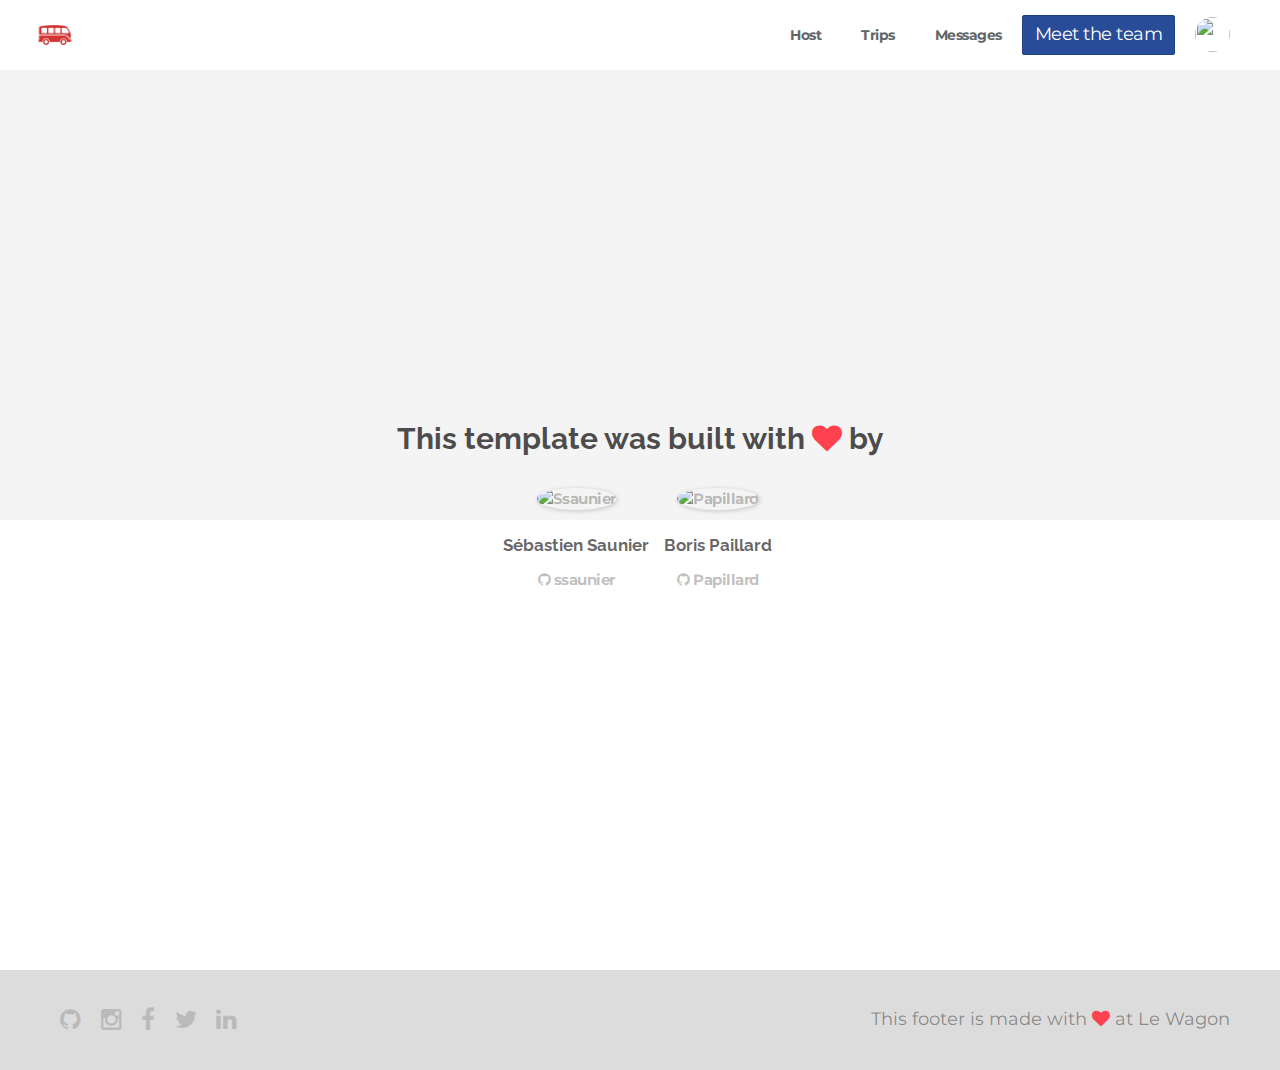
==== commit 374ab559: "Automated commit at 2018-07-30 12:32:50 UTC by middleman-deploy 2.0.0-alpha" ====
--- a/about.html
+++ b/about.html
@@ -7,7 +7,7 @@
           content="width=device-width, initial-scale=1, shrink-to-fit=no">
     <!-- Use the title from a page's frontmatter if it has one -->
     <title>Le Wagon - Middleman - About</title>
-    <link href="stylesheets/application-611ec985.css" rel="stylesheet" />
+    <link href="stylesheets/application-fb8c9440.css" rel="stylesheet" />
     <script src="javascripts/application-93de88c9.js"></script>
     <link href="images/favicon-f15af148.png" rel="icon" type="image/png" />
   </head>
--- a/stylesheets/application-fb8c9440.css
+++ b/stylesheets/application-fb8c9440.css
@@ -0,0 +1,8 @@
+@import url("https://fonts.googleapis.com/css?family=Montserrat:400,300,700|Raleway:400,100,300,700,500");/*!
+ * Bootstrap v3.3.7 (http://getbootstrap.com)
+ * Copyright 2011-2016 Twitter, Inc.
+ * Licensed under MIT (https://github.com/twbs/bootstrap/blob/master/LICENSE)
+ *//*! normalize.css v3.0.3 | MIT License | github.com/necolas/normalize.css */html{font-family:sans-serif;-ms-text-size-adjust:100%;-webkit-text-size-adjust:100%}body{margin:0}article,aside,details,figcaption,figure,footer,header,hgroup,main,menu,nav,section,summary{display:block}audio,canvas,progress,video{display:inline-block;vertical-align:baseline}audio:not([controls]){display:none;height:0}[hidden],template{display:none}a{background-color:transparent}a:active,a:hover{outline:0}abbr[title]{border-bottom:1px dotted}b,strong{font-weight:bold}dfn{font-style:italic}h1{font-size:2em;margin:0.67em 0}mark{background:#ff0;color:#000}small{font-size:80%}sub,sup{font-size:75%;line-height:0;position:relative;vertical-align:baseline}sup{top:-0.5em}sub{bottom:-0.25em}img{border:0}svg:not(:root){overflow:hidden}figure{margin:1em 40px}hr{-webkit-box-sizing:content-box;box-sizing:content-box;height:0}pre{overflow:auto}code,kbd,pre,samp{font-family:monospace, monospace;font-size:1em}button,input,optgroup,select,textarea{color:inherit;font:inherit;margin:0}button{overflow:visible}button,select{text-transform:none}button,html input[type="button"],input[type="reset"],input[type="submit"]{-webkit-appearance:button;cursor:pointer}button[disabled],html input[disabled]{cursor:default}button::-moz-focus-inner,input::-moz-focus-inner{border:0;padding:0}input{line-height:normal}input[type="checkbox"],input[type="radio"]{-webkit-box-sizing:border-box;box-sizing:border-box;padding:0}input[type="number"]::-webkit-inner-spin-button,input[type="number"]::-webkit-outer-spin-button{height:auto}input[type="search"]{-webkit-appearance:textfield;-webkit-box-sizing:content-box;box-sizing:content-box}input[type="search"]::-webkit-search-cancel-button,input[type="search"]::-webkit-search-decoration{-webkit-appearance:none}fieldset{border:1px solid #c0c0c0;margin:0 2px;padding:0.35em 0.625em 0.75em}legend{border:0;padding:0}textarea{overflow:auto}optgroup{font-weight:bold}table{border-collapse:collapse;border-spacing:0}td,th{padding:0}/*! Source: https://github.com/h5bp/html5-boilerplate/blob/master/src/css/main.css */@media print{*,*:before,*:after{background:transparent !important;color:#000 !important;-webkit-box-shadow:none !important;box-shadow:none !important;text-shadow:none !important}a,a:visited{text-decoration:underline}a[href]:after{content:" (" attr(href) ")"}abbr[title]:after{content:" (" attr(title) ")"}a[href^="#"]:after,a[href^="javascript:"]:after{content:""}pre,blockquote{border:1px solid #999;page-break-inside:avoid}thead{display:table-header-group}tr,img{page-break-inside:avoid}img{max-width:100% !important}p,h2,h3{orphans:3;widows:3}h2,h3{page-break-after:avoid}.navbar{display:none}.btn>.caret,.dropup>.btn>.caret{border-top-color:#000 !important}.label{border:1px solid #000}.table{border-collapse:collapse !important}.table td,.table th{background-color:#fff !important}.table-bordered th,.table-bordered td{border:1px solid #ddd !important}}@font-face{font-family:'Glyphicons Halflings';src:url("../assets/bootstrap/glyphicons-halflings-regular-86b6f62b.eot");src:url("../assets/bootstrap/glyphicons-halflings-regular-86b6f62b.eot?#iefix") format("embedded-opentype"),url("../assets/bootstrap/glyphicons-halflings-regular-ca35b697.woff2") format("woff2"),url("../assets/bootstrap/glyphicons-halflings-regular-278e49a8.woff") format("woff"),url("../assets/bootstrap/glyphicons-halflings-regular-44bc1850.ttf") format("truetype"),url("../assets/bootstrap/glyphicons-halflings-regular-de51a849.svg#glyphicons_halflingsregular") format("svg")}.glyphicon{position:relative;top:1px;display:inline-block;font-family:'Glyphicons Halflings';font-style:normal;font-weight:normal;line-height:1;-webkit-font-smoothing:antialiased;-moz-osx-font-smoothing:grayscale}.glyphicon-asterisk:before{content:"\002a"}.glyphicon-plus:before{content:"\002b"}.glyphicon-euro:before,.glyphicon-eur:before{content:"\20ac"}.glyphicon-minus:before{content:"\2212"}.glyphicon-cloud:before{content:"\2601"}.glyphicon-envelope:before{content:"\2709"}.glyphicon-pencil:before{content:"\270f"}.glyphicon-glass:before{content:"\e001"}.glyphicon-music:before{content:"\e002"}.glyphicon-search:before{content:"\e003"}.glyphicon-heart:before{content:"\e005"}.glyphicon-star:before{content:"\e006"}.glyphicon-star-empty:before{content:"\e007"}.glyphicon-user:before{content:"\e008"}.glyphicon-film:before{content:"\e009"}.glyphicon-th-large:before{content:"\e010"}.glyphicon-th:before{content:"\e011"}.glyphicon-th-list:before{content:"\e012"}.glyphicon-ok:before{content:"\e013"}.glyphicon-remove:before{content:"\e014"}.glyphicon-zoom-in:before{content:"\e015"}.glyphicon-zoom-out:before{content:"\e016"}.glyphicon-off:before{content:"\e017"}.glyphicon-signal:before{content:"\e018"}.glyphicon-cog:before{content:"\e019"}.glyphicon-trash:before{content:"\e020"}.glyphicon-home:before{content:"\e021"}.glyphicon-file:before{content:"\e022"}.glyphicon-time:before{content:"\e023"}.glyphicon-road:before{content:"\e024"}.glyphicon-download-alt:before{content:"\e025"}.glyphicon-download:before{content:"\e026"}.glyphicon-upload:before{content:"\e027"}.glyphicon-inbox:before{content:"\e028"}.glyphicon-play-circle:before{content:"\e029"}.glyphicon-repeat:before{content:"\e030"}.glyphicon-refresh:before{content:"\e031"}.glyphicon-list-alt:before{content:"\e032"}.glyphicon-lock:before{content:"\e033"}.glyphicon-flag:before{content:"\e034"}.glyphicon-headphones:before{content:"\e035"}.glyphicon-volume-off:before{content:"\e036"}.glyphicon-volume-down:before{content:"\e037"}.glyphicon-volume-up:before{content:"\e038"}.glyphicon-qrcode:before{content:"\e039"}.glyphicon-barcode:before{content:"\e040"}.glyphicon-tag:before{content:"\e041"}.glyphicon-tags:before{content:"\e042"}.glyphicon-book:before{content:"\e043"}.glyphicon-bookmark:before{content:"\e044"}.glyphicon-print:before{content:"\e045"}.glyphicon-camera:before{content:"\e046"}.glyphicon-font:before{content:"\e047"}.glyphicon-bold:before{content:"\e048"}.glyphicon-italic:before{content:"\e049"}.glyphicon-text-height:before{content:"\e050"}.glyphicon-text-width:before{content:"\e051"}.glyphicon-align-left:before{content:"\e052"}.glyphicon-align-center:before{content:"\e053"}.glyphicon-align-right:before{content:"\e054"}.glyphicon-align-justify:before{content:"\e055"}.glyphicon-list:before{content:"\e056"}.glyphicon-indent-left:before{content:"\e057"}.glyphicon-indent-right:before{content:"\e058"}.glyphicon-facetime-video:before{content:"\e059"}.glyphicon-picture:before{content:"\e060"}.glyphicon-map-marker:before{content:"\e062"}.glyphicon-adjust:before{content:"\e063"}.glyphicon-tint:before{content:"\e064"}.glyphicon-edit:before{content:"\e065"}.glyphicon-share:before{content:"\e066"}.glyphicon-check:before{content:"\e067"}.glyphicon-move:before{content:"\e068"}.glyphicon-step-backward:before{content:"\e069"}.glyphicon-fast-backward:before{content:"\e070"}.glyphicon-backward:before{content:"\e071"}.glyphicon-play:before{content:"\e072"}.glyphicon-pause:before{content:"\e073"}.glyphicon-stop:before{content:"\e074"}.glyphicon-forward:before{content:"\e075"}.glyphicon-fast-forward:before{content:"\e076"}.glyphicon-step-forward:before{content:"\e077"}.glyphicon-eject:before{content:"\e078"}.glyphicon-chevron-left:before{content:"\e079"}.glyphicon-chevron-right:before{content:"\e080"}.glyphicon-plus-sign:before{content:"\e081"}.glyphicon-minus-sign:before{content:"\e082"}.glyphicon-remove-sign:before{content:"\e083"}.glyphicon-ok-sign:before{content:"\e084"}.glyphicon-question-sign:before{content:"\e085"}.glyphicon-info-sign:before{content:"\e086"}.glyphicon-screenshot:before{content:"\e087"}.glyphicon-remove-circle:before{content:"\e088"}.glyphicon-ok-circle:before{content:"\e089"}.glyphicon-ban-circle:before{content:"\e090"}.glyphicon-arrow-left:before{content:"\e091"}.glyphicon-arrow-right:before{content:"\e092"}.glyphicon-arrow-up:before{content:"\e093"}.glyphicon-arrow-down:before{content:"\e094"}.glyphicon-share-alt:before{content:"\e095"}.glyphicon-resize-full:before{content:"\e096"}.glyphicon-resize-small:before{content:"\e097"}.glyphicon-exclamation-sign:before{content:"\e101"}.glyphicon-gift:before{content:"\e102"}.glyphicon-leaf:before{content:"\e103"}.glyphicon-fire:before{content:"\e104"}.glyphicon-eye-open:before{content:"\e105"}.glyphicon-eye-close:before{content:"\e106"}.glyphicon-warning-sign:before{content:"\e107"}.glyphicon-plane:before{content:"\e108"}.glyphicon-calendar:before{content:"\e109"}.glyphicon-random:before{content:"\e110"}.glyphicon-comment:before{content:"\e111"}.glyphicon-magnet:before{content:"\e112"}.glyphicon-chevron-up:before{content:"\e113"}.glyphicon-chevron-down:before{content:"\e114"}.glyphicon-retweet:before{content:"\e115"}.glyphicon-shopping-cart:before{content:"\e116"}.glyphicon-folder-close:before{content:"\e117"}.glyphicon-folder-open:before{content:"\e118"}.glyphicon-resize-vertical:before{content:"\e119"}.glyphicon-resize-horizontal:before{content:"\e120"}.glyphicon-hdd:before{content:"\e121"}.glyphicon-bullhorn:before{content:"\e122"}.glyphicon-bell:before{content:"\e123"}.glyphicon-certificate:before{content:"\e124"}.glyphicon-thumbs-up:before{content:"\e125"}.glyphicon-thumbs-down:before{content:"\e126"}.glyphicon-hand-right:before{content:"\e127"}.glyphicon-hand-left:before{content:"\e128"}.glyphicon-hand-up:before{content:"\e129"}.glyphicon-hand-down:before{content:"\e130"}.glyphicon-circle-arrow-right:before{content:"\e131"}.glyphicon-circle-arrow-left:before{content:"\e132"}.glyphicon-circle-arrow-up:before{content:"\e133"}.glyphicon-circle-arrow-down:before{content:"\e134"}.glyphicon-globe:before{content:"\e135"}.glyphicon-wrench:before{content:"\e136"}.glyphicon-tasks:before{content:"\e137"}.glyphicon-filter:before{content:"\e138"}.glyphicon-briefcase:before{content:"\e139"}.glyphicon-fullscreen:before{content:"\e140"}.glyphicon-dashboard:before{content:"\e141"}.glyphicon-paperclip:before{content:"\e142"}.glyphicon-heart-empty:before{content:"\e143"}.glyphicon-link:before{content:"\e144"}.glyphicon-phone:before{content:"\e145"}.glyphicon-pushpin:before{content:"\e146"}.glyphicon-usd:before{content:"\e148"}.glyphicon-gbp:before{content:"\e149"}.glyphicon-sort:before{content:"\e150"}.glyphicon-sort-by-alphabet:before{content:"\e151"}.glyphicon-sort-by-alphabet-alt:before{content:"\e152"}.glyphicon-sort-by-order:before{content:"\e153"}.glyphicon-sort-by-order-alt:before{content:"\e154"}.glyphicon-sort-by-attributes:before{content:"\e155"}.glyphicon-sort-by-attributes-alt:before{content:"\e156"}.glyphicon-unchecked:before{content:"\e157"}.glyphicon-expand:before{content:"\e158"}.glyphicon-collapse-down:before{content:"\e159"}.glyphicon-collapse-up:before{content:"\e160"}.glyphicon-log-in:before{content:"\e161"}.glyphicon-flash:before{content:"\e162"}.glyphicon-log-out:before{content:"\e163"}.glyphicon-new-window:before{content:"\e164"}.glyphicon-record:before{content:"\e165"}.glyphicon-save:before{content:"\e166"}.glyphicon-open:before{content:"\e167"}.glyphicon-saved:before{content:"\e168"}.glyphicon-import:before{content:"\e169"}.glyphicon-export:before{content:"\e170"}.glyphicon-send:before{content:"\e171"}.glyphicon-floppy-disk:before{content:"\e172"}.glyphicon-floppy-saved:before{content:"\e173"}.glyphicon-floppy-remove:before{content:"\e174"}.glyphicon-floppy-save:before{content:"\e175"}.glyphicon-floppy-open:before{content:"\e176"}.glyphicon-credit-card:before{content:"\e177"}.glyphicon-transfer:before{content:"\e178"}.glyphicon-cutlery:before{content:"\e179"}.glyphicon-header:before{content:"\e180"}.glyphicon-compressed:before{content:"\e181"}.glyphicon-earphone:before{content:"\e182"}.glyphicon-phone-alt:before{content:"\e183"}.glyphicon-tower:before{content:"\e184"}.glyphicon-stats:before{content:"\e185"}.glyphicon-sd-video:before{content:"\e186"}.glyphicon-hd-video:before{content:"\e187"}.glyphicon-subtitles:before{content:"\e188"}.glyphicon-sound-stereo:before{content:"\e189"}.glyphicon-sound-dolby:before{content:"\e190"}.glyphicon-sound-5-1:before{content:"\e191"}.glyphicon-sound-6-1:before{content:"\e192"}.glyphicon-sound-7-1:before{content:"\e193"}.glyphicon-copyright-mark:before{content:"\e194"}.glyphicon-registration-mark:before{content:"\e195"}.glyphicon-cloud-download:before{content:"\e197"}.glyphicon-cloud-upload:before{content:"\e198"}.glyphicon-tree-conifer:before{content:"\e199"}.glyphicon-tree-deciduous:before{content:"\e200"}.glyphicon-cd:before{content:"\e201"}.glyphicon-save-file:before{content:"\e202"}.glyphicon-open-file:before{content:"\e203"}.glyphicon-level-up:before{content:"\e204"}.glyphicon-copy:before{content:"\e205"}.glyphicon-paste:before{content:"\e206"}.glyphicon-alert:before{content:"\e209"}.glyphicon-equalizer:before{content:"\e210"}.glyphicon-king:before{content:"\e211"}.glyphicon-queen:before{content:"\e212"}.glyphicon-pawn:before{content:"\e213"}.glyphicon-bishop:before{content:"\e214"}.glyphicon-knight:before{content:"\e215"}.glyphicon-baby-formula:before{content:"\e216"}.glyphicon-tent:before{content:"\26fa"}.glyphicon-blackboard:before{content:"\e218"}.glyphicon-bed:before{content:"\e219"}.glyphicon-apple:before{content:"\f8ff"}.glyphicon-erase:before{content:"\e221"}.glyphicon-hourglass:before{content:"\231b"}.glyphicon-lamp:before{content:"\e223"}.glyphicon-duplicate:before{content:"\e224"}.glyphicon-piggy-bank:before{content:"\e225"}.glyphicon-scissors:before{content:"\e226"}.glyphicon-bitcoin:before{content:"\e227"}.glyphicon-btc:before{content:"\e227"}.glyphicon-xbt:before{content:"\e227"}.glyphicon-yen:before{content:"\00a5"}.glyphicon-jpy:before{content:"\00a5"}.glyphicon-ruble:before{content:"\20bd"}.glyphicon-rub:before{content:"\20bd"}.glyphicon-scale:before{content:"\e230"}.glyphicon-ice-lolly:before{content:"\e231"}.glyphicon-ice-lolly-tasted:before{content:"\e232"}.glyphicon-education:before{content:"\e233"}.glyphicon-option-horizontal:before{content:"\e234"}.glyphicon-option-vertical:before{content:"\e235"}.glyphicon-menu-hamburger:before{content:"\e236"}.glyphicon-modal-window:before{content:"\e237"}.glyphicon-oil:before{content:"\e238"}.glyphicon-grain:before{content:"\e239"}.glyphicon-sunglasses:before{content:"\e240"}.glyphicon-text-size:before{content:"\e241"}.glyphicon-text-color:before{content:"\e242"}.glyphicon-text-background:before{content:"\e243"}.glyphicon-object-align-top:before{content:"\e244"}.glyphicon-object-align-bottom:before{content:"\e245"}.glyphicon-object-align-horizontal:before{content:"\e246"}.glyphicon-object-align-left:before{content:"\e247"}.glyphicon-object-align-vertical:before{content:"\e248"}.glyphicon-object-align-right:before{content:"\e249"}.glyphicon-triangle-right:before{content:"\e250"}.glyphicon-triangle-left:before{content:"\e251"}.glyphicon-triangle-bottom:before{content:"\e252"}.glyphicon-triangle-top:before{content:"\e253"}.glyphicon-console:before{content:"\e254"}.glyphicon-superscript:before{content:"\e255"}.glyphicon-subscript:before{content:"\e256"}.glyphicon-menu-left:before{content:"\e257"}.glyphicon-menu-right:before{content:"\e258"}.glyphicon-menu-down:before{content:"\e259"}.glyphicon-menu-up:before{content:"\e260"}*{-webkit-box-sizing:border-box;box-sizing:border-box}*:before,*:after{-webkit-box-sizing:border-box;box-sizing:border-box}html{font-size:10px;-webkit-tap-highlight-color:transparent}body{font-family:"Montserrat", "sans-serif";font-size:18px;line-height:1.42857143;color:#94999b;background-color:#FFFFFF}input,button,select,textarea{font-family:inherit;font-size:inherit;line-height:inherit}a{color:#284C97;text-decoration:none}a:hover,a:focus{color:#182e5b;text-decoration:underline}a:focus{outline:5px auto -webkit-focus-ring-color;outline-offset:-2px}figure{margin:0}img{vertical-align:middle}.img-responsive{display:block;max-width:100%;height:auto}.img-rounded{border-radius:2px}.img-thumbnail{padding:4px;line-height:1.42857143;background-color:#FFFFFF;border:1px solid #ddd;border-radius:2px;-webkit-transition:all 0.2s ease-in-out;transition:all 0.2s ease-in-out;display:inline-block;max-width:100%;height:auto}.img-circle{border-radius:50%}hr{margin-top:25px;margin-bottom:25px;border:0;border-top:1px solid white}.sr-only{position:absolute;width:1px;height:1px;margin:-1px;padding:0;overflow:hidden;clip:rect(0, 0, 0, 0);border:0}.sr-only-focusable:active,.sr-only-focusable:focus{position:static;width:auto;height:auto;margin:0;overflow:visible;clip:auto}[role="button"]{cursor:pointer}h1,h2,h3,h4,h5,h6,.h1,.h2,.h3,.h4,.h5,.h6{font-family:"Raleway", "Helvetica", "sans-serif";font-weight:500;line-height:1.1;color:inherit}h1 small,h1 .small,h2 small,h2 .small,h3 small,h3 .small,h4 small,h4 .small,h5 small,h5 .small,h6 small,h6 .small,.h1 small,.h1 .small,.h2 small,.h2 .small,.h3 small,.h3 .small,.h4 small,.h4 .small,.h5 small,.h5 .small,.h6 small,.h6 .small{font-weight:normal;line-height:1;color:#dadcdd}h1,.h1,h2,.h2,h3,.h3{margin-top:25px;margin-bottom:12.5px}h1 small,h1 .small,.h1 small,.h1 .small,h2 small,h2 .small,.h2 small,.h2 .small,h3 small,h3 .small,.h3 small,.h3 .small{font-size:65%}h4,.h4,h5,.h5,h6,.h6{margin-top:12.5px;margin-bottom:12.5px}h4 small,h4 .small,.h4 small,.h4 .small,h5 small,h5 .small,.h5 small,.h5 .small,h6 small,h6 .small,.h6 small,.h6 .small{font-size:75%}h1,.h1{font-size:46px}h2,.h2{font-size:38px}h3,.h3{font-size:31px}h4,.h4{font-size:23px}h5,.h5{font-size:18px}h6,.h6{font-size:16px}p{margin:0 0 12.5px}.lead{margin-bottom:25px;font-size:20px;font-weight:300;line-height:1.4}@media (min-width: 768px){.lead{font-size:27px}}small,.small{font-size:88%}mark,.mark{background-color:#fcf8e3;padding:.2em}.text-left{text-align:left}.text-right{text-align:right}.text-center{text-align:center}.text-justify{text-align:justify}.text-nowrap{white-space:nowrap}.text-lowercase{text-transform:lowercase}.text-uppercase,.initialism{text-transform:uppercase}.text-capitalize{text-transform:capitalize}.text-muted{color:#dadcdd}.text-primary{color:#284C97}a.text-primary:hover,a.text-primary:focus{color:#1d386f}.text-success{color:#3c763d}a.text-success:hover,a.text-success:focus{color:#2b542c}.text-info{color:#31708f}a.text-info:hover,a.text-info:focus{color:#245269}.text-warning{color:#8a6d3b}a.text-warning:hover,a.text-warning:focus{color:#66512c}.text-danger{color:#a94442}a.text-danger:hover,a.text-danger:focus{color:#843534}.bg-primary{color:#fff}.bg-primary{background-color:#284C97}a.bg-primary:hover,a.bg-primary:focus{background-color:#1d386f}.bg-success{background-color:#dff0d8}a.bg-success:hover,a.bg-success:focus{background-color:#c1e2b3}.bg-info{background-color:#d9edf7}a.bg-info:hover,a.bg-info:focus{background-color:#afd9ee}.bg-warning{background-color:#fcf8e3}a.bg-warning:hover,a.bg-warning:focus{background-color:#f7ecb5}.bg-danger{background-color:#f2dede}a.bg-danger:hover,a.bg-danger:focus{background-color:#e4b9b9}.page-header{padding-bottom:11.5px;margin:50px 0 25px;border-bottom:1px solid white}ul,ol{margin-top:0;margin-bottom:12.5px}ul ul,ul ol,ol ul,ol ol{margin-bottom:0}.list-unstyled{padding-left:0;list-style:none}.list-inline{padding-left:0;list-style:none;margin-left:-5px}.list-inline>li{display:inline-block;padding-left:5px;padding-right:5px}dl{margin-top:0;margin-bottom:25px}dt,dd{line-height:1.42857143}dt{font-weight:bold}dd{margin-left:0}.dl-horizontal dd:before,.dl-horizontal dd:after{content:" ";display:table}.dl-horizontal dd:after{clear:both}@media (min-width: 768px){.dl-horizontal dt{float:left;width:160px;clear:left;text-align:right;overflow:hidden;text-overflow:ellipsis;white-space:nowrap}.dl-horizontal dd{margin-left:180px}}abbr[title],abbr[data-original-title]{cursor:help;border-bottom:1px dotted #dadcdd}.initialism{font-size:90%}blockquote{padding:12.5px 25px;margin:0 0 25px;font-size:22.5px;border-left:5px solid white}blockquote p:last-child,blockquote ul:last-child,blockquote ol:last-child{margin-bottom:0}blockquote footer,blockquote small,blockquote .small{display:block;font-size:80%;line-height:1.42857143;color:#dadcdd}blockquote footer:before,blockquote small:before,blockquote .small:before{content:'\2014 \00A0'}.blockquote-reverse,blockquote.pull-right{padding-right:15px;padding-left:0;border-right:5px solid white;border-left:0;text-align:right}.blockquote-reverse footer:before,.blockquote-reverse small:before,.blockquote-reverse .small:before,blockquote.pull-right footer:before,blockquote.pull-right small:before,blockquote.pull-right .small:before{content:''}.blockquote-reverse footer:after,.blockquote-reverse small:after,.blockquote-reverse .small:after,blockquote.pull-right footer:after,blockquote.pull-right small:after,blockquote.pull-right .small:after{content:'\00A0 \2014'}address{margin-bottom:25px;font-style:normal;line-height:1.42857143}code,kbd,pre,samp{font-family:Menlo, Monaco, Consolas, "Courier New", monospace}code{padding:2px 4px;font-size:90%;color:#c7254e;background-color:#f9f2f4;border-radius:2px}kbd{padding:2px 4px;font-size:90%;color:#fff;background-color:#333;border-radius:2px;-webkit-box-shadow:inset 0 -1px 0 rgba(0,0,0,0.25);box-shadow:inset 0 -1px 0 rgba(0,0,0,0.25)}kbd kbd{padding:0;font-size:100%;font-weight:bold;-webkit-box-shadow:none;box-shadow:none}pre{display:block;padding:12px;margin:0 0 12.5px;font-size:17px;line-height:1.42857143;word-break:break-all;word-wrap:break-word;color:#94999b;background-color:#f5f5f5;border:1px solid #ccc;border-radius:2px}pre code{padding:0;font-size:inherit;color:inherit;white-space:pre-wrap;background-color:transparent;border-radius:0}.pre-scrollable{max-height:340px;overflow-y:scroll}.container{margin-right:auto;margin-left:auto;padding-left:15px;padding-right:15px}.container:before,.container:after{content:" ";display:table}.container:after{clear:both}@media (min-width: 768px){.container{width:750px}}@media (min-width: 992px){.container{width:970px}}@media (min-width: 1200px){.container{width:1170px}}.container-fluid{margin-right:auto;margin-left:auto;padding-left:15px;padding-right:15px}.container-fluid:before,.container-fluid:after{content:" ";display:table}.container-fluid:after{clear:both}.row{margin-left:-15px;margin-right:-15px}.row:before,.row:after{content:" ";display:table}.row:after{clear:both}.col-xs-1,.col-sm-1,.col-md-1,.col-lg-1,.col-xs-2,.col-sm-2,.col-md-2,.col-lg-2,.col-xs-3,.col-sm-3,.col-md-3,.col-lg-3,.col-xs-4,.col-sm-4,.col-md-4,.col-lg-4,.col-xs-5,.col-sm-5,.col-md-5,.col-lg-5,.col-xs-6,.col-sm-6,.col-md-6,.col-lg-6,.col-xs-7,.col-sm-7,.col-md-7,.col-lg-7,.col-xs-8,.col-sm-8,.col-md-8,.col-lg-8,.col-xs-9,.col-sm-9,.col-md-9,.col-lg-9,.col-xs-10,.col-sm-10,.col-md-10,.col-lg-10,.col-xs-11,.col-sm-11,.col-md-11,.col-lg-11,.col-xs-12,.col-sm-12,.col-md-12,.col-lg-12{position:relative;min-height:1px;padding-left:15px;padding-right:15px}.col-xs-1,.col-xs-2,.col-xs-3,.col-xs-4,.col-xs-5,.col-xs-6,.col-xs-7,.col-xs-8,.col-xs-9,.col-xs-10,.col-xs-11,.col-xs-12{float:left}.col-xs-1{width:8.33333333%}.col-xs-2{width:16.66666667%}.col-xs-3{width:25%}.col-xs-4{width:33.33333333%}.col-xs-5{width:41.66666667%}.col-xs-6{width:50%}.col-xs-7{width:58.33333333%}.col-xs-8{width:66.66666667%}.col-xs-9{width:75%}.col-xs-10{width:83.33333333%}.col-xs-11{width:91.66666667%}.col-xs-12{width:100%}.col-xs-pull-0{right:auto}.col-xs-pull-1{right:8.33333333%}.col-xs-pull-2{right:16.66666667%}.col-xs-pull-3{right:25%}.col-xs-pull-4{right:33.33333333%}.col-xs-pull-5{right:41.66666667%}.col-xs-pull-6{right:50%}.col-xs-pull-7{right:58.33333333%}.col-xs-pull-8{right:66.66666667%}.col-xs-pull-9{right:75%}.col-xs-pull-10{right:83.33333333%}.col-xs-pull-11{right:91.66666667%}.col-xs-pull-12{right:100%}.col-xs-push-0{left:auto}.col-xs-push-1{left:8.33333333%}.col-xs-push-2{left:16.66666667%}.col-xs-push-3{left:25%}.col-xs-push-4{left:33.33333333%}.col-xs-push-5{left:41.66666667%}.col-xs-push-6{left:50%}.col-xs-push-7{left:58.33333333%}.col-xs-push-8{left:66.66666667%}.col-xs-push-9{left:75%}.col-xs-push-10{left:83.33333333%}.col-xs-push-11{left:91.66666667%}.col-xs-push-12{left:100%}.col-xs-offset-0{margin-left:0%}.col-xs-offset-1{margin-left:8.33333333%}.col-xs-offset-2{margin-left:16.66666667%}.col-xs-offset-3{margin-left:25%}.col-xs-offset-4{margin-left:33.33333333%}.col-xs-offset-5{margin-left:41.66666667%}.col-xs-offset-6{margin-left:50%}.col-xs-offset-7{margin-left:58.33333333%}.col-xs-offset-8{margin-left:66.66666667%}.col-xs-offset-9{margin-left:75%}.col-xs-offset-10{margin-left:83.33333333%}.col-xs-offset-11{margin-left:91.66666667%}.col-xs-offset-12{margin-left:100%}@media (min-width: 768px){.col-sm-1,.col-sm-2,.col-sm-3,.col-sm-4,.col-sm-5,.col-sm-6,.col-sm-7,.col-sm-8,.col-sm-9,.col-sm-10,.col-sm-11,.col-sm-12{float:left}.col-sm-1{width:8.33333333%}.col-sm-2{width:16.66666667%}.col-sm-3{width:25%}.col-sm-4{width:33.33333333%}.col-sm-5{width:41.66666667%}.col-sm-6{width:50%}.col-sm-7{width:58.33333333%}.col-sm-8{width:66.66666667%}.col-sm-9{width:75%}.col-sm-10{width:83.33333333%}.col-sm-11{width:91.66666667%}.col-sm-12{width:100%}.col-sm-pull-0{right:auto}.col-sm-pull-1{right:8.33333333%}.col-sm-pull-2{right:16.66666667%}.col-sm-pull-3{right:25%}.col-sm-pull-4{right:33.33333333%}.col-sm-pull-5{right:41.66666667%}.col-sm-pull-6{right:50%}.col-sm-pull-7{right:58.33333333%}.col-sm-pull-8{right:66.66666667%}.col-sm-pull-9{right:75%}.col-sm-pull-10{right:83.33333333%}.col-sm-pull-11{right:91.66666667%}.col-sm-pull-12{right:100%}.col-sm-push-0{left:auto}.col-sm-push-1{left:8.33333333%}.col-sm-push-2{left:16.66666667%}.col-sm-push-3{left:25%}.col-sm-push-4{left:33.33333333%}.col-sm-push-5{left:41.66666667%}.col-sm-push-6{left:50%}.col-sm-push-7{left:58.33333333%}.col-sm-push-8{left:66.66666667%}.col-sm-push-9{left:75%}.col-sm-push-10{left:83.33333333%}.col-sm-push-11{left:91.66666667%}.col-sm-push-12{left:100%}.col-sm-offset-0{margin-left:0%}.col-sm-offset-1{margin-left:8.33333333%}.col-sm-offset-2{margin-left:16.66666667%}.col-sm-offset-3{margin-left:25%}.col-sm-offset-4{margin-left:33.33333333%}.col-sm-offset-5{margin-left:41.66666667%}.col-sm-offset-6{margin-left:50%}.col-sm-offset-7{margin-left:58.33333333%}.col-sm-offset-8{margin-left:66.66666667%}.col-sm-offset-9{margin-left:75%}.col-sm-offset-10{margin-left:83.33333333%}.col-sm-offset-11{margin-left:91.66666667%}.col-sm-offset-12{margin-left:100%}}@media (min-width: 992px){.col-md-1,.col-md-2,.col-md-3,.col-md-4,.col-md-5,.col-md-6,.col-md-7,.col-md-8,.col-md-9,.col-md-10,.col-md-11,.col-md-12{float:left}.col-md-1{width:8.33333333%}.col-md-2{width:16.66666667%}.col-md-3{width:25%}.col-md-4{width:33.33333333%}.col-md-5{width:41.66666667%}.col-md-6{width:50%}.col-md-7{width:58.33333333%}.col-md-8{width:66.66666667%}.col-md-9{width:75%}.col-md-10{width:83.33333333%}.col-md-11{width:91.66666667%}.col-md-12{width:100%}.col-md-pull-0{right:auto}.col-md-pull-1{right:8.33333333%}.col-md-pull-2{right:16.66666667%}.col-md-pull-3{right:25%}.col-md-pull-4{right:33.33333333%}.col-md-pull-5{right:41.66666667%}.col-md-pull-6{right:50%}.col-md-pull-7{right:58.33333333%}.col-md-pull-8{right:66.66666667%}.col-md-pull-9{right:75%}.col-md-pull-10{right:83.33333333%}.col-md-pull-11{right:91.66666667%}.col-md-pull-12{right:100%}.col-md-push-0{left:auto}.col-md-push-1{left:8.33333333%}.col-md-push-2{left:16.66666667%}.col-md-push-3{left:25%}.col-md-push-4{left:33.33333333%}.col-md-push-5{left:41.66666667%}.col-md-push-6{left:50%}.col-md-push-7{left:58.33333333%}.col-md-push-8{left:66.66666667%}.col-md-push-9{left:75%}.col-md-push-10{left:83.33333333%}.col-md-push-11{left:91.66666667%}.col-md-push-12{left:100%}.col-md-offset-0{margin-left:0%}.col-md-offset-1{margin-left:8.33333333%}.col-md-offset-2{margin-left:16.66666667%}.col-md-offset-3{margin-left:25%}.col-md-offset-4{margin-left:33.33333333%}.col-md-offset-5{margin-left:41.66666667%}.col-md-offset-6{margin-left:50%}.col-md-offset-7{margin-left:58.33333333%}.col-md-offset-8{margin-left:66.66666667%}.col-md-offset-9{margin-left:75%}.col-md-offset-10{margin-left:83.33333333%}.col-md-offset-11{margin-left:91.66666667%}.col-md-offset-12{margin-left:100%}}@media (min-width: 1200px){.col-lg-1,.col-lg-2,.col-lg-3,.col-lg-4,.col-lg-5,.col-lg-6,.col-lg-7,.col-lg-8,.col-lg-9,.col-lg-10,.col-lg-11,.col-lg-12{float:left}.col-lg-1{width:8.33333333%}.col-lg-2{width:16.66666667%}.col-lg-3{width:25%}.col-lg-4{width:33.33333333%}.col-lg-5{width:41.66666667%}.col-lg-6{width:50%}.col-lg-7{width:58.33333333%}.col-lg-8{width:66.66666667%}.col-lg-9{width:75%}.col-lg-10{width:83.33333333%}.col-lg-11{width:91.66666667%}.col-lg-12{width:100%}.col-lg-pull-0{right:auto}.col-lg-pull-1{right:8.33333333%}.col-lg-pull-2{right:16.66666667%}.col-lg-pull-3{right:25%}.col-lg-pull-4{right:33.33333333%}.col-lg-pull-5{right:41.66666667%}.col-lg-pull-6{right:50%}.col-lg-pull-7{right:58.33333333%}.col-lg-pull-8{right:66.66666667%}.col-lg-pull-9{right:75%}.col-lg-pull-10{right:83.33333333%}.col-lg-pull-11{right:91.66666667%}.col-lg-pull-12{right:100%}.col-lg-push-0{left:auto}.col-lg-push-1{left:8.33333333%}.col-lg-push-2{left:16.66666667%}.col-lg-push-3{left:25%}.col-lg-push-4{left:33.33333333%}.col-lg-push-5{left:41.66666667%}.col-lg-push-6{left:50%}.col-lg-push-7{left:58.33333333%}.col-lg-push-8{left:66.66666667%}.col-lg-push-9{left:75%}.col-lg-push-10{left:83.33333333%}.col-lg-push-11{left:91.66666667%}.col-lg-push-12{left:100%}.col-lg-offset-0{margin-left:0%}.col-lg-offset-1{margin-left:8.33333333%}.col-lg-offset-2{margin-left:16.66666667%}.col-lg-offset-3{margin-left:25%}.col-lg-offset-4{margin-left:33.33333333%}.col-lg-offset-5{margin-left:41.66666667%}.col-lg-offset-6{margin-left:50%}.col-lg-offset-7{margin-left:58.33333333%}.col-lg-offset-8{margin-left:66.66666667%}.col-lg-offset-9{margin-left:75%}.col-lg-offset-10{margin-left:83.33333333%}.col-lg-offset-11{margin-left:91.66666667%}.col-lg-offset-12{margin-left:100%}}table{background-color:transparent}caption{padding-top:8px;padding-bottom:8px;color:#dadcdd;text-align:left}th{text-align:left}.table{width:100%;max-width:100%;margin-bottom:25px}.table>thead>tr>th,.table>thead>tr>td,.table>tbody>tr>th,.table>tbody>tr>td,.table>tfoot>tr>th,.table>tfoot>tr>td{padding:8px;line-height:1.42857143;vertical-align:top;border-top:1px solid #ddd}.table>thead>tr>th{vertical-align:bottom;border-bottom:2px solid #ddd}.table>caption+thead>tr:first-child>th,.table>caption+thead>tr:first-child>td,.table>colgroup+thead>tr:first-child>th,.table>colgroup+thead>tr:first-child>td,.table>thead:first-child>tr:first-child>th,.table>thead:first-child>tr:first-child>td{border-top:0}.table>tbody+tbody{border-top:2px solid #ddd}.table .table{background-color:#FFFFFF}.table-condensed>thead>tr>th,.table-condensed>thead>tr>td,.table-condensed>tbody>tr>th,.table-condensed>tbody>tr>td,.table-condensed>tfoot>tr>th,.table-condensed>tfoot>tr>td{padding:5px}.table-bordered{border:1px solid #ddd}.table-bordered>thead>tr>th,.table-bordered>thead>tr>td,.table-bordered>tbody>tr>th,.table-bordered>tbody>tr>td,.table-bordered>tfoot>tr>th,.table-bordered>tfoot>tr>td{border:1px solid #ddd}.table-bordered>thead>tr>th,.table-bordered>thead>tr>td{border-bottom-width:2px}.table-striped>tbody>tr:nth-of-type(odd){background-color:#f9f9f9}.table-hover>tbody>tr:hover{background-color:#f5f5f5}table col[class*="col-"]{position:static;float:none;display:table-column}table td[class*="col-"],table th[class*="col-"]{position:static;float:none;display:table-cell}.table>thead>tr>td.active,.table>thead>tr>th.active,.table>thead>tr.active>td,.table>thead>tr.active>th,.table>tbody>tr>td.active,.table>tbody>tr>th.active,.table>tbody>tr.active>td,.table>tbody>tr.active>th,.table>tfoot>tr>td.active,.table>tfoot>tr>th.active,.table>tfoot>tr.active>td,.table>tfoot>tr.active>th{background-color:#f5f5f5}.table-hover>tbody>tr>td.active:hover,.table-hover>tbody>tr>th.active:hover,.table-hover>tbody>tr.active:hover>td,.table-hover>tbody>tr:hover>.active,.table-hover>tbody>tr.active:hover>th{background-color:#e8e8e8}.table>thead>tr>td.success,.table>thead>tr>th.success,.table>thead>tr.success>td,.table>thead>tr.success>th,.table>tbody>tr>td.success,.table>tbody>tr>th.success,.table>tbody>tr.success>td,.table>tbody>tr.success>th,.table>tfoot>tr>td.success,.table>tfoot>tr>th.success,.table>tfoot>tr.success>td,.table>tfoot>tr.success>th{background-color:#dff0d8}.table-hover>tbody>tr>td.success:hover,.table-hover>tbody>tr>th.success:hover,.table-hover>tbody>tr.success:hover>td,.table-hover>tbody>tr:hover>.success,.table-hover>tbody>tr.success:hover>th{background-color:#d0e9c6}.table>thead>tr>td.info,.table>thead>tr>th.info,.table>thead>tr.info>td,.table>thead>tr.info>th,.table>tbody>tr>td.info,.table>tbody>tr>th.info,.table>tbody>tr.info>td,.table>tbody>tr.info>th,.table>tfoot>tr>td.info,.table>tfoot>tr>th.info,.table>tfoot>tr.info>td,.table>tfoot>tr.info>th{background-color:#d9edf7}.table-hover>tbody>tr>td.info:hover,.table-hover>tbody>tr>th.info:hover,.table-hover>tbody>tr.info:hover>td,.table-hover>tbody>tr:hover>.info,.table-hover>tbody>tr.info:hover>th{background-color:#c4e3f3}.table>thead>tr>td.warning,.table>thead>tr>th.warning,.table>thead>tr.warning>td,.table>thead>tr.warning>th,.table>tbody>tr>td.warning,.table>tbody>tr>th.warning,.table>tbody>tr.warning>td,.table>tbody>tr.warning>th,.table>tfoot>tr>td.warning,.table>tfoot>tr>th.warning,.table>tfoot>tr.warning>td,.table>tfoot>tr.warning>th{background-color:#fcf8e3}.table-hover>tbody>tr>td.warning:hover,.table-hover>tbody>tr>th.warning:hover,.table-hover>tbody>tr.warning:hover>td,.table-hover>tbody>tr:hover>.warning,.table-hover>tbody>tr.warning:hover>th{background-color:#faf2cc}.table>thead>tr>td.danger,.table>thead>tr>th.danger,.table>thead>tr.danger>td,.table>thead>tr.danger>th,.table>tbody>tr>td.danger,.table>tbody>tr>th.danger,.table>tbody>tr.danger>td,.table>tbody>tr.danger>th,.table>tfoot>tr>td.danger,.table>tfoot>tr>th.danger,.table>tfoot>tr.danger>td,.table>tfoot>tr.danger>th{background-color:#f2dede}.table-hover>tbody>tr>td.danger:hover,.table-hover>tbody>tr>th.danger:hover,.table-hover>tbody>tr.danger:hover>td,.table-hover>tbody>tr:hover>.danger,.table-hover>tbody>tr.danger:hover>th{background-color:#ebcccc}.table-responsive{overflow-x:auto;min-height:0.01%}@media screen and (max-width: 767px){.table-responsive{width:100%;margin-bottom:18.75px;overflow-y:hidden;-ms-overflow-style:-ms-autohiding-scrollbar;border:1px solid #ddd}.table-responsive>.table{margin-bottom:0}.table-responsive>.table>thead>tr>th,.table-responsive>.table>thead>tr>td,.table-responsive>.table>tbody>tr>th,.table-responsive>.table>tbody>tr>td,.table-responsive>.table>tfoot>tr>th,.table-responsive>.table>tfoot>tr>td{white-space:nowrap}.table-responsive>.table-bordered{border:0}.table-responsive>.table-bordered>thead>tr>th:first-child,.table-responsive>.table-bordered>thead>tr>td:first-child,.table-responsive>.table-bordered>tbody>tr>th:first-child,.table-responsive>.table-bordered>tbody>tr>td:first-child,.table-responsive>.table-bordered>tfoot>tr>th:first-child,.table-responsive>.table-bordered>tfoot>tr>td:first-child{border-left:0}.table-responsive>.table-bordered>thead>tr>th:last-child,.table-responsive>.table-bordered>thead>tr>td:last-child,.table-responsive>.table-bordered>tbody>tr>th:last-child,.table-responsive>.table-bordered>tbody>tr>td:last-child,.table-responsive>.table-bordered>tfoot>tr>th:last-child,.table-responsive>.table-bordered>tfoot>tr>td:last-child{border-right:0}.table-responsive>.table-bordered>tbody>tr:last-child>th,.table-responsive>.table-bordered>tbody>tr:last-child>td,.table-responsive>.table-bordered>tfoot>tr:last-child>th,.table-responsive>.table-bordered>tfoot>tr:last-child>td{border-bottom:0}}fieldset{padding:0;margin:0;border:0;min-width:0}legend{display:block;width:100%;padding:0;margin-bottom:25px;font-size:27px;line-height:inherit;color:#94999b;border:0;border-bottom:1px solid #e5e5e5}label{display:inline-block;max-width:100%;margin-bottom:5px;font-weight:bold}input[type="search"]{-webkit-box-sizing:border-box;box-sizing:border-box}input[type="radio"],input[type="checkbox"]{margin:4px 0 0;margin-top:1px \9;line-height:normal}input[type="file"]{display:block}input[type="range"]{display:block;width:100%}select[multiple],select[size]{height:auto}input[type="file"]:focus,input[type="radio"]:focus,input[type="checkbox"]:focus{outline:5px auto -webkit-focus-ring-color;outline-offset:-2px}output{display:block;padding-top:7px;font-size:18px;line-height:1.42857143;color:#616668}.form-control{display:block;width:100%;height:39px;padding:6px 12px;font-size:18px;line-height:1.42857143;color:#616668;background-color:#fff;background-image:none;border:1px solid #ccc;border-radius:2px;-webkit-box-shadow:inset 0 1px 1px rgba(0,0,0,0.075);box-shadow:inset 0 1px 1px rgba(0,0,0,0.075);-webkit-transition:border-color ease-in-out 0.15s, box-shadow ease-in-out 0.15s;-webkit-transition:border-color ease-in-out 0.15s, -webkit-box-shadow ease-in-out 0.15s;transition:border-color ease-in-out 0.15s, -webkit-box-shadow ease-in-out 0.15s;transition:border-color ease-in-out 0.15s, box-shadow ease-in-out 0.15s;transition:border-color ease-in-out 0.15s, box-shadow ease-in-out 0.15s, -webkit-box-shadow ease-in-out 0.15s}.form-control:focus{border-color:#66afe9;outline:0;-webkit-box-shadow:inset 0 1px 1px rgba(0,0,0,0.075),0 0 8px rgba(102,175,233,0.6);box-shadow:inset 0 1px 1px rgba(0,0,0,0.075),0 0 8px rgba(102,175,233,0.6)}.form-control::-moz-placeholder{color:#999;opacity:1}.form-control:-ms-input-placeholder{color:#999}.form-control::-webkit-input-placeholder{color:#999}.form-control::-ms-expand{border:0;background-color:transparent}.form-control[disabled],.form-control[readonly],fieldset[disabled] .form-control{background-color:white;opacity:1}.form-control[disabled],fieldset[disabled] .form-control{cursor:not-allowed}textarea.form-control{height:auto}input[type="search"]{-webkit-appearance:none}@media screen and (-webkit-min-device-pixel-ratio: 0){input[type="date"].form-control,input[type="time"].form-control,input[type="datetime-local"].form-control,input[type="month"].form-control{line-height:39px}input[type="date"].input-sm,.input-group-sm>input[type="date"].form-control,.input-group-sm>input[type="date"].input-group-addon,.input-group-sm>.input-group-btn>input[type="date"].btn,.input-group-sm input[type="date"],input[type="time"].input-sm,.input-group-sm>input[type="time"].form-control,.input-group-sm>input[type="time"].input-group-addon,.input-group-sm>.input-group-btn>input[type="time"].btn,.input-group-sm input[type="time"],input[type="datetime-local"].input-sm,.input-group-sm>input[type="datetime-local"].form-control,.input-group-sm>input[type="datetime-local"].input-group-addon,.input-group-sm>.input-group-btn>input[type="datetime-local"].btn,.input-group-sm input[type="datetime-local"],input[type="month"].input-sm,.input-group-sm>input[type="month"].form-control,.input-group-sm>input[type="month"].input-group-addon,.input-group-sm>.input-group-btn>input[type="month"].btn,.input-group-sm input[type="month"]{line-height:36px}input[type="date"].input-lg,.input-group-lg>input[type="date"].form-control,.input-group-lg>input[type="date"].input-group-addon,.input-group-lg>.input-group-btn>input[type="date"].btn,.input-group-lg input[type="date"],input[type="time"].input-lg,.input-group-lg>input[type="time"].form-control,.input-group-lg>input[type="time"].input-group-addon,.input-group-lg>.input-group-btn>input[type="time"].btn,.input-group-lg input[type="time"],input[type="datetime-local"].input-lg,.input-group-lg>input[type="datetime-local"].form-control,.input-group-lg>input[type="datetime-local"].input-group-addon,.input-group-lg>.input-group-btn>input[type="datetime-local"].btn,.input-group-lg input[type="datetime-local"],input[type="month"].input-lg,.input-group-lg>input[type="month"].form-control,.input-group-lg>input[type="month"].input-group-addon,.input-group-lg>.input-group-btn>input[type="month"].btn,.input-group-lg input[type="month"]{line-height:53px}}.form-group{margin-bottom:15px}.radio,.checkbox{position:relative;display:block;margin-top:10px;margin-bottom:10px}.radio label,.checkbox label{min-height:25px;padding-left:20px;margin-bottom:0;font-weight:normal;cursor:pointer}.radio input[type="radio"],.radio-inline input[type="radio"],.checkbox input[type="checkbox"],.checkbox-inline input[type="checkbox"]{position:absolute;margin-left:-20px;margin-top:4px \9}.radio+.radio,.checkbox+.checkbox{margin-top:-5px}.radio-inline,.checkbox-inline{position:relative;display:inline-block;padding-left:20px;margin-bottom:0;vertical-align:middle;font-weight:normal;cursor:pointer}.radio-inline+.radio-inline,.checkbox-inline+.checkbox-inline{margin-top:0;margin-left:10px}input[type="radio"][disabled],input[type="radio"].disabled,fieldset[disabled] input[type="radio"],input[type="checkbox"][disabled],input[type="checkbox"].disabled,fieldset[disabled] input[type="checkbox"]{cursor:not-allowed}.radio-inline.disabled,fieldset[disabled] .radio-inline,.checkbox-inline.disabled,fieldset[disabled] .checkbox-inline{cursor:not-allowed}.radio.disabled label,fieldset[disabled] .radio label,.checkbox.disabled label,fieldset[disabled] .checkbox label{cursor:not-allowed}.form-control-static{padding-top:7px;padding-bottom:7px;margin-bottom:0;min-height:43px}.form-control-static.input-lg,.input-group-lg>.form-control-static.form-control,.input-group-lg>.form-control-static.input-group-addon,.input-group-lg>.input-group-btn>.form-control-static.btn,.form-control-static.input-sm,.input-group-sm>.form-control-static.form-control,.input-group-sm>.form-control-static.input-group-addon,.input-group-sm>.input-group-btn>.form-control-static.btn{padding-left:0;padding-right:0}.input-sm,.input-group-sm>.form-control,.input-group-sm>.input-group-addon,.input-group-sm>.input-group-btn>.btn{height:36px;padding:5px 10px;font-size:16px;line-height:1.5;border-radius:2px}select.input-sm,.input-group-sm>select.form-control,.input-group-sm>select.input-group-addon,.input-group-sm>.input-group-btn>select.btn{height:36px;line-height:36px}textarea.input-sm,.input-group-sm>textarea.form-control,.input-group-sm>textarea.input-group-addon,.input-group-sm>.input-group-btn>textarea.btn,select[multiple].input-sm,.input-group-sm>select[multiple].form-control,.input-group-sm>select[multiple].input-group-addon,.input-group-sm>.input-group-btn>select[multiple].btn{height:auto}.form-group-sm .form-control{height:36px;padding:5px 10px;font-size:16px;line-height:1.5;border-radius:2px}.form-group-sm select.form-control{height:36px;line-height:36px}.form-group-sm textarea.form-control,.form-group-sm select[multiple].form-control{height:auto}.form-group-sm .form-control-static{height:36px;min-height:41px;padding:6px 10px;font-size:16px;line-height:1.5}.input-lg,.input-group-lg>.form-control,.input-group-lg>.input-group-addon,.input-group-lg>.input-group-btn>.btn{height:53px;padding:10px 16px;font-size:23px;line-height:1.3333333;border-radius:2px}select.input-lg,.input-group-lg>select.form-control,.input-group-lg>select.input-group-addon,.input-group-lg>.input-group-btn>select.btn{height:53px;line-height:53px}textarea.input-lg,.input-group-lg>textarea.form-control,.input-group-lg>textarea.input-group-addon,.input-group-lg>.input-group-btn>textarea.btn,select[multiple].input-lg,.input-group-lg>select[multiple].form-control,.input-group-lg>select[multiple].input-group-addon,.input-group-lg>.input-group-btn>select[multiple].btn{height:auto}.form-group-lg .form-control{height:53px;padding:10px 16px;font-size:23px;line-height:1.3333333;border-radius:2px}.form-group-lg select.form-control{height:53px;line-height:53px}.form-group-lg textarea.form-control,.form-group-lg select[multiple].form-control{height:auto}.form-group-lg .form-control-static{height:53px;min-height:48px;padding:11px 16px;font-size:23px;line-height:1.3333333}.has-feedback{position:relative}.has-feedback .form-control{padding-right:48.75px}.form-control-feedback{position:absolute;top:0;right:0;z-index:2;display:block;width:39px;height:39px;line-height:39px;text-align:center;pointer-events:none}.input-lg+.form-control-feedback,.input-group-lg>.form-control+.form-control-feedback,.input-group-lg>.input-group-addon+.form-control-feedback,.input-group-lg>.input-group-btn>.btn+.form-control-feedback,.input-group-lg+.form-control-feedback,.form-group-lg .form-control+.form-control-feedback{width:53px;height:53px;line-height:53px}.input-sm+.form-control-feedback,.input-group-sm>.form-control+.form-control-feedback,.input-group-sm>.input-group-addon+.form-control-feedback,.input-group-sm>.input-group-btn>.btn+.form-control-feedback,.input-group-sm+.form-control-feedback,.form-group-sm .form-control+.form-control-feedback{width:36px;height:36px;line-height:36px}.has-success .help-block,.has-success .control-label,.has-success .radio,.has-success .checkbox,.has-success .radio-inline,.has-success .checkbox-inline,.has-success.radio label,.has-success.checkbox label,.has-success.radio-inline label,.has-success.checkbox-inline label{color:#3c763d}.has-success .form-control{border-color:#3c763d;-webkit-box-shadow:inset 0 1px 1px rgba(0,0,0,0.075);box-shadow:inset 0 1px 1px rgba(0,0,0,0.075)}.has-success .form-control:focus{border-color:#2b542c;-webkit-box-shadow:inset 0 1px 1px rgba(0,0,0,0.075),0 0 6px #67b168;box-shadow:inset 0 1px 1px rgba(0,0,0,0.075),0 0 6px #67b168}.has-success .input-group-addon{color:#3c763d;border-color:#3c763d;background-color:#dff0d8}.has-success .form-control-feedback{color:#3c763d}.has-warning .help-block,.has-warning .control-label,.has-warning .radio,.has-warning .checkbox,.has-warning .radio-inline,.has-warning .checkbox-inline,.has-warning.radio label,.has-warning.checkbox label,.has-warning.radio-inline label,.has-warning.checkbox-inline label{color:#8a6d3b}.has-warning .form-control{border-color:#8a6d3b;-webkit-box-shadow:inset 0 1px 1px rgba(0,0,0,0.075);box-shadow:inset 0 1px 1px rgba(0,0,0,0.075)}.has-warning .form-control:focus{border-color:#66512c;-webkit-box-shadow:inset 0 1px 1px rgba(0,0,0,0.075),0 0 6px #c0a16b;box-shadow:inset 0 1px 1px rgba(0,0,0,0.075),0 0 6px #c0a16b}.has-warning .input-group-addon{color:#8a6d3b;border-color:#8a6d3b;background-color:#fcf8e3}.has-warning .form-control-feedback{color:#8a6d3b}.has-error .help-block,.has-error .control-label,.has-error .radio,.has-error .checkbox,.has-error .radio-inline,.has-error .checkbox-inline,.has-error.radio label,.has-error.checkbox label,.has-error.radio-inline label,.has-error.checkbox-inline label{color:#a94442}.has-error .form-control{border-color:#a94442;-webkit-box-shadow:inset 0 1px 1px rgba(0,0,0,0.075);box-shadow:inset 0 1px 1px rgba(0,0,0,0.075)}.has-error .form-control:focus{border-color:#843534;-webkit-box-shadow:inset 0 1px 1px rgba(0,0,0,0.075),0 0 6px #ce8483;box-shadow:inset 0 1px 1px rgba(0,0,0,0.075),0 0 6px #ce8483}.has-error .input-group-addon{color:#a94442;border-color:#a94442;background-color:#f2dede}.has-error .form-control-feedback{color:#a94442}.has-feedback label ~ .form-control-feedback{top:30px}.has-feedback label.sr-only ~ .form-control-feedback{top:0}.help-block{display:block;margin-top:5px;margin-bottom:10px;color:#d6d8d9}@media (min-width: 768px){.form-inline .form-group{display:inline-block;margin-bottom:0;vertical-align:middle}.form-inline .form-control{display:inline-block;width:auto;vertical-align:middle}.form-inline .form-control-static{display:inline-block}.form-inline .input-group{display:inline-table;vertical-align:middle}.form-inline .input-group .input-group-addon,.form-inline .input-group .input-group-btn,.form-inline .input-group .form-control{width:auto}.form-inline .input-group>.form-control{width:100%}.form-inline .control-label{margin-bottom:0;vertical-align:middle}.form-inline .radio,.form-inline .checkbox{display:inline-block;margin-top:0;margin-bottom:0;vertical-align:middle}.form-inline .radio label,.form-inline .checkbox label{padding-left:0}.form-inline .radio input[type="radio"],.form-inline .checkbox input[type="checkbox"]{position:relative;margin-left:0}.form-inline .has-feedback .form-control-feedback{top:0}}.form-horizontal .radio,.form-horizontal .checkbox,.form-horizontal .radio-inline,.form-horizontal .checkbox-inline{margin-top:0;margin-bottom:0;padding-top:7px}.form-horizontal .radio,.form-horizontal .checkbox{min-height:32px}.form-horizontal .form-group{margin-left:-15px;margin-right:-15px}.form-horizontal .form-group:before,.form-horizontal .form-group:after{content:" ";display:table}.form-horizontal .form-group:after{clear:both}@media (min-width: 768px){.form-horizontal .control-label{text-align:right;margin-bottom:0;padding-top:7px}}.form-horizontal .has-feedback .form-control-feedback{right:15px}@media (min-width: 768px){.form-horizontal .form-group-lg .control-label{padding-top:11px;font-size:23px}}@media (min-width: 768px){.form-horizontal .form-group-sm .control-label{padding-top:6px;font-size:16px}}.btn{display:inline-block;margin-bottom:0;font-weight:normal;text-align:center;vertical-align:middle;-ms-touch-action:manipulation;touch-action:manipulation;cursor:pointer;background-image:none;border:1px solid transparent;white-space:nowrap;padding:6px 12px;font-size:18px;line-height:1.42857143;border-radius:2px;-webkit-user-select:none;-moz-user-select:none;-ms-user-select:none;user-select:none}.btn:focus,.btn.focus,.btn:active:focus,.btn:active.focus,.btn.active:focus,.btn.active.focus{outline:5px auto -webkit-focus-ring-color;outline-offset:-2px}.btn:hover,.btn:focus,.btn.focus{color:#333;text-decoration:none}.btn:active,.btn.active{outline:0;background-image:none;-webkit-box-shadow:inset 0 3px 5px rgba(0,0,0,0.125);box-shadow:inset 0 3px 5px rgba(0,0,0,0.125)}.btn.disabled,.btn[disabled],fieldset[disabled] .btn{cursor:not-allowed;opacity:0.65;filter:alpha(opacity=65);-webkit-box-shadow:none;box-shadow:none}a.btn.disabled,fieldset[disabled] a.btn{pointer-events:none}.btn-default{color:#333;background-color:#fff;border-color:#ccc}.btn-default:focus,.btn-default.focus{color:#333;background-color:#e6e6e6;border-color:#8c8c8c}.btn-default:hover{color:#333;background-color:#e6e6e6;border-color:#adadad}.btn-default:active,.btn-default.active,.open>.btn-default.dropdown-toggle{color:#333;background-color:#e6e6e6;border-color:#adadad}.btn-default:active:hover,.btn-default:active:focus,.btn-default:active.focus,.btn-default.active:hover,.btn-default.active:focus,.btn-default.active.focus,.open>.btn-default.dropdown-toggle:hover,.open>.btn-default.dropdown-toggle:focus,.open>.btn-default.dropdown-toggle.focus{color:#333;background-color:#d4d4d4;border-color:#8c8c8c}.btn-default:active,.btn-default.active,.open>.btn-default.dropdown-toggle{background-image:none}.btn-default.disabled:hover,.btn-default.disabled:focus,.btn-default.disabled.focus,.btn-default[disabled]:hover,.btn-default[disabled]:focus,.btn-default[disabled].focus,fieldset[disabled] .btn-default:hover,fieldset[disabled] .btn-default:focus,fieldset[disabled] .btn-default.focus{background-color:#fff;border-color:#ccc}.btn-default .badge{color:#fff;background-color:#333}.btn-primary{color:#fff;background-color:#284C97;border-color:#234283}.btn-primary:focus,.btn-primary.focus{color:#fff;background-color:#1d386f;border-color:#080f1e}.btn-primary:hover{color:#fff;background-color:#1d386f;border-color:#162a52}.btn-primary:active,.btn-primary.active,.open>.btn-primary.dropdown-toggle{color:#fff;background-color:#1d386f;border-color:#162a52}.btn-primary:active:hover,.btn-primary:active:focus,.btn-primary:active.focus,.btn-primary.active:hover,.btn-primary.active:focus,.btn-primary.active.focus,.open>.btn-primary.dropdown-toggle:hover,.open>.btn-primary.dropdown-toggle:focus,.open>.btn-primary.dropdown-toggle.focus{color:#fff;background-color:#162a52;border-color:#080f1e}.btn-primary:active,.btn-primary.active,.open>.btn-primary.dropdown-toggle{background-image:none}.btn-primary.disabled:hover,.btn-primary.disabled:focus,.btn-primary.disabled.focus,.btn-primary[disabled]:hover,.btn-primary[disabled]:focus,.btn-primary[disabled].focus,fieldset[disabled] .btn-primary:hover,fieldset[disabled] .btn-primary:focus,fieldset[disabled] .btn-primary.focus{background-color:#284C97;border-color:#234283}.btn-primary .badge{color:#284C97;background-color:#fff}.btn-success{color:#fff;background-color:#32AC49;border-color:#2c9841}.btn-success:focus,.btn-success.focus{color:#fff;background-color:#278438;border-color:#103517}.btn-success:hover{color:#fff;background-color:#278438;border-color:#1e692c}.btn-success:active,.btn-success.active,.open>.btn-success.dropdown-toggle{color:#fff;background-color:#278438;border-color:#1e692c}.btn-success:active:hover,.btn-success:active:focus,.btn-success:active.focus,.btn-success.active:hover,.btn-success.active:focus,.btn-success.active.focus,.open>.btn-success.dropdown-toggle:hover,.open>.btn-success.dropdown-toggle:focus,.open>.btn-success.dropdown-toggle.focus{color:#fff;background-color:#1e692c;border-color:#103517}.btn-success:active,.btn-success.active,.open>.btn-success.dropdown-toggle{background-image:none}.btn-success.disabled:hover,.btn-success.disabled:focus,.btn-success.disabled.focus,.btn-success[disabled]:hover,.btn-success[disabled]:focus,.btn-success[disabled].focus,fieldset[disabled] .btn-success:hover,fieldset[disabled] .btn-success:focus,fieldset[disabled] .btn-success.focus{background-color:#32AC49;border-color:#2c9841}.btn-success .badge{color:#32AC49;background-color:#fff}.btn-info{color:#fff;background-color:#FDD031;border-color:#fdca18}.btn-info:focus,.btn-info.focus{color:#fff;background-color:#f9c202;border-color:#947301}.btn-info:hover{color:#fff;background-color:#f9c202;border-color:#d5a702}.btn-info:active,.btn-info.active,.open>.btn-info.dropdown-toggle{color:#fff;background-color:#f9c202;border-color:#d5a702}.btn-info:active:hover,.btn-info:active:focus,.btn-info:active.focus,.btn-info.active:hover,.btn-info.active:focus,.btn-info.active.focus,.open>.btn-info.dropdown-toggle:hover,.open>.btn-info.dropdown-toggle:focus,.open>.btn-info.dropdown-toggle.focus{color:#fff;background-color:#d5a702;border-color:#947301}.btn-info:active,.btn-info.active,.open>.btn-info.dropdown-toggle{background-image:none}.btn-info.disabled:hover,.btn-info.disabled:focus,.btn-info.disabled.focus,.btn-info[disabled]:hover,.btn-info[disabled]:focus,.btn-info[disabled].focus,fieldset[disabled] .btn-info:hover,fieldset[disabled] .btn-info:focus,fieldset[disabled] .btn-info.focus{background-color:#FDD031;border-color:#fdca18}.btn-info .badge{color:#FDD031;background-color:#fff}.btn-warning{color:#fff;background-color:#E65B22;border-color:#d65018}.btn-warning:focus,.btn-warning.focus{color:#fff;background-color:#bf4716;border-color:#64250b}.btn-warning:hover{color:#fff;background-color:#bf4716;border-color:#9f3b12}.btn-warning:active,.btn-warning.active,.open>.btn-warning.dropdown-toggle{color:#fff;background-color:#bf4716;border-color:#9f3b12}.btn-warning:active:hover,.btn-warning:active:focus,.btn-warning:active.focus,.btn-warning.active:hover,.btn-warning.active:focus,.btn-warning.active.focus,.open>.btn-warning.dropdown-toggle:hover,.open>.btn-warning.dropdown-toggle:focus,.open>.btn-warning.dropdown-toggle.focus{color:#fff;background-color:#9f3b12;border-color:#64250b}.btn-warning:active,.btn-warning.active,.open>.btn-warning.dropdown-toggle{background-image:none}.btn-warning.disabled:hover,.btn-warning.disabled:focus,.btn-warning.disabled.focus,.btn-warning[disabled]:hover,.btn-warning[disabled]:focus,.btn-warning[disabled].focus,fieldset[disabled] .btn-warning:hover,fieldset[disabled] .btn-warning:focus,fieldset[disabled] .btn-warning.focus{background-color:#E65B22;border-color:#d65018}.btn-warning .badge{color:#E65B22;background-color:#fff}.btn-danger{color:#fff;background-color:#FF4150;border-color:#ff2839}.btn-danger:focus,.btn-danger.focus{color:#fff;background-color:#ff0e21;border-color:#a7000d}.btn-danger:hover{color:#fff;background-color:#ff0e21;border-color:#e90012}.btn-danger:active,.btn-danger.active,.open>.btn-danger.dropdown-toggle{color:#fff;background-color:#ff0e21;border-color:#e90012}.btn-danger:active:hover,.btn-danger:active:focus,.btn-danger:active.focus,.btn-danger.active:hover,.btn-danger.active:focus,.btn-danger.active.focus,.open>.btn-danger.dropdown-toggle:hover,.open>.btn-danger.dropdown-toggle:focus,.open>.btn-danger.dropdown-toggle.focus{color:#fff;background-color:#e90012;border-color:#a7000d}.btn-danger:active,.btn-danger.active,.open>.btn-danger.dropdown-toggle{background-image:none}.btn-danger.disabled:hover,.btn-danger.disabled:focus,.btn-danger.disabled.focus,.btn-danger[disabled]:hover,.btn-danger[disabled]:focus,.btn-danger[disabled].focus,fieldset[disabled] .btn-danger:hover,fieldset[disabled] .btn-danger:focus,fieldset[disabled] .btn-danger.focus{background-color:#FF4150;border-color:#ff2839}.btn-danger .badge{color:#FF4150;background-color:#fff}.btn-link{color:#284C97;font-weight:normal;border-radius:0}.btn-link,.btn-link:active,.btn-link.active,.btn-link[disabled],fieldset[disabled] .btn-link{background-color:transparent;-webkit-box-shadow:none;box-shadow:none}.btn-link,.btn-link:hover,.btn-link:focus,.btn-link:active{border-color:transparent}.btn-link:hover,.btn-link:focus{color:#182e5b;text-decoration:underline;background-color:transparent}.btn-link[disabled]:hover,.btn-link[disabled]:focus,fieldset[disabled] .btn-link:hover,fieldset[disabled] .btn-link:focus{color:#dadcdd;text-decoration:none}.btn-lg,.btn-group-lg>.btn{padding:10px 16px;font-size:23px;line-height:1.3333333;border-radius:2px}.btn-sm,.btn-group-sm>.btn{padding:5px 10px;font-size:16px;line-height:1.5;border-radius:2px}.btn-xs,.btn-group-xs>.btn{padding:1px 5px;font-size:16px;line-height:1.5;border-radius:2px}.btn-block{display:block;width:100%}.btn-block+.btn-block{margin-top:5px}input[type="submit"].btn-block,input[type="reset"].btn-block,input[type="button"].btn-block{width:100%}.fade{opacity:0;-webkit-transition:opacity 0.15s linear;transition:opacity 0.15s linear}.fade.in{opacity:1}.collapse{display:none}.collapse.in{display:block}tr.collapse.in{display:table-row}tbody.collapse.in{display:table-row-group}.collapsing{position:relative;height:0;overflow:hidden;-webkit-transition-property:height, visibility;transition-property:height, visibility;-webkit-transition-duration:0.35s;transition-duration:0.35s;-webkit-transition-timing-function:ease;transition-timing-function:ease}.caret{display:inline-block;width:0;height:0;margin-left:2px;vertical-align:middle;border-top:4px dashed;border-top:4px solid \9;border-right:4px solid transparent;border-left:4px solid transparent}.dropup,.dropdown{position:relative}.dropdown-toggle:focus{outline:0}.dropdown-menu{position:absolute;top:100%;left:0;z-index:1000;display:none;float:left;min-width:160px;padding:5px 0;margin:2px 0 0;list-style:none;font-size:18px;text-align:left;background-color:#fff;border:1px solid #ccc;border:1px solid rgba(0,0,0,0.15);border-radius:2px;-webkit-box-shadow:0 6px 12px rgba(0,0,0,0.175);box-shadow:0 6px 12px rgba(0,0,0,0.175);background-clip:padding-box}.dropdown-menu.pull-right{right:0;left:auto}.dropdown-menu .divider{height:1px;margin:11.5px 0;overflow:hidden;background-color:#e5e5e5}.dropdown-menu>li>a{display:block;padding:3px 20px;clear:both;font-weight:normal;line-height:1.42857143;color:#94999b;white-space:nowrap}.dropdown-menu>li>a:hover,.dropdown-menu>li>a:focus{text-decoration:none;color:#878c8f;background-color:#f5f5f5}.dropdown-menu>.active>a,.dropdown-menu>.active>a:hover,.dropdown-menu>.active>a:focus{color:#fff;text-decoration:none;outline:0;background-color:#284C97}.dropdown-menu>.disabled>a,.dropdown-menu>.disabled>a:hover,.dropdown-menu>.disabled>a:focus{color:#dadcdd}.dropdown-menu>.disabled>a:hover,.dropdown-menu>.disabled>a:focus{text-decoration:none;background-color:transparent;background-image:none;filter:progid:DXImageTransform.Microsoft.gradient(enabled = false);cursor:not-allowed}.open>.dropdown-menu{display:block}.open>a{outline:0}.dropdown-menu-right{left:auto;right:0}.dropdown-menu-left{left:0;right:auto}.dropdown-header{display:block;padding:3px 20px;font-size:16px;line-height:1.42857143;color:#dadcdd;white-space:nowrap}.dropdown-backdrop{position:fixed;left:0;right:0;bottom:0;top:0;z-index:990}.pull-right>.dropdown-menu{right:0;left:auto}.dropup .caret,.navbar-fixed-bottom .dropdown .caret{border-top:0;border-bottom:4px dashed;border-bottom:4px solid \9;content:""}.dropup .dropdown-menu,.navbar-fixed-bottom .dropdown .dropdown-menu{top:auto;bottom:100%;margin-bottom:2px}@media (min-width: 768px){.navbar-right .dropdown-menu{right:0;left:auto}.navbar-right .dropdown-menu-left{left:0;right:auto}}.btn-group,.btn-group-vertical{position:relative;display:inline-block;vertical-align:middle}.btn-group>.btn,.btn-group-vertical>.btn{position:relative;float:left}.btn-group>.btn:hover,.btn-group>.btn:focus,.btn-group>.btn:active,.btn-group>.btn.active,.btn-group-vertical>.btn:hover,.btn-group-vertical>.btn:focus,.btn-group-vertical>.btn:active,.btn-group-vertical>.btn.active{z-index:2}.btn-group .btn+.btn,.btn-group .btn+.btn-group,.btn-group .btn-group+.btn,.btn-group .btn-group+.btn-group{margin-left:-1px}.btn-toolbar{margin-left:-5px}.btn-toolbar:before,.btn-toolbar:after{content:" ";display:table}.btn-toolbar:after{clear:both}.btn-toolbar .btn,.btn-toolbar .btn-group,.btn-toolbar .input-group{float:left}.btn-toolbar>.btn,.btn-toolbar>.btn-group,.btn-toolbar>.input-group{margin-left:5px}.btn-group>.btn:not(:first-child):not(:last-child):not(.dropdown-toggle){border-radius:0}.btn-group>.btn:first-child{margin-left:0}.btn-group>.btn:first-child:not(:last-child):not(.dropdown-toggle){border-bottom-right-radius:0;border-top-right-radius:0}.btn-group>.btn:last-child:not(:first-child),.btn-group>.dropdown-toggle:not(:first-child){border-bottom-left-radius:0;border-top-left-radius:0}.btn-group>.btn-group{float:left}.btn-group>.btn-group:not(:first-child):not(:last-child)>.btn{border-radius:0}.btn-group>.btn-group:first-child:not(:last-child)>.btn:last-child,.btn-group>.btn-group:first-child:not(:last-child)>.dropdown-toggle{border-bottom-right-radius:0;border-top-right-radius:0}.btn-group>.btn-group:last-child:not(:first-child)>.btn:first-child{border-bottom-left-radius:0;border-top-left-radius:0}.btn-group .dropdown-toggle:active,.btn-group.open .dropdown-toggle{outline:0}.btn-group>.btn+.dropdown-toggle{padding-left:8px;padding-right:8px}.btn-group>.btn-lg+.dropdown-toggle,.btn-group-lg.btn-group>.btn+.dropdown-toggle{padding-left:12px;padding-right:12px}.btn-group.open .dropdown-toggle{-webkit-box-shadow:inset 0 3px 5px rgba(0,0,0,0.125);box-shadow:inset 0 3px 5px rgba(0,0,0,0.125)}.btn-group.open .dropdown-toggle.btn-link{-webkit-box-shadow:none;box-shadow:none}.btn .caret{margin-left:0}.btn-lg .caret,.btn-group-lg>.btn .caret{border-width:5px 5px 0;border-bottom-width:0}.dropup .btn-lg .caret,.dropup .btn-group-lg>.btn .caret{border-width:0 5px 5px}.btn-group-vertical>.btn,.btn-group-vertical>.btn-group,.btn-group-vertical>.btn-group>.btn{display:block;float:none;width:100%;max-width:100%}.btn-group-vertical>.btn-group:before,.btn-group-vertical>.btn-group:after{content:" ";display:table}.btn-group-vertical>.btn-group:after{clear:both}.btn-group-vertical>.btn-group>.btn{float:none}.btn-group-vertical>.btn+.btn,.btn-group-vertical>.btn+.btn-group,.btn-group-vertical>.btn-group+.btn,.btn-group-vertical>.btn-group+.btn-group{margin-top:-1px;margin-left:0}.btn-group-vertical>.btn:not(:first-child):not(:last-child){border-radius:0}.btn-group-vertical>.btn:first-child:not(:last-child){border-top-right-radius:2px;border-top-left-radius:2px;border-bottom-right-radius:0;border-bottom-left-radius:0}.btn-group-vertical>.btn:last-child:not(:first-child){border-top-right-radius:0;border-top-left-radius:0;border-bottom-right-radius:2px;border-bottom-left-radius:2px}.btn-group-vertical>.btn-group:not(:first-child):not(:last-child)>.btn{border-radius:0}.btn-group-vertical>.btn-group:first-child:not(:last-child)>.btn:last-child,.btn-group-vertical>.btn-group:first-child:not(:last-child)>.dropdown-toggle{border-bottom-right-radius:0;border-bottom-left-radius:0}.btn-group-vertical>.btn-group:last-child:not(:first-child)>.btn:first-child{border-top-right-radius:0;border-top-left-radius:0}.btn-group-justified{display:table;width:100%;table-layout:fixed;border-collapse:separate}.btn-group-justified>.btn,.btn-group-justified>.btn-group{float:none;display:table-cell;width:1%}.btn-group-justified>.btn-group .btn{width:100%}.btn-group-justified>.btn-group .dropdown-menu{left:auto}[data-toggle="buttons"]>.btn input[type="radio"],[data-toggle="buttons"]>.btn input[type="checkbox"],[data-toggle="buttons"]>.btn-group>.btn input[type="radio"],[data-toggle="buttons"]>.btn-group>.btn input[type="checkbox"]{position:absolute;clip:rect(0, 0, 0, 0);pointer-events:none}.input-group{position:relative;display:table;border-collapse:separate}.input-group[class*="col-"]{float:none;padding-left:0;padding-right:0}.input-group .form-control{position:relative;z-index:2;float:left;width:100%;margin-bottom:0}.input-group .form-control:focus{z-index:3}.input-group-addon,.input-group-btn,.input-group .form-control{display:table-cell}.input-group-addon:not(:first-child):not(:last-child),.input-group-btn:not(:first-child):not(:last-child),.input-group .form-control:not(:first-child):not(:last-child){border-radius:0}.input-group-addon,.input-group-btn{width:1%;white-space:nowrap;vertical-align:middle}.input-group-addon{padding:6px 12px;font-size:18px;font-weight:normal;line-height:1;color:#616668;text-align:center;background-color:white;border:1px solid #ccc;border-radius:2px}.input-group-addon.input-sm,.input-group-sm>.input-group-addon,.input-group-sm>.input-group-btn>.input-group-addon.btn{padding:5px 10px;font-size:16px;border-radius:2px}.input-group-addon.input-lg,.input-group-lg>.input-group-addon,.input-group-lg>.input-group-btn>.input-group-addon.btn{padding:10px 16px;font-size:23px;border-radius:2px}.input-group-addon input[type="radio"],.input-group-addon input[type="checkbox"]{margin-top:0}.input-group .form-control:first-child,.input-group-addon:first-child,.input-group-btn:first-child>.btn,.input-group-btn:first-child>.btn-group>.btn,.input-group-btn:first-child>.dropdown-toggle,.input-group-btn:last-child>.btn:not(:last-child):not(.dropdown-toggle),.input-group-btn:last-child>.btn-group:not(:last-child)>.btn{border-bottom-right-radius:0;border-top-right-radius:0}.input-group-addon:first-child{border-right:0}.input-group .form-control:last-child,.input-group-addon:last-child,.input-group-btn:last-child>.btn,.input-group-btn:last-child>.btn-group>.btn,.input-group-btn:last-child>.dropdown-toggle,.input-group-btn:first-child>.btn:not(:first-child),.input-group-btn:first-child>.btn-group:not(:first-child)>.btn{border-bottom-left-radius:0;border-top-left-radius:0}.input-group-addon:last-child{border-left:0}.input-group-btn{position:relative;font-size:0;white-space:nowrap}.input-group-btn>.btn{position:relative}.input-group-btn>.btn+.btn{margin-left:-1px}.input-group-btn>.btn:hover,.input-group-btn>.btn:focus,.input-group-btn>.btn:active{z-index:2}.input-group-btn:first-child>.btn,.input-group-btn:first-child>.btn-group{margin-right:-1px}.input-group-btn:last-child>.btn,.input-group-btn:last-child>.btn-group{z-index:2;margin-left:-1px}.nav{margin-bottom:0;padding-left:0;list-style:none}.nav:before,.nav:after{content:" ";display:table}.nav:after{clear:both}.nav>li{position:relative;display:block}.nav>li>a{position:relative;display:block;padding:10px 15px}.nav>li>a:hover,.nav>li>a:focus{text-decoration:none;background-color:white}.nav>li.disabled>a{color:#dadcdd}.nav>li.disabled>a:hover,.nav>li.disabled>a:focus{color:#dadcdd;text-decoration:none;background-color:transparent;cursor:not-allowed}.nav .open>a,.nav .open>a:hover,.nav .open>a:focus{background-color:white;border-color:#284C97}.nav .nav-divider{height:1px;margin:11.5px 0;overflow:hidden;background-color:#e5e5e5}.nav>li>a>img{max-width:none}.nav-tabs{border-bottom:1px solid #ddd}.nav-tabs>li{float:left;margin-bottom:-1px}.nav-tabs>li>a{margin-right:2px;line-height:1.42857143;border:1px solid transparent;border-radius:2px 2px 0 0}.nav-tabs>li>a:hover{border-color:white white #ddd}.nav-tabs>li.active>a,.nav-tabs>li.active>a:hover,.nav-tabs>li.active>a:focus{color:#616668;background-color:#FFFFFF;border:1px solid #ddd;border-bottom-color:transparent;cursor:default}.nav-pills>li{float:left}.nav-pills>li>a{border-radius:2px}.nav-pills>li+li{margin-left:2px}.nav-pills>li.active>a,.nav-pills>li.active>a:hover,.nav-pills>li.active>a:focus{color:#fff;background-color:#284C97}.nav-stacked>li{float:none}.nav-stacked>li+li{margin-top:2px;margin-left:0}.nav-justified,.nav-tabs.nav-justified{width:100%}.nav-justified>li,.nav-tabs.nav-justified>li{float:none}.nav-justified>li>a,.nav-tabs.nav-justified>li>a{text-align:center;margin-bottom:5px}.nav-justified>.dropdown .dropdown-menu{top:auto;left:auto}@media (min-width: 768px){.nav-justified>li,.nav-tabs.nav-justified>li{display:table-cell;width:1%}.nav-justified>li>a,.nav-tabs.nav-justified>li>a{margin-bottom:0}}.nav-tabs-justified,.nav-tabs.nav-justified{border-bottom:0}.nav-tabs-justified>li>a,.nav-tabs.nav-justified>li>a{margin-right:0;border-radius:2px}.nav-tabs-justified>.active>a,.nav-tabs.nav-justified>.active>a,.nav-tabs-justified>.active>a:hover,.nav-tabs.nav-justified>.active>a:hover,.nav-tabs-justified>.active>a:focus,.nav-tabs.nav-justified>.active>a:focus{border:1px solid #ddd}@media (min-width: 768px){.nav-tabs-justified>li>a,.nav-tabs.nav-justified>li>a{border-bottom:1px solid #ddd;border-radius:2px 2px 0 0}.nav-tabs-justified>.active>a,.nav-tabs.nav-justified>.active>a,.nav-tabs-justified>.active>a:hover,.nav-tabs.nav-justified>.active>a:hover,.nav-tabs-justified>.active>a:focus,.nav-tabs.nav-justified>.active>a:focus{border-bottom-color:#FFFFFF}}.tab-content>.tab-pane{display:none}.tab-content>.active{display:block}.nav-tabs .dropdown-menu{margin-top:-1px;border-top-right-radius:0;border-top-left-radius:0}.navbar{position:relative;min-height:50px;margin-bottom:25px;border:1px solid transparent}.navbar:before,.navbar:after{content:" ";display:table}.navbar:after{clear:both}@media (min-width: 768px){.navbar{border-radius:2px}}.navbar-header:before,.navbar-header:after{content:" ";display:table}.navbar-header:after{clear:both}@media (min-width: 768px){.navbar-header{float:left}}.navbar-collapse{overflow-x:visible;padding-right:15px;padding-left:15px;border-top:1px solid transparent;-webkit-box-shadow:inset 0 1px 0 rgba(255,255,255,0.1);box-shadow:inset 0 1px 0 rgba(255,255,255,0.1);-webkit-overflow-scrolling:touch}.navbar-collapse:before,.navbar-collapse:after{content:" ";display:table}.navbar-collapse:after{clear:both}.navbar-collapse.in{overflow-y:auto}@media (min-width: 768px){.navbar-collapse{width:auto;border-top:0;-webkit-box-shadow:none;box-shadow:none}.navbar-collapse.collapse{display:block !important;height:auto !important;padding-bottom:0;overflow:visible !important}.navbar-collapse.in{overflow-y:visible}.navbar-fixed-top .navbar-collapse,.navbar-static-top .navbar-collapse,.navbar-fixed-bottom .navbar-collapse{padding-left:0;padding-right:0}}.navbar-fixed-top .navbar-collapse,.navbar-fixed-bottom .navbar-collapse{max-height:340px}@media (max-device-width: 480px) and (orientation: landscape){.navbar-fixed-top .navbar-collapse,.navbar-fixed-bottom .navbar-collapse{max-height:200px}}.container>.navbar-header,.container>.navbar-collapse,.container-fluid>.navbar-header,.container-fluid>.navbar-collapse{margin-right:-15px;margin-left:-15px}@media (min-width: 768px){.container>.navbar-header,.container>.navbar-collapse,.container-fluid>.navbar-header,.container-fluid>.navbar-collapse{margin-right:0;margin-left:0}}.navbar-static-top{z-index:1000;border-width:0 0 1px}@media (min-width: 768px){.navbar-static-top{border-radius:0}}.navbar-fixed-top,.navbar-fixed-bottom{position:fixed;right:0;left:0;z-index:1030}@media (min-width: 768px){.navbar-fixed-top,.navbar-fixed-bottom{border-radius:0}}.navbar-fixed-top{top:0;border-width:0 0 1px}.navbar-fixed-bottom{bottom:0;margin-bottom:0;border-width:1px 0 0}.navbar-brand{float:left;padding:12.5px 15px;font-size:23px;line-height:25px;height:50px}.navbar-brand:hover,.navbar-brand:focus{text-decoration:none}.navbar-brand>img{display:block}@media (min-width: 768px){.navbar>.container .navbar-brand,.navbar>.container-fluid .navbar-brand{margin-left:-15px}}.navbar-toggle{position:relative;float:right;margin-right:15px;padding:9px 10px;margin-top:8px;margin-bottom:8px;background-color:transparent;background-image:none;border:1px solid transparent;border-radius:2px}.navbar-toggle:focus{outline:0}.navbar-toggle .icon-bar{display:block;width:22px;height:2px;border-radius:1px}.navbar-toggle .icon-bar+.icon-bar{margin-top:4px}@media (min-width: 768px){.navbar-toggle{display:none}}.navbar-nav{margin:6.25px -15px}.navbar-nav>li>a{padding-top:10px;padding-bottom:10px;line-height:25px}@media (max-width: 767px){.navbar-nav .open .dropdown-menu{position:static;float:none;width:auto;margin-top:0;background-color:transparent;border:0;-webkit-box-shadow:none;box-shadow:none}.navbar-nav .open .dropdown-menu>li>a,.navbar-nav .open .dropdown-menu .dropdown-header{padding:5px 15px 5px 25px}.navbar-nav .open .dropdown-menu>li>a{line-height:25px}.navbar-nav .open .dropdown-menu>li>a:hover,.navbar-nav .open .dropdown-menu>li>a:focus{background-image:none}}@media (min-width: 768px){.navbar-nav{float:left;margin:0}.navbar-nav>li{float:left}.navbar-nav>li>a{padding-top:12.5px;padding-bottom:12.5px}}.navbar-form{margin-left:-15px;margin-right:-15px;padding:10px 15px;border-top:1px solid transparent;border-bottom:1px solid transparent;-webkit-box-shadow:inset 0 1px 0 rgba(255,255,255,0.1),0 1px 0 rgba(255,255,255,0.1);box-shadow:inset 0 1px 0 rgba(255,255,255,0.1),0 1px 0 rgba(255,255,255,0.1);margin-top:5.5px;margin-bottom:5.5px}@media (min-width: 768px){.navbar-form .form-group{display:inline-block;margin-bottom:0;vertical-align:middle}.navbar-form .form-control{display:inline-block;width:auto;vertical-align:middle}.navbar-form .form-control-static{display:inline-block}.navbar-form .input-group{display:inline-table;vertical-align:middle}.navbar-form .input-group .input-group-addon,.navbar-form .input-group .input-group-btn,.navbar-form .input-group .form-control{width:auto}.navbar-form .input-group>.form-control{width:100%}.navbar-form .control-label{margin-bottom:0;vertical-align:middle}.navbar-form .radio,.navbar-form .checkbox{display:inline-block;margin-top:0;margin-bottom:0;vertical-align:middle}.navbar-form .radio label,.navbar-form .checkbox label{padding-left:0}.navbar-form .radio input[type="radio"],.navbar-form .checkbox input[type="checkbox"]{position:relative;margin-left:0}.navbar-form .has-feedback .form-control-feedback{top:0}}@media (max-width: 767px){.navbar-form .form-group{margin-bottom:5px}.navbar-form .form-group:last-child{margin-bottom:0}}@media (min-width: 768px){.navbar-form{width:auto;border:0;margin-left:0;margin-right:0;padding-top:0;padding-bottom:0;-webkit-box-shadow:none;box-shadow:none}}.navbar-nav>li>.dropdown-menu{margin-top:0;border-top-right-radius:0;border-top-left-radius:0}.navbar-fixed-bottom .navbar-nav>li>.dropdown-menu{margin-bottom:0;border-top-right-radius:2px;border-top-left-radius:2px;border-bottom-right-radius:0;border-bottom-left-radius:0}.navbar-btn{margin-top:5.5px;margin-bottom:5.5px}.navbar-btn.btn-sm,.btn-group-sm>.navbar-btn.btn{margin-top:7px;margin-bottom:7px}.navbar-btn.btn-xs,.btn-group-xs>.navbar-btn.btn{margin-top:14px;margin-bottom:14px}.navbar-text{margin-top:12.5px;margin-bottom:12.5px}@media (min-width: 768px){.navbar-text{float:left;margin-left:15px;margin-right:15px}}@media (min-width: 768px){.navbar-left{float:left !important}.navbar-right{float:right !important;margin-right:-15px}.navbar-right ~ .navbar-right{margin-right:0}}.navbar-default{background-color:#f8f8f8;border-color:#e7e7e7}.navbar-default .navbar-brand{color:#777}.navbar-default .navbar-brand:hover,.navbar-default .navbar-brand:focus{color:#5e5e5e;background-color:transparent}.navbar-default .navbar-text{color:#777}.navbar-default .navbar-nav>li>a{color:#777}.navbar-default .navbar-nav>li>a:hover,.navbar-default .navbar-nav>li>a:focus{color:#333;background-color:transparent}.navbar-default .navbar-nav>.active>a,.navbar-default .navbar-nav>.active>a:hover,.navbar-default .navbar-nav>.active>a:focus{color:#555;background-color:#e7e7e7}.navbar-default .navbar-nav>.disabled>a,.navbar-default .navbar-nav>.disabled>a:hover,.navbar-default .navbar-nav>.disabled>a:focus{color:#ccc;background-color:transparent}.navbar-default .navbar-toggle{border-color:#ddd}.navbar-default .navbar-toggle:hover,.navbar-default .navbar-toggle:focus{background-color:#ddd}.navbar-default .navbar-toggle .icon-bar{background-color:#888}.navbar-default .navbar-collapse,.navbar-default .navbar-form{border-color:#e7e7e7}.navbar-default .navbar-nav>.open>a,.navbar-default .navbar-nav>.open>a:hover,.navbar-default .navbar-nav>.open>a:focus{background-color:#e7e7e7;color:#555}@media (max-width: 767px){.navbar-default .navbar-nav .open .dropdown-menu>li>a{color:#777}.navbar-default .navbar-nav .open .dropdown-menu>li>a:hover,.navbar-default .navbar-nav .open .dropdown-menu>li>a:focus{color:#333;background-color:transparent}.navbar-default .navbar-nav .open .dropdown-menu>.active>a,.navbar-default .navbar-nav .open .dropdown-menu>.active>a:hover,.navbar-default .navbar-nav .open .dropdown-menu>.active>a:focus{color:#555;background-color:#e7e7e7}.navbar-default .navbar-nav .open .dropdown-menu>.disabled>a,.navbar-default .navbar-nav .open .dropdown-menu>.disabled>a:hover,.navbar-default .navbar-nav .open .dropdown-menu>.disabled>a:focus{color:#ccc;background-color:transparent}}.navbar-default .navbar-link{color:#777}.navbar-default .navbar-link:hover{color:#333}.navbar-default .btn-link{color:#777}.navbar-default .btn-link:hover,.navbar-default .btn-link:focus{color:#333}.navbar-default .btn-link[disabled]:hover,.navbar-default .btn-link[disabled]:focus,fieldset[disabled] .navbar-default .btn-link:hover,fieldset[disabled] .navbar-default .btn-link:focus{color:#ccc}.navbar-inverse{background-color:#222;border-color:#090909}.navbar-inverse .navbar-brand{color:white}.navbar-inverse .navbar-brand:hover,.navbar-inverse .navbar-brand:focus{color:#fff;background-color:transparent}.navbar-inverse .navbar-text{color:white}.navbar-inverse .navbar-nav>li>a{color:white}.navbar-inverse .navbar-nav>li>a:hover,.navbar-inverse .navbar-nav>li>a:focus{color:#fff;background-color:transparent}.navbar-inverse .navbar-nav>.active>a,.navbar-inverse .navbar-nav>.active>a:hover,.navbar-inverse .navbar-nav>.active>a:focus{color:#fff;background-color:#090909}.navbar-inverse .navbar-nav>.disabled>a,.navbar-inverse .navbar-nav>.disabled>a:hover,.navbar-inverse .navbar-nav>.disabled>a:focus{color:#444;background-color:transparent}.navbar-inverse .navbar-toggle{border-color:#333}.navbar-inverse .navbar-toggle:hover,.navbar-inverse .navbar-toggle:focus{background-color:#333}.navbar-inverse .navbar-toggle .icon-bar{background-color:#fff}.navbar-inverse .navbar-collapse,.navbar-inverse .navbar-form{border-color:#101010}.navbar-inverse .navbar-nav>.open>a,.navbar-inverse .navbar-nav>.open>a:hover,.navbar-inverse .navbar-nav>.open>a:focus{background-color:#090909;color:#fff}@media (max-width: 767px){.navbar-inverse .navbar-nav .open .dropdown-menu>.dropdown-header{border-color:#090909}.navbar-inverse .navbar-nav .open .dropdown-menu .divider{background-color:#090909}.navbar-inverse .navbar-nav .open .dropdown-menu>li>a{color:white}.navbar-inverse .navbar-nav .open .dropdown-menu>li>a:hover,.navbar-inverse .navbar-nav .open .dropdown-menu>li>a:focus{color:#fff;background-color:transparent}.navbar-inverse .navbar-nav .open .dropdown-menu>.active>a,.navbar-inverse .navbar-nav .open .dropdown-menu>.active>a:hover,.navbar-inverse .navbar-nav .open .dropdown-menu>.active>a:focus{color:#fff;background-color:#090909}.navbar-inverse .navbar-nav .open .dropdown-menu>.disabled>a,.navbar-inverse .navbar-nav .open .dropdown-menu>.disabled>a:hover,.navbar-inverse .navbar-nav .open .dropdown-menu>.disabled>a:focus{color:#444;background-color:transparent}}.navbar-inverse .navbar-link{color:white}.navbar-inverse .navbar-link:hover{color:#fff}.navbar-inverse .btn-link{color:white}.navbar-inverse .btn-link:hover,.navbar-inverse .btn-link:focus{color:#fff}.navbar-inverse .btn-link[disabled]:hover,.navbar-inverse .btn-link[disabled]:focus,fieldset[disabled] .navbar-inverse .btn-link:hover,fieldset[disabled] .navbar-inverse .btn-link:focus{color:#444}.breadcrumb{padding:8px 15px;margin-bottom:25px;list-style:none;background-color:#f5f5f5;border-radius:2px}.breadcrumb>li{display:inline-block}.breadcrumb>li+li:before{content:"/ ";padding:0 5px;color:#ccc}.breadcrumb>.active{color:#dadcdd}.pagination{display:inline-block;padding-left:0;margin:25px 0;border-radius:2px}.pagination>li{display:inline}.pagination>li>a,.pagination>li>span{position:relative;float:left;padding:6px 12px;line-height:1.42857143;text-decoration:none;color:#284C97;background-color:#fff;border:1px solid #ddd;margin-left:-1px}.pagination>li:first-child>a,.pagination>li:first-child>span{margin-left:0;border-bottom-left-radius:2px;border-top-left-radius:2px}.pagination>li:last-child>a,.pagination>li:last-child>span{border-bottom-right-radius:2px;border-top-right-radius:2px}.pagination>li>a:hover,.pagination>li>a:focus,.pagination>li>span:hover,.pagination>li>span:focus{z-index:2;color:#182e5b;background-color:white;border-color:#ddd}.pagination>.active>a,.pagination>.active>a:hover,.pagination>.active>a:focus,.pagination>.active>span,.pagination>.active>span:hover,.pagination>.active>span:focus{z-index:3;color:#fff;background-color:#284C97;border-color:#284C97;cursor:default}.pagination>.disabled>span,.pagination>.disabled>span:hover,.pagination>.disabled>span:focus,.pagination>.disabled>a,.pagination>.disabled>a:hover,.pagination>.disabled>a:focus{color:#dadcdd;background-color:#fff;border-color:#ddd;cursor:not-allowed}.pagination-lg>li>a,.pagination-lg>li>span{padding:10px 16px;font-size:23px;line-height:1.3333333}.pagination-lg>li:first-child>a,.pagination-lg>li:first-child>span{border-bottom-left-radius:2px;border-top-left-radius:2px}.pagination-lg>li:last-child>a,.pagination-lg>li:last-child>span{border-bottom-right-radius:2px;border-top-right-radius:2px}.pagination-sm>li>a,.pagination-sm>li>span{padding:5px 10px;font-size:16px;line-height:1.5}.pagination-sm>li:first-child>a,.pagination-sm>li:first-child>span{border-bottom-left-radius:2px;border-top-left-radius:2px}.pagination-sm>li:last-child>a,.pagination-sm>li:last-child>span{border-bottom-right-radius:2px;border-top-right-radius:2px}.pager{padding-left:0;margin:25px 0;list-style:none;text-align:center}.pager:before,.pager:after{content:" ";display:table}.pager:after{clear:both}.pager li{display:inline}.pager li>a,.pager li>span{display:inline-block;padding:5px 14px;background-color:#fff;border:1px solid #ddd;border-radius:15px}.pager li>a:hover,.pager li>a:focus{text-decoration:none;background-color:white}.pager .next>a,.pager .next>span{float:right}.pager .previous>a,.pager .previous>span{float:left}.pager .disabled>a,.pager .disabled>a:hover,.pager .disabled>a:focus,.pager .disabled>span{color:#dadcdd;background-color:#fff;cursor:not-allowed}.label{display:inline;padding:.2em .6em .3em;font-size:75%;font-weight:bold;line-height:1;color:#fff;text-align:center;white-space:nowrap;vertical-align:baseline;border-radius:.25em}.label:empty{display:none}.btn .label{position:relative;top:-1px}a.label:hover,a.label:focus{color:#fff;text-decoration:none;cursor:pointer}.label-default{background-color:#dadcdd}.label-default[href]:hover,.label-default[href]:focus{background-color:#c0c3c4}.label-primary{background-color:#284C97}.label-primary[href]:hover,.label-primary[href]:focus{background-color:#1d386f}.label-success{background-color:#32AC49}.label-success[href]:hover,.label-success[href]:focus{background-color:#278438}.label-info{background-color:#FDD031}.label-info[href]:hover,.label-info[href]:focus{background-color:#f9c202}.label-warning{background-color:#E65B22}.label-warning[href]:hover,.label-warning[href]:focus{background-color:#bf4716}.label-danger{background-color:#FF4150}.label-danger[href]:hover,.label-danger[href]:focus{background-color:#ff0e21}.badge{display:inline-block;min-width:10px;padding:3px 7px;font-size:16px;font-weight:bold;color:#fff;line-height:1;vertical-align:middle;white-space:nowrap;text-align:center;background-color:#dadcdd;border-radius:10px}.badge:empty{display:none}.btn .badge{position:relative;top:-1px}.btn-xs .badge,.btn-group-xs>.btn .badge,.btn-group-xs>.btn .badge{top:0;padding:1px 5px}.list-group-item.active>.badge,.nav-pills>.active>a>.badge{color:#284C97;background-color:#fff}.list-group-item>.badge{float:right}.list-group-item>.badge+.badge{margin-right:5px}.nav-pills>li>a>.badge{margin-left:3px}a.badge:hover,a.badge:focus{color:#fff;text-decoration:none;cursor:pointer}.jumbotron{padding-top:30px;padding-bottom:30px;margin-bottom:30px;color:inherit;background-color:white}.jumbotron h1,.jumbotron .h1{color:inherit}.jumbotron p{margin-bottom:15px;font-size:27px;font-weight:200}.jumbotron>hr{border-top-color:#e5e6e6}.container .jumbotron,.container-fluid .jumbotron{border-radius:2px;padding-left:15px;padding-right:15px}.jumbotron .container{max-width:100%}@media screen and (min-width: 768px){.jumbotron{padding-top:48px;padding-bottom:48px}.container .jumbotron,.container-fluid .jumbotron{padding-left:60px;padding-right:60px}.jumbotron h1,.jumbotron .h1{font-size:81px}}.thumbnail{display:block;padding:4px;margin-bottom:25px;line-height:1.42857143;background-color:#FFFFFF;border:1px solid #ddd;border-radius:2px;-webkit-transition:border 0.2s ease-in-out;transition:border 0.2s ease-in-out}.thumbnail>img,.thumbnail a>img{display:block;max-width:100%;height:auto;margin-left:auto;margin-right:auto}.thumbnail .caption{padding:9px;color:#94999b}a.thumbnail:hover,a.thumbnail:focus,a.thumbnail.active{border-color:#284C97}.alert{padding:15px;margin-bottom:25px;border:1px solid transparent;border-radius:2px}.alert h4{margin-top:0;color:inherit}.alert .alert-link{font-weight:bold}.alert>p,.alert>ul{margin-bottom:0}.alert>p+p{margin-top:5px}.alert-dismissable,.alert-dismissible{padding-right:35px}.alert-dismissable .close,.alert-dismissible .close{position:relative;top:-2px;right:-21px;color:inherit}.alert-success{background-color:#dff0d8;border-color:#d6e9c6;color:#3c763d}.alert-success hr{border-top-color:#c9e2b3}.alert-success .alert-link{color:#2b542c}.alert-info{background-color:#d9edf7;border-color:#bce8f1;color:#31708f}.alert-info hr{border-top-color:#a6e1ec}.alert-info .alert-link{color:#245269}.alert-warning{background-color:#fcf8e3;border-color:#faebcc;color:#8a6d3b}.alert-warning hr{border-top-color:#f7e1b5}.alert-warning .alert-link{color:#66512c}.alert-danger{background-color:#f2dede;border-color:#ebccd1;color:#a94442}.alert-danger hr{border-top-color:#e4b9c0}.alert-danger .alert-link{color:#843534}@-webkit-keyframes progress-bar-stripes{from{background-position:40px 0}to{background-position:0 0}}@keyframes progress-bar-stripes{from{background-position:40px 0}to{background-position:0 0}}.progress{overflow:hidden;height:25px;margin-bottom:25px;background-color:#f5f5f5;border-radius:2px;-webkit-box-shadow:inset 0 1px 2px rgba(0,0,0,0.1);box-shadow:inset 0 1px 2px rgba(0,0,0,0.1)}.progress-bar{float:left;width:0%;height:100%;font-size:16px;line-height:25px;color:#fff;text-align:center;background-color:#284C97;-webkit-box-shadow:inset 0 -1px 0 rgba(0,0,0,0.15);box-shadow:inset 0 -1px 0 rgba(0,0,0,0.15);-webkit-transition:width 0.6s ease;transition:width 0.6s ease}.progress-striped .progress-bar,.progress-bar-striped{background-image:linear-gradient(45deg, rgba(255,255,255,0.15) 25%, transparent 25%, transparent 50%, rgba(255,255,255,0.15) 50%, rgba(255,255,255,0.15) 75%, transparent 75%, transparent);background-size:40px 40px}.progress.active .progress-bar,.progress-bar.active{-webkit-animation:progress-bar-stripes 2s linear infinite;animation:progress-bar-stripes 2s linear infinite}.progress-bar-success{background-color:#32AC49}.progress-striped .progress-bar-success{background-image:linear-gradient(45deg, rgba(255,255,255,0.15) 25%, transparent 25%, transparent 50%, rgba(255,255,255,0.15) 50%, rgba(255,255,255,0.15) 75%, transparent 75%, transparent)}.progress-bar-info{background-color:#FDD031}.progress-striped .progress-bar-info{background-image:linear-gradient(45deg, rgba(255,255,255,0.15) 25%, transparent 25%, transparent 50%, rgba(255,255,255,0.15) 50%, rgba(255,255,255,0.15) 75%, transparent 75%, transparent)}.progress-bar-warning{background-color:#E65B22}.progress-striped .progress-bar-warning{background-image:linear-gradient(45deg, rgba(255,255,255,0.15) 25%, transparent 25%, transparent 50%, rgba(255,255,255,0.15) 50%, rgba(255,255,255,0.15) 75%, transparent 75%, transparent)}.progress-bar-danger{background-color:#FF4150}.progress-striped .progress-bar-danger{background-image:linear-gradient(45deg, rgba(255,255,255,0.15) 25%, transparent 25%, transparent 50%, rgba(255,255,255,0.15) 50%, rgba(255,255,255,0.15) 75%, transparent 75%, transparent)}.media{margin-top:15px}.media:first-child{margin-top:0}.media,.media-body{zoom:1;overflow:hidden}.media-body{width:10000px}.media-object{display:block}.media-object.img-thumbnail{max-width:none}.media-right,.media>.pull-right{padding-left:10px}.media-left,.media>.pull-left{padding-right:10px}.media-left,.media-right,.media-body{display:table-cell;vertical-align:top}.media-middle{vertical-align:middle}.media-bottom{vertical-align:bottom}.media-heading{margin-top:0;margin-bottom:5px}.media-list{padding-left:0;list-style:none}.list-group{margin-bottom:20px;padding-left:0}.list-group-item{position:relative;display:block;padding:10px 15px;margin-bottom:-1px;background-color:#fff;border:1px solid #ddd}.list-group-item:first-child{border-top-right-radius:2px;border-top-left-radius:2px}.list-group-item:last-child{margin-bottom:0;border-bottom-right-radius:2px;border-bottom-left-radius:2px}a.list-group-item,button.list-group-item{color:#555}a.list-group-item .list-group-item-heading,button.list-group-item .list-group-item-heading{color:#333}a.list-group-item:hover,a.list-group-item:focus,button.list-group-item:hover,button.list-group-item:focus{text-decoration:none;color:#555;background-color:#f5f5f5}button.list-group-item{width:100%;text-align:left}.list-group-item.disabled,.list-group-item.disabled:hover,.list-group-item.disabled:focus{background-color:white;color:#dadcdd;cursor:not-allowed}.list-group-item.disabled .list-group-item-heading,.list-group-item.disabled:hover .list-group-item-heading,.list-group-item.disabled:focus .list-group-item-heading{color:inherit}.list-group-item.disabled .list-group-item-text,.list-group-item.disabled:hover .list-group-item-text,.list-group-item.disabled:focus .list-group-item-text{color:#dadcdd}.list-group-item.active,.list-group-item.active:hover,.list-group-item.active:focus{z-index:2;color:#fff;background-color:#284C97;border-color:#284C97}.list-group-item.active .list-group-item-heading,.list-group-item.active .list-group-item-heading>small,.list-group-item.active .list-group-item-heading>.small,.list-group-item.active:hover .list-group-item-heading,.list-group-item.active:hover .list-group-item-heading>small,.list-group-item.active:hover .list-group-item-heading>.small,.list-group-item.active:focus .list-group-item-heading,.list-group-item.active:focus .list-group-item-heading>small,.list-group-item.active:focus .list-group-item-heading>.small{color:inherit}.list-group-item.active .list-group-item-text,.list-group-item.active:hover .list-group-item-text,.list-group-item.active:focus .list-group-item-text{color:#a4bae7}.list-group-item-success{color:#3c763d;background-color:#dff0d8}a.list-group-item-success,button.list-group-item-success{color:#3c763d}a.list-group-item-success .list-group-item-heading,button.list-group-item-success .list-group-item-heading{color:inherit}a.list-group-item-success:hover,a.list-group-item-success:focus,button.list-group-item-success:hover,button.list-group-item-success:focus{color:#3c763d;background-color:#d0e9c6}a.list-group-item-success.active,a.list-group-item-success.active:hover,a.list-group-item-success.active:focus,button.list-group-item-success.active,button.list-group-item-success.active:hover,button.list-group-item-success.active:focus{color:#fff;background-color:#3c763d;border-color:#3c763d}.list-group-item-info{color:#31708f;background-color:#d9edf7}a.list-group-item-info,button.list-group-item-info{color:#31708f}a.list-group-item-info .list-group-item-heading,button.list-group-item-info .list-group-item-heading{color:inherit}a.list-group-item-info:hover,a.list-group-item-info:focus,button.list-group-item-info:hover,button.list-group-item-info:focus{color:#31708f;background-color:#c4e3f3}a.list-group-item-info.active,a.list-group-item-info.active:hover,a.list-group-item-info.active:focus,button.list-group-item-info.active,button.list-group-item-info.active:hover,button.list-group-item-info.active:focus{color:#fff;background-color:#31708f;border-color:#31708f}.list-group-item-warning{color:#8a6d3b;background-color:#fcf8e3}a.list-group-item-warning,button.list-group-item-warning{color:#8a6d3b}a.list-group-item-warning .list-group-item-heading,button.list-group-item-warning .list-group-item-heading{color:inherit}a.list-group-item-warning:hover,a.list-group-item-warning:focus,button.list-group-item-warning:hover,button.list-group-item-warning:focus{color:#8a6d3b;background-color:#faf2cc}a.list-group-item-warning.active,a.list-group-item-warning.active:hover,a.list-group-item-warning.active:focus,button.list-group-item-warning.active,button.list-group-item-warning.active:hover,button.list-group-item-warning.active:focus{color:#fff;background-color:#8a6d3b;border-color:#8a6d3b}.list-group-item-danger{color:#a94442;background-color:#f2dede}a.list-group-item-danger,button.list-group-item-danger{color:#a94442}a.list-group-item-danger .list-group-item-heading,button.list-group-item-danger .list-group-item-heading{color:inherit}a.list-group-item-danger:hover,a.list-group-item-danger:focus,button.list-group-item-danger:hover,button.list-group-item-danger:focus{color:#a94442;background-color:#ebcccc}a.list-group-item-danger.active,a.list-group-item-danger.active:hover,a.list-group-item-danger.active:focus,button.list-group-item-danger.active,button.list-group-item-danger.active:hover,button.list-group-item-danger.active:focus{color:#fff;background-color:#a94442;border-color:#a94442}.list-group-item-heading{margin-top:0;margin-bottom:5px}.list-group-item-text{margin-bottom:0;line-height:1.3}.panel{margin-bottom:25px;background-color:#fff;border:1px solid transparent;border-radius:2px;-webkit-box-shadow:0 1px 1px rgba(0,0,0,0.05);box-shadow:0 1px 1px rgba(0,0,0,0.05)}.panel-body{padding:15px}.panel-body:before,.panel-body:after{content:" ";display:table}.panel-body:after{clear:both}.panel-heading{padding:10px 15px;border-bottom:1px solid transparent;border-top-right-radius:1px;border-top-left-radius:1px}.panel-heading>.dropdown .dropdown-toggle{color:inherit}.panel-title{margin-top:0;margin-bottom:0;font-size:21px;color:inherit}.panel-title>a,.panel-title>small,.panel-title>.small,.panel-title>small>a,.panel-title>.small>a{color:inherit}.panel-footer{padding:10px 15px;background-color:#f5f5f5;border-top:1px solid #ddd;border-bottom-right-radius:1px;border-bottom-left-radius:1px}.panel>.list-group,.panel>.panel-collapse>.list-group{margin-bottom:0}.panel>.list-group .list-group-item,.panel>.panel-collapse>.list-group .list-group-item{border-width:1px 0;border-radius:0}.panel>.list-group:first-child .list-group-item:first-child,.panel>.panel-collapse>.list-group:first-child .list-group-item:first-child{border-top:0;border-top-right-radius:1px;border-top-left-radius:1px}.panel>.list-group:last-child .list-group-item:last-child,.panel>.panel-collapse>.list-group:last-child .list-group-item:last-child{border-bottom:0;border-bottom-right-radius:1px;border-bottom-left-radius:1px}.panel>.panel-heading+.panel-collapse>.list-group .list-group-item:first-child{border-top-right-radius:0;border-top-left-radius:0}.panel-heading+.list-group .list-group-item:first-child{border-top-width:0}.list-group+.panel-footer{border-top-width:0}.panel>.table,.panel>.table-responsive>.table,.panel>.panel-collapse>.table{margin-bottom:0}.panel>.table caption,.panel>.table-responsive>.table caption,.panel>.panel-collapse>.table caption{padding-left:15px;padding-right:15px}.panel>.table:first-child,.panel>.table-responsive:first-child>.table:first-child{border-top-right-radius:1px;border-top-left-radius:1px}.panel>.table:first-child>thead:first-child>tr:first-child,.panel>.table:first-child>tbody:first-child>tr:first-child,.panel>.table-responsive:first-child>.table:first-child>thead:first-child>tr:first-child,.panel>.table-responsive:first-child>.table:first-child>tbody:first-child>tr:first-child{border-top-left-radius:1px;border-top-right-radius:1px}.panel>.table:first-child>thead:first-child>tr:first-child td:first-child,.panel>.table:first-child>thead:first-child>tr:first-child th:first-child,.panel>.table:first-child>tbody:first-child>tr:first-child td:first-child,.panel>.table:first-child>tbody:first-child>tr:first-child th:first-child,.panel>.table-responsive:first-child>.table:first-child>thead:first-child>tr:first-child td:first-child,.panel>.table-responsive:first-child>.table:first-child>thead:first-child>tr:first-child th:first-child,.panel>.table-responsive:first-child>.table:first-child>tbody:first-child>tr:first-child td:first-child,.panel>.table-responsive:first-child>.table:first-child>tbody:first-child>tr:first-child th:first-child{border-top-left-radius:1px}.panel>.table:first-child>thead:first-child>tr:first-child td:last-child,.panel>.table:first-child>thead:first-child>tr:first-child th:last-child,.panel>.table:first-child>tbody:first-child>tr:first-child td:last-child,.panel>.table:first-child>tbody:first-child>tr:first-child th:last-child,.panel>.table-responsive:first-child>.table:first-child>thead:first-child>tr:first-child td:last-child,.panel>.table-responsive:first-child>.table:first-child>thead:first-child>tr:first-child th:last-child,.panel>.table-responsive:first-child>.table:first-child>tbody:first-child>tr:first-child td:last-child,.panel>.table-responsive:first-child>.table:first-child>tbody:first-child>tr:first-child th:last-child{border-top-right-radius:1px}.panel>.table:last-child,.panel>.table-responsive:last-child>.table:last-child{border-bottom-right-radius:1px;border-bottom-left-radius:1px}.panel>.table:last-child>tbody:last-child>tr:last-child,.panel>.table:last-child>tfoot:last-child>tr:last-child,.panel>.table-responsive:last-child>.table:last-child>tbody:last-child>tr:last-child,.panel>.table-responsive:last-child>.table:last-child>tfoot:last-child>tr:last-child{border-bottom-left-radius:1px;border-bottom-right-radius:1px}.panel>.table:last-child>tbody:last-child>tr:last-child td:first-child,.panel>.table:last-child>tbody:last-child>tr:last-child th:first-child,.panel>.table:last-child>tfoot:last-child>tr:last-child td:first-child,.panel>.table:last-child>tfoot:last-child>tr:last-child th:first-child,.panel>.table-responsive:last-child>.table:last-child>tbody:last-child>tr:last-child td:first-child,.panel>.table-responsive:last-child>.table:last-child>tbody:last-child>tr:last-child th:first-child,.panel>.table-responsive:last-child>.table:last-child>tfoot:last-child>tr:last-child td:first-child,.panel>.table-responsive:last-child>.table:last-child>tfoot:last-child>tr:last-child th:first-child{border-bottom-left-radius:1px}.panel>.table:last-child>tbody:last-child>tr:last-child td:last-child,.panel>.table:last-child>tbody:last-child>tr:last-child th:last-child,.panel>.table:last-child>tfoot:last-child>tr:last-child td:last-child,.panel>.table:last-child>tfoot:last-child>tr:last-child th:last-child,.panel>.table-responsive:last-child>.table:last-child>tbody:last-child>tr:last-child td:last-child,.panel>.table-responsive:last-child>.table:last-child>tbody:last-child>tr:last-child th:last-child,.panel>.table-responsive:last-child>.table:last-child>tfoot:last-child>tr:last-child td:last-child,.panel>.table-responsive:last-child>.table:last-child>tfoot:last-child>tr:last-child th:last-child{border-bottom-right-radius:1px}.panel>.panel-body+.table,.panel>.panel-body+.table-responsive,.panel>.table+.panel-body,.panel>.table-responsive+.panel-body{border-top:1px solid #ddd}.panel>.table>tbody:first-child>tr:first-child th,.panel>.table>tbody:first-child>tr:first-child td{border-top:0}.panel>.table-bordered,.panel>.table-responsive>.table-bordered{border:0}.panel>.table-bordered>thead>tr>th:first-child,.panel>.table-bordered>thead>tr>td:first-child,.panel>.table-bordered>tbody>tr>th:first-child,.panel>.table-bordered>tbody>tr>td:first-child,.panel>.table-bordered>tfoot>tr>th:first-child,.panel>.table-bordered>tfoot>tr>td:first-child,.panel>.table-responsive>.table-bordered>thead>tr>th:first-child,.panel>.table-responsive>.table-bordered>thead>tr>td:first-child,.panel>.table-responsive>.table-bordered>tbody>tr>th:first-child,.panel>.table-responsive>.table-bordered>tbody>tr>td:first-child,.panel>.table-responsive>.table-bordered>tfoot>tr>th:first-child,.panel>.table-responsive>.table-bordered>tfoot>tr>td:first-child{border-left:0}.panel>.table-bordered>thead>tr>th:last-child,.panel>.table-bordered>thead>tr>td:last-child,.panel>.table-bordered>tbody>tr>th:last-child,.panel>.table-bordered>tbody>tr>td:last-child,.panel>.table-bordered>tfoot>tr>th:last-child,.panel>.table-bordered>tfoot>tr>td:last-child,.panel>.table-responsive>.table-bordered>thead>tr>th:last-child,.panel>.table-responsive>.table-bordered>thead>tr>td:last-child,.panel>.table-responsive>.table-bordered>tbody>tr>th:last-child,.panel>.table-responsive>.table-bordered>tbody>tr>td:last-child,.panel>.table-responsive>.table-bordered>tfoot>tr>th:last-child,.panel>.table-responsive>.table-bordered>tfoot>tr>td:last-child{border-right:0}.panel>.table-bordered>thead>tr:first-child>td,.panel>.table-bordered>thead>tr:first-child>th,.panel>.table-bordered>tbody>tr:first-child>td,.panel>.table-bordered>tbody>tr:first-child>th,.panel>.table-responsive>.table-bordered>thead>tr:first-child>td,.panel>.table-responsive>.table-bordered>thead>tr:first-child>th,.panel>.table-responsive>.table-bordered>tbody>tr:first-child>td,.panel>.table-responsive>.table-bordered>tbody>tr:first-child>th{border-bottom:0}.panel>.table-bordered>tbody>tr:last-child>td,.panel>.table-bordered>tbody>tr:last-child>th,.panel>.table-bordered>tfoot>tr:last-child>td,.panel>.table-bordered>tfoot>tr:last-child>th,.panel>.table-responsive>.table-bordered>tbody>tr:last-child>td,.panel>.table-responsive>.table-bordered>tbody>tr:last-child>th,.panel>.table-responsive>.table-bordered>tfoot>tr:last-child>td,.panel>.table-responsive>.table-bordered>tfoot>tr:last-child>th{border-bottom:0}.panel>.table-responsive{border:0;margin-bottom:0}.panel-group{margin-bottom:25px}.panel-group .panel{margin-bottom:0;border-radius:2px}.panel-group .panel+.panel{margin-top:5px}.panel-group .panel-heading{border-bottom:0}.panel-group .panel-heading+.panel-collapse>.panel-body,.panel-group .panel-heading+.panel-collapse>.list-group{border-top:1px solid #ddd}.panel-group .panel-footer{border-top:0}.panel-group .panel-footer+.panel-collapse .panel-body{border-bottom:1px solid #ddd}.panel-default{border-color:#ddd}.panel-default>.panel-heading{color:#94999b;background-color:#f5f5f5;border-color:#ddd}.panel-default>.panel-heading+.panel-collapse>.panel-body{border-top-color:#ddd}.panel-default>.panel-heading .badge{color:#f5f5f5;background-color:#94999b}.panel-default>.panel-footer+.panel-collapse>.panel-body{border-bottom-color:#ddd}.panel-primary{border-color:#284C97}.panel-primary>.panel-heading{color:#fff;background-color:#284C97;border-color:#284C97}.panel-primary>.panel-heading+.panel-collapse>.panel-body{border-top-color:#284C97}.panel-primary>.panel-heading .badge{color:#284C97;background-color:#fff}.panel-primary>.panel-footer+.panel-collapse>.panel-body{border-bottom-color:#284C97}.panel-success{border-color:#d6e9c6}.panel-success>.panel-heading{color:#3c763d;background-color:#dff0d8;border-color:#d6e9c6}.panel-success>.panel-heading+.panel-collapse>.panel-body{border-top-color:#d6e9c6}.panel-success>.panel-heading .badge{color:#dff0d8;background-color:#3c763d}.panel-success>.panel-footer+.panel-collapse>.panel-body{border-bottom-color:#d6e9c6}.panel-info{border-color:#bce8f1}.panel-info>.panel-heading{color:#31708f;background-color:#d9edf7;border-color:#bce8f1}.panel-info>.panel-heading+.panel-collapse>.panel-body{border-top-color:#bce8f1}.panel-info>.panel-heading .badge{color:#d9edf7;background-color:#31708f}.panel-info>.panel-footer+.panel-collapse>.panel-body{border-bottom-color:#bce8f1}.panel-warning{border-color:#faebcc}.panel-warning>.panel-heading{color:#8a6d3b;background-color:#fcf8e3;border-color:#faebcc}.panel-warning>.panel-heading+.panel-collapse>.panel-body{border-top-color:#faebcc}.panel-warning>.panel-heading .badge{color:#fcf8e3;background-color:#8a6d3b}.panel-warning>.panel-footer+.panel-collapse>.panel-body{border-bottom-color:#faebcc}.panel-danger{border-color:#ebccd1}.panel-danger>.panel-heading{color:#a94442;background-color:#f2dede;border-color:#ebccd1}.panel-danger>.panel-heading+.panel-collapse>.panel-body{border-top-color:#ebccd1}.panel-danger>.panel-heading .badge{color:#f2dede;background-color:#a94442}.panel-danger>.panel-footer+.panel-collapse>.panel-body{border-bottom-color:#ebccd1}.embed-responsive{position:relative;display:block;height:0;padding:0;overflow:hidden}.embed-responsive .embed-responsive-item,.embed-responsive iframe,.embed-responsive embed,.embed-responsive object,.embed-responsive video{position:absolute;top:0;left:0;bottom:0;height:100%;width:100%;border:0}.embed-responsive-16by9{padding-bottom:56.25%}.embed-responsive-4by3{padding-bottom:75%}.well{min-height:20px;padding:19px;margin-bottom:20px;background-color:#f5f5f5;border:1px solid #e3e3e3;border-radius:2px;-webkit-box-shadow:inset 0 1px 1px rgba(0,0,0,0.05);box-shadow:inset 0 1px 1px rgba(0,0,0,0.05)}.well blockquote{border-color:#ddd;border-color:rgba(0,0,0,0.15)}.well-lg{padding:24px;border-radius:2px}.well-sm{padding:9px;border-radius:2px}.close{float:right;font-size:27px;font-weight:bold;line-height:1;color:#000;text-shadow:0 1px 0 #fff;opacity:0.2;filter:alpha(opacity=20)}.close:hover,.close:focus{color:#000;text-decoration:none;cursor:pointer;opacity:0.5;filter:alpha(opacity=50)}button.close{padding:0;cursor:pointer;background:transparent;border:0;-webkit-appearance:none}.modal-open{overflow:hidden}.modal{display:none;overflow:hidden;position:fixed;top:0;right:0;bottom:0;left:0;z-index:1050;-webkit-overflow-scrolling:touch;outline:0}.modal.fade .modal-dialog{-webkit-transform:translate(0, -25%);transform:translate(0, -25%);-webkit-transition:-webkit-transform 0.3s ease-out;transition:-webkit-transform 0.3s ease-out;transition:transform 0.3s ease-out;transition:transform 0.3s ease-out, -webkit-transform 0.3s ease-out}.modal.in .modal-dialog{-webkit-transform:translate(0, 0);transform:translate(0, 0)}.modal-open .modal{overflow-x:hidden;overflow-y:auto}.modal-dialog{position:relative;width:auto;margin:10px}.modal-content{position:relative;background-color:#fff;border:1px solid #999;border:1px solid rgba(0,0,0,0.2);border-radius:2px;-webkit-box-shadow:0 3px 9px rgba(0,0,0,0.5);box-shadow:0 3px 9px rgba(0,0,0,0.5);background-clip:padding-box;outline:0}.modal-backdrop{position:fixed;top:0;right:0;bottom:0;left:0;z-index:1040;background-color:#000}.modal-backdrop.fade{opacity:0;filter:alpha(opacity=0)}.modal-backdrop.in{opacity:0.5;filter:alpha(opacity=50)}.modal-header{padding:15px;border-bottom:1px solid #e5e5e5}.modal-header:before,.modal-header:after{content:" ";display:table}.modal-header:after{clear:both}.modal-header .close{margin-top:-2px}.modal-title{margin:0;line-height:1.42857143}.modal-body{position:relative;padding:15px}.modal-footer{padding:15px;text-align:right;border-top:1px solid #e5e5e5}.modal-footer:before,.modal-footer:after{content:" ";display:table}.modal-footer:after{clear:both}.modal-footer .btn+.btn{margin-left:5px;margin-bottom:0}.modal-footer .btn-group .btn+.btn{margin-left:-1px}.modal-footer .btn-block+.btn-block{margin-left:0}.modal-scrollbar-measure{position:absolute;top:-9999px;width:50px;height:50px;overflow:scroll}@media (min-width: 768px){.modal-dialog{width:600px;margin:30px auto}.modal-content{-webkit-box-shadow:0 5px 15px rgba(0,0,0,0.5);box-shadow:0 5px 15px rgba(0,0,0,0.5)}.modal-sm{width:300px}}@media (min-width: 992px){.modal-lg{width:900px}}.tooltip{position:absolute;z-index:1070;display:block;font-family:"Montserrat", "sans-serif";font-style:normal;font-weight:normal;letter-spacing:normal;line-break:auto;line-height:1.42857143;text-align:left;text-align:start;text-decoration:none;text-shadow:none;text-transform:none;white-space:normal;word-break:normal;word-spacing:normal;word-wrap:normal;font-size:16px;opacity:0;filter:alpha(opacity=0)}.tooltip.in{opacity:0.9;filter:alpha(opacity=90)}.tooltip.top{margin-top:-3px;padding:5px 0}.tooltip.right{margin-left:3px;padding:0 5px}.tooltip.bottom{margin-top:3px;padding:5px 0}.tooltip.left{margin-left:-3px;padding:0 5px}.tooltip-inner{max-width:200px;padding:3px 8px;color:#fff;text-align:center;background-color:#000;border-radius:2px}.tooltip-arrow{position:absolute;width:0;height:0;border-color:transparent;border-style:solid}.tooltip.top .tooltip-arrow{bottom:0;left:50%;margin-left:-5px;border-width:5px 5px 0;border-top-color:#000}.tooltip.top-left .tooltip-arrow{bottom:0;right:5px;margin-bottom:-5px;border-width:5px 5px 0;border-top-color:#000}.tooltip.top-right .tooltip-arrow{bottom:0;left:5px;margin-bottom:-5px;border-width:5px 5px 0;border-top-color:#000}.tooltip.right .tooltip-arrow{top:50%;left:0;margin-top:-5px;border-width:5px 5px 5px 0;border-right-color:#000}.tooltip.left .tooltip-arrow{top:50%;right:0;margin-top:-5px;border-width:5px 0 5px 5px;border-left-color:#000}.tooltip.bottom .tooltip-arrow{top:0;left:50%;margin-left:-5px;border-width:0 5px 5px;border-bottom-color:#000}.tooltip.bottom-left .tooltip-arrow{top:0;right:5px;margin-top:-5px;border-width:0 5px 5px;border-bottom-color:#000}.tooltip.bottom-right .tooltip-arrow{top:0;left:5px;margin-top:-5px;border-width:0 5px 5px;border-bottom-color:#000}.popover{position:absolute;top:0;left:0;z-index:1060;display:none;max-width:276px;padding:1px;font-family:"Montserrat", "sans-serif";font-style:normal;font-weight:normal;letter-spacing:normal;line-break:auto;line-height:1.42857143;text-align:left;text-align:start;text-decoration:none;text-shadow:none;text-transform:none;white-space:normal;word-break:normal;word-spacing:normal;word-wrap:normal;font-size:18px;background-color:#fff;background-clip:padding-box;border:1px solid #ccc;border:1px solid rgba(0,0,0,0.2);border-radius:2px;-webkit-box-shadow:0 5px 10px rgba(0,0,0,0.2);box-shadow:0 5px 10px rgba(0,0,0,0.2)}.popover.top{margin-top:-10px}.popover.right{margin-left:10px}.popover.bottom{margin-top:10px}.popover.left{margin-left:-10px}.popover-title{margin:0;padding:8px 14px;font-size:18px;background-color:#f7f7f7;border-bottom:1px solid #ebebeb;border-radius:1px 1px 0 0}.popover-content{padding:9px 14px}.popover>.arrow,.popover>.arrow:after{position:absolute;display:block;width:0;height:0;border-color:transparent;border-style:solid}.popover>.arrow{border-width:11px}.popover>.arrow:after{border-width:10px;content:""}.popover.top>.arrow{left:50%;margin-left:-11px;border-bottom-width:0;border-top-color:#999999;border-top-color:rgba(0,0,0,0.25);bottom:-11px}.popover.top>.arrow:after{content:" ";bottom:1px;margin-left:-10px;border-bottom-width:0;border-top-color:#fff}.popover.right>.arrow{top:50%;left:-11px;margin-top:-11px;border-left-width:0;border-right-color:#999999;border-right-color:rgba(0,0,0,0.25)}.popover.right>.arrow:after{content:" ";left:1px;bottom:-10px;border-left-width:0;border-right-color:#fff}.popover.bottom>.arrow{left:50%;margin-left:-11px;border-top-width:0;border-bottom-color:#999999;border-bottom-color:rgba(0,0,0,0.25);top:-11px}.popover.bottom>.arrow:after{content:" ";top:1px;margin-left:-10px;border-top-width:0;border-bottom-color:#fff}.popover.left>.arrow{top:50%;right:-11px;margin-top:-11px;border-right-width:0;border-left-color:#999999;border-left-color:rgba(0,0,0,0.25)}.popover.left>.arrow:after{content:" ";right:1px;border-right-width:0;border-left-color:#fff;bottom:-10px}.carousel{position:relative}.carousel-inner{position:relative;overflow:hidden;width:100%}.carousel-inner>.item{display:none;position:relative;-webkit-transition:0.6s ease-in-out left;transition:0.6s ease-in-out left}.carousel-inner>.item>img,.carousel-inner>.item>a>img{display:block;max-width:100%;height:auto;line-height:1}@media all and (transform-3d), (-webkit-transform-3d){.carousel-inner>.item{-webkit-transition:-webkit-transform 0.6s ease-in-out;transition:-webkit-transform 0.6s ease-in-out;transition:transform 0.6s ease-in-out;transition:transform 0.6s ease-in-out, -webkit-transform 0.6s ease-in-out;-webkit-backface-visibility:hidden;backface-visibility:hidden;-webkit-perspective:1000px;perspective:1000px}.carousel-inner>.item.next,.carousel-inner>.item.active.right{-webkit-transform:translate3d(100%, 0, 0);transform:translate3d(100%, 0, 0);left:0}.carousel-inner>.item.prev,.carousel-inner>.item.active.left{-webkit-transform:translate3d(-100%, 0, 0);transform:translate3d(-100%, 0, 0);left:0}.carousel-inner>.item.next.left,.carousel-inner>.item.prev.right,.carousel-inner>.item.active{-webkit-transform:translate3d(0, 0, 0);transform:translate3d(0, 0, 0);left:0}}.carousel-inner>.active,.carousel-inner>.next,.carousel-inner>.prev{display:block}.carousel-inner>.active{left:0}.carousel-inner>.next,.carousel-inner>.prev{position:absolute;top:0;width:100%}.carousel-inner>.next{left:100%}.carousel-inner>.prev{left:-100%}.carousel-inner>.next.left,.carousel-inner>.prev.right{left:0}.carousel-inner>.active.left{left:-100%}.carousel-inner>.active.right{left:100%}.carousel-control{position:absolute;top:0;left:0;bottom:0;width:15%;opacity:0.5;filter:alpha(opacity=50);font-size:20px;color:#fff;text-align:center;text-shadow:0 1px 2px rgba(0,0,0,0.6);background-color:transparent}.carousel-control.left{background-image:-webkit-gradient(linear, left top, right top, from(rgba(0,0,0,0.5)), to(rgba(0,0,0,0.0001)));background-image:linear-gradient(to right, rgba(0,0,0,0.5) 0%, rgba(0,0,0,0.0001) 100%);background-repeat:repeat-x;filter:progid:DXImageTransform.Microsoft.gradient(startColorstr='#80000000', endColorstr='#00000000', GradientType=1)}.carousel-control.right{left:auto;right:0;background-image:-webkit-gradient(linear, left top, right top, from(rgba(0,0,0,0.0001)), to(rgba(0,0,0,0.5)));background-image:linear-gradient(to right, rgba(0,0,0,0.0001) 0%, rgba(0,0,0,0.5) 100%);background-repeat:repeat-x;filter:progid:DXImageTransform.Microsoft.gradient(startColorstr='#00000000', endColorstr='#80000000', GradientType=1)}.carousel-control:hover,.carousel-control:focus{outline:0;color:#fff;text-decoration:none;opacity:0.9;filter:alpha(opacity=90)}.carousel-control .icon-prev,.carousel-control .icon-next,.carousel-control .glyphicon-chevron-left,.carousel-control .glyphicon-chevron-right{position:absolute;top:50%;margin-top:-10px;z-index:5;display:inline-block}.carousel-control .icon-prev,.carousel-control .glyphicon-chevron-left{left:50%;margin-left:-10px}.carousel-control .icon-next,.carousel-control .glyphicon-chevron-right{right:50%;margin-right:-10px}.carousel-control .icon-prev,.carousel-control .icon-next{width:20px;height:20px;line-height:1;font-family:serif}.carousel-control .icon-prev:before{content:'\2039'}.carousel-control .icon-next:before{content:'\203a'}.carousel-indicators{position:absolute;bottom:10px;left:50%;z-index:15;width:60%;margin-left:-30%;padding-left:0;list-style:none;text-align:center}.carousel-indicators li{display:inline-block;width:10px;height:10px;margin:1px;text-indent:-999px;border:1px solid #fff;border-radius:10px;cursor:pointer;background-color:#000 \9;background-color:transparent}.carousel-indicators .active{margin:0;width:12px;height:12px;background-color:#fff}.carousel-caption{position:absolute;left:15%;right:15%;bottom:20px;z-index:10;padding-top:20px;padding-bottom:20px;color:#fff;text-align:center;text-shadow:0 1px 2px rgba(0,0,0,0.6)}.carousel-caption .btn{text-shadow:none}@media screen and (min-width: 768px){.carousel-control .glyphicon-chevron-left,.carousel-control .glyphicon-chevron-right,.carousel-control .icon-prev,.carousel-control .icon-next{width:30px;height:30px;margin-top:-10px;font-size:30px}.carousel-control .glyphicon-chevron-left,.carousel-control .icon-prev{margin-left:-10px}.carousel-control .glyphicon-chevron-right,.carousel-control .icon-next{margin-right:-10px}.carousel-caption{left:20%;right:20%;padding-bottom:30px}.carousel-indicators{bottom:20px}}.clearfix:before,.clearfix:after{content:" ";display:table}.clearfix:after{clear:both}.center-block{display:block;margin-left:auto;margin-right:auto}.pull-right{float:right !important}.pull-left{float:left !important}.hide{display:none !important}.show{display:block !important}.invisible{visibility:hidden}.text-hide{font:0/0 a;color:transparent;text-shadow:none;background-color:transparent;border:0}.hidden{display:none !important}.affix{position:fixed}@-ms-viewport{width:device-width}.visible-xs{display:none !important}.visible-sm{display:none !important}.visible-md{display:none !important}.visible-lg{display:none !important}.visible-xs-block,.visible-xs-inline,.visible-xs-inline-block,.visible-sm-block,.visible-sm-inline,.visible-sm-inline-block,.visible-md-block,.visible-md-inline,.visible-md-inline-block,.visible-lg-block,.visible-lg-inline,.visible-lg-inline-block{display:none !important}@media (max-width: 767px){.visible-xs{display:block !important}table.visible-xs{display:table !important}tr.visible-xs{display:table-row !important}th.visible-xs,td.visible-xs{display:table-cell !important}}@media (max-width: 767px){.visible-xs-block{display:block !important}}@media (max-width: 767px){.visible-xs-inline{display:inline !important}}@media (max-width: 767px){.visible-xs-inline-block{display:inline-block !important}}@media (min-width: 768px) and (max-width: 991px){.visible-sm{display:block !important}table.visible-sm{display:table !important}tr.visible-sm{display:table-row !important}th.visible-sm,td.visible-sm{display:table-cell !important}}@media (min-width: 768px) and (max-width: 991px){.visible-sm-block{display:block !important}}@media (min-width: 768px) and (max-width: 991px){.visible-sm-inline{display:inline !important}}@media (min-width: 768px) and (max-width: 991px){.visible-sm-inline-block{display:inline-block !important}}@media (min-width: 992px) and (max-width: 1199px){.visible-md{display:block !important}table.visible-md{display:table !important}tr.visible-md{display:table-row !important}th.visible-md,td.visible-md{display:table-cell !important}}@media (min-width: 992px) and (max-width: 1199px){.visible-md-block{display:block !important}}@media (min-width: 992px) and (max-width: 1199px){.visible-md-inline{display:inline !important}}@media (min-width: 992px) and (max-width: 1199px){.visible-md-inline-block{display:inline-block !important}}@media (min-width: 1200px){.visible-lg{display:block !important}table.visible-lg{display:table !important}tr.visible-lg{display:table-row !important}th.visible-lg,td.visible-lg{display:table-cell !important}}@media (min-width: 1200px){.visible-lg-block{display:block !important}}@media (min-width: 1200px){.visible-lg-inline{display:inline !important}}@media (min-width: 1200px){.visible-lg-inline-block{display:inline-block !important}}@media (max-width: 767px){.hidden-xs{display:none !important}}@media (min-width: 768px) and (max-width: 991px){.hidden-sm{display:none !important}}@media (min-width: 992px) and (max-width: 1199px){.hidden-md{display:none !important}}@media (min-width: 1200px){.hidden-lg{display:none !important}}.visible-print{display:none !important}@media print{.visible-print{display:block !important}table.visible-print{display:table !important}tr.visible-print{display:table-row !important}th.visible-print,td.visible-print{display:table-cell !important}}.visible-print-block{display:none !important}@media print{.visible-print-block{display:block !important}}.visible-print-inline{display:none !important}@media print{.visible-print-inline{display:inline !important}}.visible-print-inline-block{display:none !important}@media print{.visible-print-inline-block{display:inline-block !important}}@media print{.hidden-print{display:none !important}}/*!
+ *  Font Awesome 4.2.0 by @davegandy - http://fontawesome.io - @fontawesome
+ *  License - http://fontawesome.io/license (Font: SIL OFL 1.1, CSS: MIT License)
+ */@font-face{font-family:'FontAwesome';src:url(../assets/fontawesome-webfont-01839790.eot?v=4.2.0);src:url(../assets/fontawesome-webfont-01839790.eot?#iefix&v=4.2.0) format("embedded-opentype"),url(../assets/fontawesome-webfont-7d65e022.woff?v=4.2.0) format("woff"),url(../assets/fontawesome-webfont-6225ccc4.ttf?v=4.2.0) format("truetype"),url(../assets/fontawesome-webfont-cd980eab.svg?v=4.2.0#fontawesomeregular) format("svg");font-weight:normal;font-style:normal}.fa{display:inline-block;font:normal normal normal 14px/1 FontAwesome;font-size:inherit;text-rendering:auto;-webkit-font-smoothing:antialiased;-moz-osx-font-smoothing:grayscale}.fa-lg{font-size:1.33333333em;line-height:0.75em;vertical-align:-15%}.fa-2x{font-size:2em}.fa-3x{font-size:3em}.fa-4x{font-size:4em}.fa-5x{font-size:5em}.fa-fw{width:1.28571429em;text-align:center}.fa-ul{padding-left:0;margin-left:2.14285714em;list-style-type:none}.fa-ul>li{position:relative}.fa-li{position:absolute;left:-2.14285714em;width:2.14285714em;top:0.14285714em;text-align:center}.fa-li.fa-lg{left:-1.85714286em}.fa-border{padding:.2em .25em .15em;border:solid 0.08em #eee;border-radius:.1em}.pull-right{float:right}.pull-left{float:left}.fa.pull-left{margin-right:.3em}.fa.pull-right{margin-left:.3em}.fa-spin{-webkit-animation:fa-spin 2s infinite linear;animation:fa-spin 2s infinite linear}@-webkit-keyframes fa-spin{0%{-webkit-transform:rotate(0deg);transform:rotate(0deg)}100%{-webkit-transform:rotate(359deg);transform:rotate(359deg)}}@keyframes fa-spin{0%{-webkit-transform:rotate(0deg);transform:rotate(0deg)}100%{-webkit-transform:rotate(359deg);transform:rotate(359deg)}}.fa-rotate-90{filter:progid:DXImageTransform.Microsoft.BasicImage(rotation=1);-webkit-transform:rotate(90deg);transform:rotate(90deg)}.fa-rotate-180{filter:progid:DXImageTransform.Microsoft.BasicImage(rotation=2);-webkit-transform:rotate(180deg);transform:rotate(180deg)}.fa-rotate-270{filter:progid:DXImageTransform.Microsoft.BasicImage(rotation=3);-webkit-transform:rotate(270deg);transform:rotate(270deg)}.fa-flip-horizontal{filter:progid:DXImageTransform.Microsoft.BasicImage(rotation=0);-webkit-transform:scale(-1, 1);transform:scale(-1, 1)}.fa-flip-vertical{filter:progid:DXImageTransform.Microsoft.BasicImage(rotation=2);-webkit-transform:scale(1, -1);transform:scale(1, -1)}:root .fa-rotate-90,:root .fa-rotate-180,:root .fa-rotate-270,:root .fa-flip-horizontal,:root .fa-flip-vertical{-webkit-filter:none;filter:none}.fa-stack{position:relative;display:inline-block;width:2em;height:2em;line-height:2em;vertical-align:middle}.fa-stack-1x,.fa-stack-2x{position:absolute;left:0;width:100%;text-align:center}.fa-stack-1x{line-height:inherit}.fa-stack-2x{font-size:2em}.fa-inverse{color:#fff}.fa-glass:before{content:""}.fa-music:before{content:""}.fa-search:before{content:""}.fa-envelope-o:before{content:""}.fa-heart:before{content:""}.fa-star:before{content:""}.fa-star-o:before{content:""}.fa-user:before{content:""}.fa-film:before{content:""}.fa-th-large:before{content:""}.fa-th:before{content:""}.fa-th-list:before{content:""}.fa-check:before{content:""}.fa-remove:before,.fa-close:before,.fa-times:before{content:""}.fa-search-plus:before{content:""}.fa-search-minus:before{content:""}.fa-power-off:before{content:""}.fa-signal:before{content:""}.fa-gear:before,.fa-cog:before{content:""}.fa-trash-o:before{content:""}.fa-home:before{content:""}.fa-file-o:before{content:""}.fa-clock-o:before{content:""}.fa-road:before{content:""}.fa-download:before{content:""}.fa-arrow-circle-o-down:before{content:""}.fa-arrow-circle-o-up:before{content:""}.fa-inbox:before{content:""}.fa-play-circle-o:before{content:""}.fa-rotate-right:before,.fa-repeat:before{content:""}.fa-refresh:before{content:""}.fa-list-alt:before{content:""}.fa-lock:before{content:""}.fa-flag:before{content:""}.fa-headphones:before{content:""}.fa-volume-off:before{content:""}.fa-volume-down:before{content:""}.fa-volume-up:before{content:""}.fa-qrcode:before{content:""}.fa-barcode:before{content:""}.fa-tag:before{content:""}.fa-tags:before{content:""}.fa-book:before{content:""}.fa-bookmark:before{content:""}.fa-print:before{content:""}.fa-camera:before{content:""}.fa-font:before{content:""}.fa-bold:before{content:""}.fa-italic:before{content:""}.fa-text-height:before{content:""}.fa-text-width:before{content:""}.fa-align-left:before{content:""}.fa-align-center:before{content:""}.fa-align-right:before{content:""}.fa-align-justify:before{content:""}.fa-list:before{content:""}.fa-dedent:before,.fa-outdent:before{content:""}.fa-indent:before{content:""}.fa-video-camera:before{content:""}.fa-photo:before,.fa-image:before,.fa-picture-o:before{content:""}.fa-pencil:before{content:""}.fa-map-marker:before{content:""}.fa-adjust:before{content:""}.fa-tint:before{content:""}.fa-edit:before,.fa-pencil-square-o:before{content:""}.fa-share-square-o:before{content:""}.fa-check-square-o:before{content:""}.fa-arrows:before{content:""}.fa-step-backward:before{content:""}.fa-fast-backward:before{content:""}.fa-backward:before{content:""}.fa-play:before{content:""}.fa-pause:before{content:""}.fa-stop:before{content:""}.fa-forward:before{content:""}.fa-fast-forward:before{content:""}.fa-step-forward:before{content:""}.fa-eject:before{content:""}.fa-chevron-left:before{content:""}.fa-chevron-right:before{content:""}.fa-plus-circle:before{content:""}.fa-minus-circle:before{content:""}.fa-times-circle:before{content:""}.fa-check-circle:before{content:""}.fa-question-circle:before{content:""}.fa-info-circle:before{content:""}.fa-crosshairs:before{content:""}.fa-times-circle-o:before{content:""}.fa-check-circle-o:before{content:""}.fa-ban:before{content:""}.fa-arrow-left:before{content:""}.fa-arrow-right:before{content:""}.fa-arrow-up:before{content:""}.fa-arrow-down:before{content:""}.fa-mail-forward:before,.fa-share:before{content:""}.fa-expand:before{content:""}.fa-compress:before{content:""}.fa-plus:before{content:""}.fa-minus:before{content:""}.fa-asterisk:before{content:""}.fa-exclamation-circle:before{content:""}.fa-gift:before{content:""}.fa-leaf:before{content:""}.fa-fire:before{content:""}.fa-eye:before{content:""}.fa-eye-slash:before{content:""}.fa-warning:before,.fa-exclamation-triangle:before{content:""}.fa-plane:before{content:""}.fa-calendar:before{content:""}.fa-random:before{content:""}.fa-comment:before{content:""}.fa-magnet:before{content:""}.fa-chevron-up:before{content:""}.fa-chevron-down:before{content:""}.fa-retweet:before{content:""}.fa-shopping-cart:before{content:""}.fa-folder:before{content:""}.fa-folder-open:before{content:""}.fa-arrows-v:before{content:""}.fa-arrows-h:before{content:""}.fa-bar-chart-o:before,.fa-bar-chart:before{content:""}.fa-twitter-square:before{content:""}.fa-facebook-square:before{content:""}.fa-camera-retro:before{content:""}.fa-key:before{content:""}.fa-gears:before,.fa-cogs:before{content:""}.fa-comments:before{content:""}.fa-thumbs-o-up:before{content:""}.fa-thumbs-o-down:before{content:""}.fa-star-half:before{content:""}.fa-heart-o:before{content:""}.fa-sign-out:before{content:""}.fa-linkedin-square:before{content:""}.fa-thumb-tack:before{content:""}.fa-external-link:before{content:""}.fa-sign-in:before{content:""}.fa-trophy:before{content:""}.fa-github-square:before{content:""}.fa-upload:before{content:""}.fa-lemon-o:before{content:""}.fa-phone:before{content:""}.fa-square-o:before{content:""}.fa-bookmark-o:before{content:""}.fa-phone-square:before{content:""}.fa-twitter:before{content:""}.fa-facebook:before{content:""}.fa-github:before{content:""}.fa-unlock:before{content:""}.fa-credit-card:before{content:""}.fa-rss:before{content:""}.fa-hdd-o:before{content:""}.fa-bullhorn:before{content:""}.fa-bell:before{content:""}.fa-certificate:before{content:""}.fa-hand-o-right:before{content:""}.fa-hand-o-left:before{content:""}.fa-hand-o-up:before{content:""}.fa-hand-o-down:before{content:""}.fa-arrow-circle-left:before{content:""}.fa-arrow-circle-right:before{content:""}.fa-arrow-circle-up:before{content:""}.fa-arrow-circle-down:before{content:""}.fa-globe:before{content:""}.fa-wrench:before{content:""}.fa-tasks:before{content:""}.fa-filter:before{content:""}.fa-briefcase:before{content:""}.fa-arrows-alt:before{content:""}.fa-group:before,.fa-users:before{content:""}.fa-chain:before,.fa-link:before{content:""}.fa-cloud:before{content:""}.fa-flask:before{content:""}.fa-cut:before,.fa-scissors:before{content:""}.fa-copy:before,.fa-files-o:before{content:""}.fa-paperclip:before{content:""}.fa-save:before,.fa-floppy-o:before{content:""}.fa-square:before{content:""}.fa-navicon:before,.fa-reorder:before,.fa-bars:before{content:""}.fa-list-ul:before{content:""}.fa-list-ol:before{content:""}.fa-strikethrough:before{content:""}.fa-underline:before{content:""}.fa-table:before{content:""}.fa-magic:before{content:""}.fa-truck:before{content:""}.fa-pinterest:before{content:""}.fa-pinterest-square:before{content:""}.fa-google-plus-square:before{content:""}.fa-google-plus:before{content:""}.fa-money:before{content:""}.fa-caret-down:before{content:""}.fa-caret-up:before{content:""}.fa-caret-left:before{content:""}.fa-caret-right:before{content:""}.fa-columns:before{content:""}.fa-unsorted:before,.fa-sort:before{content:""}.fa-sort-down:before,.fa-sort-desc:before{content:""}.fa-sort-up:before,.fa-sort-asc:before{content:""}.fa-envelope:before{content:""}.fa-linkedin:before{content:""}.fa-rotate-left:before,.fa-undo:before{content:""}.fa-legal:before,.fa-gavel:before{content:""}.fa-dashboard:before,.fa-tachometer:before{content:""}.fa-comment-o:before{content:""}.fa-comments-o:before{content:""}.fa-flash:before,.fa-bolt:before{content:""}.fa-sitemap:before{content:""}.fa-umbrella:before{content:""}.fa-paste:before,.fa-clipboard:before{content:""}.fa-lightbulb-o:before{content:""}.fa-exchange:before{content:""}.fa-cloud-download:before{content:""}.fa-cloud-upload:before{content:""}.fa-user-md:before{content:""}.fa-stethoscope:before{content:""}.fa-suitcase:before{content:""}.fa-bell-o:before{content:""}.fa-coffee:before{content:""}.fa-cutlery:before{content:""}.fa-file-text-o:before{content:""}.fa-building-o:before{content:""}.fa-hospital-o:before{content:""}.fa-ambulance:before{content:""}.fa-medkit:before{content:""}.fa-fighter-jet:before{content:""}.fa-beer:before{content:""}.fa-h-square:before{content:""}.fa-plus-square:before{content:""}.fa-angle-double-left:before{content:""}.fa-angle-double-right:before{content:""}.fa-angle-double-up:before{content:""}.fa-angle-double-down:before{content:""}.fa-angle-left:before{content:""}.fa-angle-right:before{content:""}.fa-angle-up:before{content:""}.fa-angle-down:before{content:""}.fa-desktop:before{content:""}.fa-laptop:before{content:""}.fa-tablet:before{content:""}.fa-mobile-phone:before,.fa-mobile:before{content:""}.fa-circle-o:before{content:""}.fa-quote-left:before{content:""}.fa-quote-right:before{content:""}.fa-spinner:before{content:""}.fa-circle:before{content:""}.fa-mail-reply:before,.fa-reply:before{content:""}.fa-github-alt:before{content:""}.fa-folder-o:before{content:""}.fa-folder-open-o:before{content:""}.fa-smile-o:before{content:""}.fa-frown-o:before{content:""}.fa-meh-o:before{content:""}.fa-gamepad:before{content:""}.fa-keyboard-o:before{content:""}.fa-flag-o:before{content:""}.fa-flag-checkered:before{content:""}.fa-terminal:before{content:""}.fa-code:before{content:""}.fa-mail-reply-all:before,.fa-reply-all:before{content:""}.fa-star-half-empty:before,.fa-star-half-full:before,.fa-star-half-o:before{content:""}.fa-location-arrow:before{content:""}.fa-crop:before{content:""}.fa-code-fork:before{content:""}.fa-unlink:before,.fa-chain-broken:before{content:""}.fa-question:before{content:""}.fa-info:before{content:""}.fa-exclamation:before{content:""}.fa-superscript:before{content:""}.fa-subscript:before{content:""}.fa-eraser:before{content:""}.fa-puzzle-piece:before{content:""}.fa-microphone:before{content:""}.fa-microphone-slash:before{content:""}.fa-shield:before{content:""}.fa-calendar-o:before{content:""}.fa-fire-extinguisher:before{content:""}.fa-rocket:before{content:""}.fa-maxcdn:before{content:""}.fa-chevron-circle-left:before{content:""}.fa-chevron-circle-right:before{content:""}.fa-chevron-circle-up:before{content:""}.fa-chevron-circle-down:before{content:""}.fa-html5:before{content:""}.fa-css3:before{content:""}.fa-anchor:before{content:""}.fa-unlock-alt:before{content:""}.fa-bullseye:before{content:""}.fa-ellipsis-h:before{content:""}.fa-ellipsis-v:before{content:""}.fa-rss-square:before{content:""}.fa-play-circle:before{content:""}.fa-ticket:before{content:""}.fa-minus-square:before{content:""}.fa-minus-square-o:before{content:""}.fa-level-up:before{content:""}.fa-level-down:before{content:""}.fa-check-square:before{content:""}.fa-pencil-square:before{content:""}.fa-external-link-square:before{content:""}.fa-share-square:before{content:""}.fa-compass:before{content:""}.fa-toggle-down:before,.fa-caret-square-o-down:before{content:""}.fa-toggle-up:before,.fa-caret-square-o-up:before{content:""}.fa-toggle-right:before,.fa-caret-square-o-right:before{content:""}.fa-euro:before,.fa-eur:before{content:""}.fa-gbp:before{content:""}.fa-dollar:before,.fa-usd:before{content:""}.fa-rupee:before,.fa-inr:before{content:""}.fa-cny:before,.fa-rmb:before,.fa-yen:before,.fa-jpy:before{content:""}.fa-ruble:before,.fa-rouble:before,.fa-rub:before{content:""}.fa-won:before,.fa-krw:before{content:""}.fa-bitcoin:before,.fa-btc:before{content:""}.fa-file:before{content:""}.fa-file-text:before{content:""}.fa-sort-alpha-asc:before{content:""}.fa-sort-alpha-desc:before{content:""}.fa-sort-amount-asc:before{content:""}.fa-sort-amount-desc:before{content:""}.fa-sort-numeric-asc:before{content:""}.fa-sort-numeric-desc:before{content:""}.fa-thumbs-up:before{content:""}.fa-thumbs-down:before{content:""}.fa-youtube-square:before{content:""}.fa-youtube:before{content:""}.fa-xing:before{content:""}.fa-xing-square:before{content:""}.fa-youtube-play:before{content:""}.fa-dropbox:before{content:""}.fa-stack-overflow:before{content:""}.fa-instagram:before{content:""}.fa-flickr:before{content:""}.fa-adn:before{content:""}.fa-bitbucket:before{content:""}.fa-bitbucket-square:before{content:""}.fa-tumblr:before{content:""}.fa-tumblr-square:before{content:""}.fa-long-arrow-down:before{content:""}.fa-long-arrow-up:before{content:""}.fa-long-arrow-left:before{content:""}.fa-long-arrow-right:before{content:""}.fa-apple:before{content:""}.fa-windows:before{content:""}.fa-android:before{content:""}.fa-linux:before{content:""}.fa-dribbble:before{content:""}.fa-skype:before{content:""}.fa-foursquare:before{content:""}.fa-trello:before{content:""}.fa-female:before{content:""}.fa-male:before{content:""}.fa-gittip:before{content:""}.fa-sun-o:before{content:""}.fa-moon-o:before{content:""}.fa-archive:before{content:""}.fa-bug:before{content:""}.fa-vk:before{content:""}.fa-weibo:before{content:""}.fa-renren:before{content:""}.fa-pagelines:before{content:""}.fa-stack-exchange:before{content:""}.fa-arrow-circle-o-right:before{content:""}.fa-arrow-circle-o-left:before{content:""}.fa-toggle-left:before,.fa-caret-square-o-left:before{content:""}.fa-dot-circle-o:before{content:""}.fa-wheelchair:before{content:""}.fa-vimeo-square:before{content:""}.fa-turkish-lira:before,.fa-try:before{content:""}.fa-plus-square-o:before{content:""}.fa-space-shuttle:before{content:""}.fa-slack:before{content:""}.fa-envelope-square:before{content:""}.fa-wordpress:before{content:""}.fa-openid:before{content:""}.fa-institution:before,.fa-bank:before,.fa-university:before{content:""}.fa-mortar-board:before,.fa-graduation-cap:before{content:""}.fa-yahoo:before{content:""}.fa-google:before{content:""}.fa-reddit:before{content:""}.fa-reddit-square:before{content:""}.fa-stumbleupon-circle:before{content:""}.fa-stumbleupon:before{content:""}.fa-delicious:before{content:""}.fa-digg:before{content:""}.fa-pied-piper:before{content:""}.fa-pied-piper-alt:before{content:""}.fa-drupal:before{content:""}.fa-joomla:before{content:""}.fa-language:before{content:""}.fa-fax:before{content:""}.fa-building:before{content:""}.fa-child:before{content:""}.fa-paw:before{content:""}.fa-spoon:before{content:""}.fa-cube:before{content:""}.fa-cubes:before{content:""}.fa-behance:before{content:""}.fa-behance-square:before{content:""}.fa-steam:before{content:""}.fa-steam-square:before{content:""}.fa-recycle:before{content:""}.fa-automobile:before,.fa-car:before{content:""}.fa-cab:before,.fa-taxi:before{content:""}.fa-tree:before{content:""}.fa-spotify:before{content:""}.fa-deviantart:before{content:""}.fa-soundcloud:before{content:""}.fa-database:before{content:""}.fa-file-pdf-o:before{content:""}.fa-file-word-o:before{content:""}.fa-file-excel-o:before{content:""}.fa-file-powerpoint-o:before{content:""}.fa-file-photo-o:before,.fa-file-picture-o:before,.fa-file-image-o:before{content:""}.fa-file-zip-o:before,.fa-file-archive-o:before{content:""}.fa-file-sound-o:before,.fa-file-audio-o:before{content:""}.fa-file-movie-o:before,.fa-file-video-o:before{content:""}.fa-file-code-o:before{content:""}.fa-vine:before{content:""}.fa-codepen:before{content:""}.fa-jsfiddle:before{content:""}.fa-life-bouy:before,.fa-life-buoy:before,.fa-life-saver:before,.fa-support:before,.fa-life-ring:before{content:""}.fa-circle-o-notch:before{content:""}.fa-ra:before,.fa-rebel:before{content:""}.fa-ge:before,.fa-empire:before{content:""}.fa-git-square:before{content:""}.fa-git:before{content:""}.fa-hacker-news:before{content:""}.fa-tencent-weibo:before{content:""}.fa-qq:before{content:""}.fa-wechat:before,.fa-weixin:before{content:""}.fa-send:before,.fa-paper-plane:before{content:""}.fa-send-o:before,.fa-paper-plane-o:before{content:""}.fa-history:before{content:""}.fa-circle-thin:before{content:""}.fa-header:before{content:""}.fa-paragraph:before{content:""}.fa-sliders:before{content:""}.fa-share-alt:before{content:""}.fa-share-alt-square:before{content:""}.fa-bomb:before{content:""}.fa-soccer-ball-o:before,.fa-futbol-o:before{content:""}.fa-tty:before{content:""}.fa-binoculars:before{content:""}.fa-plug:before{content:""}.fa-slideshare:before{content:""}.fa-twitch:before{content:""}.fa-yelp:before{content:""}.fa-newspaper-o:before{content:""}.fa-wifi:before{content:""}.fa-calculator:before{content:""}.fa-paypal:before{content:""}.fa-google-wallet:before{content:""}.fa-cc-visa:before{content:""}.fa-cc-mastercard:before{content:""}.fa-cc-discover:before{content:""}.fa-cc-amex:before{content:""}.fa-cc-paypal:before{content:""}.fa-cc-stripe:before{content:""}.fa-bell-slash:before{content:""}.fa-bell-slash-o:before{content:""}.fa-trash:before{content:""}.fa-copyright:before{content:""}.fa-at:before{content:""}.fa-eyedropper:before{content:""}.fa-paint-brush:before{content:""}.fa-birthday-cake:before{content:""}.fa-area-chart:before{content:""}.fa-pie-chart:before{content:""}.fa-line-chart:before{content:""}.fa-lastfm:before{content:""}.fa-lastfm-square:before{content:""}.fa-toggle-off:before{content:""}.fa-toggle-on:before{content:""}.fa-bicycle:before{content:""}.fa-bus:before{content:""}.fa-ioxhost:before{content:""}.fa-angellist:before{content:""}.fa-cc:before{content:""}.fa-shekel:before,.fa-sheqel:before,.fa-ils:before{content:""}.fa-meanpath:before{content:""}.alert{margin:0;text-align:center;color:white}.alert-info{background:#32AC49}.alert-warning{background:#FF4150}.navbar-wagon{-webkit-box-shadow:0 1px 5px 0 rgba(0,0,0,0.07),0 1px 0 0 rgba(0,0,0,0.03);box-shadow:0 1px 5px 0 rgba(0,0,0,0.07),0 1px 0 0 rgba(0,0,0,0.03);background:white;-webkit-transition:all 0.3s ease;transition:all 0.3s ease;height:70px;padding:0px 30px;display:-webkit-box;display:-ms-flexbox;display:flex;-webkit-box-align:center;-ms-flex-align:center;align-items:center;-webkit-box-pack:justify;-ms-flex-pack:justify;justify-content:space-between}.navbar-wagon-brand img{height:50px}.navbar-wagon .avatar{height:35px;width:35px;border-radius:50%}.navbar-wagon-right{display:-webkit-box;display:-ms-flexbox;display:flex;-webkit-box-align:center;-ms-flex-align:center;align-items:center;-webkit-box-pack:justify;-ms-flex-pack:justify;justify-content:space-between}.navbar-wagon-item{cursor:pointer;padding:0 20px}.navbar-wagon-link{color:#616668;font-size:14px}.navbar-wagon-link:hover{color:#E65B22;text-decoration:none}.navbar-wagon-dropdown-menu{margin-top:15px;-webkit-box-shadow:1px 1px 4px #E6E6E6;box-shadow:1px 1px 4px #E6E6E6;border-color:#E6E6E6}.navbar-wagon-dropdown-menu li>a{-webkit-transition:color 0.3s ease;transition:color 0.3s ease;font-weight:lighter !important;color:#999999 !important;font-size:15px !important;line-height:22px !important;padding:10px 20px}.navbar-wagon-dropdown-menu li>a:hover{background:transparent !important;color:black !important}.navbar-wagon-dropdown-menu:before{content:' ';height:10px;width:10px;position:absolute;right:10px;top:-6px;background-color:white;-webkit-transform:rotate(45deg);transform:rotate(45deg);border-left:1px solid #DCDCDC;border-top:1px solid #DCDCDC}.footer{background-color:#DCDCDC;display:-webkit-box;display:-ms-flexbox;display:flex;-webkit-box-align:center;-ms-flex-align:center;align-items:center;-webkit-box-pack:justify;-ms-flex-pack:justify;justify-content:space-between;height:100px;padding:0px 50px;color:rgba(0,0,0,0.4)}.footer-links{display:-webkit-box;display:-ms-flexbox;display:flex;-webkit-box-align:center;-ms-flex-align:center;align-items:center}.footer-links a{color:black;opacity:0.15;text-decoration:none;font-size:24px;padding:0px 10px}.footer-links a:hover{opacity:1}.footer .fa-heart{color:#FF4150}.banner{color:white;text-align:center;height:90vh;background-size:cover !important;display:-webkit-box;display:-ms-flexbox;display:flex;-webkit-box-align:center;-ms-flex-align:center;align-items:center;-webkit-box-pack:center;-ms-flex-pack:center;justify-content:center;margin-bottom:50px}.banner h1{font-size:50px;font-weight:bold;text-shadow:0px 1px rgba(0,0,0,0.2)}.banner p{font-size:25px;font-weight:lighter;color:#FFFFFF;opacity:0.6;margin-bottom:30px}.card{height:175px;text-shadow:0 1px 3px rgba(0,0,0,0.6);background-size:cover !important;background-position:center;color:white;position:relative;margin-bottom:50px}.card-user{position:absolute;right:10px;top:10px;width:40px;border-radius:50%}.card-category{position:absolute;top:10px;left:10px;font-size:15px;text-transform:uppercase}.card-description{position:absolute;bottom:10px;left:10px}.card-description h2{font-size:24px;color:#FFFFFF}.card-description p{font-size:14px;opacity:0.7;font-weight:lighter}.card-link{position:absolute;top:0;bottom:0;right:0;width:100%;z-index:2;background:black;opacity:0}.card-link:hover{opacity:0.1}home{background-color:#FFFFFF}#about{height:100vh;display:-webkit-box;display:-ms-flexbox;display:flex;-webkit-box-align:center;-ms-flex-align:center;align-items:center;-ms-flex-pack:distribute;justify-content:space-around;text-align:center;background-image:-webkit-gradient(linear, left bottom, left top, color-stop(50%, #fff), color-stop(50%, #F4F4F4));background-image:linear-gradient(0deg, #fff 50%, #F4F4F4 50%)}#about img{width:150px;-webkit-box-shadow:1px 1px 5px rgba(0,0,0,0.2);box-shadow:1px 1px 5px rgba(0,0,0,0.2)}#about h1{font-size:30px;font-weight:bolder;margin-bottom:30px;margin-top:0px;color:rgba(0,0,0,0.7)}#about h2{font-size:17px;font-weight:bold;color:rgba(0,0,0,0.6)}#about a{color:rgba(0,0,0,0.25);font-weight:bold;letter-spacing:-0.5px;font-size:15px}#about .fa-heart{color:#FF4150}#team{height:100vh;padding:100px}h1{font-size:30px;font-weight:bolder;margin-bottom:30px;margin-top:0px;color:rgba(0,0,0,0.7)}h2{font-size:17px;font-weight:bold;color:rgba(0,0,0,0.6)}a{color:rgba(0,0,0,0.25);font-weight:bold;letter-spacing:-0.5px;font-size:15px}